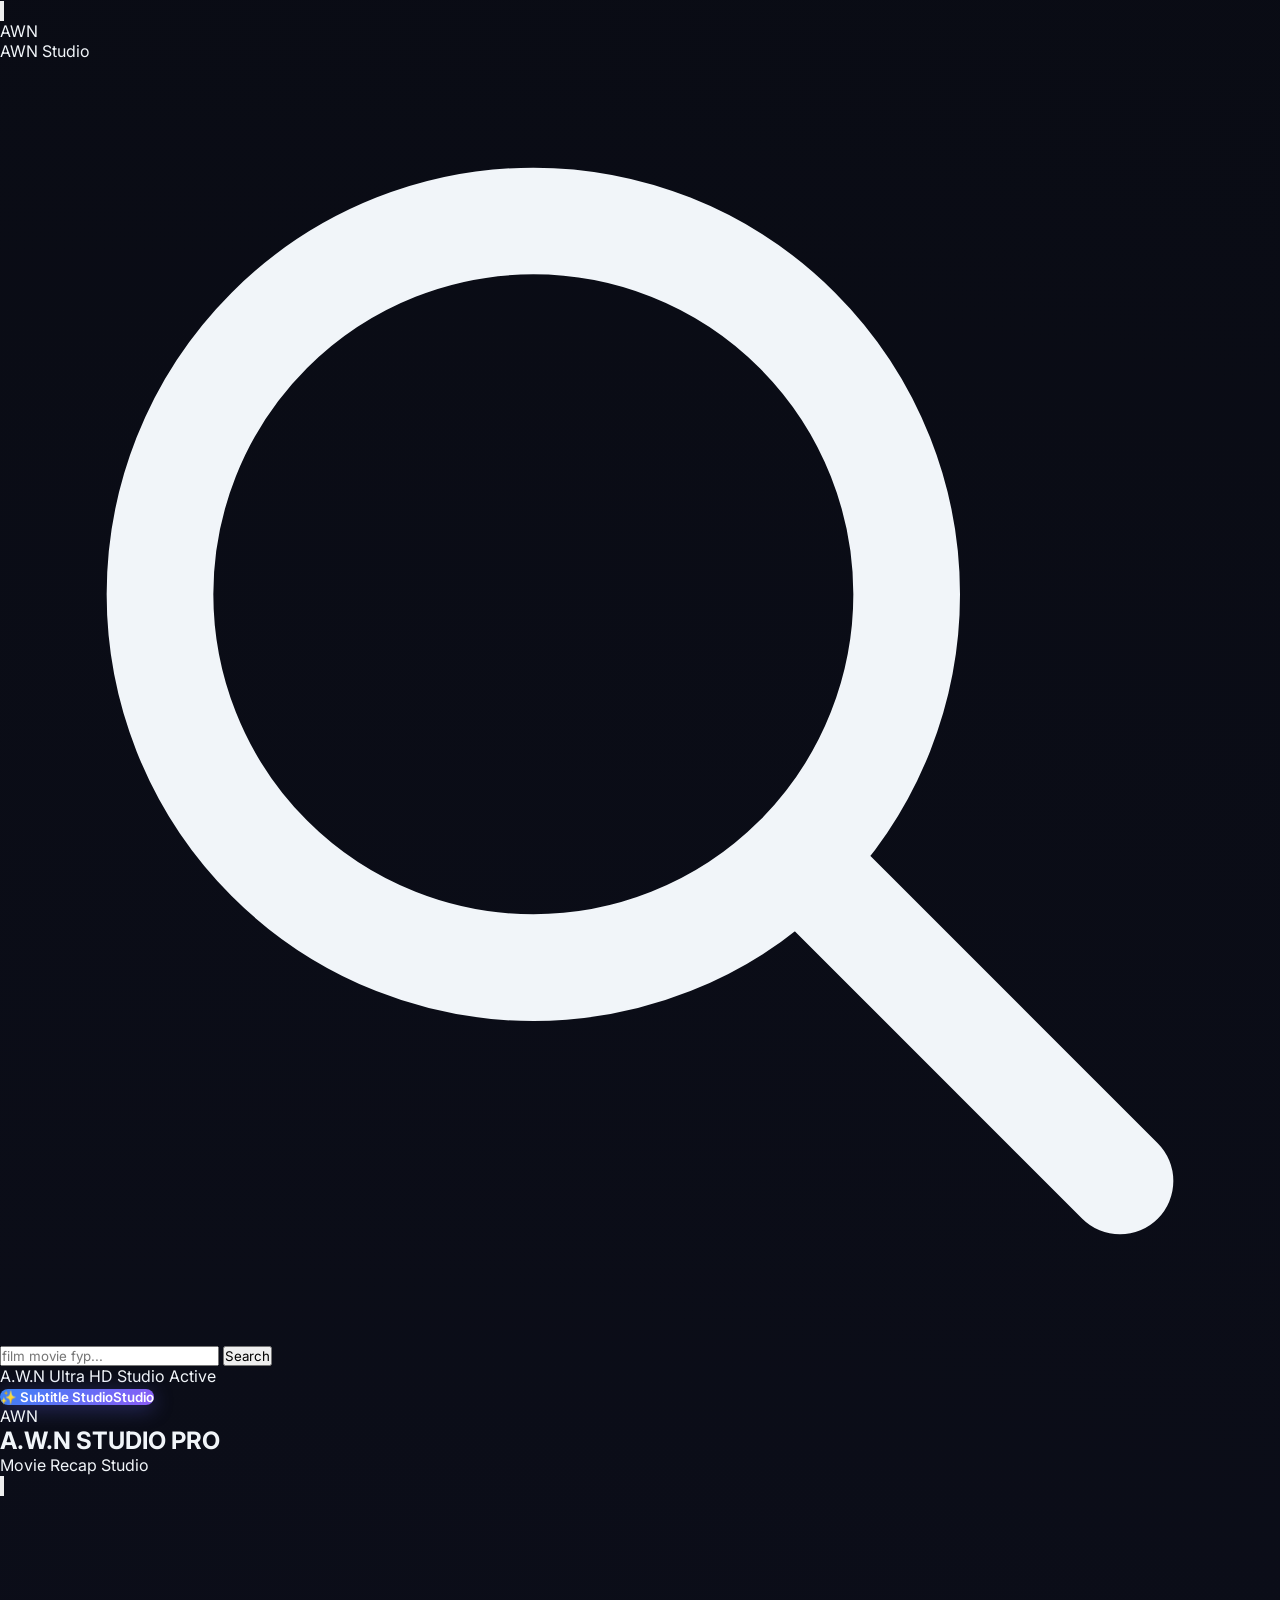
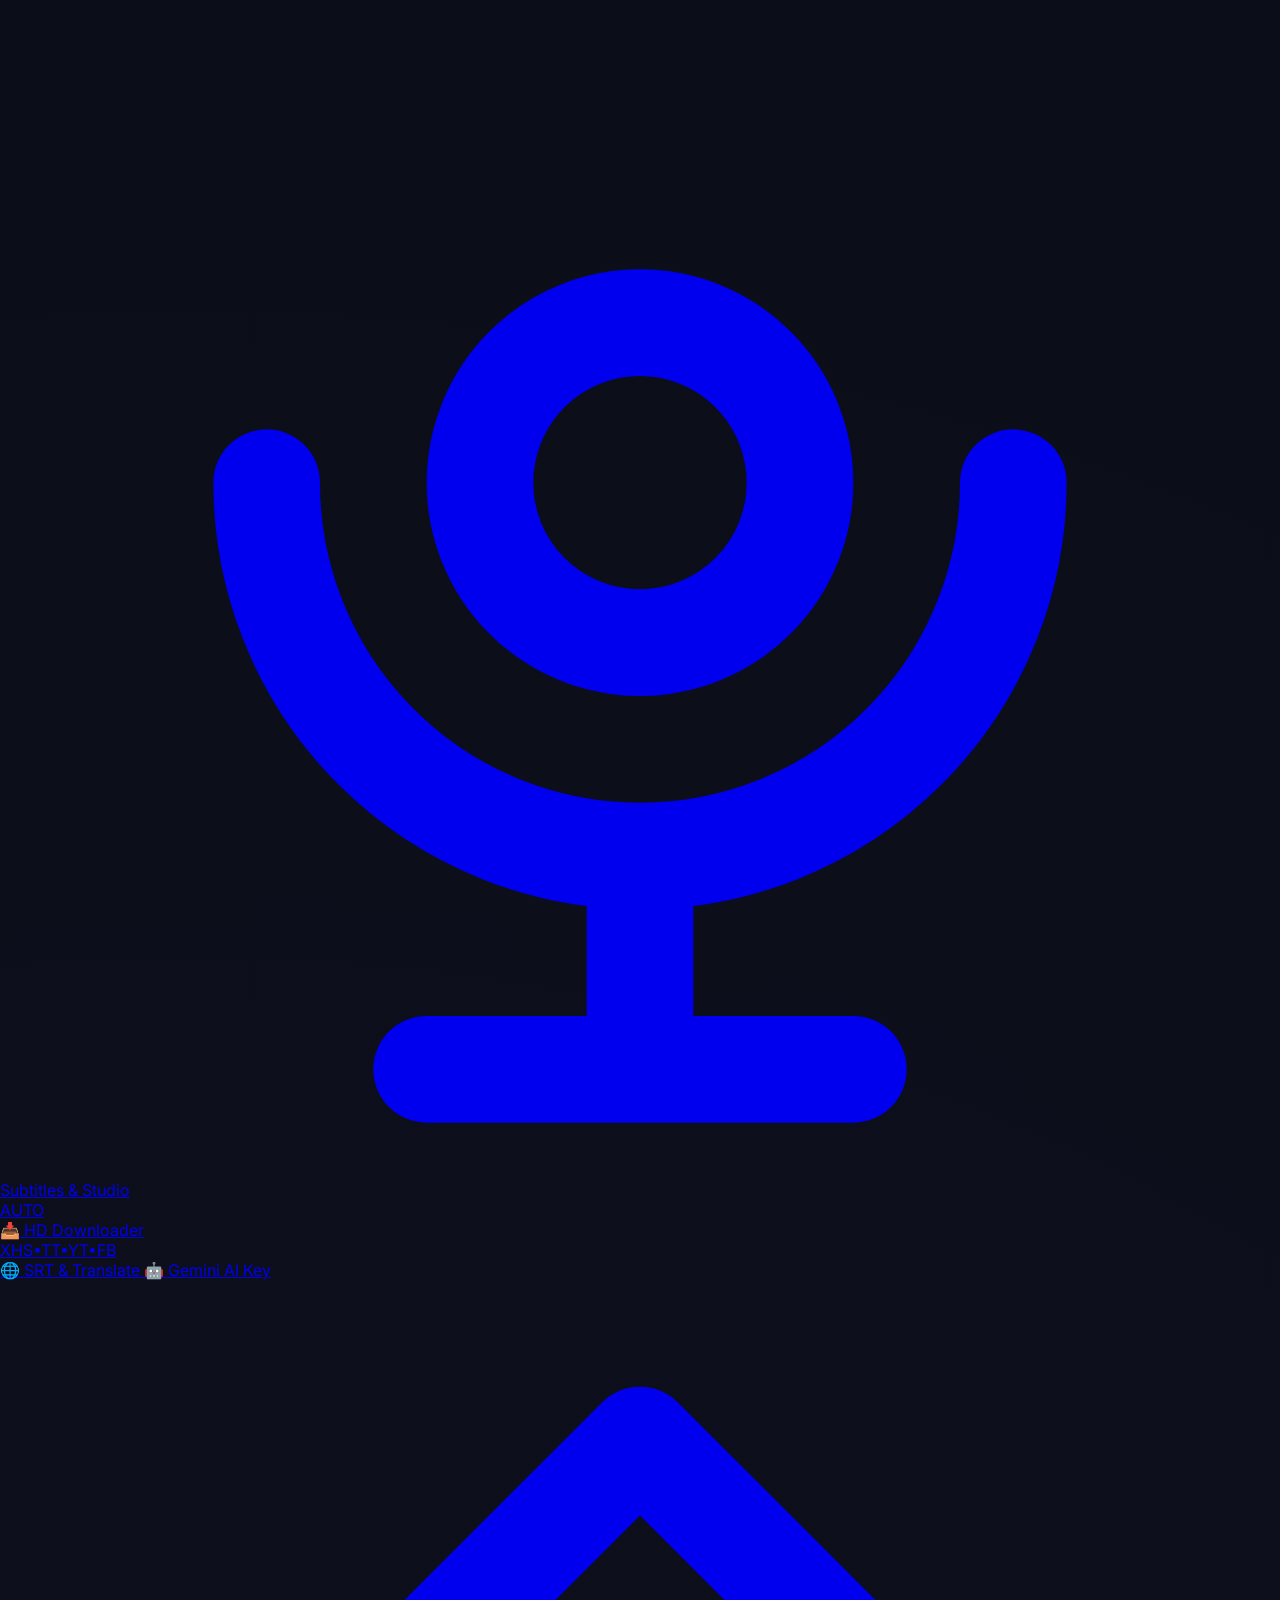
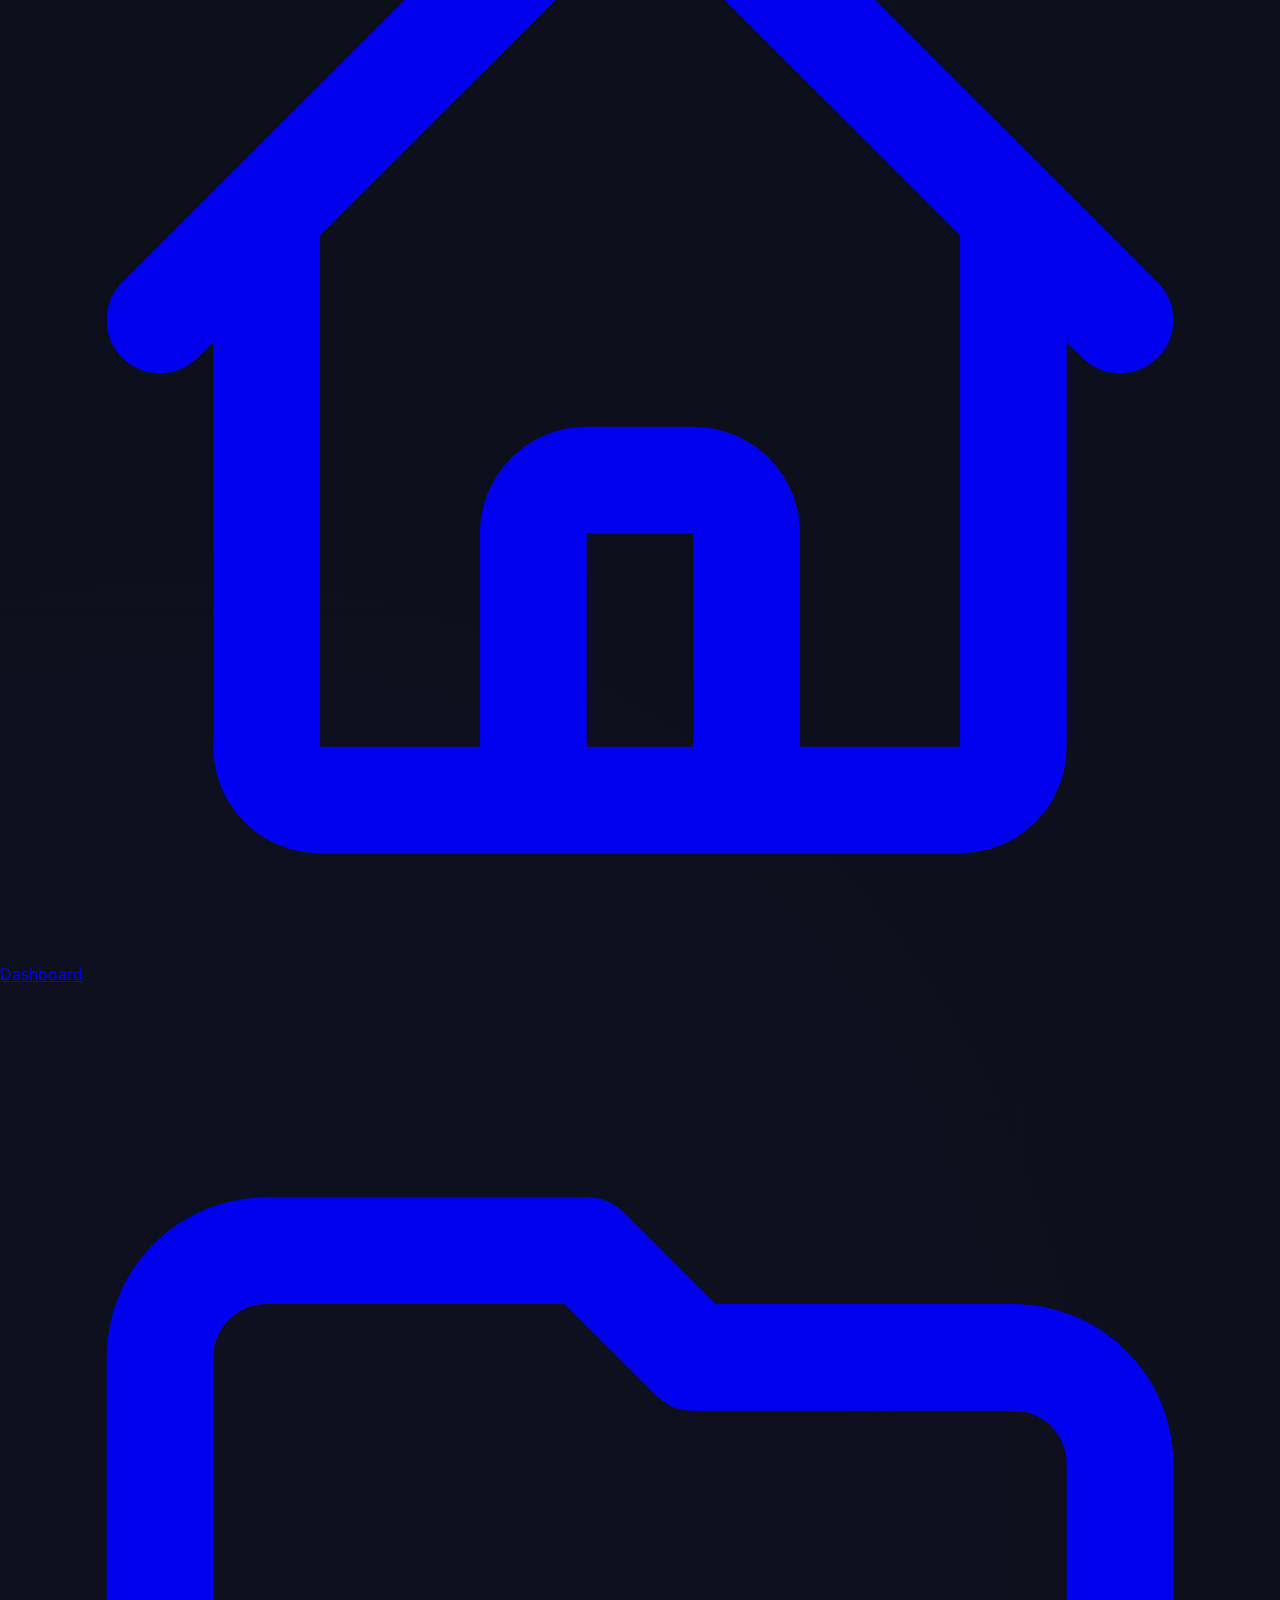
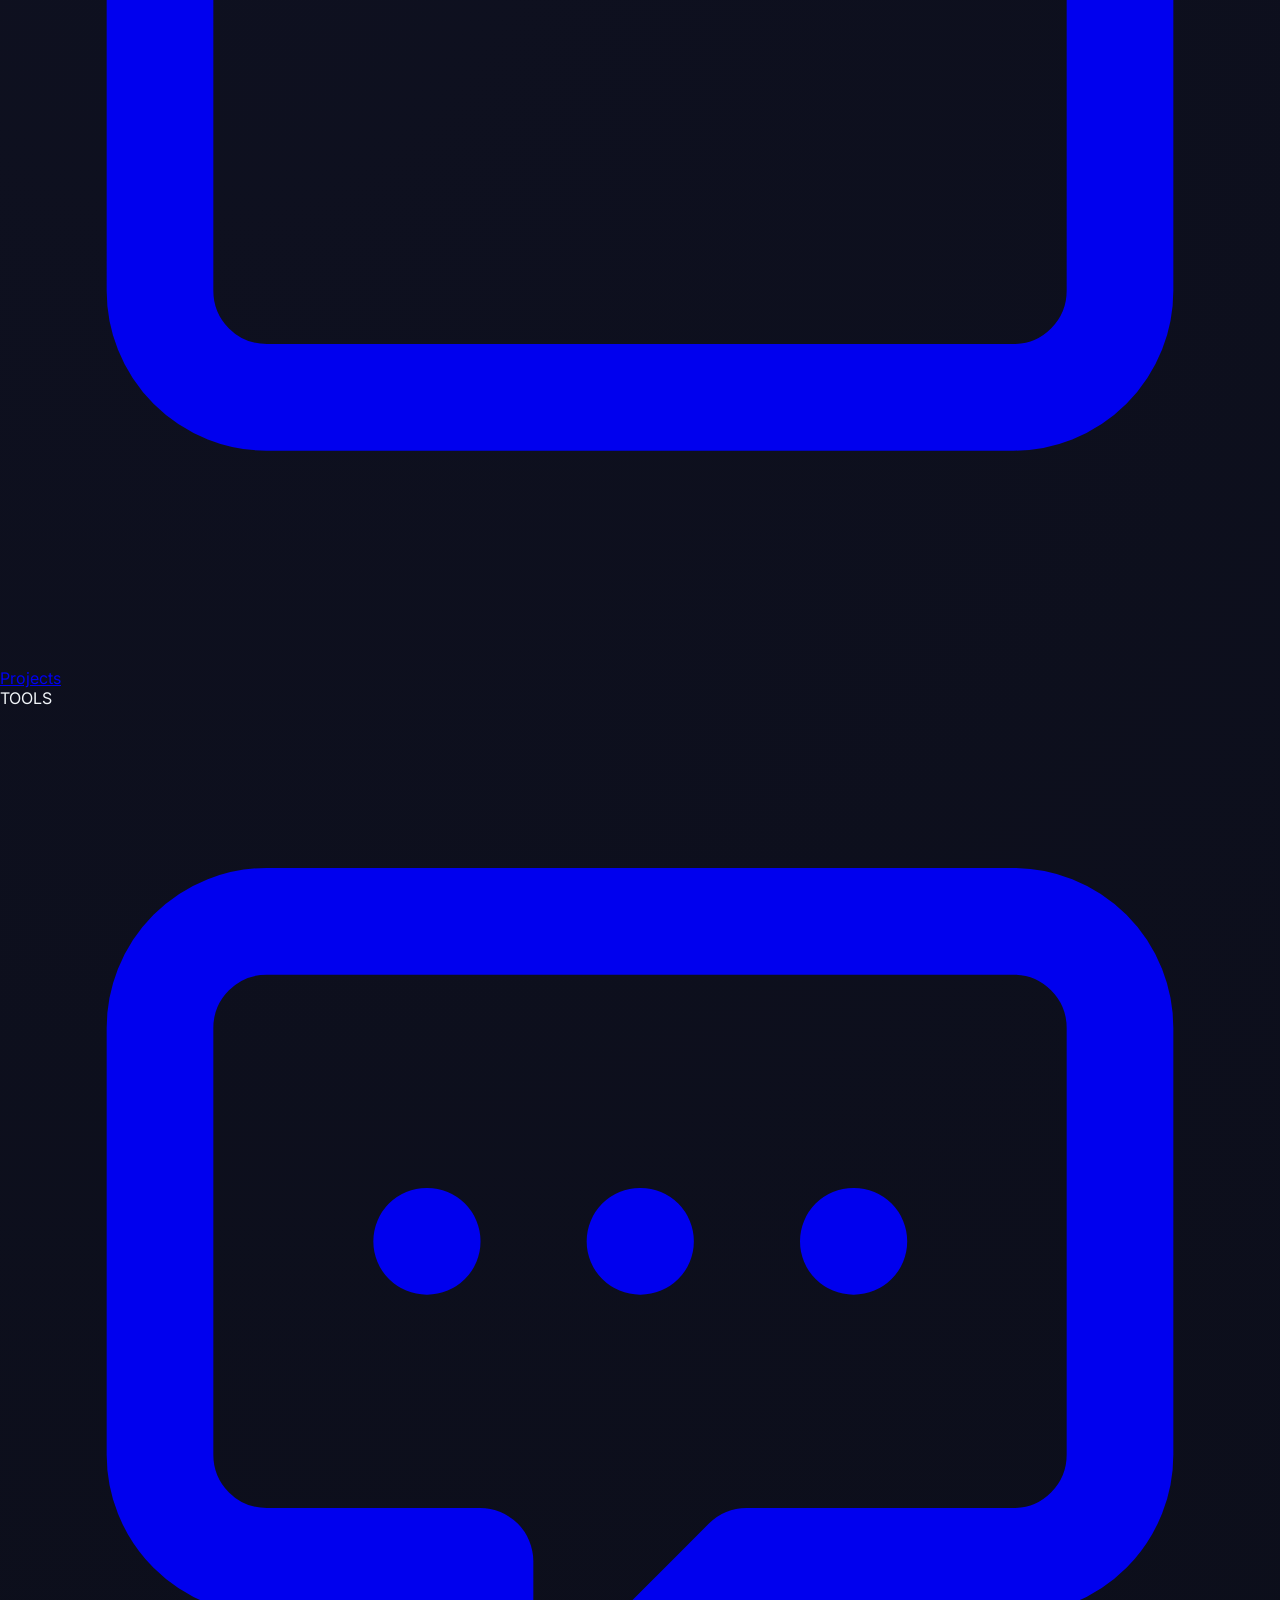
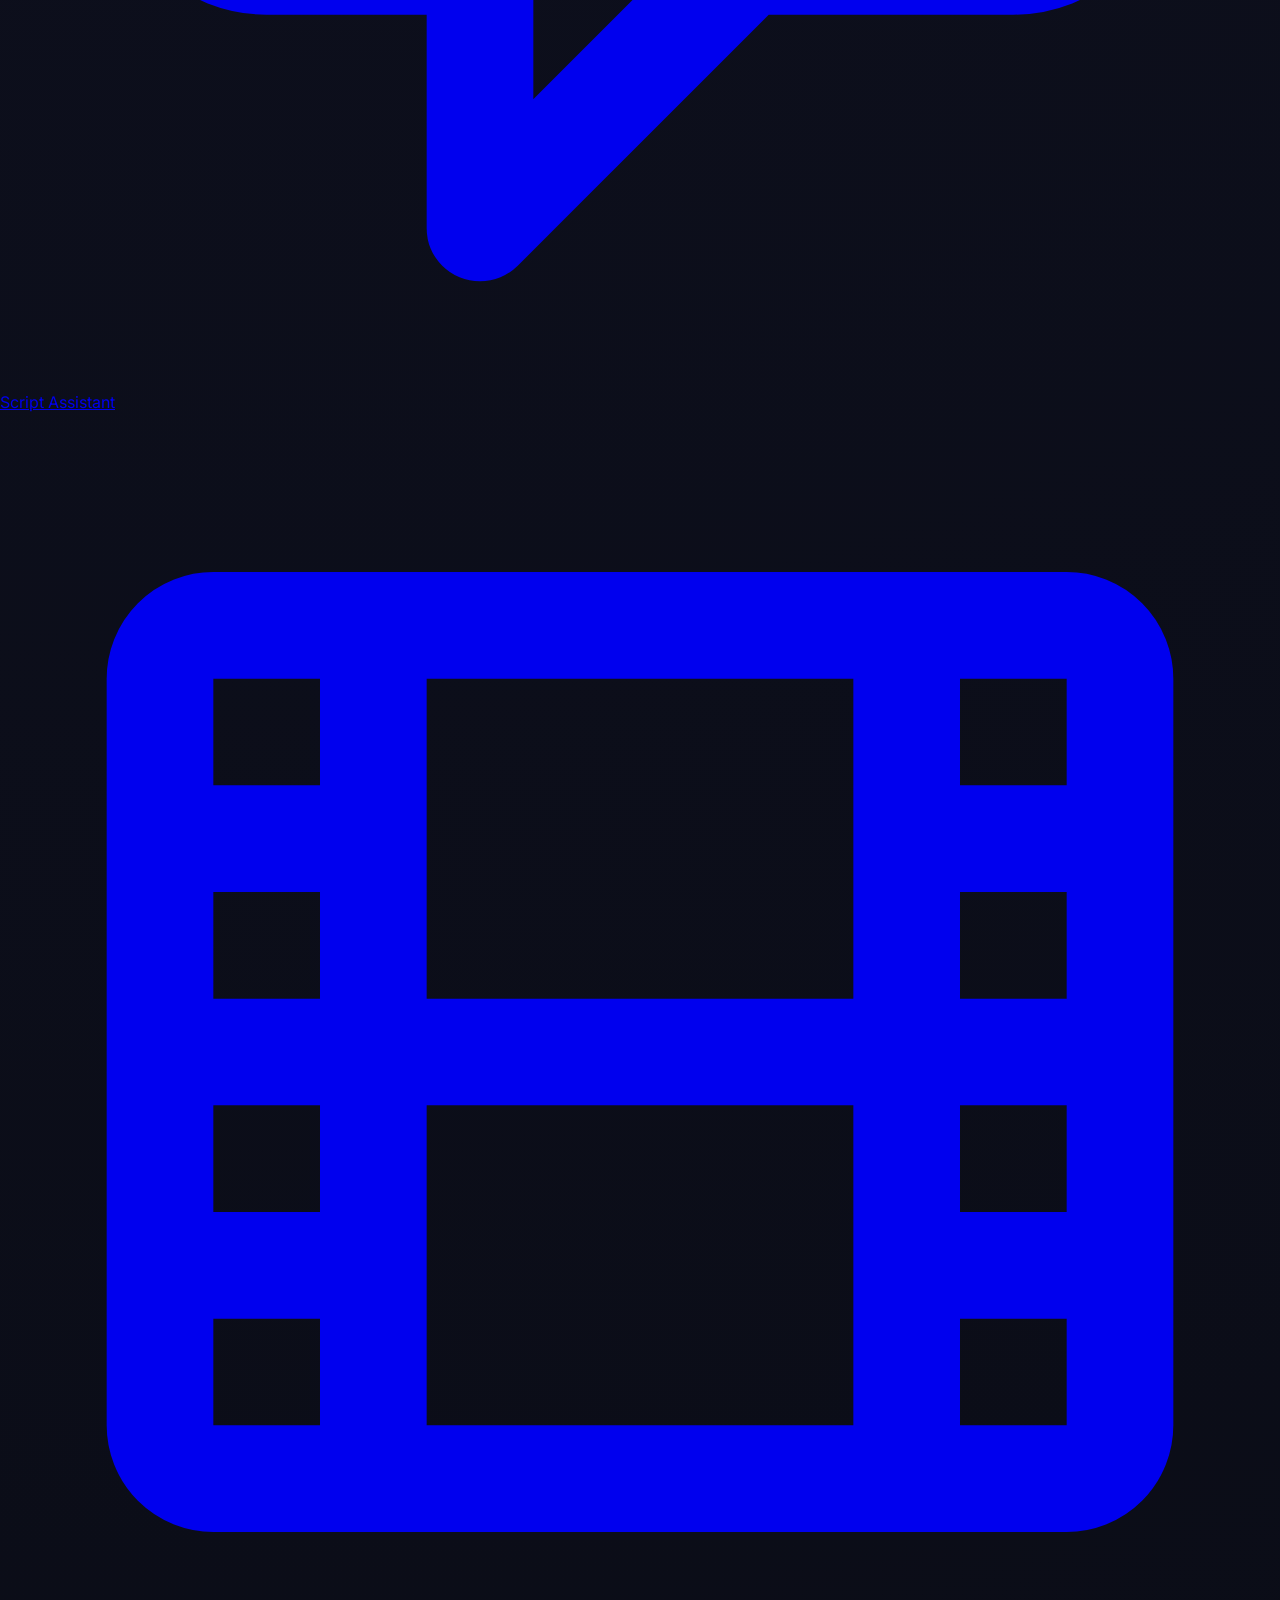
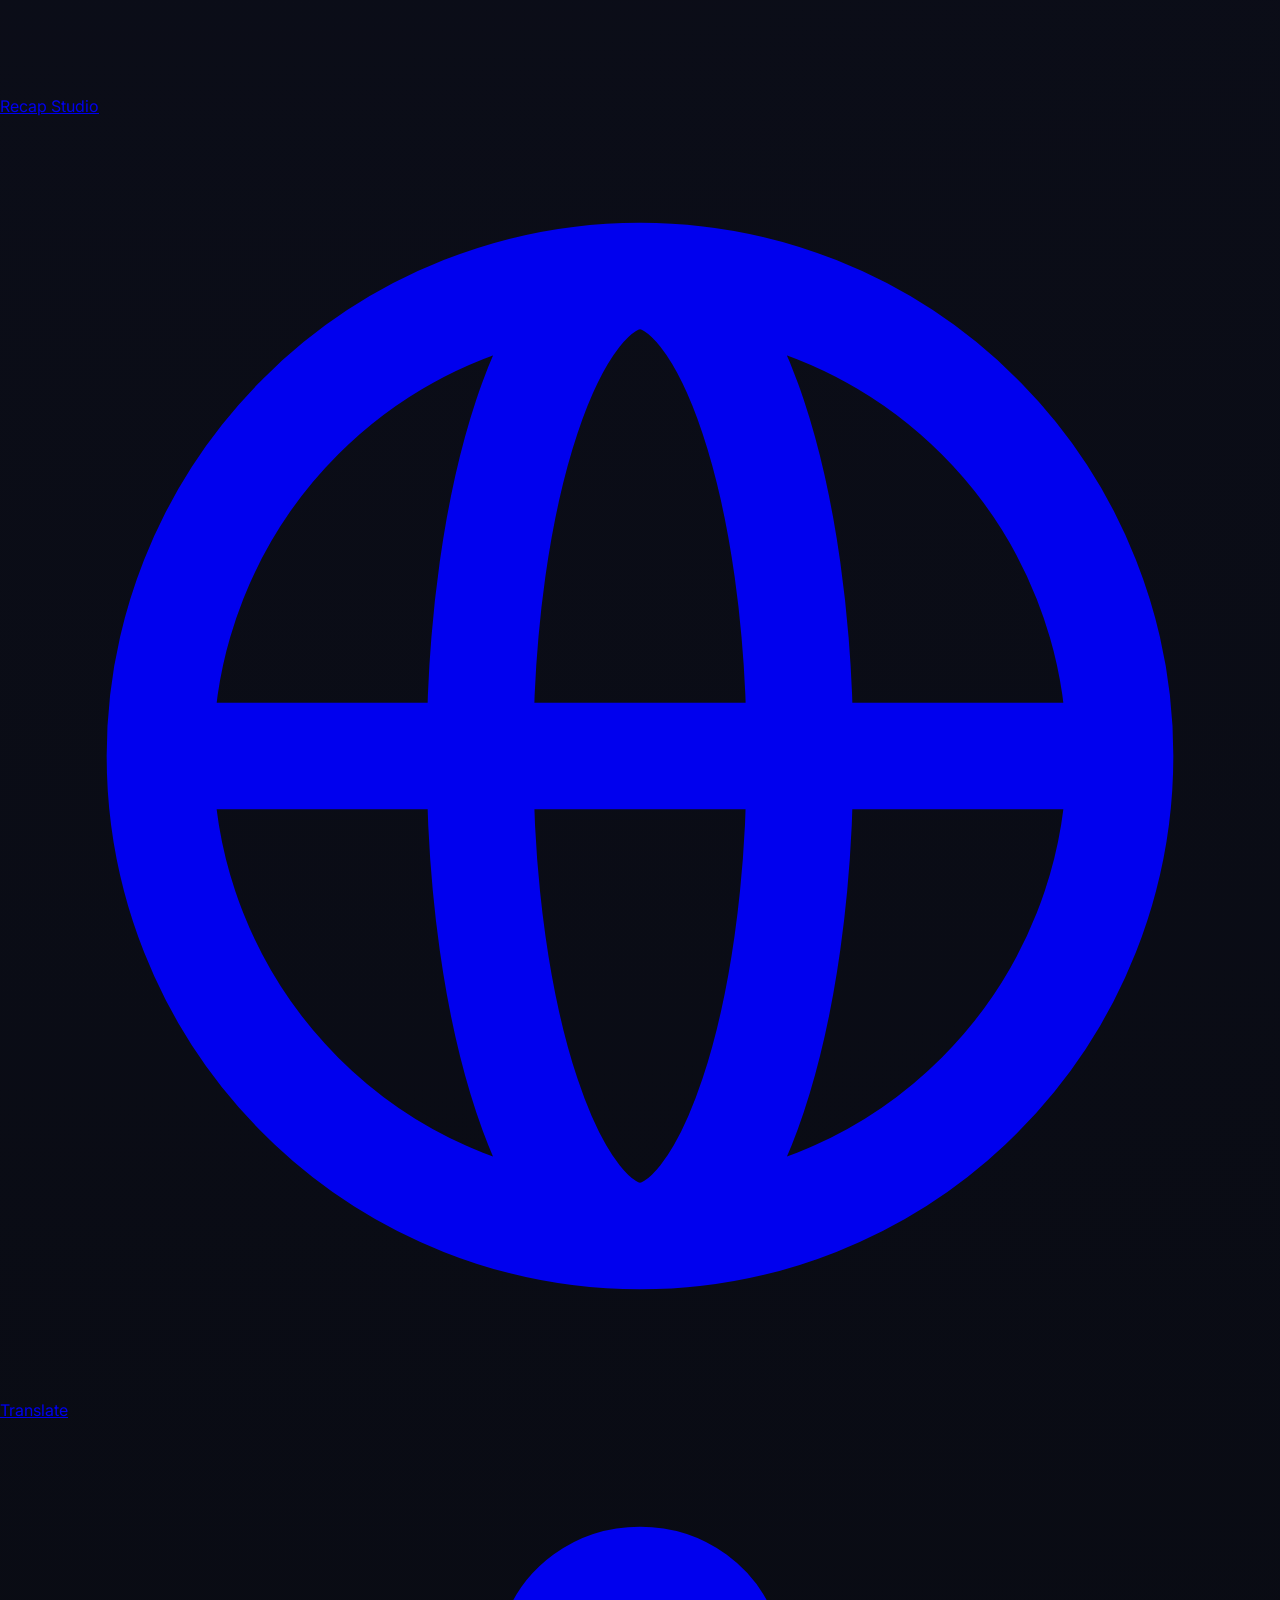
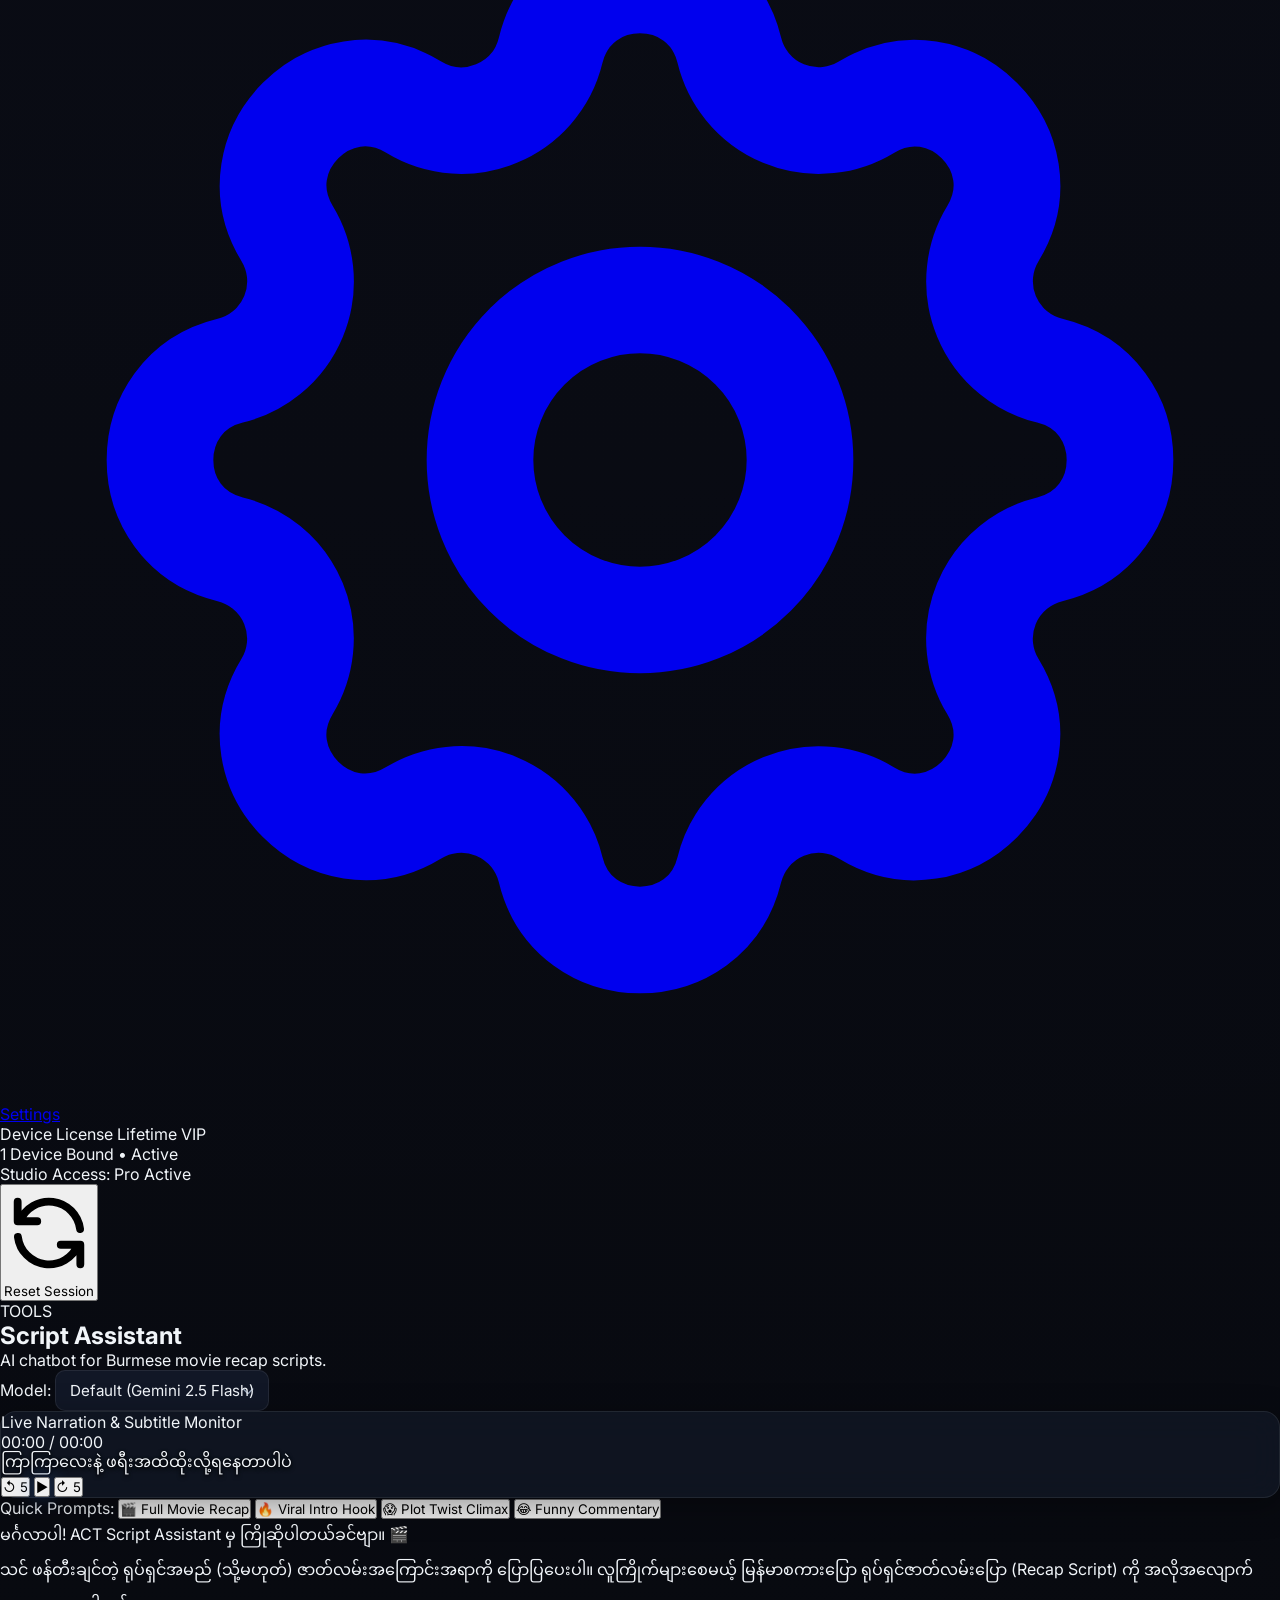
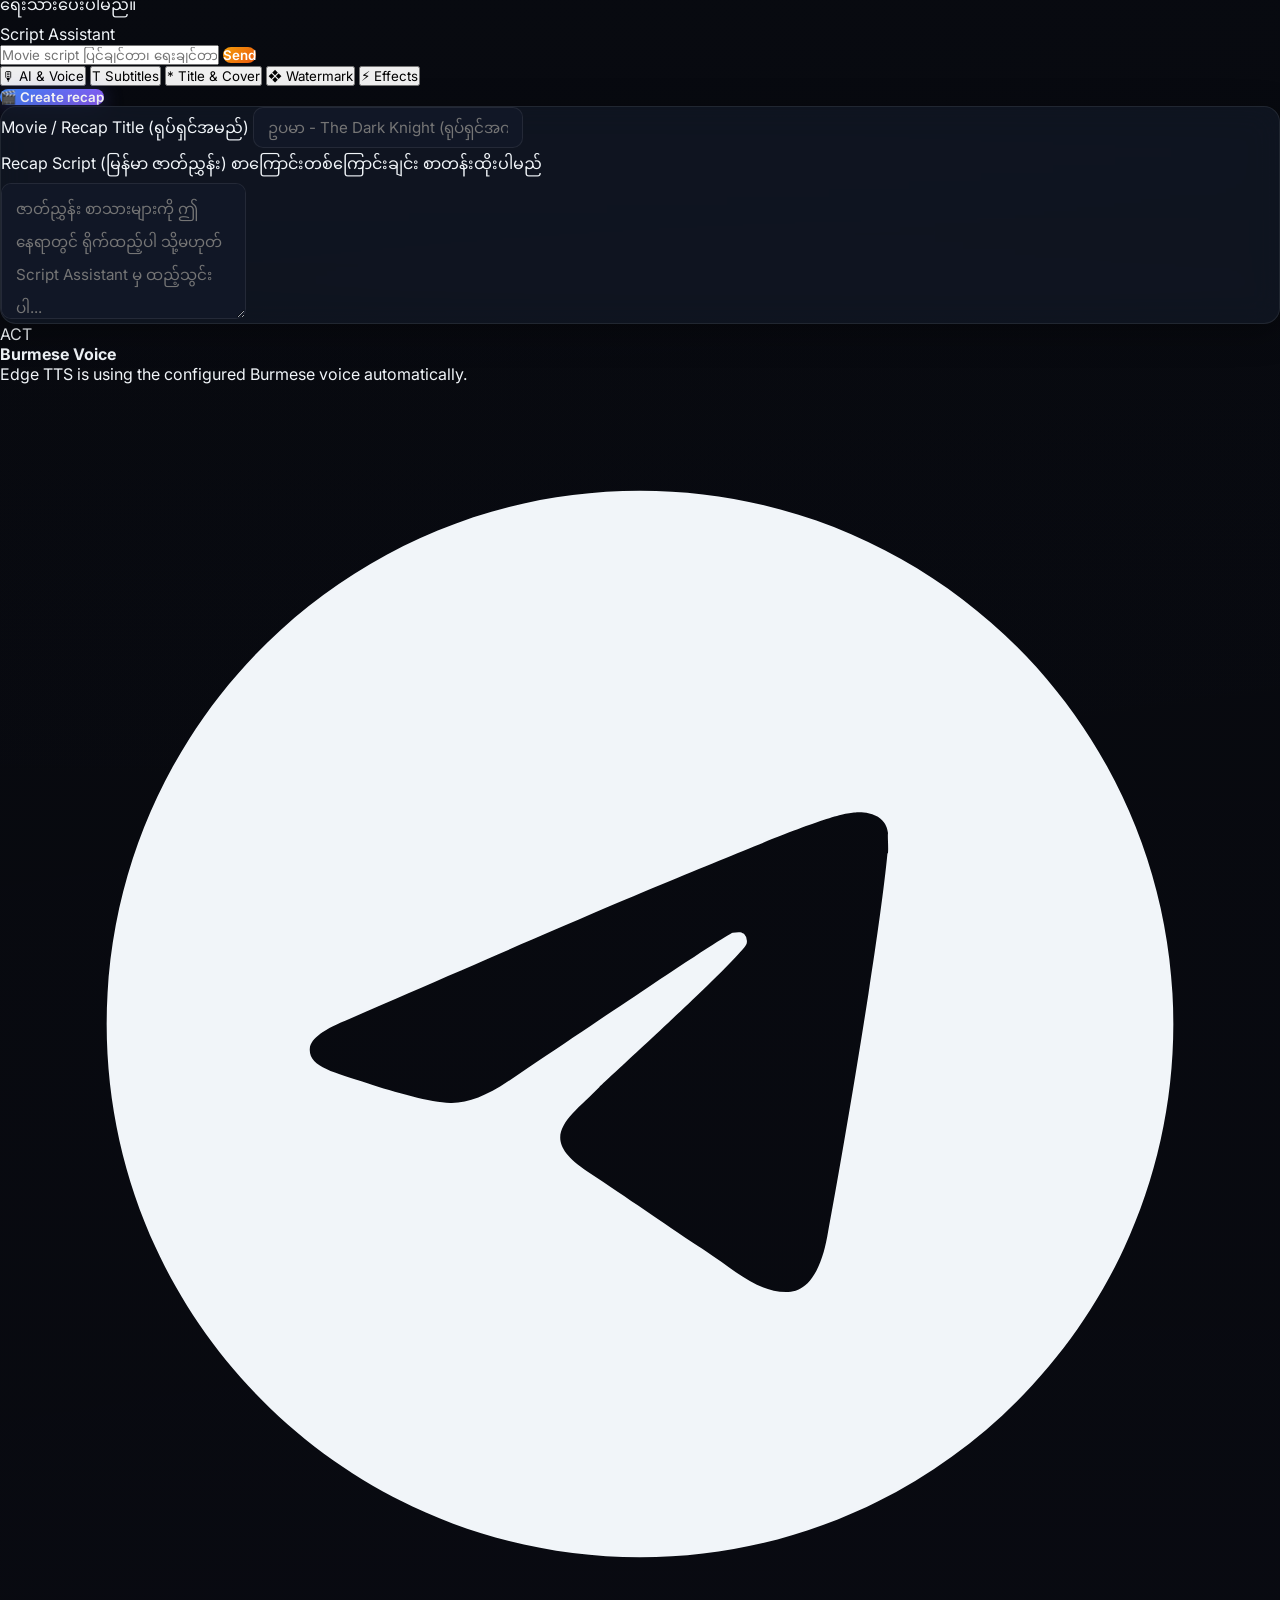
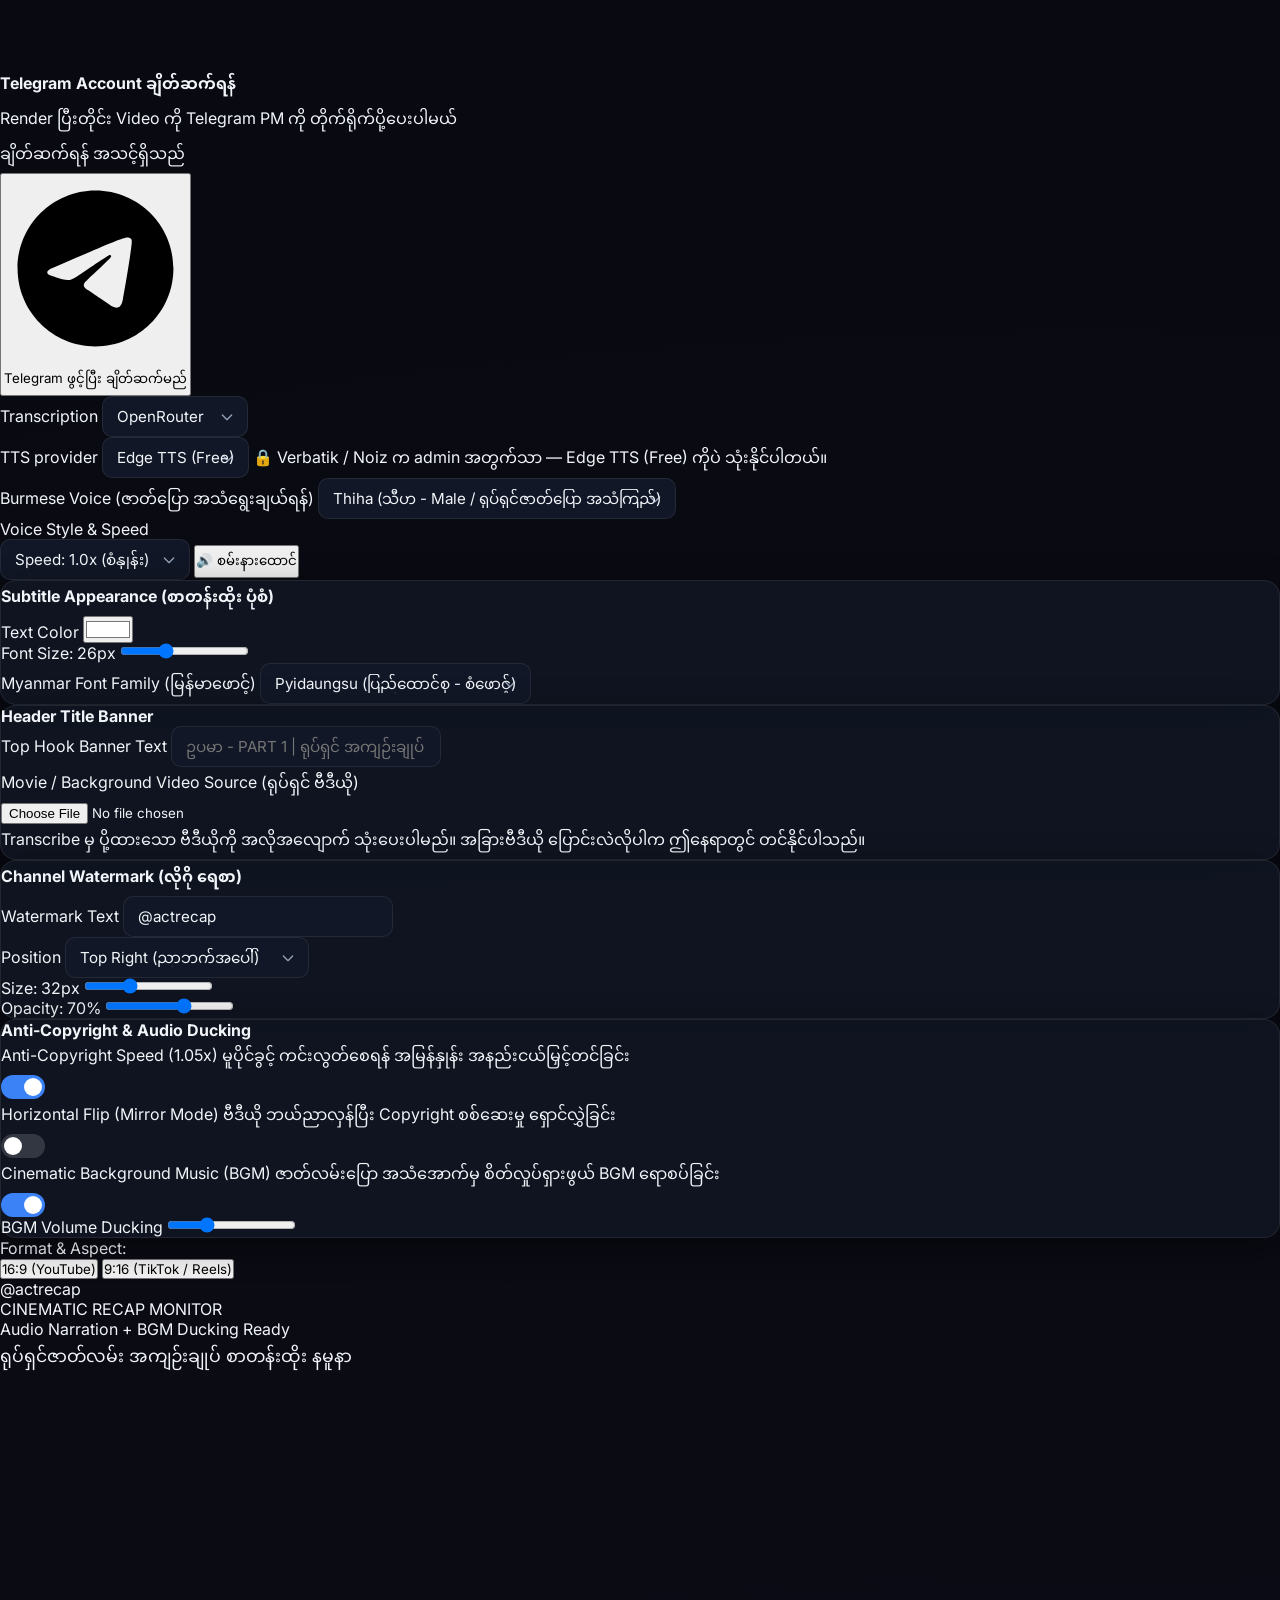
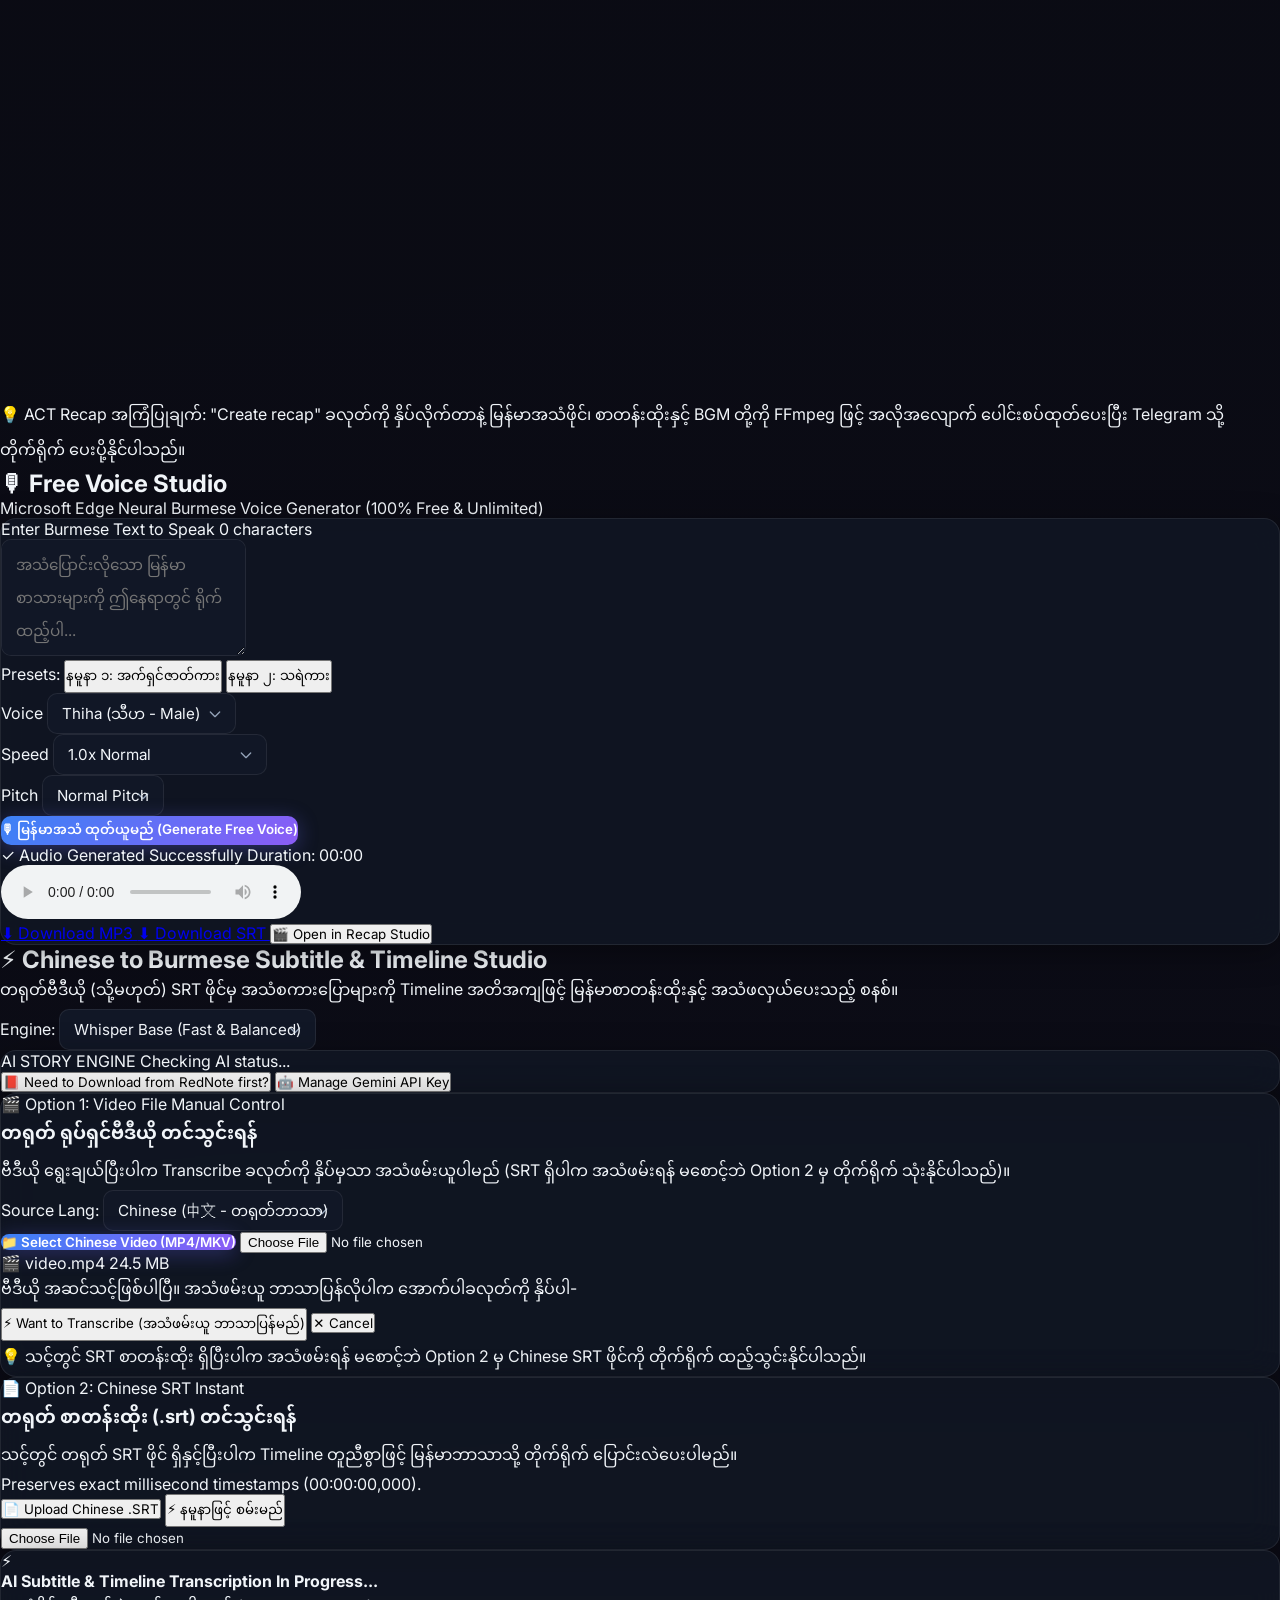
==== static/index.html @ 99d1dbe7 "Refactor: Replace Whisper with Gemini API for transcription, add Google Sign-In, fix SRT upload" ====
<!DOCTYPE html>
<html lang="my" class="dark">
<head>
  <meta charset="UTF-8">
  <meta name="viewport" content="width=device-width, initial-scale=1.0">
  <title>A.W.N Movie Recap Studio</title>
  <!-- Tailwind CSS CDN -->
  <script src="https://cdn.tailwindcss.com"></script>
  <!-- Google Sign-In Client -->
  <script src="https://accounts.google.com/gsi/client" async defer></script>
  <script>
    tailwind.config = {
      darkMode: 'class',
      theme: {
        extend: {
          colors: {
            brand: {
              dark: '#07090e',
              sidebar: '#0d111a',
              card: '#121826',
              accent: '#3b82f6',
              purple: '#8b5cf6',
              orange: '#f59e0b',
            }
          }
        }
      }
    }
  </script>
  <!-- Custom Stylesheet -->
  <link rel="stylesheet" href="/static/css/style.css">
</head>
<body class="bg-[#07090e] text-slate-100 flex flex-col h-screen overflow-hidden antialiased select-none">

  <!-- TOP HEADER BAR (Matching Screenshots 1, 2, 3, 4) -->
  <header class="h-14 border-b border-slate-800/80 bg-[#0d111a]/95 backdrop-blur-md px-3 sm:px-4 flex items-center justify-between z-30 shrink-0">
    <div class="flex items-center gap-2 sm:gap-3 flex-1 min-w-0 mr-2">
      <!-- Mobile Hamburger Menu Button -->
      <button id="btn-toggle-sidebar" type="button" onclick="App.toggleSidebar()" class="p-2 -ml-1 text-slate-300 hover:text-white rounded-xl hover:bg-slate-800/80 transition md:hidden focus:outline-none" title="Menu">
        <svg class="w-6 h-6" fill="none" stroke="currentColor" viewBox="0 0 24 24"><path stroke-linecap="round" stroke-linejoin="round" stroke-width="2" d="M4 6h16M4 12h16M4 18h16"></path></svg>
      </button>

      <!-- Mobile App Brand Badge -->
      <div class="flex items-center gap-2 md:hidden">
        <div class="w-7 h-7 rounded-lg bg-gradient-to-tr from-amber-500 via-rose-500 to-indigo-600 flex items-center justify-center font-extrabold text-[10px] text-white shadow">AWN</div>
        <span class="text-xs font-bold text-white tracking-tight truncate">AWN Studio</span>
      </div>

      <!-- Search Bar (Responsive: auto-fits screen) -->
      <div class="relative items-center w-full max-w-xs md:max-w-sm hidden sm:flex">
        <svg class="w-4 h-4 absolute left-3 text-slate-400 pointer-events-none" fill="none" stroke="currentColor" viewBox="0 0 24 24"><path stroke-linecap="round" stroke-linejoin="round" stroke-width="2" d="M21 21l-6-6m2-5a7 7 0 11-14 0 7 7 0 0114 0z"></path></svg>
        <input id="top-search-input" type="text" placeholder="film movie fyp..." class="w-full bg-[#111726] border border-slate-700/60 rounded-full pl-9 pr-16 py-1.5 text-xs text-slate-200 placeholder-slate-500 focus:outline-none focus:border-blue-500 transition">
        <button id="btn-top-search" class="absolute right-1 px-2.5 py-1 bg-blue-600/30 hover:bg-blue-600/50 text-blue-300 rounded-full text-[11px] font-medium border border-blue-500/30 transition">
          Search
        </button>
      </div>
    </div>

    <!-- Right Header Status & Actions -->
    <div class="flex items-center gap-2 sm:gap-4 shrink-0">
      <div class="hidden lg:flex items-center gap-2 px-3 py-1 rounded-full bg-slate-800/50 border border-slate-700/50 text-xs text-slate-400">
        <span id="sys-status-dot" class="w-2 h-2 rounded-full bg-emerald-400 animate-pulse"></span>
        <span id="sys-status-text">A.W.N Ultra HD Studio Active</span>
      </div>

      <button onclick="App.switchTab('transcribe')" class="px-2.5 sm:px-3.5 py-1.5 rounded-lg btn-gradient-recap text-xs font-semibold flex items-center gap-1.5 whitespace-nowrap shadow-md">
        <span>✨</span> <span class="hidden sm:inline">Subtitle Studio</span><span class="sm:hidden">Studio</span>
      </button>
    </div>
  </header>

  <!-- MAIN APP CONTAINER: SIDEBAR + CONTENT -->
  <div class="flex flex-1 overflow-hidden relative">

    <!-- Mobile Sidebar Backdrop Overlay -->
    <div id="sidebar-backdrop" onclick="App.toggleSidebar(false)" class="fixed inset-0 bg-black/75 backdrop-blur-sm z-40 hidden transition-opacity md:hidden"></div>

    <!-- LEFT SIDEBAR (Matching Screenshot 4 & Mobile Off-canvas Drawer) -->
    <aside id="main-sidebar" class="fixed inset-y-0 left-0 z-50 w-72 max-w-[85vw] transform -translate-x-full transition-transform duration-300 ease-in-out md:translate-x-0 md:static md:w-64 bg-[#0d111a] border-r border-slate-800/80 flex flex-col justify-between p-3.5 shrink-0 overflow-y-auto shadow-2xl md:shadow-none">
      <div class="flex flex-col gap-5">
        <!-- Logo / App Title & Mobile Close Button -->
        <div class="flex items-center justify-between px-2 py-1">
          <div class="flex items-center gap-3">
            <div class="w-9 h-9 rounded-xl bg-gradient-to-tr from-amber-500 via-rose-500 to-indigo-600 flex items-center justify-center shadow-lg shadow-indigo-500/30">
              <span class="text-white font-extrabold text-xs tracking-wider">AWN</span>
            </div>
            <div>
              <h1 class="text-sm font-bold tracking-tight text-white flex items-center gap-1.5">
                A.W.N STUDIO
                <span id="nav-license-status" class="px-1.5 py-0.2 rounded text-[10px] bg-emerald-500/20 text-emerald-300 border border-emerald-500/30">PRO</span>
              </h1>
              <p class="text-[11px] text-slate-400 font-medium">Movie Recap Studio</p>
            </div>
          </div>

          <!-- Close button for mobile -->
          <button type="button" onclick="App.toggleSidebar(false)" class="p-1.5 rounded-xl text-slate-400 hover:text-white hover:bg-slate-800/80 transition md:hidden" title="Close Menu">
            <svg class="w-5 h-5" fill="none" stroke="currentColor" viewBox="0 0 24 24"><path stroke-linecap="round" stroke-linejoin="round" stroke-width="2" d="M6 18L18 6M6 6l12 12"></path></svg>
          </button>
        </div>

        <!-- Section 1: Navigation -->
        <nav class="flex flex-col gap-1">
          <a href="#" data-tab="transcribe" class="nav-item flex items-center justify-between px-3 py-2.5 rounded-xl text-xs font-medium text-slate-400 hover:text-white hover:bg-slate-800/60 transition border border-transparent">
            <div class="flex items-center gap-3">
              <svg class="w-4 h-4 text-blue-400" fill="none" stroke="currentColor" viewBox="0 0 24 24"><path stroke-linecap="round" stroke-linejoin="round" stroke-width="2" d="M19 11a7 7 0 01-7 7m0 0a7 7 0 01-7-7m7 7v4m0 0H8m4 0h4m-4-8a3 3 0 100-6 3 3 0 000 6z"></path></svg>
              <span>Subtitles & Studio</span>
            </div>
            <span class="px-1.5 py-0.2 rounded text-[10px] bg-blue-500/20 text-blue-300 border border-blue-500/30">AUTO</span>
          </a>

          <a href="#" data-tab="rednote" class="nav-item flex items-center justify-between px-3 py-2.5 rounded-xl text-xs font-medium text-slate-400 hover:text-white hover:bg-slate-800/60 transition border border-transparent">
            <div class="flex items-center gap-2.5">
              <span class="text-rose-400 text-sm">📥</span>
              <span>HD Downloader</span>
            </div>
            <div class="flex items-center gap-1">
              <span class="px-1.5 py-0.2 rounded text-[9px] font-bold bg-rose-500/20 text-rose-300 border border-rose-500/30">XHS•TT•YT•FB</span>
            </div>
          </a>

          <a href="#" data-tab="translate" class="nav-item flex items-center gap-3 px-3 py-2.5 rounded-xl text-xs font-medium text-slate-400 hover:text-white hover:bg-slate-800/60 transition border border-transparent">
            <span class="text-emerald-400 text-sm">🌐</span>
            <span>SRT & Translate</span>
          </a>

          <a href="#" data-tab="gemini-key" class="nav-item flex items-center gap-3 px-3 py-2.5 rounded-xl text-xs font-medium text-slate-400 hover:text-white hover:bg-slate-800/60 transition border border-transparent">
            <span class="text-indigo-400 text-sm">🤖</span>
            <span>Gemini AI Key</span>
          </a>

          <a href="#" data-tab="dashboard" class="nav-item flex items-center gap-3 px-3 py-2.5 rounded-xl text-xs font-medium text-slate-400 hover:text-white hover:bg-slate-800/60 transition border border-transparent">
            <svg class="w-4 h-4" fill="none" stroke="currentColor" viewBox="0 0 24 24"><path stroke-linecap="round" stroke-linejoin="round" stroke-width="2" d="M3 12l2-2m0 0l7-7 7 7M5 10v10a1 1 0 001 1h3m10-11l2 2m-2-2v10a1 1 0 01-1 1h-3m-6 0a1 1 0 001-1v-4a1 1 0 011-1h2a1 1 0 011 1v4a1 1 0 001 1m-6 0h6"></path></svg>
            <span>Dashboard</span>
          </a>

          <a href="#" data-tab="projects" class="nav-item flex items-center gap-3 px-3 py-2.5 rounded-xl text-xs font-medium text-slate-400 hover:text-white hover:bg-slate-800/60 transition border border-transparent">
            <svg class="w-4 h-4" fill="none" stroke="currentColor" viewBox="0 0 24 24"><path stroke-linecap="round" stroke-linejoin="round" stroke-width="2" d="M3 7v10a2 2 0 002 2h14a2 2 0 002-2V9a2 2 0 00-2-2h-6l-2-2H5a2 2 0 00-2 2z"></path></svg>
            <span>Projects</span>
          </a>
        </nav>

        <!-- Section 2: TOOLS -->
        <div class="flex flex-col gap-1">
          <p class="px-3 text-[11px] font-semibold text-slate-400 uppercase tracking-wider mb-1">TOOLS</p>

          <a href="#" data-tab="script-assistant" class="nav-item flex items-center gap-3 px-3 py-2.5 rounded-xl text-xs font-medium text-blue-400 bg-blue-600/20 border border-blue-500/40 transition">
            <svg class="w-4 h-4" fill="none" stroke="currentColor" viewBox="0 0 24 24"><path stroke-linecap="round" stroke-linejoin="round" stroke-width="2" d="M8 10h.01M12 10h.01M16 10h.01M9 16H5a2 2 0 01-2-2V6a2 2 0 012-2h14a2 2 0 012 2v8a2 2 0 01-2 2h-5l-5 5v-5z"></path></svg>
            <span>Script Assistant</span>
          </a>

          <a href="#" data-tab="recap-studio" class="nav-item flex items-center gap-3 px-3 py-2.5 rounded-xl text-xs font-medium text-slate-400 hover:text-white hover:bg-slate-800/60 transition border border-transparent">
            <svg class="w-4 h-4" fill="none" stroke="currentColor" viewBox="0 0 24 24"><path stroke-linecap="round" stroke-linejoin="round" stroke-width="2" d="M7 4v16M17 4v16M3 8h4m10 0h4M3 12h18M3 16h4m10 0h4M4 20h16a1 1 0 001-1V5a1 1 0 00-1-1H4a1 1 0 00-1 1v14a1 1 0 001 1z"></path></svg>
            <span>Recap Studio</span>
          </a>

          <a href="#" data-tab="translate" class="nav-item flex items-center gap-3 px-3 py-2.5 rounded-xl text-xs font-medium text-slate-400 hover:text-white hover:bg-slate-800/60 transition border border-transparent">
            <svg class="w-4 h-4" fill="none" stroke="currentColor" viewBox="0 0 24 24"><path stroke-linecap="round" stroke-linejoin="round" stroke-width="2" d="M21 12a9 9 0 01-9 9m9-9a9 9 0 00-9-9m9 9H3m9 9a9 9 0 01-9-9m9 9c1.657 0 3-4.03 3-9s-1.343-9-3-9m0 18c-1.657 0-3-4.03-3-9s1.343-9 3-9m-9 9a9 9 0 019-9"></path></svg>
            <span>Translate</span>
          </a>

          <a href="#" data-tab="settings" class="nav-item flex items-center gap-3 px-3 py-2.5 rounded-xl text-xs font-medium text-slate-400 hover:text-white hover:bg-slate-800/60 transition border border-transparent">
            <svg class="w-4 h-4" fill="none" stroke="currentColor" viewBox="0 0 24 24"><path stroke-linecap="round" stroke-linejoin="round" stroke-width="2" d="M10.325 4.317c.426-1.756 2.924-1.756 3.35 0a1.724 1.724 0 002.573 1.066c1.543-.94 3.31.826 2.37 2.37a1.724 1.724 0 001.065 2.572c1.756.426 1.756 2.924 0 3.35a1.724 1.724 0 00-1.066 2.573c.94 1.543-.826 3.31-2.37 2.37a1.724 1.724 0 00-2.572 1.065c-.426 1.756-2.924 1.756-3.35 0a1.724 1.724 0 00-2.573-1.066c-1.543.94-3.31-.826-2.37-2.37a1.724 1.724 0 00-1.065-2.572c-1.756-.426-1.756-2.924 0-3.35a1.724 1.724 0 001.066-2.573c-.94-1.543.826-3.31 2.37-2.37.996.608 2.296.07 2.572-1.065z"></path><path stroke-linecap="round" stroke-linejoin="round" stroke-width="2" d="M15 12a3 3 0 11-6 0 3 3 0 016 0z"></path></svg>
            <span>Settings</span>
          </a>
        </div>
      </div>

      <!-- Bottom Credits / Plan Widget -->
      <div class="mt-4 pt-3 border-t border-slate-800/80 flex flex-col gap-2.5">
        <div class="p-3 rounded-xl bg-slate-800/40 border border-slate-700/50">
          <div class="flex items-center justify-between text-xs mb-1">
            <span class="text-slate-400 font-medium">Device License</span>
            <span id="current-plan-display" class="text-emerald-400 font-bold">Lifetime VIP</span>
          </div>
          <div id="license-expiry-display" class="text-[11px] text-slate-400">1 Device Bound • Active</div>
        </div>

        <div class="px-3 py-2 rounded-xl bg-slate-800/30 border border-slate-700/40 text-[11px] text-slate-400 flex items-center justify-between">
          <span>Studio Access:</span>
          <span class="text-emerald-400 font-semibold flex items-center gap-1">
            <span class="w-1.5 h-1.5 rounded-full bg-emerald-400"></span> Pro Active
          </span>
        </div>

        <button onclick="location.reload()" class="w-full py-1.5 px-3 rounded-xl bg-slate-800/60 hover:bg-slate-700/60 text-slate-400 text-xs font-medium text-center transition flex items-center justify-center gap-1.5">
          <svg class="w-3.5 h-3.5" fill="none" stroke="currentColor" viewBox="0 0 24 24"><path stroke-linecap="round" stroke-linejoin="round" stroke-width="2" d="M4 4v5h.582m15.356 2A8.001 8.001 0 004.582 9m0 0H9m11 11v-5h-.581m0 0a8.003 8.003 0 01-15.357-2m15.357 2H15"></path></svg>
          Reset Session
        </button>
      </div>
    </aside>

    <!-- CENTER / MAIN CONTENT VIEWS (Full width on mobile, comfortable padding) -->
    <main class="flex-1 flex flex-col overflow-y-auto bg-[#07090e] p-2.5 sm:p-4 lg:p-6 pb-20 md:pb-6 relative w-full min-w-0 overflow-x-hidden">

      <!-- ================= VIEW 1: SCRIPT ASSISTANT (Screenshots 1 & 2) ================= -->
      <section id="view-script-assistant" class="view-tab flex-1 flex flex-col max-w-5xl mx-auto w-full">
        <!-- Subheader -->
        <div class="mb-3">
          <p class="text-[11px] font-bold text-blue-400 uppercase tracking-wider">TOOLS</p>
          <div class="flex items-center justify-between">
            <div>
              <h2 class="text-xl font-bold text-white tracking-tight">Script Assistant</h2>
              <p class="text-xs text-slate-400">AI chatbot for Burmese movie recap scripts.</p>
            </div>
            <!-- Model badge -->
            <div class="flex items-center gap-2">
              <span class="text-xs text-slate-400">Model:</span>
              <select id="select-script-model" class="act-select text-xs py-1 px-2.5 bg-slate-800 border-slate-700">
                <option value="gemini-2.5-flash">Default (Gemini 2.5 Flash)</option>
                <option value="gemini-2.0-flash">Gemini 2.0 Flash</option>
                <option value="gemini-1.5-pro">Gemini 1.5 Pro</option>
                <option value="offline">Offline Recap Engine</option>
              </select>
            </div>
          </div>
        </div>

        <!-- CENTRAL INTERACTIVE VIDEO PREVIEW SCREEN (Matching Screenshot 1 & 2) -->
        <div class="relative glass-panel rounded-2xl overflow-hidden border border-slate-800/80 mb-4 bg-gradient-to-b from-[#121829] to-[#0a0d16] flex flex-col justify-between shadow-2xl min-h-[300px] md:min-h-[360px]">
          
          <!-- Top Screen Bar -->
          <div class="p-3 flex items-center justify-between text-xs text-slate-400 z-10">
            <span class="flex items-center gap-1.5">
              <span class="w-2 h-2 rounded-full bg-blue-500 animate-pulse"></span>
              Live Narration & Subtitle Monitor
            </span>
            <div class="flex items-center gap-2">
              <span id="player-time-display" class="font-mono text-[11px] text-slate-400">00:00 / 00:00</span>
            </div>
          </div>

          <!-- Video Canvas / Visualizer Center -->
          <div class="relative flex-1 flex items-center justify-center p-6 text-center">
            
            <!-- Dynamic Subtitle Overlay Banner (Screenshot 1 & 2) -->
            <div id="player-subtitle-overlay" class="subtitle-caption-overlay px-6 py-3 rounded-2xl bg-black/80 backdrop-blur-md border border-white/10 text-white text-base md:text-lg font-medium tracking-wide max-w-xl mx-auto shadow-2xl transition-all">
              ကြာကြာလေးနဲ့ ဖရီးအထိထိုးလို့ရနေတာပါပဲ
            </div>

            <!-- Central Video Control Buttons (Play, -5s, +5s) -->
            <div class="absolute inset-0 flex items-center justify-center gap-8 pointer-events-none">
              <!-- Seek -5s -->
              <button id="player-seek-back" class="pointer-events-auto w-11 h-11 rounded-full bg-slate-800/70 hover:bg-slate-700/80 border border-slate-600/50 flex flex-col items-center justify-center text-slate-200 transition shadow-lg" title="Rewind 5s">
                <span class="text-xs">↺</span>
                <span class="text-[9px] font-bold -mt-0.5">5</span>
              </button>

              <!-- Central Big Play/Pause Button -->
              <button id="player-play-btn" class="pointer-events-auto w-16 h-16 rounded-full bg-blue-600/90 hover:bg-blue-500 text-white flex items-center justify-center text-xl transition shadow-xl shadow-blue-500/40 glow-primary transform hover:scale-105 active:scale-95">
                ▶
              </button>

              <!-- Seek +5s -->
              <button id="player-seek-forward" class="pointer-events-auto w-11 h-11 rounded-full bg-slate-800/70 hover:bg-slate-700/80 border border-slate-600/50 flex flex-col items-center justify-center text-slate-200 transition shadow-lg" title="Forward 5s">
                <span class="text-xs">↻</span>
                <span class="text-[9px] font-bold -mt-0.5">5</span>
              </button>
            </div>
          </div>

          <!-- Bottom Playhead Progress Line -->
          <div class="w-full bg-slate-800/50 h-1.5 cursor-pointer relative">
            <div id="player-progress-fill" class="h-full bg-gradient-to-r from-blue-500 to-indigo-500 w-0 transition-all duration-100"></div>
          </div>
        </div>

        <!-- Quick Action Prompt Pills -->
        <div class="flex items-center gap-2 overflow-x-auto pb-2 mb-3 shrink-0">
          <span class="text-[11px] text-slate-400 font-semibold uppercase tracking-wider shrink-0">Quick Prompts:</span>
          <button data-prompt="ဒီနေ့မှာတော့ ရုံတင်ငွေစံချိန်တင်ခဲ့တဲ့ အက်ရှင်ကားကောင်းတစ်ကားကို တင်ဆက်ပေးမှာပါ။" class="quick-prompt-pill px-3 py-1 text-xs rounded-full bg-slate-800/70 hover:bg-slate-700 text-slate-300 border border-slate-700/60 shrink-0 transition">
            🎬 Full Movie Recap
          </button>
          <button data-prompt="ကြည့်ရှုသူတွေ စိတ်ဝင်စားသွားစေမယ့် ဆွဲဆောင်မှုအပြည့်နဲ့ Viral Intro Hook ရေးပေးပါ" class="quick-prompt-pill px-3 py-1 text-xs rounded-full bg-slate-800/70 hover:bg-slate-700 text-slate-300 border border-slate-700/60 shrink-0 transition">
            🔥 Viral Intro Hook
          </button>
          <button data-prompt="မထင်မှတ်ထားတဲ့ အလှည့်အပြောင်း Climax အခန်းကို သည်းထိတ်ရင်ဖို ဖြစ်အောင် ရေးပေးပါ" class="quick-prompt-pill px-3 py-1 text-xs rounded-full bg-slate-800/70 hover:bg-slate-700 text-slate-300 border border-slate-700/60 shrink-0 transition">
            😱 Plot Twist Climax
          </button>
          <button data-prompt="လူငယ်ကြိုက် ဟာသစကားလုံးလေးတွေ နှောပြီး ရုပ်ရှင်ဇာတ်လမ်းပြော ရေးပေးပါ" class="quick-prompt-pill px-3 py-1 text-xs rounded-full bg-slate-800/70 hover:bg-slate-700 text-slate-300 border border-slate-700/60 shrink-0 transition">
            😂 Funny Commentary
          </button>
        </div>

        <!-- Chat Conversation Messages Container -->
        <div id="assistant-chat-messages" class="flex-1 overflow-y-auto pr-2 mb-3 min-h-[160px] flex flex-col">
          <!-- Initial Welcome Message from Assistant -->
          <div class="flex flex-col items-start mb-4">
            <div class="max-w-[90%] rounded-2xl rounded-tl-sm bg-slate-800/90 border border-slate-700/60 px-4 py-3.5 text-slate-100 text-sm shadow-lg leading-relaxed">
              <p class="font-medium text-blue-300 mb-1">မင်္ဂလာပါ! ACT Script Assistant မှ ကြိုဆိုပါတယ်ခင်ဗျာ။ 🎬</p>
              <p class="text-slate-300 text-xs leading-relaxed">
                သင် ဖန်တီးချင်တဲ့ ရုပ်ရှင်အမည် (သို့မဟုတ်) ဇာတ်လမ်းအကြောင်းအရာကို ပြောပြပေးပါ။ လူကြိုက်များစေမယ့် မြန်မာစကားပြော ရုပ်ရှင်ဇာတ်လမ်းပြော (Recap Script) ကို အလိုအလျောက် ရေးသားပေးပါမည်။
              </p>
            </div>
            <span class="text-[11px] text-slate-500 mt-1 ml-1">Script Assistant</span>
          </div>
        </div>

        <!-- Chat Input Area (Matching Screenshots 1 & 2) -->
        <div class="relative flex items-center gap-2 bg-[#111726] border border-blue-500/50 rounded-2xl p-1.5 shadow-xl glow-border shrink-0">
          <input id="assistant-chat-input" type="text" placeholder="Movie script ပြင်ချင်တာ၊ ရေးချင်တာ ပြောပါ..." class="flex-1 bg-transparent px-4 py-2.5 text-sm text-white placeholder-slate-400 focus:outline-none">
          <button id="btn-assistant-send" class="btn-orange px-6 py-2.5 text-sm font-bold flex items-center justify-center rounded-xl shadow-md transition">
            Send
          </button>
        </div>
      </section>


      <!-- ================= VIEW 2: RECAP STUDIO (Screenshot 3) ================= -->
      <section id="view-recap-studio" class="view-tab flex-1 flex flex-col max-w-5xl mx-auto w-full hidden">
        
        <!-- STEP TABS & CREATE RECAP BUTTON (Screenshot 3 Header) -->
        <div class="flex flex-wrap items-center justify-between gap-3 pb-4 mb-4 border-b border-slate-800/80">
          <div class="flex items-center gap-1.5 overflow-x-auto py-1">
            <button data-step="ai-voice" class="studio-step-tab px-3.5 py-1.5 text-xs font-semibold rounded-lg bg-blue-600 text-white shadow-md shadow-blue-500/30 transition flex items-center gap-1.5">
              🎙 AI & Voice
            </button>
            <button data-step="subtitles" class="studio-step-tab px-3.5 py-1.5 text-xs font-medium rounded-lg bg-slate-800/80 hover:bg-slate-750 text-slate-300 border border-slate-700/60 transition flex items-center gap-1.5">
              T Subtitles
            </button>
            <button data-step="cover-title" class="studio-step-tab px-3.5 py-1.5 text-xs font-medium rounded-lg bg-slate-800/80 hover:bg-slate-750 text-slate-300 border border-slate-700/60 transition flex items-center gap-1.5">
              * Title & Cover
            </button>
            <button data-step="watermark" class="studio-step-tab px-3.5 py-1.5 text-xs font-medium rounded-lg bg-slate-800/80 hover:bg-slate-750 text-slate-300 border border-slate-700/60 transition flex items-center gap-1.5">
              ❖ Watermark
            </button>
            <button data-step="effects" class="studio-step-tab px-3.5 py-1.5 text-xs font-medium rounded-lg bg-slate-800/80 hover:bg-slate-750 text-slate-300 border border-slate-700/60 transition flex items-center gap-1.5">
              ⚡ Effects
            </button>
          </div>

          <!-- Glowing Create Recap Action Button (Screenshot 3) -->
          <button id="btn-create-recap" class="btn-gradient-recap px-6 py-2 rounded-xl text-xs font-bold flex items-center gap-2 transform hover:scale-105 active:scale-95 transition">
            <span>🎬</span> Create recap
          </button>
        </div>

        <!-- STUDIO MAIN CONTENT AREA -->
        <div class="grid grid-cols-1 lg:grid-cols-12 gap-6 flex-1">
          
          <!-- LEFT / FORM CONTROLS COLUMN (7 Cols) -->
          <div class="lg:col-span-7 flex flex-col gap-4">
            
            <!-- Movie Title & Script Input -->
            <div class="glass-panel p-4 flex flex-col gap-3">
              <div>
                <label class="block text-xs font-semibold text-slate-300 mb-1">Movie / Recap Title (ရုပ်ရှင်အမည်)</label>
                <input id="studio-movie-title" type="text" placeholder="ဥပမာ - The Dark Knight (ရုပ်ရှင်အကျဉ်းချုပ်)" class="act-input w-full text-xs">
              </div>

              <div>
                <div class="flex items-center justify-between mb-1">
                  <label class="text-xs font-semibold text-slate-300">Recap Script (မြန်မာ ဇာတ်ညွှန်း)</label>
                  <span class="text-[11px] text-slate-400">စာကြောင်းတစ်ကြောင်းချင်း စာတန်းထိုးပါမည်</span>
                </div>
                <textarea id="studio-script-textarea" rows="6" placeholder="ဇာတ်ညွှန်း စာသားများကို ဤနေရာတွင် ရိုက်ထည့်ပါ သို့မဟုတ် Script Assistant မှ ထည့်သွင်းပါ..." class="act-input w-full text-xs leading-relaxed"></textarea>
              </div>
            </div>

            <!-- PANEL 1: AI & VOICE (Screenshot 3) -->
            <div id="panel-ai-voice" class="studio-step-panel flex flex-col gap-4">
              
              <!-- Burmese Voice Info Banner (Screenshot 3) -->
              <div class="p-3.5 rounded-xl bg-slate-800/50 border border-slate-700/60 flex items-center gap-3">
                <div class="w-8 h-8 rounded-lg bg-blue-600/30 border border-blue-500/40 flex items-center justify-center text-blue-400 font-bold text-xs shrink-0">
                  ACT
                </div>
                <div>
                  <h4 class="text-xs font-bold text-white">Burmese Voice</h4>
                  <p class="text-[11px] text-slate-400">Edge TTS is using the configured Burmese voice automatically.</p>
                </div>
              </div>

              <!-- Telegram Account Card (Screenshot 3) -->
              <div class="p-4 rounded-xl bg-slate-800/40 border border-slate-700/60 flex flex-col gap-3">
                <div class="flex items-start justify-between gap-3">
                  <div class="flex items-center gap-2.5">
                    <div class="w-8 h-8 rounded-full bg-sky-500/20 text-sky-400 flex items-center justify-center shrink-0">
                      <svg class="w-4 h-4" fill="currentColor" viewBox="0 0 24 24"><path d="M12 2C6.48 2 2 6.48 2 12s4.48 10 10 10 10-4.48 10-10S17.52 2 12 2zm4.64 6.8c-.15 1.58-.8 5.42-1.13 7.19-.14.75-.42 1-.68 1.03-.58.05-1.02-.38-1.58-.75-.88-.58-1.38-.94-2.23-1.5-.99-.65-.35-1.01.22-1.59.15-.15 2.71-2.48 2.76-2.69a.2.2 0 00-.05-.18c-.06-.05-.14-.03-.21-.02-.09.02-1.49.95-4.22 2.79-.4.27-.76.41-1.08.4-.36-.01-1.04-.2-1.55-.37-.63-.2-1.12-.31-1.08-.66.02-.18.27-.36.75-.55 2.92-1.27 4.86-2.11 5.83-2.51 2.78-1.16 3.35-1.36 3.73-1.36.08 0 .27.02.39.12.1.08.13.19.14.27-.01.06.01.24 0 .38z"/></svg>
                    </div>
                    <div>
                      <h4 class="text-xs font-bold text-white">Telegram Account ချိတ်ဆက်ရန်</h4>
                      <p class="text-[11px] text-slate-400">Render ပြီးတိုင်း Video ကို Telegram PM ကို တိုက်ရိုက်ပို့ပေးပါမယ်</p>
                    </div>
                  </div>
                  <div id="tg-connection-status" class="text-xs">
                    <span class="text-slate-400 text-[11px]">ချိတ်ဆက်ရန် အသင့်ရှိသည်</span>
                  </div>
                </div>

                <div class="flex items-center gap-2">
                  <button id="btn-studio-tg-connect" class="flex-1 py-2 px-3 rounded-lg bg-sky-600/20 hover:bg-sky-600/30 text-sky-300 border border-sky-500/30 text-xs font-medium flex items-center justify-center gap-2 transition">
                    <svg class="w-3.5 h-3.5" fill="currentColor" viewBox="0 0 24 24"><path d="M12 2C6.48 2 2 6.48 2 12s4.48 10 10 10 10-4.48 10-10S17.52 2 12 2zm4.64 6.8c-.15 1.58-.8 5.42-1.13 7.19-.14.75-.42 1-.68 1.03-.58.05-1.02-.38-1.58-.75-.88-.58-1.38-.94-2.23-1.5-.99-.65-.35-1.01.22-1.59.15-.15 2.71-2.48 2.76-2.69a.2.2 0 00-.05-.18c-.06-.05-.14-.03-.21-.02-.09.02-1.49.95-4.22 2.79-.4.27-.76.41-1.08.4-.36-.01-1.04-.2-1.55-.37-.63-.2-1.12-.31-1.08-.66.02-.18.27-.36.75-.55 2.92-1.27 4.86-2.11 5.83-2.51 2.78-1.16 3.35-1.36 3.73-1.36.08 0 .27.02.39.12.1.08.13.19.14.27-.01.06.01.24 0 .38z"/></svg>
                    Telegram ဖွင့်ပြီး ချိတ်ဆက်မည်
                  </button>
                </div>
              </div>

              <!-- Configuration Dropdowns (Screenshot 3) -->
              <div class="grid grid-cols-1 md:grid-cols-2 gap-3">
                <div>
                  <label class="block text-xs font-medium text-slate-300 mb-1">Transcription</label>
                  <select id="select-transcription" class="act-select w-full text-xs">
                    <option value="OpenRouter">OpenRouter</option>
                    <option value="Whisper">Whisper AI</option>
                    <option value="Local">Local Auto Sync</option>
                  </select>
                </div>

                <div>
                  <label class="block text-xs font-medium text-slate-300 mb-1">TTS provider</label>
                  <select id="select-tts-provider" class="act-select w-full text-xs">
                    <option value="Edge TTS (Free)">Edge TTS (Free)</option>
                    <option value="Gemini">Gemini TTS</option>
                  </select>
                  <span class="text-[10px] text-slate-400 mt-1 block">🔒 Verbatik / Noiz က admin အတွက်သာ — Edge TTS (Free) ကိုပဲ သုံးနိုင်ပါတယ်။</span>
                </div>

                <div>
                  <label class="block text-xs font-medium text-slate-300 mb-1">Burmese Voice (ဇာတ်ပြော အသံရွေးချယ်ရန်)</label>
                  <select id="select-burmese-voice" class="act-select w-full text-xs">
                    <option value="my-MM-ThihaNeural">Thiha (သီဟ - Male / ရုပ်ရှင်ဇာတ်ပြော အသံကြည်)</option>
                    <option value="my-MM-NilarNeural">Nilar (နီလာ - Female / အသံချို ဇာတ်လမ်းပြော)</option>
                    <option value="en-US-ChristopherNeural">Christopher (US Male - English Recap)</option>
                  </select>
                </div>

                <div>
                  <label class="block text-xs font-medium text-slate-300 mb-1">Voice Style & Speed</label>
                  <div class="flex items-center gap-2">
                    <select id="select-voice-speed" class="act-select flex-1 text-xs">
                      <option value="-10%">Speed: 0.9x (အေးဆေး)</option>
                      <option value="+0%" selected>Speed: 1.0x (စံနှုန်း)</option>
                      <option value="+10%">Speed: 1.1x (သွက်လက်)</option>
                      <option value="+20%">Speed: 1.2x (မြန်ဆန်)</option>
                    </select>
                    <button id="btn-test-voice" class="px-3 py-2 rounded-lg bg-blue-600/30 hover:bg-blue-600/50 text-blue-300 border border-blue-500/30 text-xs font-semibold shrink-0 transition">
                      🔊 စမ်းနားထောင်
                    </button>
                  </div>
                </div>
              </div>
            </div>

            <!-- PANEL 2: SUBTITLES -->
            <div id="panel-subtitles" class="studio-step-panel hidden flex flex-col gap-4">
              <div class="glass-panel p-4 flex flex-col gap-3">
                <h4 class="text-xs font-bold text-white uppercase tracking-wider">Subtitle Appearance (စာတန်းထိုး ပုံစံ)</h4>
                
                <div class="grid grid-cols-2 gap-3">
                  <div>
                    <label class="block text-xs text-slate-300 mb-1">Text Color</label>
                    <input id="studio-sub-color" type="color" value="#ffffff" class="w-full h-9 bg-slate-800 rounded-lg cursor-pointer">
                  </div>
                  <div>
                    <label class="block text-xs text-slate-300 mb-1">Font Size: <span id="sub-size-val">26px</span></label>
                    <input id="studio-sub-size" type="range" min="18" max="42" value="26" class="w-full mt-2">
                  </div>
                </div>

                <div>
                  <label class="block text-xs text-slate-300 mb-1">Myanmar Font Family (မြန်မာဖောင့်)</label>
                  <select id="studio-sub-font" class="act-select w-full text-xs">
                    <option value="Pyidaungsu" selected>Pyidaungsu (ပြည်ထောင်စု - စံဖောင့်)</option>
                    <option value="Myanmar Text">Myanmar Text (ဝင်းဒိုးစံဖောင့်)</option>
                  </select>
                </div>
              </div>
            </div>

            <!-- PANEL 3: TITLE & COVER -->
            <div id="panel-cover-title" class="studio-step-panel hidden flex flex-col gap-4">
              <div class="glass-panel p-4 flex flex-col gap-3">
                <h4 class="text-xs font-bold text-white uppercase tracking-wider">Header Title Banner</h4>
                <div>
                  <label class="block text-xs text-slate-300 mb-1">Top Hook Banner Text</label>
                  <input id="studio-top-banner" type="text" placeholder="ဥပမာ - PART 1 | ရုပ်ရှင် အကျဉ်းချုပ်" class="act-input w-full text-xs">
                </div>
                <div>
                  <label class="block text-xs text-slate-300 mb-1">Movie / Background Video Source (ရုပ်ရှင် ဗီဒီယို)</label>
                  <div id="studio-attached-video-badge" class="mb-2 hidden"></div>
                  <input id="studio-video-upload" type="file" accept="video/mp4,video/mkv" class="text-xs text-slate-400 file:mr-3 file:py-1.5 file:px-3 file:rounded-lg file:border-0 file:bg-blue-600 file:text-white file:text-xs">
                  <p class="text-[10px] text-slate-400 mt-1">Transcribe မှ ပို့ထားသော ဗီဒီယိုကို အလိုအလျောက် သုံးပေးပါမည်။ အခြားဗီဒီယို ပြောင်းလဲလိုပါက ဤနေရာတွင် တင်နိုင်ပါသည်။</p>
                </div>
              </div>
            </div>

            <!-- PANEL 4: WATERMARK -->
            <div id="panel-watermark" class="studio-step-panel hidden flex flex-col gap-4">
              <div class="glass-panel p-4 flex flex-col gap-3">
                <h4 class="text-xs font-bold text-white uppercase tracking-wider">Channel Watermark (လိုဂို ရေစာ)</h4>
                <div>
                  <label class="block text-xs text-slate-300 mb-1">Watermark Text</label>
                  <input id="studio-wm-text" type="text" value="@actrecap" class="act-input w-full text-xs">
                </div>
                <div class="grid grid-cols-3 gap-3">
                  <div>
                    <label class="block text-xs text-slate-300 mb-1">Position</label>
                    <select id="studio-wm-pos" class="act-select w-full text-xs">
                      <option value="top-right">Top Right (ညာဘက်အပေါ်)</option>
                      <option value="top-left">Top Left (ဘယ်ဘက်အပေါ်)</option>
                      <option value="bottom-right">Bottom Right (ညာဘက်အောက်)</option>
                      <option value="bottom-left">Bottom Left (ဘယ်ဘက်အောက်)</option>
                    </select>
                  </div>
                  <div>
                    <label class="block text-xs text-slate-300 mb-1">Size: <span id="studio-wm-size-val">32px</span></label>
                    <input id="studio-wm-size" type="range" min="16" max="64" value="32" oninput="document.getElementById('studio-wm-size-val').innerText = this.value + 'px';" class="w-full mt-2">
                  </div>
                  <div>
                    <label class="block text-xs text-slate-300 mb-1">Opacity: <span id="studio-wm-opacity-val">70%</span></label>
                    <input id="studio-wm-opacity" type="range" min="0.2" max="1.0" step="0.1" value="0.7" oninput="document.getElementById('studio-wm-opacity-val').innerText = Math.round(this.value * 100) + '%';" class="w-full mt-2">
                  </div>
                </div>
              </div>
            </div>

            <!-- PANEL 5: EFFECTS & ANTI-COPYRIGHT -->
            <div id="panel-effects" class="studio-step-panel hidden flex flex-col gap-4">
              <div class="glass-panel p-4 flex flex-col gap-4">
                <h4 class="text-xs font-bold text-white uppercase tracking-wider">Anti-Copyright & Audio Ducking</h4>
                
                <div class="flex items-center justify-between p-3 rounded-lg bg-slate-800/50 border border-slate-700">
                  <div>
                    <span class="text-xs font-semibold text-white block">Anti-Copyright Speed (1.05x)</span>
                    <span class="text-[11px] text-slate-400">မူပိုင်ခွင့် ကင်းလွတ်စေရန် အမြန်နှုန်း အနည်းငယ်မြှင့်တင်ခြင်း</span>
                  </div>
                  <label class="act-toggle">
                    <input id="studio-toggle-anticopyright" type="checkbox" checked>
                    <span class="act-toggle-slider"></span>
                  </label>
                </div>

                <div class="flex items-center justify-between p-3 rounded-lg bg-slate-800/50 border border-slate-700">
                  <div>
                    <span class="text-xs font-semibold text-white block">Horizontal Flip (Mirror Mode)</span>
                    <span class="text-[11px] text-slate-400">ဗီဒီယို ဘယ်ညာလှန်ပြီး Copyright စစ်ဆေးမှု ရှောင်လွှဲခြင်း</span>
                  </div>
                  <label class="act-toggle">
                    <input id="studio-toggle-mirror" type="checkbox">
                    <span class="act-toggle-slider"></span>
                  </label>
                </div>

                <div class="flex items-center justify-between p-3 rounded-lg bg-slate-800/50 border border-slate-700">
                  <div>
                    <span class="text-xs font-semibold text-white block">Cinematic Background Music (BGM)</span>
                    <span class="text-[11px] text-slate-400">ဇာတ်လမ်းပြော အသံအောက်မှ စိတ်လှုပ်ရှားဖွယ် BGM ရောစပ်ခြင်း</span>
                  </div>
                  <label class="act-toggle">
                    <input id="studio-toggle-bgm" type="checkbox" checked>
                    <span class="act-toggle-slider"></span>
                  </label>
                </div>

                <div>
                  <label class="block text-xs text-slate-300 mb-1">BGM Volume Ducking</label>
                  <input id="studio-bgm-volume" type="range" min="0.05" max="0.30" step="0.01" value="0.12" class="w-full">
                </div>
              </div>
            </div>

          </div>

          <!-- RIGHT / LIVE PREVIEW COLUMN (5 Cols) -->
          <div class="lg:col-span-5 flex flex-col gap-3">
            
            <!-- Aspect Ratio Switcher -->
            <div class="flex items-center justify-between text-xs mb-1">
              <span class="font-semibold text-slate-300">Format & Aspect:</span>
              <div class="flex items-center gap-1.5">
                <button data-ratio="16:9" class="aspect-ratio-btn px-2.5 py-1 rounded bg-slate-800 text-slate-300 border border-blue-500 bg-blue-500/20 text-blue-300 text-xs font-medium transition">
                  16:9 (YouTube)
                </button>
                <button data-ratio="9:16" class="aspect-ratio-btn px-2.5 py-1 rounded bg-slate-800 text-slate-300 border border-slate-700 text-xs font-medium transition">
                  9:16 (TikTok / Reels)
                </button>
              </div>
            </div>

            <!-- Live Canvas Simulation Box -->
            <div id="studio-preview-box" class="w-full rounded-2xl overflow-hidden bg-slate-900 border border-slate-700/80 relative shadow-2xl flex flex-col justify-between p-4" style="aspect-ratio: 16 / 9;">
              
              <!-- Simulated Watermark -->
              <div class="flex justify-end text-[11px] font-bold text-white/70 select-none">
                <span id="studio-preview-wm">@actrecap</span>
              </div>

              <!-- Simulated Center Visual -->
              <div class="text-center">
                <div class="inline-block px-3 py-1 rounded-full bg-blue-500/20 text-blue-300 text-[10px] font-semibold mb-2">
                  CINEMATIC RECAP MONITOR
                </div>
                <p class="text-xs text-slate-400">Audio Narration + BGM Ducking Ready</p>
              </div>

              <!-- Live Styled Subtitle -->
              <div class="text-center">
                <div id="studio-live-subtitle" class="inline-block px-4 py-1.5 rounded-lg bg-black/75 text-white text-sm font-semibold shadow-lg">
                  ရုပ်ရှင်ဇာတ်လမ်း အကျဉ်းချုပ် စာတန်းထိုး နမူနာ
                </div>
              </div>
            </div>

            <!-- Quick Project Tips -->
            <div class="p-3.5 rounded-xl bg-slate-800/40 border border-slate-700/50 text-[11px] text-slate-400 leading-relaxed">
              💡 <span class="text-slate-200 font-semibold">ACT Recap အကြံပြုချက်:</span> "Create recap" ခလုတ်ကို နှိပ်လိုက်တာနဲ့ မြန်မာအသံဖိုင်၊ စာတန်းထိုးနှင့် BGM တို့ကို FFmpeg ဖြင့် အလိုအလျောက် ပေါင်းစပ်ထုတ်ပေးပြီး Telegram သို့ တိုက်ရိုက် ပေးပို့နိုင်ပါသည်။
            </div>
          </div>

        </div>
      </section>


      <!-- ================= VIEW 3: FREE VOICE (Standalone Edge TTS) ================= -->
      <section id="view-free-voice" class="view-tab flex-1 flex flex-col max-w-4xl mx-auto w-full hidden">
        <div class="mb-4">
          <h2 class="text-xl font-bold text-white tracking-tight flex items-center gap-2">
            <span>🎙</span> Free Voice Studio
          </h2>
          <p class="text-xs text-slate-400">Microsoft Edge Neural Burmese Voice Generator (100% Free & Unlimited)</p>
        </div>

        <div class="glass-panel p-5 flex flex-col gap-4">
          <!-- Text Area -->
          <div>
            <div class="flex items-center justify-between mb-1.5">
              <label class="text-xs font-semibold text-slate-300">Enter Burmese Text to Speak</label>
              <span id="fv-char-count" class="text-[11px] text-slate-400">0 characters</span>
            </div>
            <textarea id="fv-text-input" rows="5" placeholder="အသံပြောင်းလိုသော မြန်မာစာသားများကို ဤနေရာတွင် ရိုက်ထည့်ပါ..." class="act-input w-full text-sm leading-relaxed"></textarea>
          </div>

          <!-- Presets -->
          <div class="flex flex-wrap items-center gap-2">
            <span class="text-[11px] text-slate-400 font-semibold uppercase">Presets:</span>
            <button data-sample="ဒီနေ့မှာတော့ လူကြိုက်များတဲ့ အက်ရှင်ရုပ်ရှင်ကားကောင်းလေးကို တင်ဆက်ပေးမှာ ဖြစ်ပါတယ် ခင်ဗျာ။" class="fv-sample-chip px-2.5 py-1 text-xs rounded-lg bg-slate-800 hover:bg-slate-700 text-slate-300 border border-slate-700 transition">
              နမူနာ ၁: အက်ရှင်ဇာတ်ကား
            </button>
            <button data-sample="ညဘက်တစ်ယောက်တည်း မကြည့်သင့်တဲ့ ထိတ်လန့်ဖွယ် သရဲကားလေးကို ပြောပြပေးပါမယ်။" class="fv-sample-chip px-2.5 py-1 text-xs rounded-lg bg-slate-800 hover:bg-slate-700 text-slate-300 border border-slate-700 transition">
              နမူနာ ၂: သရဲကား
            </button>
          </div>

          <!-- Voice & Pacing Controls -->
          <div class="grid grid-cols-1 md:grid-cols-3 gap-3">
            <div>
              <label class="block text-xs text-slate-300 mb-1">Voice</label>
              <select id="fv-select-voice" class="act-select w-full text-xs">
                <option value="my-MM-ThihaNeural">Thiha (သီဟ - Male)</option>
                <option value="my-MM-NilarNeural">Nilar (နီလာ - Female)</option>
                <option value="en-US-ChristopherNeural">Christopher (US Male)</option>
              </select>
            </div>
            <div>
              <label class="block text-xs text-slate-300 mb-1">Speed</label>
              <select id="fv-select-speed" class="act-select w-full text-xs">
                <option value="-10%">0.9x Slow</option>
                <option value="+0%" selected>1.0x Normal</option>
                <option value="+10%">1.1x Fast (Recap Standard)</option>
                <option value="+20%">1.2x Dynamic</option>
              </select>
            </div>
            <div>
              <label class="block text-xs text-slate-300 mb-1">Pitch</label>
              <select id="fv-select-pitch" class="act-select w-full text-xs">
                <option value="-20Hz">Deep Pitch</option>
                <option value="+0Hz" selected>Normal Pitch</option>
                <option value="+20Hz">Crisp Pitch</option>
              </select>
            </div>
          </div>

          <!-- Action Button -->
          <button id="btn-fv-generate" class="w-full py-3 rounded-xl btn-gradient-recap font-bold text-sm flex items-center justify-center gap-2 shadow-lg transition">
            <span>🎙</span> မြန်မာအသံ ထုတ်ယူမည် (Generate Free Voice)
          </button>

          <!-- Result Player Container -->
          <div id="fv-player-container" class="hidden mt-2 p-4 rounded-xl bg-slate-800/70 border border-slate-700 flex flex-col gap-3">
            <div class="flex items-center justify-between">
              <span class="text-xs font-semibold text-emerald-400">✓ Audio Generated Successfully</span>
              <span id="fv-duration-label" class="text-xs text-slate-400">Duration: 00:00</span>
            </div>
            <audio id="fv-audio-tag" controls class="w-full"></audio>
            
            <div class="flex flex-wrap items-center gap-2 pt-2 border-t border-slate-700">
              <a id="fv-dl-mp3" href="#" class="px-3 py-1.5 rounded-lg bg-blue-600 hover:bg-blue-500 text-white text-xs font-medium transition flex items-center gap-1">
                ⬇ Download MP3
              </a>
              <a id="fv-dl-srt" href="#" class="px-3 py-1.5 rounded-lg bg-indigo-600 hover:bg-indigo-500 text-white text-xs font-medium transition flex items-center gap-1">
                ⬇ Download SRT
              </a>
              <button id="fv-btn-to-studio" class="px-3 py-1.5 rounded-lg bg-emerald-600 hover:bg-emerald-500 text-white text-xs font-medium transition flex items-center gap-1">
                🎬 Open in Recap Studio
              </button>
            </div>
          </div>
        </div>
      </section>


      <!-- ================= VIEW 4: CHINESE TO BURMESE TIMELINE STUDIO ================= -->
      <section id="view-transcribe" class="view-tab flex-1 flex flex-col max-w-6xl mx-auto w-full hidden">
        <div class="mb-4 flex flex-wrap items-center justify-between gap-3">
          <div>
            <h2 class="text-xl font-bold text-white tracking-tight flex items-center gap-2">
              <span class="text-blue-400">⚡</span> Chinese to Burmese Subtitle & Timeline Studio
            </h2>
            <p class="text-xs text-slate-400">တရုတ်ဗီဒီယို (သို့မဟုတ်) SRT ဖိုင်မှ အသံစကားပြောများကို Timeline အတိအကျဖြင့် မြန်မာစာတန်းထိုးနှင့် အသံဖလှယ်ပေးသည့် စနစ်။</p>
          </div>
          <div class="flex items-center gap-2 text-xs">
            <span class="text-slate-400">Engine:</span>
            <select id="transcribe-whisper-model" class="act-select text-xs py-1 px-2.5 bg-slate-800 border-slate-700">
              <option value="base" selected>Whisper Base (Fast & Balanced)</option>
              <option value="small">Whisper Small (High Precision)</option>
              <option value="tiny">Whisper Tiny (Ultra Fast)</option>
            </select>
          </div>
        </div>

        <!-- TOP QUICK ACCESS BAR (Links to RedNote & Gemini Pages) -->
        <div class="glass-panel p-3 mb-4 border-slate-700/80 bg-slate-900/60 flex flex-wrap items-center justify-between gap-2.5">
          <div class="flex items-center gap-2 text-xs">
            <span class="px-2 py-0.5 rounded text-[10px] font-bold bg-indigo-600/30 text-indigo-300 border border-indigo-500/30">AI STORY ENGINE</span>
            <span id="transcribe-ai-badge" class="text-slate-300">Checking AI status...</span>
          </div>
          <div class="flex items-center gap-2">
            <button onclick="App.switchTab('rednote')" class="px-3 py-1.5 rounded-lg bg-rose-500/15 hover:bg-rose-500/25 text-rose-300 border border-rose-500/30 text-xs font-medium flex items-center gap-1.5 transition">
              <span>📕</span> Need to Download from RedNote first?
            </button>
            <button onclick="App.switchTab('gemini-key')" class="px-3 py-1.5 rounded-lg bg-indigo-500/15 hover:bg-indigo-500/25 text-indigo-300 border border-indigo-500/30 text-xs font-medium flex items-center gap-1.5 transition">
              <span>🤖</span> Manage Gemini API Key
            </button>
          </div>
        </div>

        <!-- UPLOAD SECTION: DUAL INPUT (Video or SRT) -->

        <div class="grid grid-cols-1 md:grid-cols-2 gap-4 mb-4">
          <!-- Card 1: Upload Video (Manual Transcribe Mode) -->
          <div class="glass-panel p-5 flex flex-col justify-between border-slate-700 hover:border-blue-500/80 transition group">
            <div>
              <div class="flex items-center justify-between mb-2">
                <span class="text-xs font-bold text-blue-400 uppercase tracking-wider flex items-center gap-1.5">
                  <span>🎬</span> Option 1: Video File
                </span>
                <span class="px-2 py-0.5 rounded text-[10px] bg-blue-500/20 text-blue-300 border border-blue-500/30">Manual Control</span>
              </div>
              <h3 class="text-sm font-bold text-white mb-1">တရုတ် ရုပ်ရှင်ဗီဒီယို တင်သွင်းရန်</h3>
              <p class="text-xs text-slate-400 mb-3">ဗီဒီယို ရွေးချယ်ပြီးပါက Transcribe ခလုတ်ကို နှိပ်မှသာ အသံဖမ်းယူပါမည် (SRT ရှိပါက အသံဖမ်းရန် မစောင့်ဘဲ Option 2 မှ တိုက်ရိုက် သုံးနိုင်ပါသည်)။</p>
            </div>

            <div class="flex flex-col gap-2.5">
              <div class="flex items-center gap-2">
                <span class="text-xs text-slate-400 shrink-0">Source Lang:</span>
                <select id="transcribe-source-lang" class="act-select flex-1 text-xs py-1">
                  <option value="zh" selected>Chinese (中文 - တရုတ်ဘာသာ)</option>
                  <option value="auto">Auto Detect Language</option>
                  <option value="en">English</option>
                </select>
              </div>

              <button onclick="document.getElementById('transcribe-video-input').click()" class="w-full py-2.5 rounded-xl btn-gradient-recap text-xs font-bold flex items-center justify-center gap-2 shadow-md">
                <span>📁</span> Select Chinese Video (MP4/MKV)
              </button>
              <input id="transcribe-video-input" type="file" accept="video/*,audio/*" class="hidden" onchange="Tools.onVideoFileSelected(this.files[0])">

              <!-- Staged Video Ready / Manual Transcribe Action Box -->
              <div id="video-selected-status" class="hidden p-3.5 rounded-xl bg-blue-950/40 border border-blue-500/50 flex flex-col gap-2.5 mt-1 shadow-lg">
                <div class="flex items-center justify-between">
                  <span class="text-xs font-bold text-white flex items-center gap-1.5 truncate max-w-[220px]" id="selected-video-filename">
                    🎬 video.mp4
                  </span>
                  <span class="text-[11px] font-mono text-blue-300" id="selected-video-filesize">24.5 MB</span>
                </div>
                <div class="text-[11px] text-slate-300">
                  ဗီဒီယို အဆင်သင့်ဖြစ်ပါပြီ။ အသံဖမ်းယူ ဘာသာပြန်လိုပါက အောက်ပါခလုတ်ကို နှိပ်ပါ-
                </div>
                <div class="flex flex-col sm:flex-row gap-2">
                  <button id="btn-manual-transcribe-trigger" onclick="Tools.startManualTranscribe()" class="flex-1 py-2.5 rounded-xl bg-gradient-to-r from-blue-600 to-indigo-600 hover:from-blue-500 hover:to-indigo-500 text-white text-xs font-bold flex items-center justify-center gap-1.5 shadow-md">
                    <span>⚡</span> Want to Transcribe (အသံဖမ်းယူ ဘာသာပြန်မည်)
                  </button>
                  <button onclick="Tools.clearStagedVideo()" class="px-3 py-2 rounded-xl bg-slate-800 hover:bg-slate-700 text-slate-300 text-xs">
                    ✕ Cancel
                  </button>
                </div>
                <div class="text-[10px] text-emerald-400">
                  💡 သင့်တွင် SRT စာတန်းထိုး ရှိပြီးပါက အသံဖမ်းရန် မစောင့်ဘဲ Option 2 မှ Chinese SRT ဖိုင်ကို တိုက်ရိုက် ထည့်သွင်းနိုင်ပါသည်။
                </div>
              </div>
            </div>
          </div>

          <!-- Card 2: Upload SRT directly -->
          <div class="glass-panel p-5 flex flex-col justify-between border-slate-700 hover:border-emerald-500/80 transition group">
            <div>
              <div class="flex items-center justify-between mb-2">
                <span class="text-xs font-bold text-emerald-400 uppercase tracking-wider flex items-center gap-1.5">
                  <span>📄</span> Option 2: Chinese SRT
                </span>
                <span class="px-2 py-0.5 rounded text-[10px] bg-emerald-500/20 text-emerald-300 border border-emerald-500/30">Instant</span>
              </div>
              <h3 class="text-sm font-bold text-white mb-1">တရုတ် စာတန်းထိုး (.srt) တင်သွင်းရန်</h3>
              <p class="text-xs text-slate-400 mb-3">သင့်တွင် တရုတ် SRT ဖိုင် ရှိနှင့်ပြီးပါက Timeline တူညီစွာဖြင့် မြန်မာဘာသာသို့ တိုက်ရိုက် ပြောင်းလဲပေးပါမည်။</p>
            </div>

            <div class="flex flex-col gap-2.5">
              <div class="text-[11px] text-slate-400">
                Preserves exact millisecond timestamps (00:00:00,000).
              </div>
              <div class="flex items-center gap-2">
                <button onclick="document.getElementById('transcribe-srt-input').click()" class="flex-1 py-2.5 rounded-xl bg-emerald-600 hover:bg-emerald-500 text-white text-xs font-bold flex items-center justify-center gap-2 shadow-md transition">
                  <span>📄</span> Upload Chinese .SRT
                </button>
                <button onclick="Tools.loadDemoChineseSrt()" class="py-2.5 px-3 rounded-xl bg-slate-800 hover:bg-slate-700 text-emerald-300 border border-emerald-500/30 text-xs font-semibold transition" title="Try with Sample Chinese Subtitle">
                  ⚡ နမူနာဖြင့် စမ်းမည်
                </button>
              </div>
              <input id="transcribe-srt-input" type="file" accept=".srt,.txt,text/plain,application/x-subrip,text/srt" class="hidden" onchange="Tools.handleSrtUpload(this.files[0])">
            </div>
          </div>
        </div>

        <!-- STATUS BAR -->
        <div id="transcribe-status" class="text-xs text-slate-400 mb-3 min-h-[20px]"></div>

        <!-- REAL-TIME PROGRESS & PERCENTAGE MONITOR -->
        <div id="transcribe-loading-state" class="hidden p-5 sm:p-6 rounded-2xl glass-panel border border-blue-500/60 bg-gradient-to-b from-blue-950/40 via-slate-900 to-slate-900 shadow-2xl flex flex-col gap-3.5 mb-4">
          <div class="flex items-center justify-between">
            <div class="flex items-center gap-3">
              <div class="w-10 h-10 rounded-xl bg-blue-500/20 border border-blue-500/40 flex items-center justify-center text-blue-400 font-bold text-lg animate-pulse">
                ⚡
              </div>
              <div>
                <h4 id="transcribe-progress-title" class="text-sm font-bold text-white flex items-center gap-2">
                  <span>AI Subtitle & Timeline Transcription In Progress...</span>
                </h4>
                <p id="transcribe-progress-phase" class="text-xs text-blue-300 font-medium mt-0.5">
                  အသံဖိုင် သီးသန့် ခွဲထုတ်နေပါသည် (Extracting Audio)...
                </p>
              </div>
            </div>

            <!-- Percentage Display -->
            <div class="text-right">
              <span id="transcribe-percent-text" class="text-2xl sm:text-3xl font-extrabold text-blue-400 font-mono tracking-tight">0%</span>
            </div>
          </div>

          <!-- Progress Bar Track & Glow Fill -->
          <div class="w-full h-3.5 rounded-full bg-slate-800/90 overflow-hidden border border-slate-700/80 p-0.5 relative shadow-inner">
            <div id="transcribe-progress-bar" class="h-full rounded-full bg-gradient-to-r from-blue-600 via-indigo-500 to-emerald-400 transition-all duration-300 ease-out relative shadow-lg shadow-blue-500/50" style="width: 5%;">
              <div class="absolute inset-0 bg-white/20 animate-pulse rounded-full"></div>
            </div>
          </div>

          <!-- Bottom Time Left & Detail Stats -->
          <div class="flex flex-wrap items-center justify-between gap-2 text-xs text-slate-400 pt-1 border-t border-slate-800/80">
            <span class="flex items-center gap-1.5 text-slate-300">
              <span>⏱️</span>
              <span>ခန့်မှန်း ကျန်ရှိချိန် (Time Left):</span>
              <strong id="transcribe-eta-text" class="text-emerald-400 font-mono font-bold">~25 စက္ကန့်</strong>
            </span>

            <span id="transcribe-model-badge" class="px-2.5 py-0.5 rounded-full text-[10px] font-bold bg-indigo-500/20 text-indigo-300 border border-indigo-500/30">
              Whisper AI + Real Gemini AI Engine
            </span>
          </div>
        </div>

        <!-- INTERACTIVE TIMELINE STUDIO & PREVIEW (Displayed after processing) -->
        <div id="transcribe-result-box" class="hidden flex-1 flex flex-col gap-3">
          
          <!-- TOP STUDIO GRID: VIDEO PREVIEW & UNDER-VIDEO COMPACT CONTROL DECK (LEFT) + TIMELINE & SUBTITLE EDITOR (RIGHT) -->
          <div class="grid grid-cols-1 lg:grid-cols-12 gap-3.5 items-start">
            
            <!-- LEFT COLUMN (5 cols on lg, full width on Android): VIDEO & DIRECT UNDER-VIDEO CONTROLS -->
            <div class="lg:col-span-5 flex flex-col gap-2.5">
              
              <!-- 1. The Video Preview Player Screen (Sticky / Responsive for Android & Desktop) -->
              <div id="transcribe-preview-container" class="relative rounded-2xl overflow-hidden bg-black border border-slate-700/80 shadow-2xl aspect-video flex flex-col justify-between max-h-[360px] sm:max-h-[420px] mx-auto w-full transition-all">
                <video id="transcribe-preview-video" controls class="w-full h-full object-contain bg-black"></video>

                <!-- Live Blur Guide Box Overlay on Video (Frosted Glass Simulation) -->
                <div id="video-blur-guide-overlay" class="hidden absolute inset-x-0 w-full backdrop-blur-md bg-white/20 border-y border-dashed border-rose-400/90 pointer-events-none flex items-center justify-center transition-all z-20 shadow-lg">
                  <span class="text-[9px] uppercase font-bold text-rose-200 tracking-wider bg-black/75 px-2 py-0.5 rounded shadow">
                    မူရင်း စာတန်း ဝါးမည့်နေရာ (Blur Zone)
                  </span>
                </div>

                <!-- Live Channel Logo Overlay on Video -->
                <div id="video-logo-preview-overlay" class="hidden absolute pointer-events-none z-30 transition-all p-1.5">
                  <img id="video-logo-img" src="" alt="Logo" class="max-w-full h-auto object-contain drop-shadow-md">
                </div>

                <!-- Live Subtitle Overlay on Video -->
                <div id="video-live-subtitle-overlay" class="hidden absolute bottom-10 inset-x-4 mx-auto max-w-md p-2.5 rounded-xl bg-black/85 backdrop-blur-md border border-white/10 text-center shadow-2xl pointer-events-none transition-all z-40"></div>
              </div>

              <!-- 2. COMPACT UNDER-VIDEO CONTROL DECK (Directly under video, small buttons & sliders for Android/Mobile) -->
              <div class="p-2.5 rounded-xl glass-panel border border-slate-700/80 flex flex-col gap-2 shadow-lg">
                
                <!-- Quick Category Selector Pills (Small compact buttons) -->
                <div class="flex items-center justify-between gap-1 overflow-x-auto pb-1 no-scrollbar border-b border-slate-800">
                  <div class="flex items-center gap-1 text-[11px] font-semibold">
                    <button type="button" onclick="Tools.switchControlDeckTab('layout')" id="deck-btn-layout" class="deck-pill active px-2.5 py-1 rounded-lg bg-blue-600 text-white flex items-center gap-1 transition shadow-sm">
                      <span>📐</span> Layout
                    </button>
                    <button type="button" onclick="Tools.switchControlDeckTab('blur')" id="deck-btn-blur" class="deck-pill px-2.5 py-1 rounded-lg bg-slate-800 text-slate-300 hover:text-white flex items-center gap-1 transition">
                      <span>🛡️</span> Blur
                    </button>
                    <button type="button" onclick="Tools.switchControlDeckTab('logo')" id="deck-btn-logo" class="deck-pill px-2.5 py-1 rounded-lg bg-slate-800 text-slate-300 hover:text-white flex items-center gap-1 transition">
                      <span>🏷️</span> Logo
                    </button>
                    <button type="button" onclick="Tools.switchControlDeckTab('subtitle')" id="deck-btn-subtitle" class="deck-pill px-2.5 py-1 rounded-lg bg-slate-800 text-slate-300 hover:text-white flex items-center gap-1 transition">
                      <span>💬</span> Subtitles
                    </button>
                    <button type="button" onclick="Tools.switchControlDeckTab('audio')" id="deck-btn-audio" class="deck-pill px-2.5 py-1 rounded-lg bg-slate-800 text-slate-300 hover:text-white flex items-center gap-1 transition">
                      <span>🎵</span> Audio
                    </button>
                  </div>
                  <span class="text-[10px] text-slate-400 hidden sm:inline">⚡ Live Deck</span>
                </div>

                <!-- TAB 1: Video Layout & Ratio -->
                <div id="deck-panel-layout" class="deck-panel flex flex-col gap-2 py-0.5">
                  <div class="grid grid-cols-2 gap-2 text-xs">
                    <div>
                      <label class="text-[10px] text-slate-400 block mb-1 font-semibold">Ratio (အရွယ်အစား):</label>
                      <div class="grid grid-cols-2 gap-1">
                        <button type="button" onclick="Tools.quickSetRatio('original')" id="ratio-btn-original" class="ratio-btn active px-1.5 py-1 rounded bg-blue-600 text-white text-[10px] font-bold border border-blue-500">Original</button>
                        <button type="button" onclick="Tools.quickSetRatio('16:9')" id="ratio-btn-16-9" class="ratio-btn px-1.5 py-1 rounded bg-slate-800 hover:bg-slate-700 text-slate-200 text-[10px] font-bold border border-slate-700">16:9 YT</button>
                        <button type="button" onclick="Tools.quickSetRatio('9:16')" id="ratio-btn-9-16" class="ratio-btn px-1.5 py-1 rounded bg-slate-800 hover:bg-slate-700 text-slate-200 text-[10px] font-bold border border-slate-700">9:16 Shorts</button>
                        <button type="button" onclick="Tools.quickSetRatio('1:1')" id="ratio-btn-1-1" class="ratio-btn px-1.5 py-1 rounded bg-slate-800 hover:bg-slate-700 text-slate-200 text-[10px] font-bold border border-slate-700">1:1 Square</button>
                      </div>
                      <select id="transcribe-aspect-ratio" onchange="Tools.onVideoLayoutChange()" class="hidden">
                        <option value="original" selected>Original</option>
                        <option value="16:9">16:9</option>
                        <option value="9:16">9:16</option>
                        <option value="1:1">1:1</option>
                      </select>
                    </div>
                    <div>
                      <label class="text-[10px] text-slate-400 block mb-1 font-semibold">Resize Mode:</label>
                      <select id="transcribe-resize-mode" class="act-select text-[11px] py-1 px-2 w-full bg-slate-900 border-slate-700 text-slate-200">
                        <option value="fit_blur" selected>Blurred Fill (အကြည်ဝါး)</option>
                        <option value="crop">Center Crop (ဖြတ်ညှိ)</option>
                      </select>
                      <p class="text-[9px] text-slate-500 mt-1">9:16 Shorts အတွက် အကြည်ဝါးခံပြီး အလယ်ညှိပေးပါသည်</p>
                    </div>
                  </div>
                </div>

                <!-- TAB 2: Anti-Copyright Blur Band -->
                <div id="deck-panel-blur" class="deck-panel hidden flex flex-col gap-2 py-0.5">
                  <div class="flex items-center justify-between">
                    <span class="text-[11px] font-bold text-rose-400 flex items-center gap-1">
                      <span>🌫️</span> မူရင်း စာတန်း ဝါးမည် (Blur Band)
                    </span>
                    <label class="relative inline-flex items-center cursor-pointer">
                      <input type="checkbox" id="transcribe-blur-enable" onchange="Tools.onBlurToggleChange()" class="sr-only peer">
                      <div class="w-8 h-4 bg-slate-700 peer-focus:outline-none rounded-full peer peer-checked:after:translate-x-full peer-checked:after:border-white after:content-[''] after:absolute after:top-[2px] after:left-[2px] after:bg-white after:border-slate-300 after:border after:rounded-full after:h-3 after:w-3 after:transition-all peer-checked:bg-rose-600"></div>
                    </label>
                  </div>
                  <div id="transcribe-blur-controls" class="grid grid-cols-2 gap-2 opacity-40 pointer-events-none transition-opacity text-[11px]">
                    <div class="flex items-center gap-1.5 bg-slate-900/70 p-1.5 rounded-lg border border-slate-800">
                      <span class="text-[10px] text-slate-400 shrink-0">↕ Y နေရာ:</span>
                      <input id="transcribe-blur-y-slider" type="range" min="10" max="95" value="56" oninput="Tools.onBlurParamsChange()" class="flex-1 h-1.5 accent-rose-500 cursor-pointer">
                      <span id="transcribe-blur-y-label" class="font-mono text-[10px] text-rose-400 font-bold w-6 text-right">56%</span>
                    </div>
                    <div class="flex items-center gap-1.5 bg-slate-900/70 p-1.5 rounded-lg border border-slate-800">
                      <span class="text-[10px] text-slate-400 shrink-0">↕ အမြင့်:</span>
                      <input id="transcribe-blur-h-slider" type="range" min="4" max="25" value="8" oninput="Tools.onBlurParamsChange()" class="flex-1 h-1.5 accent-rose-500 cursor-pointer">
                      <span id="transcribe-blur-h-label" class="font-mono text-[10px] text-rose-400 font-bold w-6 text-right">8%</span>
                    </div>
                  </div>
                  <p class="text-[9px] text-slate-400">💡 ဆလိုက်ဒါ ရွှေ့လျှင် အပေါ်ရှိ ဗီဒီယိုပေါ်တွင် ဝါးမည့်နေရာ (ပန်းရောင်ဘောင်) တိုက်ရိုက်ပြောင်းပါမည်။</p>
                </div>

                <!-- TAB 3: Channel Logo -->
                <div id="deck-panel-logo" class="deck-panel hidden flex flex-col gap-2 py-0.5">
                  <div class="flex items-center justify-between">
                    <span class="text-[11px] font-bold text-emerald-400 flex items-center gap-1">
                      <span>🏷️</span> Channel Logo ရေစာ
                    </span>
                    <button onclick="document.getElementById('transcribe-logo-input').click()" class="px-2 py-0.5 rounded bg-emerald-600/30 hover:bg-emerald-600/50 text-emerald-300 border border-emerald-500/40 text-[10px] font-semibold flex items-center gap-1 transition">
                      <span>➕</span> <span id="transcribe-logo-status">Upload Logo</span>
                    </button>
                    <input id="transcribe-logo-input" type="file" accept="image/png,image/jpeg,image/webp" class="hidden" onchange="Tools.handleLogoUpload(this.files[0])">
                  </div>
                  <div id="transcribe-logo-controls" class="grid grid-cols-3 gap-1.5 text-[10px]">
                    <div>
                      <span class="text-slate-400 block mb-0.5">နေရာ:</span>
                      <select id="transcribe-logo-pos" onchange="Tools.onLogoParamsChange()" class="act-select text-[10px] py-1 px-1 bg-slate-900 border-slate-700 text-slate-200 w-full">
                        <option value="top-right" selected>Top-R (ညာပေါ်)</option>
                        <option value="top-left">Top-L (ဘယ်ပေါ်)</option>
                        <option value="bottom-right">Btm-R (ညာအောက်)</option>
                        <option value="bottom-left">Btm-L (ဘယ်အောက်)</option>
                      </select>
                    </div>
                    <div>
                      <div class="flex justify-between"><span class="text-slate-400">ဆိုဒ်:</span><span id="transcribe-logo-size-label" class="text-emerald-400 font-bold">18%</span></div>
                      <input id="transcribe-logo-size" type="range" min="8" max="35" value="18" oninput="Tools.onLogoParamsChange()" class="w-full h-1.5 accent-emerald-500 cursor-pointer">
                    </div>
                    <div>
                      <div class="flex justify-between"><span class="text-slate-400">ကြည်လင်မှု:</span><span id="transcribe-logo-opacity-label" class="text-emerald-400 font-bold">85%</span></div>
                      <input id="transcribe-logo-opacity" type="range" min="30" max="100" value="85" oninput="Tools.onLogoParamsChange()" class="w-full h-1.5 accent-emerald-500 cursor-pointer">
                    </div>
                  </div>
                </div>

                <!-- TAB 4: Subtitles Style & Size -->
                <div id="deck-panel-subtitle" class="deck-panel hidden flex flex-col gap-2 py-0.5">
                  <div class="grid grid-cols-2 sm:grid-cols-4 gap-1.5 text-[10px]">
                    <div>
                      <label class="text-slate-400 block mb-0.5">ဘာသာစကား:</label>
                      <select id="transcribe-sub-mode" onchange="Tools.onSubModeChange()" class="act-select text-[10px] py-1 px-1.5 bg-slate-900 border-blue-500/50 text-white w-full">
                        <option value="my" selected>🇲🇲 မြန်မာသီးသန့်</option>
                        <option value="my_en">🇲🇲+🇬🇧 မြန်မာ+English</option>
                        <option value="my_zh">🇲🇲+🇨🇳 မြန်မာ+တရုတ်</option>
                        <option value="en">🇬🇧 English Only</option>
                      </select>
                    </div>
                    <div>
                      <label class="text-slate-400 block mb-0.5">စတိုင်:</label>
                      <select id="transcribe-sub-style" onchange="Tools.onStyleChange()" class="act-select text-[10px] py-1 px-1 bg-slate-900 border-purple-500/50 text-purple-200 w-full">
                        <option value="box" selected>⬛ အနားလုံးဘောက်စ်</option>
                        <option value="outline">🎬 Outline ရုပ်ရှင်ဘောင်</option>
                        <option value="banner">📏 Full Banner</option>
                        <option value="yellow">⭐ Viral Yellow</option>
                      </select>
                    </div>
                    <div>
                      <label class="text-slate-400 block mb-0.5">ဖောင့်:</label>
                      <div class="flex items-center gap-1">
                        <select id="transcribe-select-font" onchange="Tools.onFontChange()" class="act-select text-[10px] py-1 px-1 bg-slate-900 border-emerald-500/50 text-emerald-300 flex-1">
                          <option value="Pyidaungsu" selected>Pyidaungsu</option>
                          <option value="Myanmar Text">Myanmar Text</option>
                        </select>
                        <button onclick="document.getElementById('transcribe-font-file-input').click()" class="px-1.5 py-0.5 rounded bg-slate-800 text-blue-300 border border-blue-500/30 text-[9px] font-bold">+Font</button>
                        <input id="transcribe-font-file-input" type="file" accept=".ttf,.otf" class="hidden" onchange="Tools.handleFontUpload(this.files[0])">
                      </div>
                    </div>
                    <div>
                      <label class="text-slate-400 block mb-0.5">Size & အရောင်:</label>
                      <div class="flex items-center gap-1">
                        <select id="transcribe-font-size" onchange="Tools.onStyleChange()" class="act-select text-[10px] py-1 px-1 bg-slate-900 border-slate-700 text-slate-200 flex-1">
                          <option value="20">20px</option>
                          <option value="24">24px</option>
                          <option value="28">28px</option>
                          <option value="34" selected>34px</option>
                          <option value="42">42px</option>
                          <option value="50">50px</option>
                        </select>
                        <input id="transcribe-sub-color" type="color" value="#ffffff" onchange="Tools.onStyleChange()" class="w-6 h-6 rounded border border-slate-700 bg-slate-800 cursor-pointer p-0.5">
                      </div>
                    </div>
                  </div>
                  <!-- Position & Y Slider -->
                  <div class="flex items-center justify-between gap-2 text-[10px] bg-slate-900/70 p-1.5 rounded-lg border border-slate-800">
                    <span class="text-slate-400 shrink-0">နေရာ:</span>
                    <select id="transcribe-sub-pos" onchange="Tools.onPositionChange(this.value)" class="act-select text-[10px] py-0.5 px-1 bg-slate-800 border-amber-500/50 text-amber-200">
                      <option value="bottom" selected>⬇ Bottom (86%)</option>
                      <option value="middle">⏺ Middle (50%)</option>
                      <option value="top">⬆ Top (10%)</option>
                      <option value="custom">🎯 Custom</option>
                    </select>
                    <span class="text-slate-400 shrink-0">↕ Y:</span>
                    <input id="transcribe-pos-slider" type="range" min="10" max="92" value="86" oninput="Tools.onPositionSliderChange(this.value)" class="flex-1 h-1.5 accent-blue-500 cursor-pointer">
                    <span id="transcribe-pos-label" class="font-mono text-blue-400 font-bold w-6 text-right">86%</span>
                  </div>
                </div>

                <!-- TAB 5: Audio & BGM Mixing -->
                <div id="deck-panel-audio" class="deck-panel hidden flex flex-col gap-2 py-0.5">
                  <div class="grid grid-cols-2 gap-2 text-[10px]">
                    <div class="bg-slate-900/70 p-1.5 rounded-lg border border-slate-800">
                      <div class="flex justify-between"><span class="text-slate-400">မူရင်းအသံ (Original):</span><span id="transcribe-orig-vol-label" class="text-blue-400 font-bold">100%</span></div>
                      <input id="transcribe-orig-vol-slider" type="range" min="0" max="100" value="100" oninput="Tools.onOrigVolSliderChange(this.value)" class="w-full h-1.5 accent-blue-500 cursor-pointer">
                      <div class="flex justify-between mt-1">
                        <button type="button" onclick="Tools.setOrigAudioVolume(0)" class="text-[9px] text-rose-400 hover:underline">Mute (0%)</button>
                        <button type="button" onclick="Tools.setOrigAudioVolume(30)" class="text-[9px] text-slate-300 hover:underline">Low (30%)</button>
                        <button type="button" onclick="Tools.setOrigAudioVolume(100)" class="text-[9px] text-blue-300 hover:underline">Full (100%)</button>
                      </div>
                    </div>
                    <div class="bg-slate-900/70 p-1.5 rounded-lg border border-slate-800">
                      <div class="flex justify-between"><span class="text-slate-400">BGM Volume:</span><span id="transcribe-bgm-vol-label" class="text-purple-400 font-bold">35%</span></div>
                      <input id="transcribe-bgm-vol-slider" type="range" min="0" max="100" value="35" oninput="Tools.onBgmVolSliderChange(this.value)" class="w-full h-1.5 accent-purple-500 cursor-pointer">
                      <div class="flex items-center justify-between gap-1 mt-1">
                        <label class="flex items-center gap-1 cursor-pointer text-[9px] text-slate-300">
                          <input type="checkbox" id="transcribe-bgm-loop" checked class="w-3 h-3 accent-purple-500">
                          <span>Loop</span>
                        </label>
                        <button onclick="document.getElementById('transcribe-bgm-file-input').click()" class="text-[9px] text-purple-300 hover:underline">+Upload MP3</button>
                        <input id="transcribe-bgm-file-input" type="file" accept="audio/*" class="hidden" onchange="Tools.handleBgmFileUpload(this.files[0])">
                      </div>
                    </div>
                  </div>
                  <!-- YouTube BGM Link Input -->
                  <div class="flex items-center gap-1 mt-0.5">
                    <input id="transcribe-yt-bgm-input" type="text" placeholder="YouTube BGM Link..." class="act-input text-[10px] py-1 px-2 flex-1">
                    <button id="btn-yt-bgm-dl" onclick="Tools.handleYouTubeBgmDownload()" class="px-2 py-1 rounded bg-purple-600/50 hover:bg-purple-600 text-purple-200 hover:text-white text-[10px] font-bold shrink-0 transition">
                      ⬇ ရယူမည်
                    </button>
                  </div>
                  <div id="transcribe-bgm-active-box" class="hidden p-1 rounded bg-purple-900/30 border border-purple-500/30 text-[10px] flex items-center justify-between">
                    <span id="transcribe-bgm-active-name" class="truncate text-purple-300 font-medium">BGM Selected</span>
                    <button onclick="Tools.removeActiveBgm()" class="text-rose-400 hover:text-rose-300 font-bold ml-1">✕</button>
                  </div>
                  <audio id="transcribe-bgm-audio" loop class="hidden"></audio>
                </div>

                <!-- PRIMARY ACTION BAR UNDER DECK (Burn Video & Polish Voice) -->
                <div class="flex items-center justify-between gap-2 pt-1 border-t border-slate-800/80">
                  <button id="btn-polish-natural" onclick="Tools.polishAllSegments()" class="px-2.5 py-1.5 rounded-lg bg-amber-600/30 hover:bg-amber-600/50 text-amber-300 border border-amber-500/40 text-[11px] font-bold flex items-center gap-1 transition">
                    <span>✨</span> Polish စကားပြေ
                  </button>
                  
                  <button id="btn-dl-subtitled-video" class="flex-1 py-2 rounded-xl bg-gradient-to-r from-emerald-600 to-teal-600 hover:from-emerald-500 hover:to-teal-500 text-white text-xs font-bold flex items-center justify-center gap-1.5 shadow-lg shadow-emerald-600/25 transition">
                    <span>🎬</span> Subtitle ပါ ဗီဒီယို ဒေါင်းလုဒ် (MP4)
                  </button>
                </div>

              </div>

            </div>

            <!-- RIGHT COLUMN (7 cols on lg, full width on Android): TIMELINE & SUBTITLE EDITOR TABLE -->
            <div class="lg:col-span-7 glass-panel flex flex-col overflow-hidden max-h-[460px] sm:max-h-[500px] border border-slate-700/80 shadow-lg">
              
              <!-- Subtitle Header Bar with Timeline ON/OFF Toggle and Copy Buttons -->
              <div class="p-2.5 bg-slate-900/90 border-b border-slate-800 flex flex-wrap items-center justify-between gap-2 text-xs">
                
                <!-- Left: Timeline ON / OFF Toggle & 1-Click Subtitle Copy -->
                <div class="flex items-center gap-1.5">
                  <button type="button" id="btn-toggle-timeline-mode" onclick="Tools.toggleTimelineMode()" class="px-2.5 py-1 rounded-lg text-[11px] font-bold border transition flex items-center gap-1 bg-blue-600/30 text-blue-300 border-blue-500/50 shadow-sm" title="Toggle between timeline timestamped text and clean subtitle text">
                    <span id="timeline-toggle-icon">⏱️</span>
                    <span>Timeline: <strong id="timeline-toggle-status">ON</strong></span>
                  </button>

                  <button type="button" onclick="Tools.copySubtitles()" class="px-2.5 py-1 rounded-lg bg-gradient-to-r from-emerald-600 to-teal-600 hover:from-emerald-500 hover:to-teal-500 text-white text-[11px] font-bold flex items-center gap-1 shadow transition" title="1-Click copy subtitle text based on Timeline ON/OFF status">
                    <span>📋</span> Copy Subtitles
                  </button>

                  <button type="button" onclick="Tools.copyCleanTextOnly()" class="px-2 py-1 rounded-lg bg-slate-800 hover:bg-slate-700 text-slate-300 hover:text-white border border-slate-700 text-[10px] font-medium flex items-center gap-1 transition" title="Copy clean Burmese text only without any timestamps">
                    <span>📄</span> စာသားသီးသန့်
                  </button>

                  <button type="button" onclick="Tools.copyFullSrt()" class="px-2 py-1 rounded-lg bg-slate-800 hover:bg-slate-700 text-slate-300 hover:text-white border border-slate-700 text-[10px] font-medium flex items-center gap-1 transition" title="Copy full SRT format with millisecond timestamps">
                    <span>⏱️</span> SRT အပြည့်
                  </button>
                </div>

                <!-- Right: Export Links -->
                <div class="flex items-center gap-1.5">
                  <a id="btn-dl-burmese-srt" href="#" download="burmese_recap.srt" class="px-2 py-1 rounded-lg bg-blue-600/80 hover:bg-blue-600 text-white text-[10px] font-medium flex items-center gap-1 transition">
                    ⬇ .SRT
                  </a>
                  <button type="button" onclick="Tools.generateBurmeseVoiceForTimeline()" class="px-2 py-1 rounded-lg bg-purple-600/80 hover:bg-purple-600 text-white text-[10px] font-medium flex items-center gap-1 transition">
                    🎙 Voice
                  </button>
                  <button type="button" onclick="Tools.sendTimelineToStudio()" class="px-2 py-1 rounded-lg bg-rose-600/80 hover:bg-rose-600 text-white text-[10px] font-medium flex items-center gap-1 transition">
                    🎬 Studio
                  </button>
                </div>

              </div>

              <!-- Interactive Subtitle Table -->
              <div class="overflow-y-auto flex-1">
                <table class="w-full text-left text-xs border-collapse">
                  <thead class="sticky top-0 bg-slate-900/95 backdrop-blur-sm border-b border-slate-800 text-[11px] text-slate-400 select-none">
                    <tr>
                      <th id="th-timeline-col" class="py-2 px-2.5 w-24">Time</th>
                      <th class="py-2 px-2.5">🇲🇲 Burmese (မြန်မာဇာတ်ပြော)</th>
                      <th class="py-2 px-2.5">🇬🇧 English</th>
                      <th class="py-2 px-2.5">🇨🇳 Original (Chinese)</th>
                      <th class="py-2 px-2 w-9 text-right">Play</th>
                    </tr>
                  </thead>
                  <tbody id="timeline-table-body">
                    <!-- Populated by Tools.renderTimelineTable() -->
                  </tbody>
                </table>
              </div>

            </div>

          </div>

          <!-- BOTTOM SECTION: ONE-CLICK VIRAL CAPTION PACKAGES (TIKTOK, YT SHORTS, FB REELS, FAIR USE SAFE) -->
          <div class="p-3.5 rounded-xl glass-panel border border-slate-700/80 flex flex-col gap-3 shadow-xl">
            <div class="flex flex-wrap items-center justify-between gap-2 border-b border-slate-800 pb-2">
              <div class="flex items-center gap-2">
                <span class="px-2 py-0.5 rounded text-[11px] font-bold bg-blue-600 text-white flex items-center gap-1 shadow-sm">
                  <span>📢</span> Social Media 1-Click Copy
                </span>
                <h3 class="text-xs font-bold text-white">One-Click Copy for TikTok, YouTube Shorts, Facebook Reels & Copyright Safe</h3>
              </div>
              <button type="button" id="btn-generate-caption" onclick="Tools.generateViralCaption()" class="px-3 py-1 rounded-lg bg-gradient-to-r from-blue-600 to-indigo-600 hover:from-blue-500 hover:to-indigo-500 text-white text-xs font-bold flex items-center gap-1.5 transition shadow">
                <span>⚡</span> Generate Viral Captions
              </button>
            </div>

            <!-- 4 Quick 1-Click Action Buttons for Platforms -->
            <div class="grid grid-cols-2 sm:grid-cols-4 gap-2">
              
              <!-- 1. TikTok 1-Click Copy -->
              <button type="button" onclick="Tools.copyPlatformCaption('tiktok')" class="p-2.5 rounded-xl bg-slate-800/80 hover:bg-slate-700 border border-teal-500/40 hover:border-teal-400 text-left transition flex flex-col gap-1 group shadow-sm">
                <div class="flex items-center justify-between">
                  <span class="text-xs font-bold text-teal-300 flex items-center gap-1">
                    <span>🎵</span> TikTok
                  </span>
                  <span class="px-1.5 py-0.2 rounded text-[9px] bg-teal-500/20 text-teal-300 font-bold">1-Click Copy</span>
                </div>
                <p class="text-[10px] text-slate-400">Hook စာသား + ဗိုင်းရပ် TikTok Hashtags များ</p>
              </button>

              <!-- 2. YouTube Shorts 1-Click Copy -->
              <button type="button" onclick="Tools.copyPlatformCaption('yt')" class="p-2.5 rounded-xl bg-slate-800/80 hover:bg-slate-700 border border-red-500/40 hover:border-red-400 text-left transition flex flex-col gap-1 group shadow-sm">
                <div class="flex items-center justify-between">
                  <span class="text-xs font-bold text-red-300 flex items-center gap-1">
                    <span>🔴</span> YouTube Shorts
                  </span>
                  <span class="px-1.5 py-0.2 rounded text-[9px] bg-red-500/20 text-red-300 font-bold">1-Click Copy</span>
                </div>
                <p class="text-[10px] text-slate-400">SEO Title + Fair Use Safe + Shorts Tags</p>
              </button>

              <!-- 3. Facebook Reels 1-Click Copy -->
              <button type="button" onclick="Tools.copyPlatformCaption('reels')" class="p-2.5 rounded-xl bg-slate-800/80 hover:bg-slate-700 border border-blue-500/40 hover:border-blue-400 text-left transition flex flex-col gap-1 group shadow-sm">
                <div class="flex items-center justify-between">
                  <span class="text-xs font-bold text-blue-300 flex items-center gap-1">
                    <span>📘</span> Facebook Reels
                  </span>
                  <span class="px-1.5 py-0.2 rounded text-[9px] bg-blue-500/20 text-blue-300 font-bold">1-Click Copy</span>
                </div>
                <p class="text-[10px] text-slate-400">ဆွဲဆောင်မှုရှိသော Hook + Follow CTA + Tags</p>
              </button>

              <!-- 4. Copyright Safe Fair Use Notice 1-Click Copy -->
              <button type="button" onclick="Tools.copyPlatformCaption('disclaimer')" class="p-2.5 rounded-xl bg-slate-800/80 hover:bg-slate-700 border border-amber-500/40 hover:border-amber-400 text-left transition flex flex-col gap-1 group shadow-sm">
                <div class="flex items-center justify-between">
                  <span class="text-xs font-bold text-amber-300 flex items-center gap-1">
                    <span>🛡️</span> Copyright Safe
                  </span>
                  <span class="px-1.5 py-0.2 rounded text-[9px] bg-amber-500/20 text-amber-300 font-bold">Fair Use Copy</span>
                </div>
                <p class="text-[10px] text-slate-400">Section 107 Fair Use ကာကွယ်မှု စာသား</p>
              </button>

            </div>

            <!-- Editable Fields for Customization -->
            <div class="grid grid-cols-1 md:grid-cols-12 gap-3 text-xs pt-1">
              <div class="md:col-span-6 flex flex-col gap-2">
                <div class="flex items-center justify-between">
                  <label class="text-[11px] font-semibold text-slate-300">Viral Title (ခေါင်းစဉ်):</label>
                  <button type="button" onclick="Tools.copyToClipboard('caption-title-input', 'ခေါင်းစဉ်')" class="text-[10px] text-blue-400 hover:text-blue-300 font-bold">📋 Copy</button>
                </div>
                <input id="caption-title-input" type="text" placeholder="Title will appear here..." class="act-input w-full text-xs font-medium text-white bg-slate-900/90">

                <div class="flex items-center justify-between mt-1">
                  <label class="text-[11px] font-semibold text-slate-300">Viral Hashtags:</label>
                  <button type="button" onclick="Tools.copyToClipboard('caption-hashtags-input', 'Hashtags')" class="text-[10px] text-purple-400 hover:text-purple-300 font-bold">📋 Copy</button>
                </div>
                <input id="caption-hashtags-input" type="text" placeholder="#MovieRecap #BurmeseRecap..." class="act-input w-full text-xs font-mono text-purple-200 bg-slate-900/90">
              </div>

              <div class="md:col-span-6 flex flex-col gap-1.5">
                <div class="flex items-center justify-between">
                  <label class="text-[11px] font-semibold text-slate-300">Full Caption Preview:</label>
                  <button type="button" onclick="Tools.copyToClipboard('caption-full-textarea', 'Full Caption')" class="px-2 py-0.5 rounded bg-emerald-600/40 hover:bg-emerald-600 text-emerald-200 hover:text-white text-[10px] font-bold transition">📋 Copy Full</button>
                </div>
                <textarea id="caption-full-textarea" rows="4" placeholder="Full caption package will appear here..." class="act-input w-full text-xs text-slate-200 bg-slate-900/90 resize-none h-[88px]"></textarea>
              </div>
            </div>

          </div>

        </div>
      </section>


      <!-- ================= VIEW 5: STREAM CLIP (BETA) ================= -->
      <section id="view-stream-clip" class="view-tab flex-1 flex flex-col max-w-4xl mx-auto w-full hidden">
        <div class="mb-4">
          <div class="flex items-center gap-2">
            <h2 class="text-xl font-bold text-white tracking-tight">Stream Clip Studio</h2>
            <span class="px-2 py-0.5 rounded text-[11px] font-bold bg-purple-500/20 text-purple-300 border border-purple-500/30">BETA</span>
          </div>
          <p class="text-xs text-slate-400">Smart highlight trimmer & vertical 9:16 auto-cropper for TikTok / Reels.</p>
        </div>

        <div class="glass-panel p-6 flex flex-col gap-4">
          <div class="aspect-video bg-black/60 rounded-xl border border-slate-700 flex items-center justify-center text-center p-6">
            <div>
              <div class="text-3xl mb-2">✂️</div>
              <p class="text-sm font-semibold text-slate-300">Upload video to start clipping highlights</p>
              <p class="text-xs text-slate-500 mt-1">Set In-points and Out-points to build your recap timeline reel.</p>
              <button onclick="App.switchTab('recap-studio')" class="mt-4 px-4 py-2 rounded-lg btn-gradient-recap text-xs font-semibold">
                Open in Recap Studio
              </button>
            </div>
          </div>
        </div>
      </section>


      <!-- ================= VIEW: UNIVERSAL HD VIDEO DOWNLOADER ================= -->
      <section id="view-rednote" class="view-tab flex-1 flex flex-col max-w-5xl mx-auto w-full hidden">
        <div class="mb-4">
          <div class="flex flex-wrap items-center gap-2">
            <span class="px-2.5 py-1 rounded-lg bg-rose-500/20 text-rose-400 border border-rose-500/30 text-xs font-bold flex items-center gap-1.5">
              <span>📕</span> RedNote
            </span>
            <span class="px-2.5 py-1 rounded-lg bg-slate-800 text-teal-300 border border-teal-500/30 text-xs font-bold flex items-center gap-1.5">
              <span>🎵</span> TikTok
            </span>
            <span class="px-2.5 py-1 rounded-lg bg-red-500/20 text-red-400 border border-red-500/30 text-xs font-bold flex items-center gap-1.5">
              <span>🔴</span> YouTube
            </span>
            <span class="px-2.5 py-1 rounded-lg bg-blue-500/20 text-blue-400 border border-blue-500/30 text-xs font-bold flex items-center gap-1.5">
              <span>📘</span> Facebook
            </span>
            <span class="px-2 py-0.5 rounded text-[10px] font-bold bg-purple-500/20 text-purple-300 border border-purple-500/30">HD Watermark-Free</span>
          </div>
          <h2 class="text-xl font-bold text-white tracking-tight mt-2 flex items-center gap-2">
            Universal HD Video Downloader (RedNote • TikTok • YouTube • Facebook)
          </h2>
          <p class="text-xs text-slate-400">RedNote (小红书), TikTok (Watermark-Free), YouTube Shorts & Facebook Reels/Videos မှ Share Text သို့မဟုတ် Link ကို ထည့်သွင်းပြီး အကောင်းဆုံး HD ရုပ်ထွက်ဖြင့် ဒေါင်းလုဒ်ဆွဲပါ။</p>
        </div>

        <!-- Download Card -->
        <div class="glass-panel p-5 mb-5 border-rose-500/30 bg-gradient-to-b from-rose-950/20 to-slate-900 shadow-xl flex flex-col gap-3">
          <label class="text-xs font-bold text-slate-300">Video Link သို့မဟုတ် Mobile Share Text (RedNote / TikTok / YT / FB):</label>
          <div class="flex flex-col sm:flex-row items-center gap-2">
            <div class="relative flex-1 w-full">
              <input id="rednote-page-url-input" type="text" placeholder="RedNote, TikTok, YouTube Shorts သို့မဟုတ် Facebook Reels Link / Share text ထည့်ပါ..." class="act-input w-full text-xs pr-8 py-2.5">
              <button onclick="document.getElementById('rednote-page-url-input').value = ''" class="absolute right-2.5 top-2.5 text-slate-400 hover:text-white text-xs" title="Clear">✕</button>
            </div>
            <button id="btn-rednote-page-download" onclick="Tools.handleRednoteStandaloneDownload()" class="w-full sm:w-auto px-6 py-2.5 rounded-xl bg-gradient-to-r from-rose-600 via-pink-600 to-rose-500 hover:from-rose-500 hover:to-pink-500 text-white text-xs font-bold flex items-center justify-center gap-2 shadow-lg shadow-rose-600/30 shrink-0 transition">
              <span>⬇</span> Download HD Video
            </button>
          </div>
          <div class="flex flex-wrap items-center justify-between gap-2 text-[11px] text-slate-400">
            <span>✨ Supports: RedNote (xhslink.com), TikTok (vt.tiktok.com), YouTube Shorts & Videos, Facebook Reels/Videos</span>
            <span class="text-emerald-400 font-semibold flex items-center gap-1">
              <span>✓</span> Watermark-Free HD
            </span>
          </div>
        </div>

        <!-- Download Status -->
        <div id="rednote-page-status" class="text-xs text-slate-400 mb-3 min-h-[20px]"></div>

        <!-- Result Box (Shows after download) -->
        <div id="rednote-page-result" class="hidden glass-panel p-5 border-slate-700 flex flex-col gap-4 shadow-2xl">
          <div class="flex flex-wrap items-center justify-between gap-2 border-b border-slate-800 pb-3">
            <div>
              <span class="text-[10px] uppercase font-bold text-rose-400">Download Complete</span>
              <h3 id="rednote-result-title" class="text-sm font-bold text-white truncate max-w-md">RedNote HD Video</h3>
            </div>
            <div class="flex items-center gap-2 text-xs">
              <span id="rednote-result-quality" class="px-2 py-0.5 rounded bg-emerald-500/20 text-emerald-300 border border-emerald-500/30 text-[10px] font-bold">HD 720p H.264</span>
              <span id="rednote-result-size" class="px-2 py-0.5 rounded bg-slate-800 text-slate-300 border border-slate-700 text-[10px]">17.3 MB</span>
            </div>
          </div>

          <div class="grid grid-cols-1 md:grid-cols-2 gap-4 items-center">
            <!-- Video Preview Player -->
            <div class="rounded-xl overflow-hidden bg-black aspect-video flex items-center justify-center relative border border-slate-800">
              <video id="rednote-page-video-player" controls class="w-full h-full object-contain"></video>
            </div>

            <!-- Action Choices & Download Controls -->
            <div class="flex flex-col gap-3 justify-center">
              
              <!-- 1. Save to Device with Audio Mute/Unmute Choice -->
              <div class="p-3.5 rounded-xl bg-slate-800/60 border border-slate-700/80 flex flex-col gap-2 shadow-md">
                <span class="text-xs font-bold text-slate-200 flex items-center gap-1.5">
                  <span>📱</span> ဖုန်း/ကွန်ပျူတာထဲ သိမ်းဆည်းရန် (Save to Device):
                </span>
                
                <div class="grid grid-cols-1 sm:grid-cols-2 gap-2">
                  <!-- Option A: Download with Original Sound -->
                  <a id="rednote-btn-direct-download" href="#" download class="py-2.5 px-3 rounded-xl bg-gradient-to-r from-emerald-600 to-teal-600 hover:from-emerald-500 hover:to-teal-500 text-white text-xs font-bold flex items-center justify-center gap-1.5 shadow transition">
                    <span>🔊</span> အသံပါဝင် ဒေါင်းလုဒ် (Original Sound)
                  </a>

                  <!-- Option B: Download Mute (No Audio - Copyright Safe) -->
                  <button type="button" id="rednote-btn-mute-download" onclick="Tools.downloadRednoteMuted()" class="py-2.5 px-3 rounded-xl bg-slate-800 hover:bg-slate-700 text-amber-300 hover:text-white border border-amber-500/40 text-xs font-bold flex items-center justify-center gap-1.5 transition shadow">
                    <span>🔇</span> အသံပိတ်ပြီး ဒေါင်းလုဒ် (Mute Video)
                  </button>
                </div>
                <p class="text-[10px] text-slate-400">💡 မူပိုင်ခွင့် (Copyright) ကင်းလွတ်စွာ ဇာတ်လမ်းပြောရန် "အသံပိတ်ပြီး ဒေါင်းလုဒ်" ကို ရွေးချယ်နိုင်ပါသည်။</p>
              </div>

              <!-- 2. Workflow Next Step Choices -->
              <div class="p-3.5 rounded-xl bg-slate-800/40 border border-slate-700/60 flex flex-col gap-2">
                <span class="text-xs font-bold text-white flex items-center gap-1.5">
                  <span>🎬</span> စတူဒီယိုသို့ ပို့ဆောင်ပြီး တည်းဖြတ်ရန်:
                </span>

                <div class="flex flex-col gap-1.5">
                  <!-- Button 1: Send to Subtitle Studio -->
                  <button type="button" onclick="Tools.sendRednoteToTranscribe()" class="w-full py-2.5 rounded-xl bg-gradient-to-r from-blue-600 to-indigo-600 hover:from-blue-500 hover:to-indigo-500 text-white text-xs font-bold flex items-center justify-center gap-2 shadow-md transition">
                    <span>⚡</span> 1. Subtitles Studio သို့ပို့မည် (စာတန်းထိုး & Timeline ဖမ်းမည်)
                  </button>

                  <div class="grid grid-cols-2 gap-2">
                    <!-- Button 2: Send to Recap Studio -->
                    <button type="button" onclick="Tools.sendRednoteToRecap()" class="py-2.5 px-2 rounded-xl bg-rose-600/30 hover:bg-rose-600/50 text-rose-300 border border-rose-500/40 text-xs font-bold flex items-center justify-center gap-1.5 transition">
                      <span>🎬</span> 2. Recap Studio
                    </button>

                    <!-- Button 3: Send to SRT & Translate -->
                    <button type="button" onclick="Tools.sendRednoteToTranslate()" class="py-2.5 px-2 rounded-xl bg-emerald-600/30 hover:bg-emerald-600/50 text-emerald-300 border border-emerald-500/40 text-xs font-bold flex items-center justify-center gap-1.5 transition">
                      <span>🌐</span> 3. SRT Translate
                    </button>
                  </div>
                </div>
              </div>

            </div>
          </div>
        </div>
      </section>

      <!-- ================= VIEW: GEMINI AI API KEY ================= -->
      <section id="view-gemini-key" class="view-tab flex-1 flex flex-col max-w-4xl mx-auto w-full hidden">
        <div class="mb-4">
          <div class="flex items-center gap-2">
            <span class="px-2.5 py-1 rounded-lg bg-indigo-500/20 text-indigo-400 border border-indigo-500/30 text-xs font-bold flex items-center gap-1.5">
              <span>🤖</span> Google Gemini AI
            </span>
          </div>
          <h2 class="text-xl font-bold text-white tracking-tight mt-1 flex items-center gap-2">
            Gemini AI Key & Neural Storytelling Configuration
          </h2>
          <p class="text-xs text-slate-400">တရုတ်ဇာတ်လမ်းပြော စကားလုံးများ၊ Xianxia / Short Drama စကားပြောဟန် (ဂိုဏ်းတူအစ်ကိုကြီး၊ ရေသူမျိုးနွယ်၊ ပါရမီဓာတ်ခံ) နှင့် ဗိုင်းရပ်ခေါင်းစဉ်များကို သဘာဝကျကျ အလိုအလျောက် ပြန်ဆိုပေးမည့် Google Gemini API Key ကို ဤနေရာတွင် ထည့်သွင်းပါ။</p>
        </div>

        <!-- Key Input Card -->
        <div class="glass-panel p-5 mb-5 border-indigo-500/40 bg-gradient-to-b from-indigo-950/20 to-slate-900 shadow-xl flex flex-col gap-4">
          <!-- Google Sign-In for Account Sync -->
          <div class="p-3.5 rounded-xl bg-slate-800/60 border border-slate-700 flex flex-col gap-2">
            <h3 class="text-xs font-bold text-slate-300 flex items-center gap-2">
              <span>👤</span> Sync Key with Google Account
            </h3>
            <p class="text-[11px] text-slate-400">
              Sign in to securely save and load your Gemini API Key tied to your email.
            </p>
            <div id="g_id_onload"
                 data-client_id="YOUR_GOOGLE_CLIENT_ID"
                 data-context="signin"
                 data-ux_mode="popup"
                 data-callback="handleGoogleCredentialResponse"
                 data-auto_prompt="false">
            </div>
            <div class="g_id_signin"
                 data-type="standard"
                 data-shape="rectangular"
                 data-theme="outline"
                 data-text="signin_with"
                 data-size="large"
                 data-logo_alignment="left">
            </div>
            <div id="google-user-info" class="hidden mt-1 text-[11px] font-medium text-emerald-400 flex items-center gap-1.5">
               <span class="w-1.5 h-1.5 rounded-full bg-emerald-400"></span>
               <span id="google-user-email"></span>
            </div>
            <script>
              function parseJwt(token) {
                var base64Url = token.split('.')[1];
                var base64 = base64Url.replace(/-/g, '+').replace(/_/g, '/');
                var jsonPayload = decodeURIComponent(window.atob(base64).split('').map(function(c) {
                    return '%' + ('00' + c.charCodeAt(0).toString(16)).slice(-2);
                }).join(''));
                return JSON.parse(jsonPayload);
              }
              window.handleGoogleCredentialResponse = function(response) {
                const data = parseJwt(response.credential);
                const email = data.email;
                document.getElementById('google-user-info').classList.remove('hidden');
                document.getElementById('google-user-email').textContent = 'Signed in as: ' + email;
                window.currentUserEmail = email;
                
                // Load key from localStorage if exists
                const savedKey = localStorage.getItem('gemini_key_' + email);
                if (savedKey) {
                   document.getElementById('gemini-page-key-input').value = savedKey;
                   window.Tools.saveGeminiKeyFromPage(); // Auto save to backend
                }
              };
            </script>
          </div>

          <div class="flex items-center justify-between">
            <label class="text-xs font-bold text-slate-300">Google Gemini API Key:</label>
            <div id="gemini-key-status-badge" class="px-2.5 py-0.5 rounded-full text-[11px] font-semibold bg-slate-800 border border-slate-700 text-slate-400 flex items-center gap-1.5">
              <span class="w-2 h-2 rounded-full bg-slate-500"></span> Checking status...
            </div>
          </div>

          <div class="flex flex-col sm:flex-row items-center gap-2">
            <div class="relative flex-1 w-full">
              <input id="gemini-page-key-input" type="password" placeholder="AIzaSy... Gemini API Key ထည့်ပါ" class="act-input w-full text-xs font-mono pr-10 py-2.5">
              <button type="button" onclick="Tools.toggleGeminiPageKeyVisibility()" class="absolute right-2.5 top-2.5 text-slate-400 hover:text-white text-xs px-1" title="Show/Hide Key">👁</button>
            </div>
            <button id="btn-save-gemini-page" onclick="Tools.saveGeminiKeyFromPage()" class="w-full sm:w-auto px-6 py-2.5 rounded-xl bg-gradient-to-r from-indigo-600 to-blue-600 hover:from-indigo-500 hover:to-blue-500 text-white text-xs font-bold flex items-center justify-center gap-2 shadow-lg shadow-indigo-600/25 shrink-0 transition">
              <span>💾</span> Save Key
            </button>
            <button id="btn-test-gemini-page" onclick="Tools.testGeminiConnection()" class="w-full sm:w-auto px-4 py-2.5 rounded-xl bg-slate-800 hover:bg-slate-700 text-indigo-300 border border-indigo-500/30 text-xs font-semibold flex items-center justify-center gap-1.5 shrink-0 transition">
              <span>⚡</span> Test Connection
            </button>
          </div>

          <!-- Diagnostic output box -->
          <div id="gemini-test-result" class="hidden p-3 rounded-xl text-xs"></div>

          <!-- Free Key Link & Guide -->
          <div class="p-3.5 rounded-xl bg-slate-800/40 border border-slate-700/60 text-xs flex flex-col gap-2">
            <div class="flex items-center justify-between">
              <span class="text-emerald-400 font-semibold flex items-center gap-1">
                <span>💡</span> အခမဲ့ Gemini API Key မရှိသေးပါက:
              </span>
              <a href="https://aistudio.google.com/app/apikey" target="_blank" rel="noopener noreferrer" class="text-indigo-400 hover:underline flex items-center gap-1 font-semibold">
                <span>🔑</span> Google AI Studio မှ အခမဲ့ရယူမည် (Get Free Key) ↗
              </a>
            </div>
            <p class="text-slate-400 text-[11px] leading-relaxed">
              Google AI Studio သို့ သွားရောက်ပြီး "Get API key" -> "Create API key" ကို နှိပ်ကာ အခမဲ့ ကူးယူနိုင်ပါသည်။ Gemini API Key ထည့်ထားပါက မည်သည့် ကန့်သတ်ချက်မှ မရှိဘဲ မြန်မာစကားပြော ရုပ်ရှင်ဇာတ်ညွှန်းများ၊ SRT စာတန်းထိုးများကို စက္ကန့်မလွဲ ဘာသာပြန်နိုင်မည် ဖြစ်ပါသည်။
            </p>
          </div>
        </div>
      </section>

      <!-- ================= VIEW 6: TRANSLATE (Timeline Tracking & Natural Burmese) ================= -->
      <section id="view-translate" class="view-tab flex-1 flex flex-col max-w-5xl mx-auto w-full hidden">
        <div class="mb-4">
          <div class="flex items-center gap-2">
            <span class="px-2.5 py-1 rounded-lg bg-emerald-500/20 text-emerald-300 border border-emerald-500/30 text-xs font-bold flex items-center gap-1.5">
              <span>🌐</span> Exact Timeline SRT & Script Translator
            </span>
            <span class="px-2 py-0.5 rounded text-[10px] font-bold bg-blue-500/20 text-blue-300 border border-blue-500/30">Millisecond Precision</span>
          </div>
          <h2 class="text-xl font-bold text-white tracking-tight mt-1 flex items-center gap-2">
            Recap Translation Engine & Timeline Tracker
          </h2>
          <p class="text-xs text-slate-400">တရုတ် SRT စာတန်းထိုးများကို Timeline စက္ကန့်မလွဲ (00:00:00,000) တိကျစွာ ထိန်းသိမ်းပြီး ရုပ်ရှင်ဇာတ်လမ်းပြော စကားပြောဟန် (ဂိုဏ်းတူအစ်ကိုကြီး၊ ရေသူမျိုးနွယ်၊ ပါရမီဓာတ်ခံ) ဖြင့် မြန်မာဘာသာသို့ ပြန်ဆိုပေးပါသည်။</p>
        </div>

        <!-- Mode Switcher -->
        <div class="flex items-center gap-2 mb-4 border-b border-slate-800 pb-2">
          <button id="tab-btn-translate-srt" onclick="document.getElementById('translate-mode-srt').classList.remove('hidden'); document.getElementById('translate-mode-text').classList.add('hidden'); this.className='px-3.5 py-1.5 rounded-lg bg-emerald-600/30 text-emerald-300 border border-emerald-500/40 text-xs font-bold'; document.getElementById('tab-btn-translate-text').className='px-3.5 py-1.5 rounded-lg bg-slate-800/60 text-slate-400 text-xs font-medium hover:text-white';" class="px-3.5 py-1.5 rounded-lg bg-emerald-600/30 text-emerald-300 border border-emerald-500/40 text-xs font-bold">
            ⏱ Timeline Subtitles (.SRT) Mode
          </button>
          <button id="tab-btn-translate-text" onclick="document.getElementById('translate-mode-text').classList.remove('hidden'); document.getElementById('translate-mode-srt').classList.add('hidden'); this.className='px-3.5 py-1.5 rounded-lg bg-blue-600/30 text-blue-300 border border-blue-500/40 text-xs font-bold'; document.getElementById('tab-btn-translate-srt').className='px-3.5 py-1.5 rounded-lg bg-slate-800/60 text-slate-400 text-xs font-medium hover:text-white';" class="px-3.5 py-1.5 rounded-lg bg-slate-800/60 text-slate-400 text-xs font-medium hover:text-white">
            📝 Synopsis & Script Text Mode
          </button>
        </div>

        <!-- MODE 1: SRT TIMELINE TRANSLATE -->
        <div id="translate-mode-srt" class="flex flex-col gap-4">
          <div class="grid grid-cols-1 md:grid-cols-2 gap-4">
            <!-- Left: Source SRT Input -->
            <div class="glass-panel p-4 flex flex-col gap-3">
              <div class="flex items-center justify-between">
                <label class="text-xs font-bold text-slate-300">Original Chinese / English .SRT:</label>
                <div class="flex items-center gap-1.5">
                  <button onclick="document.getElementById('translate-srt-file-input').click()" class="text-xs text-emerald-400 hover:underline flex items-center gap-1">
                    <span>📁</span> Upload .SRT
                  </button>
                  <input id="translate-srt-file-input" type="file" accept=".srt,.txt,text/plain,application/x-subrip,text/srt" class="hidden" onchange="Tools.handleTranslateSrtFileUpload(this.files[0])">
                </div>
              </div>

              <textarea id="translate-srt-input-text" rows="12" placeholder="1
00:00:00,000 --> 00:00:01,080
大师兄竟然是鲛人。

2
00:00:01,080 --> 00:00:02,040
为了救我... 误中了魔修的剧毒。" class="act-input w-full text-xs leading-relaxed font-mono"></textarea>

              <button id="btn-run-srt-translate" onclick="Tools.runSrtTimelineTranslate()" class="w-full py-2.5 rounded-xl bg-gradient-to-r from-emerald-600 to-teal-600 hover:from-emerald-500 hover:to-teal-500 text-white text-xs font-bold flex items-center justify-center gap-2 shadow-lg shadow-emerald-600/20 transition">
                <span>⚡</span> Translate with Exact Timeline & Natural Burmese
              </button>
            </div>

            <!-- Right: Burmese SRT Output -->
            <div class="glass-panel p-4 flex flex-col gap-3">
              <div class="flex items-center justify-between">
                <label class="text-xs font-bold text-emerald-400">Burmese SRT Output (စက္ကန့်မလွဲ မြန်မာစာတန်းထိုး):</label>
                <div class="flex items-center gap-2">
                  <a id="btn-download-translated-srt" href="#" download="burmese_translated.srt" class="hidden text-xs text-blue-400 hover:underline flex items-center gap-1 font-semibold">
                    <span>⬇</span> Download .SRT
                  </a>
                  <button onclick="Tools.sendTranslateSrtToStudio()" class="text-xs text-amber-400 hover:underline flex items-center gap-1 font-semibold">
                    <span>🎬</span> Send to Subtitle Studio
                  </button>
                </div>
              </div>

              <textarea id="translate-srt-output-text" rows="12" placeholder="1
00:00:00,000 --> 00:00:01,080
ဂိုဏ်းတူအစ်ကိုကြီးက ရေသူမျိုးနွယ် (ကျောင်းရန်) တစ်ယောက်ပါ။

2
00:00:01,080 --> 00:00:02,040
ကျွန်မကို ကယ်တင်ရင်းနဲ့... မိစ္ဆာသတ္တဝါရဲ့ အဆိပ်မိသွားခဲ့တာ။" class="act-input w-full text-xs leading-relaxed font-mono"></textarea>

              <div class="flex items-center justify-between text-[11px] text-slate-400">
                <span>✓ Preserves 00:00:00,000 exact millisecond timing</span>
                <span class="text-emerald-300">Natural Spoken Particles (စကားပြောဟန်)</span>
              </div>
            </div>
          </div>

          <!-- Preview Table of Translated Segments -->
          <div id="translate-srt-preview-box" class="hidden glass-panel rounded-2xl border border-slate-800 overflow-hidden shadow-xl flex flex-col">
            <div class="p-3 bg-slate-900/60 border-b border-slate-800 flex items-center justify-between">
              <h4 class="text-xs font-bold text-white flex items-center gap-1.5">
                <span>📋</span> Segment Breakdown & Timeline Monitor
              </h4>
              <span class="text-[11px] text-slate-400">Side-by-side verification</span>
            </div>
            <div class="max-h-72 overflow-y-auto">
              <table class="w-full text-left border-collapse">
                <thead>
                  <tr class="border-b border-slate-800 text-[11px] font-semibold text-slate-400 bg-slate-800/40">
                    <th class="p-2 w-12">#</th>
                    <th class="p-2 w-48">Timestamp (စက္ကန့်)</th>
                    <th class="p-2">Original Text (မူရင်း)</th>
                    <th class="p-2">Natural Burmese Recap (မြန်မာစကားပြော)</th>
                  </tr>
                </thead>
                <tbody id="translate-srt-table-body"></tbody>
              </table>
            </div>
          </div>
        </div>

        <!-- MODE 2: PLAIN TEXT RECAP TRANSLATE -->
        <div id="translate-mode-text" class="hidden grid grid-cols-1 md:grid-cols-2 gap-4">
          <div class="glass-panel p-4 flex flex-col gap-3">
            <label class="text-xs font-bold text-slate-300">Original Script / Synopsis (English, Chinese, Thai...)</label>
            <textarea id="translate-input-text" rows="12" placeholder="Paste foreign movie plot or subtitles here..." class="act-input w-full text-xs leading-relaxed"></textarea>
            <button id="btn-run-translate" onclick="Tools.runTranslate()" class="w-full py-2.5 rounded-xl btn-gradient-recap text-xs font-semibold flex items-center justify-center gap-2">
              <span>🌐</span> Translate to Burmese Recap Style
            </button>
          </div>

          <div class="glass-panel p-4 flex flex-col gap-3">
            <div class="flex items-center justify-between">
              <label class="text-xs font-bold text-blue-400">Burmese Recap Narration Output (မြန်မာ ဇာတ်ပြော)</label>
              <button onclick="Tools.sendTranslatedToStudio()" class="text-xs text-emerald-400 hover:underline">
                🎬 Send to Recap Studio
              </button>
            </div>
            <textarea id="translate-output-text" rows="12" placeholder="မြန်မာစကားပြော ရုပ်ရှင်ဇာတ်ညွှန်း ဤနေရာတွင် ထွက်ရှိလာမည်..." class="act-input w-full text-xs leading-relaxed font-sans"></textarea>
          </div>
        </div>
      </section>


      <!-- ================= VIEW 7: PROJECTS ================= -->
      <section id="view-projects" class="view-tab flex-1 flex flex-col max-w-5xl mx-auto w-full hidden">
        <div class="flex items-center justify-between mb-4">
          <div>
            <h2 class="text-xl font-bold text-white tracking-tight">Recap Projects</h2>
            <p class="text-xs text-slate-400">Manage, preview, and download your rendered movie recaps.</p>
          </div>
          <button onclick="App.switchTab('recap-studio')" class="px-4 py-2 rounded-xl btn-gradient-recap text-xs font-semibold flex items-center gap-1.5 shadow-md">
            + New Project
          </button>
        </div>

        <!-- Projects Grid -->
        <div id="projects-grid" class="grid grid-cols-1 md:grid-cols-2 lg:grid-cols-3 gap-4">
          <!-- Filled by Projects.render() -->
        </div>
      </section>


      <!-- ================= VIEW 8: DASHBOARD ================= -->
      <section id="view-dashboard" class="view-tab flex-1 flex flex-col max-w-5xl mx-auto w-full hidden">
        <div class="mb-6">
          <h2 class="text-2xl font-bold text-white tracking-tight">Studio Dashboard</h2>
          <p class="text-xs text-slate-400">Welcome to ACT RECAP - High-speed Burmese Movie Recap Workstation.</p>
        </div>

        <!-- Metrics Cards -->
        <div class="grid grid-cols-1 sm:grid-cols-3 gap-4 mb-6">
          <div class="glass-panel p-5">
            <span class="text-xs text-slate-400 font-medium">Total Projects</span>
            <div id="stat-total-projects" class="text-2xl font-bold text-white mt-1">0</div>
            <span class="text-[11px] text-blue-400 mt-1 block">In local storage</span>
          </div>

          <div class="glass-panel p-5">
            <span class="text-xs text-slate-400 font-medium">Rendered Recaps</span>
            <div id="stat-rendered-recaps" class="text-2xl font-bold text-emerald-400 mt-1">0</div>
            <span class="text-[11px] text-slate-400 mt-1 block">Ready for upload & Telegram</span>
          </div>

          <div class="glass-panel p-5">
            <span class="text-xs text-slate-400 font-medium">Audio Synthesized</span>
            <div id="stat-audio-count" class="text-2xl font-bold text-purple-400 mt-1">0</div>
            <span class="text-[11px] text-slate-400 mt-1 block">Burmese Edge TTS</span>
          </div>
        </div>

        <!-- Quick Access Actions -->
        <div class="glass-panel p-6 flex flex-col gap-4">
          <h3 class="text-sm font-bold text-white uppercase tracking-wider">Quick Actions</h3>
          <div class="grid grid-cols-1 sm:grid-cols-2 md:grid-cols-4 gap-3">
            <button onclick="App.switchTab('script-assistant')" class="p-4 rounded-xl bg-slate-800/60 hover:bg-slate-750 border border-slate-700/60 text-left transition group">
              <div class="text-xl mb-1 text-blue-400">💬</div>
              <span class="text-xs font-bold text-white group-hover:text-blue-300 block">Script Assistant</span>
              <span class="text-[11px] text-slate-400">Write viral movie scripts</span>
            </button>

            <button onclick="App.switchTab('recap-studio')" class="p-4 rounded-xl bg-slate-800/60 hover:bg-slate-750 border border-slate-700/60 text-left transition group">
              <div class="text-xl mb-1 text-emerald-400">🎬</div>
              <span class="text-xs font-bold text-white group-hover:text-emerald-300 block">Recap Studio</span>
              <span class="text-[11px] text-slate-400">Render complete video</span>
            </button>

            <button onclick="App.switchTab('free-voice')" class="p-4 rounded-xl bg-slate-800/60 hover:bg-slate-750 border border-slate-700/60 text-left transition group">
              <div class="text-xl mb-1 text-purple-400">🎙</div>
              <span class="text-xs font-bold text-white group-hover:text-purple-300 block">Free Voice</span>
              <span class="text-[11px] text-slate-400">Burmese TTS narration</span>
            </button>

            <button onclick="App.switchTab('settings')" class="p-4 rounded-xl bg-slate-800/60 hover:bg-slate-750 border border-slate-700/60 text-left transition group">
              <div class="text-xl mb-1 text-cyan-400">⚙️</div>
              <span class="text-xs font-bold text-white group-hover:text-cyan-300 block">Telegram & API</span>
              <span class="text-[11px] text-slate-400">Configure delivery</span>
            </button>
          </div>
        </div>
      </section>


      <!-- ================= VIEW 9: SETTINGS ================= -->
      <section id="view-settings" class="view-tab flex-1 flex flex-col max-w-4xl mx-auto w-full hidden">
        <div class="mb-4">
          <h2 class="text-xl font-bold text-white tracking-tight flex items-center gap-2">
            <span>⚙️</span> Studio Settings & Integrations
          </h2>
          <p class="text-xs text-slate-400">Configure AI models, Telegram Bot delivery, and default studio options.</p>
        </div>

        <div class="glass-panel p-6 flex flex-col gap-5">
          <!-- Telegram Integration (Screenshot 3 & 4) -->
          <div class="p-4 rounded-xl bg-slate-800/50 border border-slate-700 flex flex-col gap-3">
            <div class="flex items-center gap-2 text-sky-400 font-bold text-sm">
              <svg class="w-5 h-5" fill="currentColor" viewBox="0 0 24 24"><path d="M12 2C6.48 2 2 6.48 2 12s4.48 10 10 10 10-4.48 10-10S17.52 2 12 2zm4.64 6.8c-.15 1.58-.8 5.42-1.13 7.19-.14.75-.42 1-.68 1.03-.58.05-1.02-.38-1.58-.75-.88-.58-1.38-.94-2.23-1.5-.99-.65-.35-1.01.22-1.59.15-.15 2.71-2.48 2.76-2.69a.2.2 0 00-.05-.18c-.06-.05-.14-.03-.21-.02-.09.02-1.49.95-4.22 2.79-.4.27-.76.41-1.08.4-.36-.01-1.04-.2-1.55-.37-.63-.2-1.12-.31-1.08-.66.02-.18.27-.36.75-.55 2.92-1.27 4.86-2.11 5.83-2.51 2.78-1.16 3.35-1.36 3.73-1.36.08 0 .27.02.39.12.1.08.13.19.14.27-.01.06.01.24 0 .38z"/></svg>
              <span>Telegram Delivery Configuration</span>
            </div>
            <p class="text-xs text-slate-400">Render ပြီးတိုင်း ဗီဒီယိုနှင့် အသံဖိုင်များကို သင့် Telegram PM သို့ တိုက်ရိုက် ပေးပို့နိုင်ပါသည်။</p>

            <div class="grid grid-cols-1 md:grid-cols-2 gap-3">
              <div>
                <label class="block text-xs text-slate-300 mb-1">Telegram Bot Token (e.g. 123456:ABC...)</label>
                <input id="setting-tg-token" type="text" placeholder="From @BotFather" class="act-input w-full text-xs">
              </div>
              <div>
                <label class="block text-xs text-slate-300 mb-1">Telegram Chat ID (Personal or Channel)</label>
                <input id="setting-tg-chat-id" type="text" placeholder="From @userinfobot" class="act-input w-full text-xs">
              </div>
            </div>

            <div class="flex items-center justify-between pt-1">
              <label class="flex items-center gap-2 text-xs text-slate-300 cursor-pointer">
                <input id="setting-auto-tg" type="checkbox" checked class="rounded border-slate-700">
                <span>Render ပြီးသည်နှင့် အလိုအလျောက် ပေးပို့မည် (Auto-send upon completion)</span>
              </label>

              <button id="btn-test-tg-settings" class="px-3 py-1.5 rounded-lg bg-sky-600/30 hover:bg-sky-600/50 text-sky-300 border border-sky-500/40 text-xs font-semibold transition">
                Test Connection
              </button>
            </div>
          </div>

          <!-- AI Model Keys -->
          <div class="grid grid-cols-1 md:grid-cols-2 gap-4">
            <div>
              <label class="block text-xs font-semibold text-slate-300 mb-1">Google Gemini API Key (Optional)</label>
              <input id="setting-gemini-key" type="password" placeholder="AIzaSy..." class="act-input w-full text-xs">
              <span class="text-[10px] text-slate-500 mt-1 block">Free key available at <a href="https://aistudio.google.com" target="_blank" class="text-blue-400 hover:underline">Google AI Studio</a>. If left blank, ACT built-in offline engine will be used.</span>
            </div>

            <div>
              <label class="block text-xs font-semibold text-slate-300 mb-1">OpenRouter API Key (Optional)</label>
              <input id="setting-or-key" type="password" placeholder="sk-or-v1-..." class="act-input w-full text-xs">
              <span class="text-[10px] text-slate-500 mt-1 block">Optional secondary LLM provider.</span>
            </div>
          </div>

          <!-- Default Preferences -->
          <div class="grid grid-cols-1 md:grid-cols-2 gap-4">
            <div>
              <label class="block text-xs font-semibold text-slate-300 mb-1">Default Burmese Voice</label>
              <select id="setting-default-voice" class="act-select w-full text-xs">
                <option value="my-MM-ThihaNeural">Thiha (သီဟ - Male)</option>
                <option value="my-MM-NilarNeural">Nilar (နီလာ - Female)</option>
              </select>
            </div>

            <div>
              <label class="block text-xs font-semibold text-slate-300 mb-1">Default Watermark Text</label>
              <input id="setting-wm-text" type="text" value="@actrecap" class="act-input w-full text-xs">
            </div>
          </div>

          <div class="pt-3 border-t border-slate-800 flex justify-end">
            <button id="btn-save-settings" class="px-6 py-2.5 rounded-xl btn-gradient-recap text-xs font-bold shadow-md transition">
              💾 Save Configurations
            </button>
          </div>
        </div>
      </section>

    </main>
  </div>

  <!-- ================= MODALS ================= -->

  <!-- RENDER PROGRESS MODAL -->
  <div id="render-progress-modal" class="modal-overlay fixed inset-0 bg-black/85 backdrop-blur-md flex items-center justify-center p-4 z-50 hidden">
    <div class="glass-panel p-6 max-w-lg w-full rounded-2xl border border-blue-500/40 shadow-2xl animate-in">
      <div class="flex items-center justify-between mb-3">
        <h3 class="text-sm font-bold text-white flex items-center gap-2">
          <span class="animate-spin text-base">⚡</span>
          <span>Rendering Movie Recap</span>
        </h3>
        <span id="render-modal-pct" class="text-xs font-bold text-blue-400">0%</span>
      </div>

      <p id="render-modal-title" class="text-xs text-slate-300 font-medium mb-3 truncate"></p>

      <!-- Progress Bar -->
      <div class="w-full h-3 rounded-full bg-slate-800 overflow-hidden mb-2 p-0.5 border border-slate-700">
        <div id="render-modal-progress-bar" class="h-full rounded-full bg-gradient-to-r from-blue-500 via-indigo-500 to-purple-500 w-0 transition-all duration-300"></div>
      </div>

      <p id="render-modal-step" class="text-xs text-slate-400 animate-pulse">Initializing pipeline...</p>

      <!-- Rendered video container slot -->
      <div id="render-modal-actions"></div>
    </div>
  </div>

  <!-- VIDEO PREVIEW MODAL -->
  <div id="video-preview-modal" class="modal-overlay fixed inset-0 bg-black/90 backdrop-blur-lg flex items-center justify-center p-4 z-50 hidden">
    <div class="glass-panel p-4 max-w-3xl w-full rounded-2xl border border-slate-700 shadow-2xl flex flex-col gap-3">
      <div class="flex items-center justify-between">
        <h3 id="preview-modal-title" class="text-sm font-bold text-white truncate">Movie Recap</h3>
        <button class="btn-close-modal text-slate-400 hover:text-white text-lg p-1">✕</button>
      </div>

      <video id="preview-modal-video" controls class="w-full rounded-xl bg-black max-h-[70vh]"></video>

      <div class="flex items-center justify-between pt-1">
        <a id="preview-modal-download" href="#" download class="px-4 py-2 rounded-lg bg-blue-600 hover:bg-blue-500 text-white text-xs font-medium transition flex items-center gap-1.5">
          ⬇ Download MP4 Video
        </a>
        <button class="btn-close-modal px-4 py-2 rounded-lg bg-slate-800 text-slate-300 text-xs hover:bg-slate-700 transition">
          Close
        </button>
      </div>
    </div>
  </div>

  <!-- UPGRADE PLAN MODAL (Screenshot 4) -->
  <div id="upgrade-plan-modal" class="modal-overlay fixed inset-0 bg-black/85 backdrop-blur-md flex items-center justify-center p-4 z-50 hidden">
    <div class="glass-panel p-6 max-w-md w-full rounded-2xl border border-purple-500/40 shadow-2xl flex flex-col gap-4">
      <div class="flex items-center justify-between">
        <h3 class="text-base font-bold text-white flex items-center gap-2">
          <span>👑</span> ACT RECAP PRO Plan
        </h3>
        <button class="btn-close-modal text-slate-400 hover:text-white text-base">✕</button>
      </div>

      <div class="p-4 rounded-xl bg-gradient-to-br from-blue-900/40 to-purple-900/40 border border-purple-500/30">
        <span class="text-xs text-purple-300 font-semibold block">You are on:</span>
        <h4 class="text-lg font-extrabold text-white mt-0.5">Local Unlimited License</h4>
        <p class="text-xs text-slate-300 mt-1">Full access to Edge TTS Burmese voices, FFmpeg video rendering, anti-copyright filters, and Telegram Bot push with 0 limitations!</p>
      </div>

      <ul class="text-xs text-slate-300 flex flex-col gap-2">
        <li class="flex items-center gap-2">✓ Unlimited Burmese Edge TTS Voice synthesis</li>
        <li class="flex items-center gap-2">✓ 1080p & 9:16 Vertical Video Render</li>
        <li class="flex items-center gap-2">✓ Automatic Telegram PM video delivery</li>
        <li class="flex items-center gap-2">✓ Custom Watermarks & Anti-Copyright speed</li>
      </ul>

      <button class="btn-close-modal w-full py-2.5 rounded-xl btn-gradient-recap text-xs font-bold">
        Got it! Continue Editing
      </button>
    </div>
  </div>

  <!-- TELEGRAM CONNECT MODAL -->
  <div id="telegram-connect-modal" class="modal-overlay fixed inset-0 bg-black/85 backdrop-blur-md flex items-center justify-center p-4 z-50 hidden">
    <div class="glass-panel p-6 max-w-md w-full rounded-2xl border border-sky-500/40 shadow-2xl flex flex-col gap-4">
      <div class="flex items-center justify-between">
        <h3 class="text-sm font-bold text-white flex items-center gap-2 text-sky-400">
          <span>✈</span> Telegram Account ချိတ်ဆက်ရန်
        </h3>
        <button class="btn-close-modal text-slate-400 hover:text-white text-base">✕</button>
      </div>

      <p class="text-xs text-slate-300 leading-relaxed">
        Telegram တွင် သင့် Bot သို့မဟုတ် Channel ID ကို ထည့်သွင်းထားပါက Render ပြီးဆုံးသည်နှင့် ဗီဒီယိုများကို သင့်ဖုန်းဆီသို့ တိုက်ရိုက် ပို့ပေးပါမည်။
      </p>

      <button onclick="App.switchTab('settings'); document.getElementById('telegram-connect-modal').classList.add('hidden');" class="w-full py-2.5 rounded-xl bg-sky-600 hover:bg-sky-500 text-white text-xs font-bold transition">
        Settings တွင် Token ထည့်သွင်းရန် သွားမည်
      </button>
    </div>
  </div>

  <!-- LICENSE ACTIVATION MODAL (1 Device = 1 License Key Enforcement) -->
  <div id="license-activation-modal" class="fixed inset-0 bg-[#07090e]/95 backdrop-blur-xl flex items-center justify-center p-4 z-50 hidden">
    <div class="glass-panel p-6 sm:p-8 max-w-md w-full rounded-3xl border border-amber-500/40 shadow-2xl shadow-amber-500/10 flex flex-col gap-5 text-center relative overflow-hidden bg-gradient-to-b from-[#161c2e] to-[#0c101d]">
      
      <!-- Top Glow / Accent -->
      <div class="absolute -top-16 -left-16 w-32 h-32 bg-amber-500/20 rounded-full blur-3xl pointer-events-none"></div>
      <div class="absolute -bottom-16 -right-16 w-32 h-32 bg-indigo-500/20 rounded-full blur-3xl pointer-events-none"></div>

      <!-- Icon & Header -->
      <div class="flex flex-col items-center gap-2">
        <div class="w-14 h-14 rounded-2xl bg-gradient-to-tr from-amber-500 to-indigo-600 flex items-center justify-center shadow-lg shadow-amber-500/30 text-2xl text-white">
          <span>🔑</span>
        </div>
        <h2 class="text-xl font-extrabold text-white tracking-tight mt-1">A.W.N Movie Recap Studio</h2>
        <p class="text-xs text-slate-400">Device License Activation • စက်အသုံးပြုခွင့် လိုင်စင်ကီး ထည့်သွင်းပါ</p>
      </div>

      <!-- Device Binding Notice -->
      <div class="p-3.5 rounded-2xl bg-slate-800/60 border border-slate-700/60 text-left flex flex-col gap-1.5 text-xs">
        <div class="flex items-center justify-between text-[11px] text-slate-400">
          <span class="flex items-center gap-1 font-semibold text-slate-300">
            <span>📱</span> သင့်လက်ရှိ Device ID:
          </span>
          <button type="button" onclick="LicenseManager.copyDeviceId()" class="text-amber-400 hover:underline flex items-center gap-1">
            <span>📋</span> Copy ID
          </button>
        </div>
        <div class="font-mono text-emerald-400 font-bold tracking-wider awn-device-id-display text-xs break-all">
          Generating Device ID...
        </div>
        <div class="text-[10px] text-amber-300/90 pt-1 border-t border-slate-700/50 flex items-center gap-1">
          <span>🔒</span> လိုင်စင်ကီးတစ်ခုလျှင် စက်တစ်လုံးတည်း (1 Device Only) သာ ချိတ်ဆက်အသုံးပြုနိုင်ပါသည်။
        </div>
      </div>

      <!-- Activation Form -->
      <form onsubmit="LicenseManager.handleActivationSubmit(event)" class="flex flex-col gap-3 text-left">
        <div>
          <label class="text-xs font-semibold text-slate-300 block mb-1">လိုင်စင်ကီး ထည့်ပါ (License Key):</label>
          <input id="activation-key-input" type="text" placeholder="AWN-XXXX-XXXX-XXXX" class="act-input w-full text-center font-mono font-bold tracking-widest text-sm uppercase py-3 border-amber-500/50 bg-slate-900/80 text-white placeholder-slate-600 focus:border-amber-400">
        </div>

        <div id="activation-error-msg" class="p-2.5 rounded-xl bg-rose-500/20 border border-rose-500/40 text-rose-300 text-xs hidden leading-relaxed"></div>

        <button id="btn-activate-license" type="submit" class="w-full py-3 rounded-2xl bg-gradient-to-r from-amber-500 via-orange-500 to-indigo-600 hover:from-amber-400 hover:to-indigo-500 text-white text-xs font-bold shadow-xl shadow-amber-500/25 flex items-center justify-center gap-2 transition transform active:scale-98">
          <span>🚀</span> Activate Device (အသုံးပြုခွင့် ဖွင့်မည်)
        </button>
      </form>

      <div class="text-[11px] text-slate-400">
        လိုင်စင်ကီး ရယူလိုပါက Admin ထံ ဆက်သွယ်ပါ (Master VIP Key: <span class="font-mono text-amber-300 font-bold">AWN-VIP-PRO-2026</span>)
      </div>
    </div>
  </div>

  <!-- MOBILE BOTTOM NAVIGATION DOCK (Native Android App UI) -->
  <nav id="mobile-bottom-nav" class="md:hidden fixed bottom-0 left-0 right-0 z-40 bg-[#0d111a]/95 backdrop-blur-xl border-t border-slate-800/90 px-1 py-1 flex items-center justify-around shadow-2xl safe-area-bottom">
    <button type="button" onclick="App.switchTab('transcribe')" class="mobile-nav-btn flex flex-col items-center justify-center py-1.5 px-3 rounded-xl text-blue-400 font-bold transition active:scale-95" data-tab="transcribe">
      <span class="text-base leading-none">⚡</span>
      <span class="text-[10px] font-medium mt-1">Studio</span>
    </button>
    
    <button type="button" onclick="App.switchTab('rednote')" class="mobile-nav-btn flex flex-col items-center justify-center py-1.5 px-3 rounded-xl text-slate-400 transition active:scale-95" data-tab="rednote">
      <span class="text-base leading-none">📥</span>
      <span class="text-[10px] font-medium mt-1">Download</span>
    </button>

    <button type="button" onclick="App.switchTab('translate')" class="mobile-nav-btn flex flex-col items-center justify-center py-1.5 px-3 rounded-xl text-slate-400 transition active:scale-95" data-tab="translate">
      <span class="text-base leading-none">🌐</span>
      <span class="text-[10px] font-medium mt-1">Translate</span>
    </button>

    <button type="button" onclick="App.switchTab('gemini-key')" class="mobile-nav-btn flex flex-col items-center justify-center py-1.5 px-3 rounded-xl text-slate-400 transition active:scale-95" data-tab="gemini-key">
      <span class="text-base leading-none">🤖</span>
      <span class="text-[10px] font-medium mt-1">Gemini AI</span>
    </button>

    <button type="button" onclick="App.toggleSidebar()" class="mobile-nav-btn flex flex-col items-center justify-center py-1.5 px-3 rounded-xl text-slate-400 transition active:scale-95">
      <span class="text-base leading-none">☰</span>
      <span class="text-[10px] font-medium mt-1">Menu</span>
    </button>
  </nav>

  <!-- TOAST CONTAINER -->
  <div id="toast-container" class="fixed bottom-16 md:bottom-5 right-5 flex flex-col gap-2 z-50 pointer-events-none"></div>

  <!-- SCRIPTS -->
  <script src="/static/js/api.js?v=3.5.0"></script>
  <script src="/static/js/license.js?v=3.5.0"></script>
  <script src="/static/js/script_assistant.js?v=3.5.0"></script>
  <script src="/static/js/recap_studio.js?v=3.5.0"></script>
  <script src="/static/js/free_voice.js?v=3.5.0"></script>
  <script src="/static/js/projects.js?v=3.5.0"></script>
  <script src="/static/js/settings.js?v=3.5.0"></script>
  <script src="/static/js/tools.js?v=3.5.0"></script>
  <script src="/static/js/app.js?v=3.5.0"></script>
</body>
</html>
---- static/css/style.css ----
@import url('https://fonts.googleapis.com/css2?family=Inter:wght@300;400;500;600;700;800&family=Noto+Sans+Myanmar:wght@400;500;600;700&family=Padauk:wght@400;700&display=swap');

:root {
  --bg-main: #07090e;
  --bg-sidebar: #0d111a;
  --bg-card: rgba(18, 24, 38, 0.75);
  --bg-card-hover: rgba(26, 35, 55, 0.85);
  --bg-input: #111726;
  --border-color: rgba(255, 255, 255, 0.08);
  --border-active: rgba(99, 102, 241, 0.4);
  --primary: #3b82f6;
  --primary-glow: rgba(59, 130, 246, 0.35);
  --accent-purple: #8b5cf6;
  --accent-orange: #f59e0b;
  --accent-orange-hover: #d97706;
  --accent-cyan: #06b6d4;
  --text-main: #f1f5f9;
  --text-muted: #94a3b8;
  --text-dim: #64748b;
  --font-mm: 'Noto Sans Myanmar', 'Padauk', sans-serif;
}

* {
  box-sizing: border-box;
  margin: 0;
  padding: 0;
  font-family: 'Inter', var(--font-mm), system-ui, -apple-system, sans-serif;
}

body {
  background-color: var(--bg-main);
  color: var(--text-main);
  min-height: 100vh;
  overflow-x: hidden;
  background-image: 
    radial-gradient(circle at 15% 20%, rgba(99, 102, 241, 0.08) 0%, transparent 40%),
    radial-gradient(circle at 85% 80%, rgba(139, 92, 246, 0.06) 0%, transparent 40%);
}

/* Scrollbar */
::-webkit-scrollbar {
  width: 6px;
  height: 6px;
}
::-webkit-scrollbar-track {
  background: rgba(0, 0, 0, 0.2);
}
::-webkit-scrollbar-thumb {
  background: rgba(255, 255, 255, 0.15);
  border-radius: 999px;
}
::-webkit-scrollbar-thumb:hover {
  background: rgba(255, 255, 255, 0.25);
}

/* Glassmorphism Card */
.glass-panel {
  background: var(--bg-card);
  backdrop-filter: blur(16px);
  -webkit-backdrop-filter: blur(16px);
  border: 1px solid var(--border-color);
  border-radius: 16px;
  box-shadow: 0 8px 32px 0 rgba(0, 0, 0, 0.37);
}

.glass-panel-subtle {
  background: rgba(18, 24, 38, 0.5);
  border: 1px solid rgba(255, 255, 255, 0.05);
  border-radius: 12px;
}

/* Neon Glows & Highlights */
.glow-primary {
  box-shadow: 0 0 20px var(--primary-glow);
}

.glow-orange {
  box-shadow: 0 0 20px rgba(245, 158, 11, 0.3);
}

.glow-border {
  border-color: rgba(99, 102, 241, 0.5) !important;
}

/* Buttons */
.btn-orange {
  background: linear-gradient(135deg, #f59e0b 0%, #ea580c 100%);
  color: #ffffff;
  font-weight: 600;
  border: none;
  border-radius: 10px;
  cursor: pointer;
  transition: all 0.2s ease;
}
.btn-orange:hover {
  background: linear-gradient(135deg, #fbbf24 0%, #f97316 100%);
  transform: translateY(-1px);
  box-shadow: 0 4px 15px rgba(245, 158, 11, 0.4);
}

.btn-gradient-recap {
  background: linear-gradient(135deg, #3b82f6 0%, #8b5cf6 100%);
  color: #ffffff;
  font-weight: 600;
  border: none;
  border-radius: 10px;
  cursor: pointer;
  transition: all 0.2s ease;
  box-shadow: 0 4px 20px rgba(99, 102, 241, 0.35);
}
.btn-gradient-recap:hover {
  background: linear-gradient(135deg, #60a5fa 0%, #a78bfa 100%);
  transform: translateY(-1px);
  box-shadow: 0 6px 25px rgba(99, 102, 241, 0.5);
}

.btn-secondary {
  background: rgba(255, 255, 255, 0.06);
  color: var(--text-main);
  border: 1px solid var(--border-color);
  border-radius: 10px;
  cursor: pointer;
  transition: all 0.2s ease;
}
.btn-secondary:hover {
  background: rgba(255, 255, 255, 0.12);
  border-color: rgba(255, 255, 255, 0.2);
}

/* Inputs & Selects */
.act-input {
  background: var(--bg-input);
  border: 1px solid var(--border-color);
  color: var(--text-main);
  border-radius: 10px;
  padding: 10px 14px;
  font-size: 0.95rem;
  outline: none;
  transition: all 0.2s ease;
}
.act-input:focus {
  border-color: var(--primary);
  box-shadow: 0 0 0 2px var(--primary-glow);
}

.act-select {
  background: var(--bg-input);
  border: 1px solid var(--border-color);
  color: var(--text-main);
  border-radius: 10px;
  padding: 10px 14px;
  font-size: 0.95rem;
  outline: none;
  cursor: pointer;
  appearance: none;
  background-image: url("data:image/svg+xml,%3Csvg xmlns='http://www.w3.org/2000/svg' fill='none' viewBox='0 0 24 24' stroke='%2394a3b8'%3E%3Cpath stroke-linecap='round' stroke-linejoin='round' stroke-width='2' d='M19 9l-7 7-7-7'%3E%3C/path%3E%3C/svg%3E");
  background-repeat: no-repeat;
  background-position: right 12px center;
  background-size: 16px;
}
.act-select:focus {
  border-color: var(--primary);
}

/* Custom Checkbox / Toggle */
.act-toggle {
  position: relative;
  display: inline-block;
  width: 44px;
  height: 24px;
}
.act-toggle input {
  opacity: 0;
  width: 0;
  height: 0;
}
.act-toggle-slider {
  position: absolute;
  cursor: pointer;
  top: 0; left: 0; right: 0; bottom: 0;
  background-color: rgba(255, 255, 255, 0.15);
  transition: .3s;
  border-radius: 24px;
}
.act-toggle-slider:before {
  position: absolute;
  content: "";
  height: 18px;
  width: 18px;
  left: 3px;
  bottom: 3px;
  background-color: white;
  transition: .3s;
  border-radius: 50%;
}
input:checked + .act-toggle-slider {
  background-color: var(--primary);
}
input:checked + .act-toggle-slider:before {
  transform: translateX(20px);
}

/* Video Player Subtitle Styling */
.subtitle-caption-overlay {
  font-family: var(--font-mm);
  text-shadow: 0 2px 4px rgba(0,0,0,0.9), 0 0 2px #000;
  line-height: 1.5;
  transition: all 0.2s ease;
}

/* Animations */
@keyframes pulseSlow {
  0%, 100% { opacity: 0.6; }
  50% { opacity: 1; }
}
.animate-pulse-slow {
  animation: pulseSlow 3s infinite ease-in-out;
}

@keyframes spin {
  from { transform: rotate(0deg); }
  to { transform: rotate(360deg); }
}
.animate-spin-slow {
  animation: spin 8s linear infinite;
}

/* Hide scrollbar for Chrome, Safari and Opera */
.no-scrollbar::-webkit-scrollbar {
  display: none;
}
/* Hide scrollbar for IE, Edge and Firefox */
.no-scrollbar {
  -ms-overflow-style: none;  /* IE and Edge */
  scrollbar-width: none;  /* Firefox */
}

/* Compact Under-Video Control Deck */
.deck-pill {
  white-space: nowrap;
  cursor: pointer;
  user-select: none;
  font-size: 11px;
}

.ratio-btn {
  cursor: pointer;
  user-select: none;
  transition: all 0.15s ease;
}

/* Safe area padding for mobile bottom bar */
.safe-area-bottom {
  padding-bottom: max(0.5rem, env(safe-area-inset-bottom));
}

@media (max-width: 767px) {
  body.sidebar-open {
    overflow: hidden !important;
  }
  
  /* Ensure inputs and buttons don't zoom the screen in iOS/Android browsers */
  input, select, textarea {
    font-size: 14px !important;
  }
}
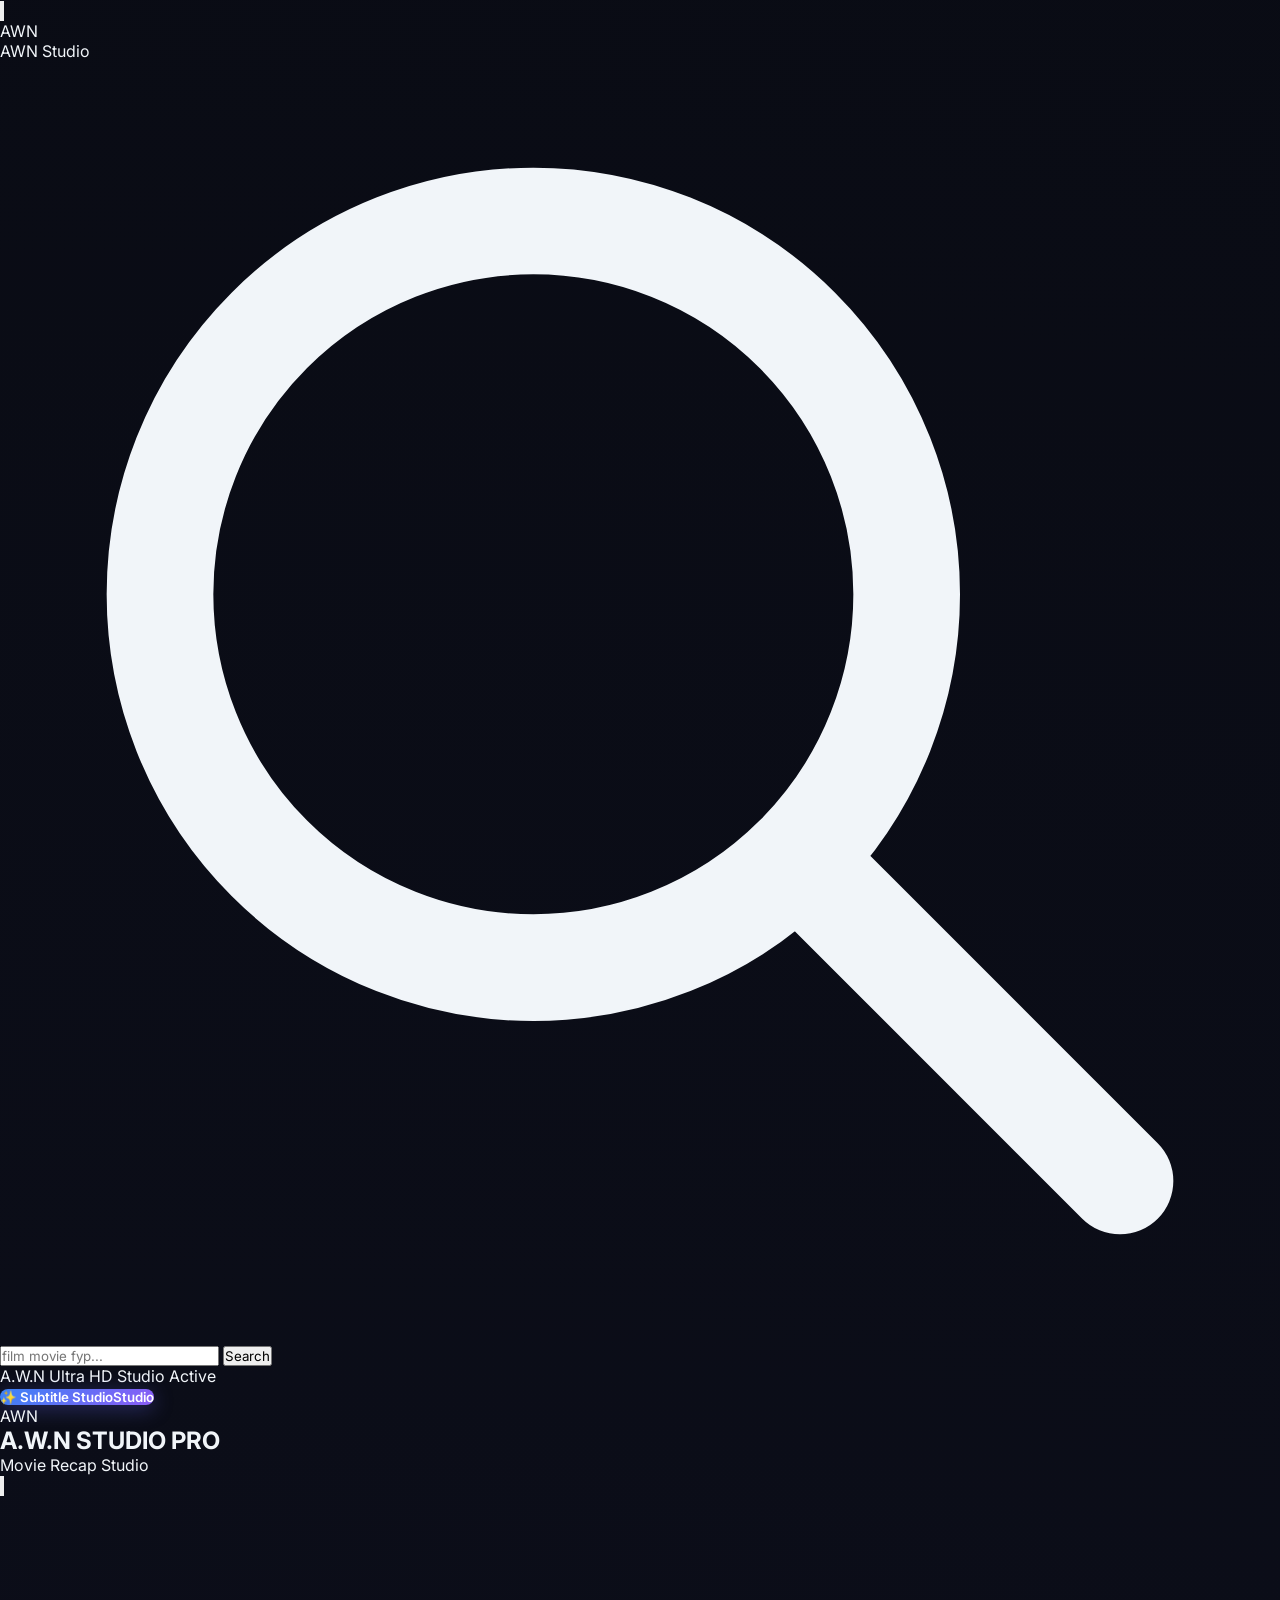
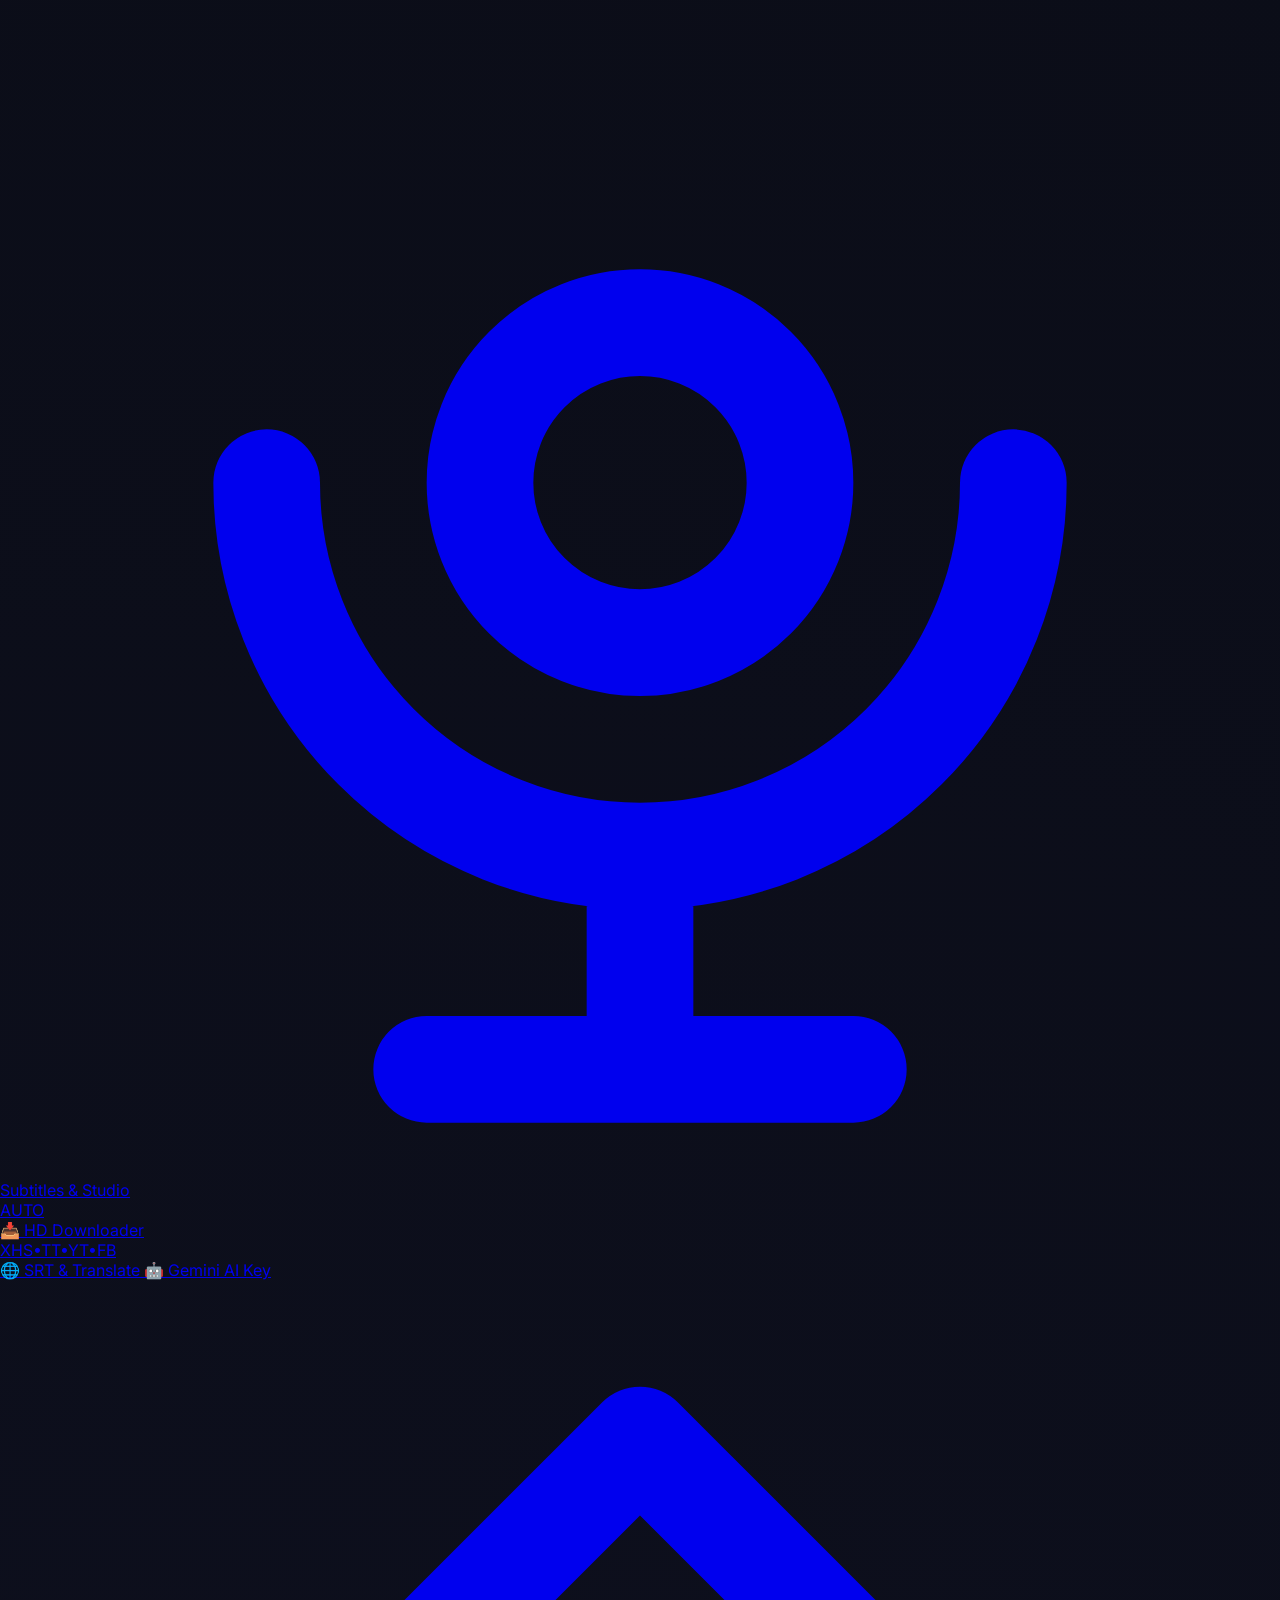
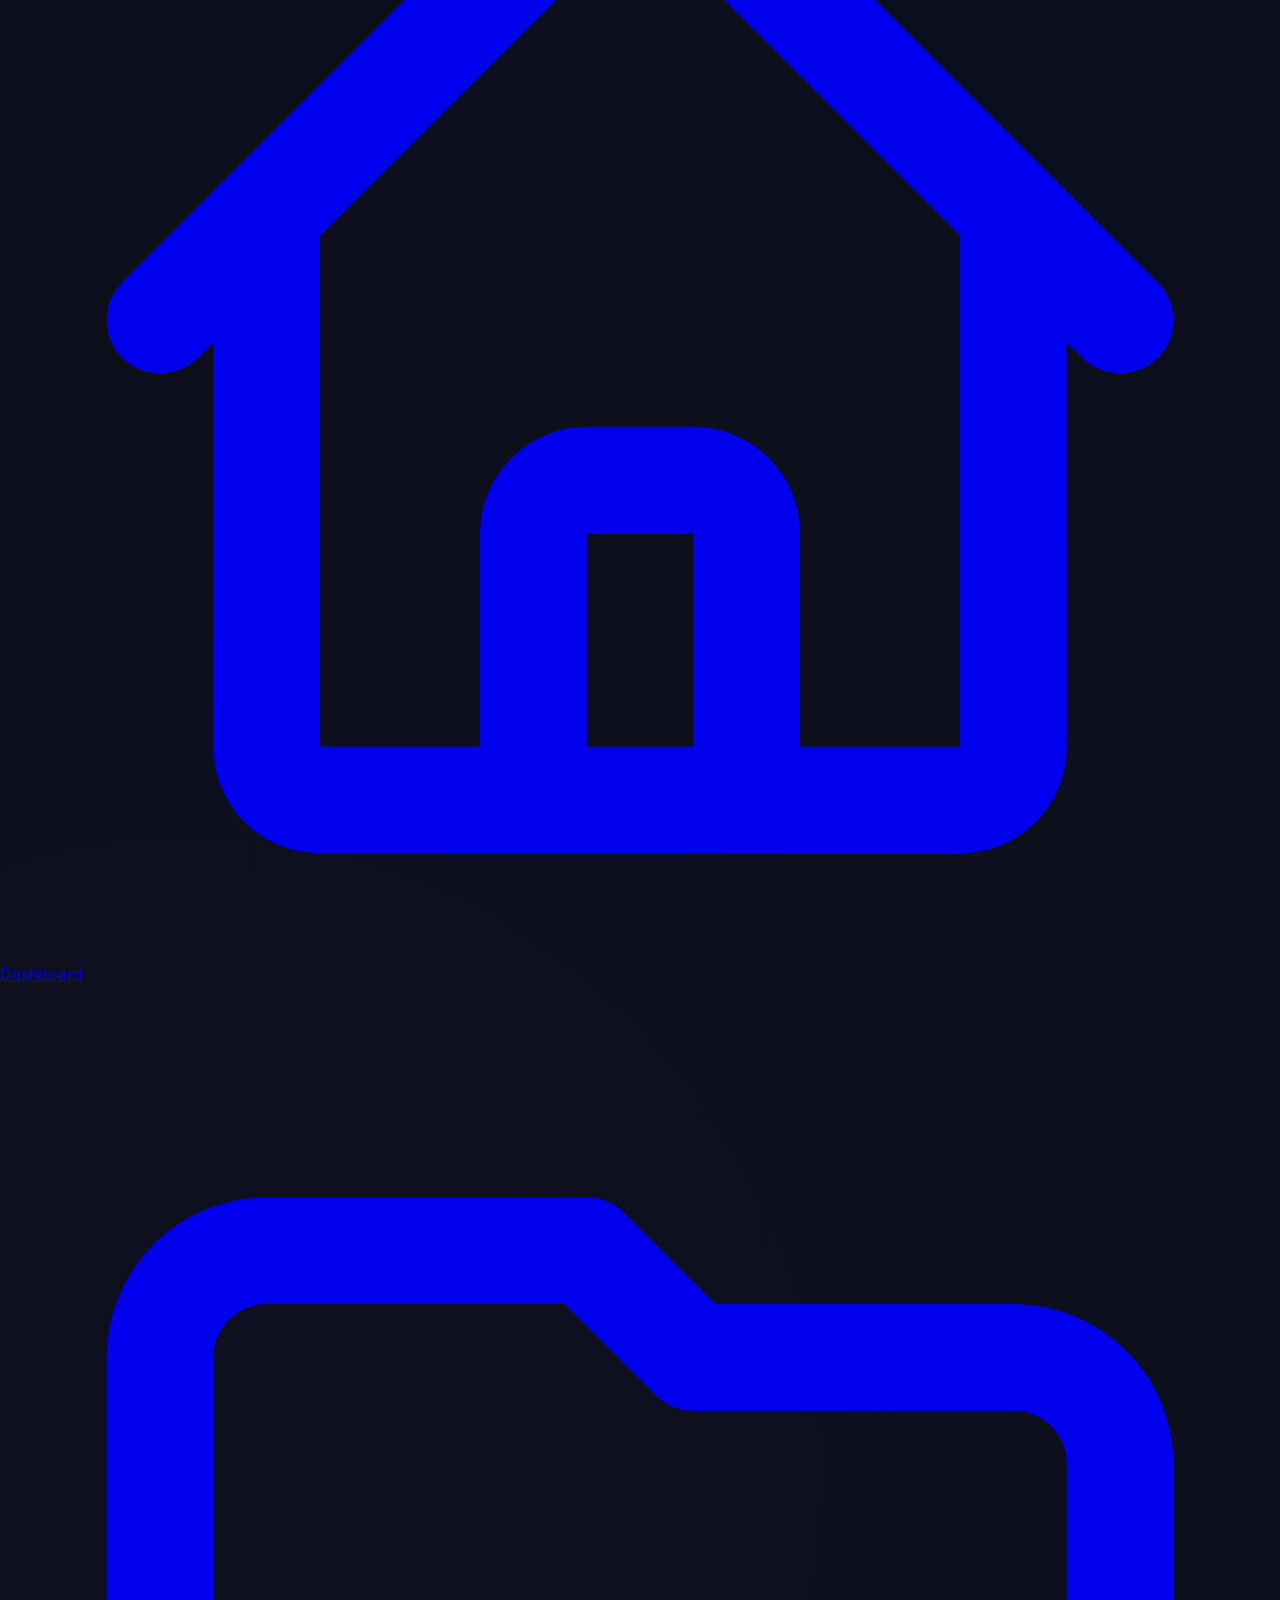
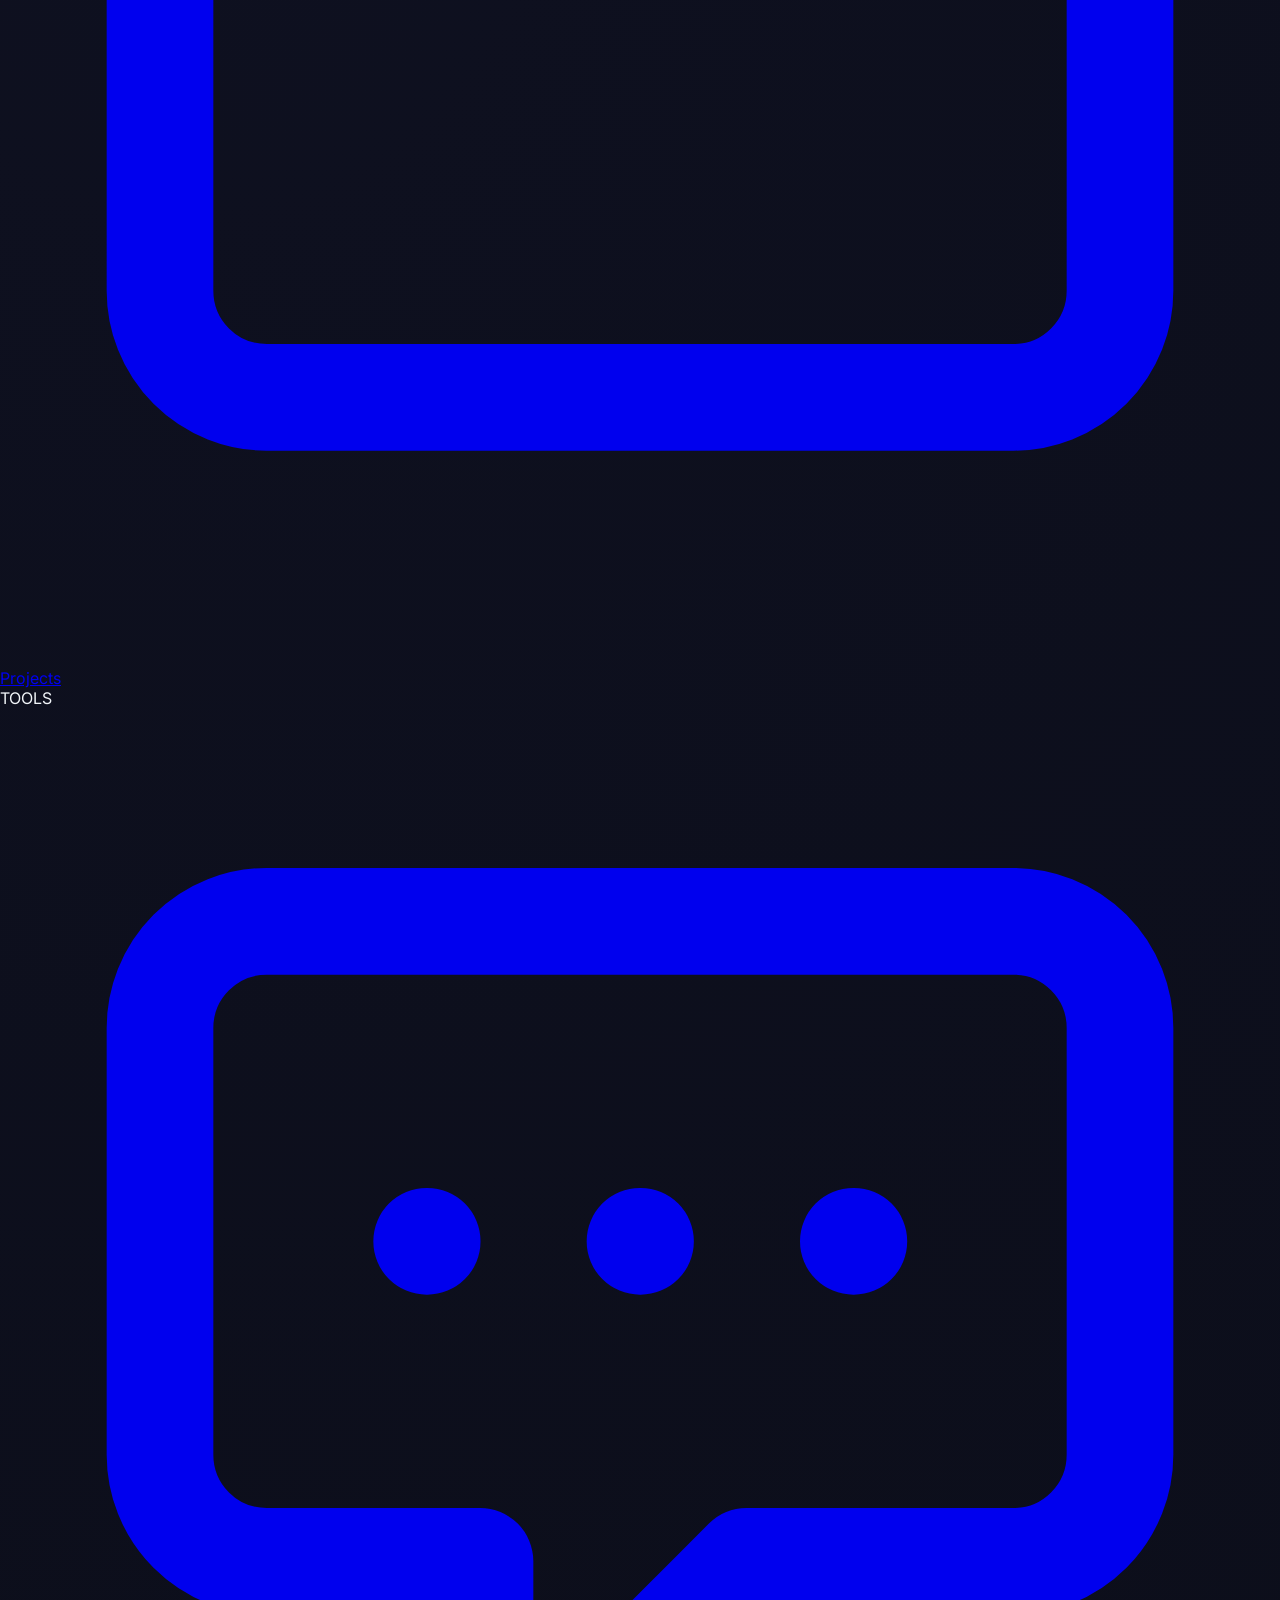
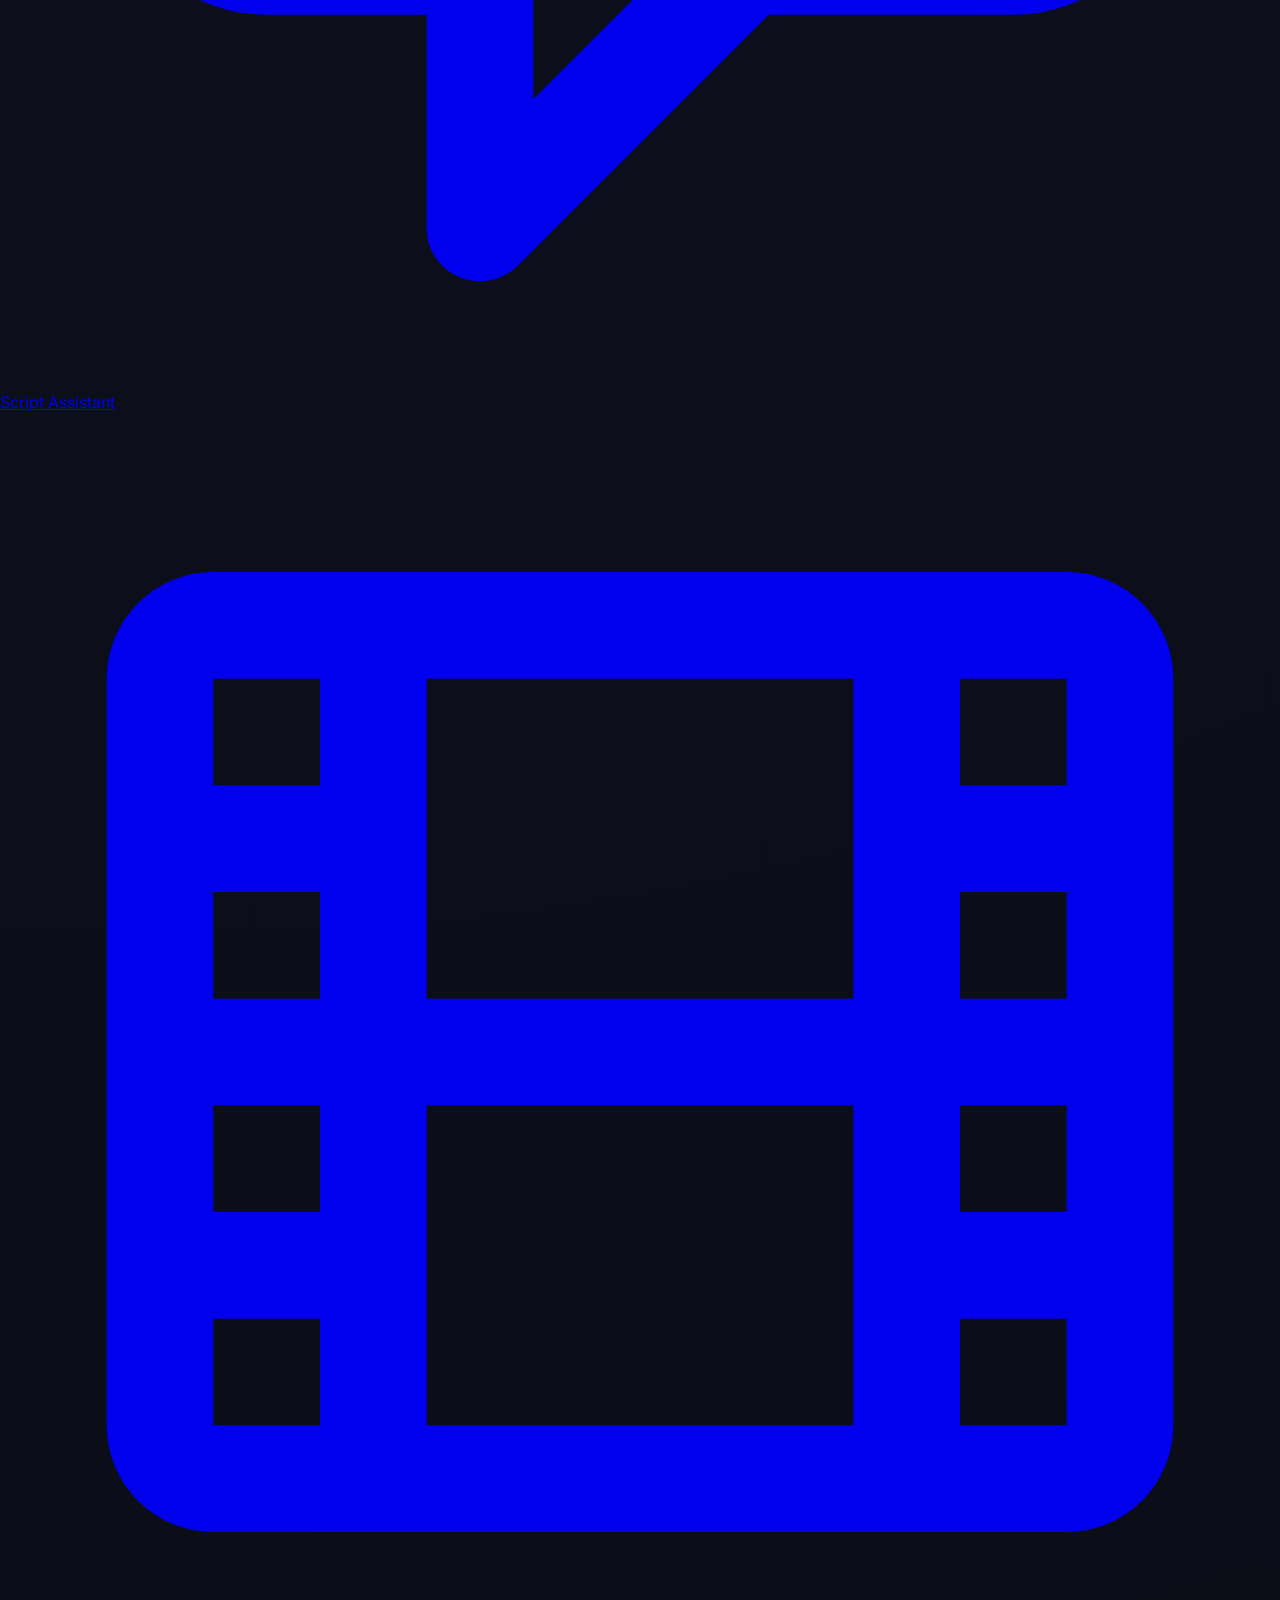
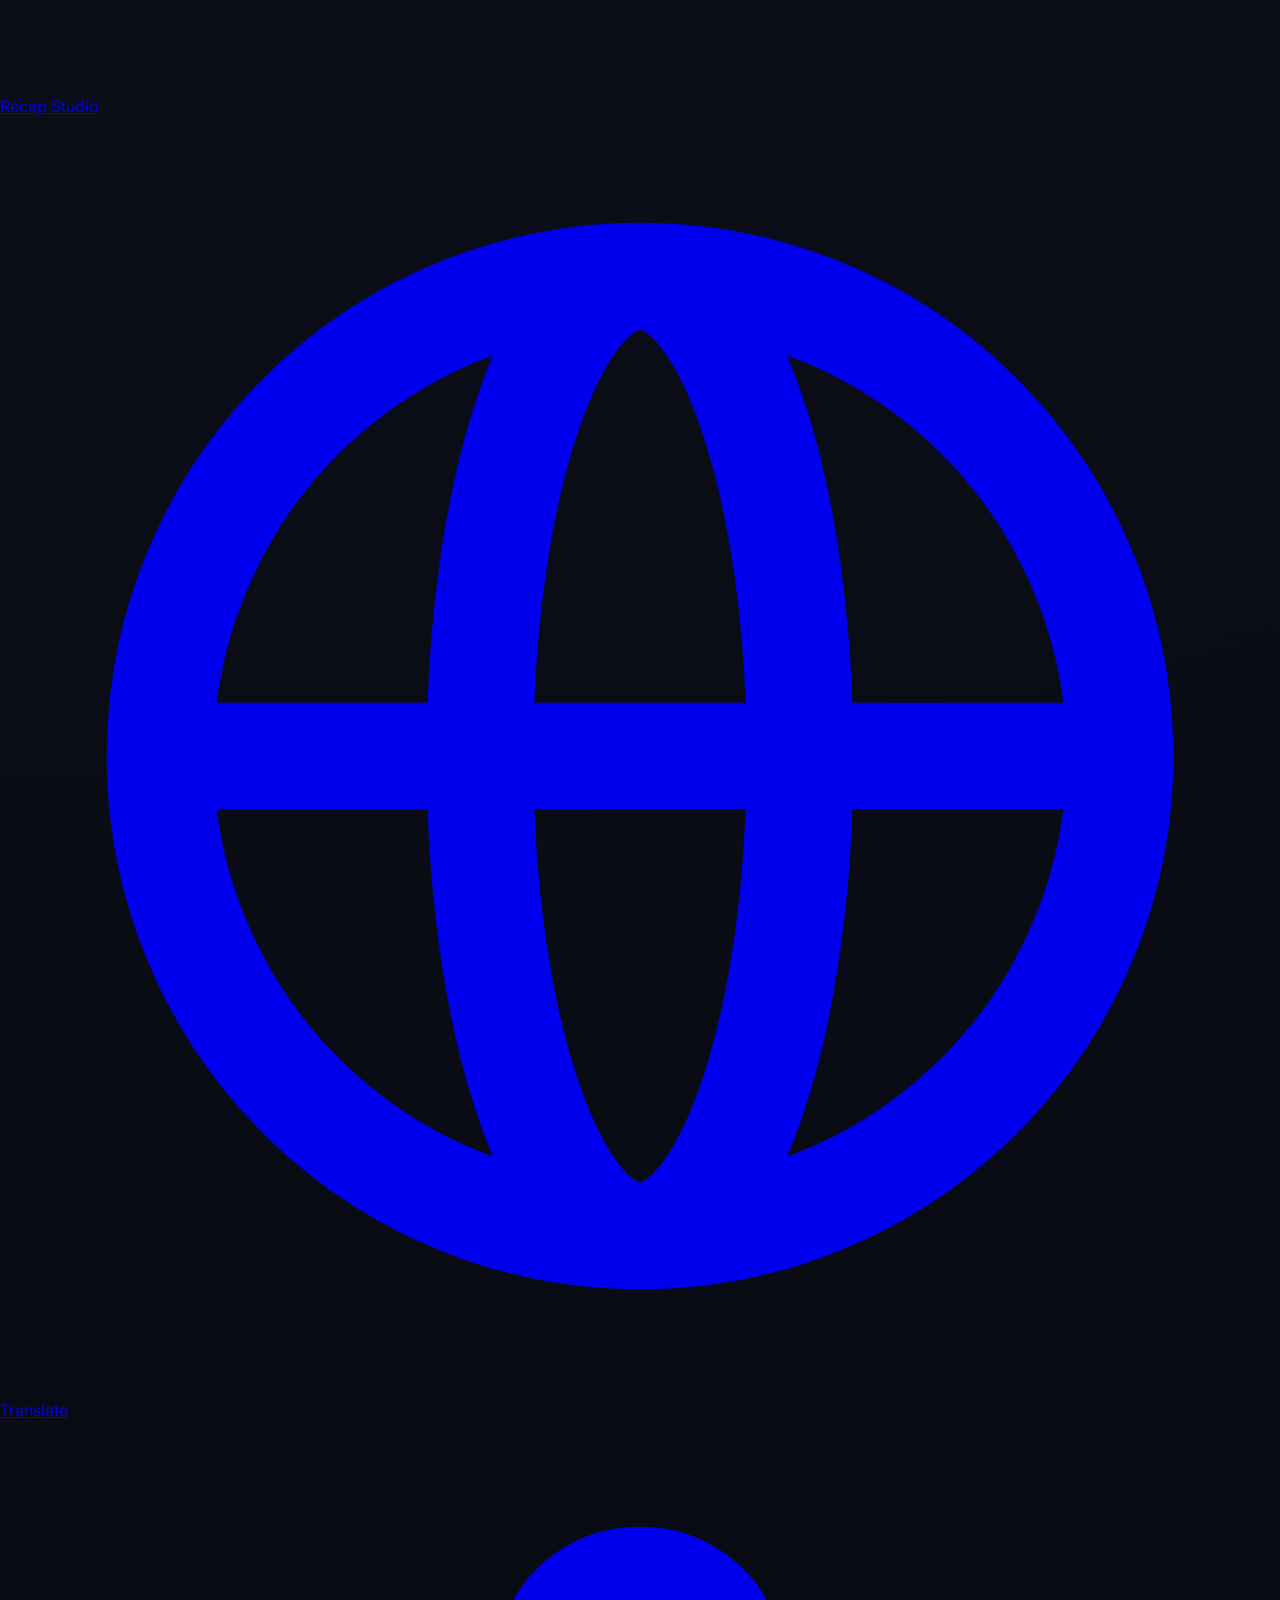
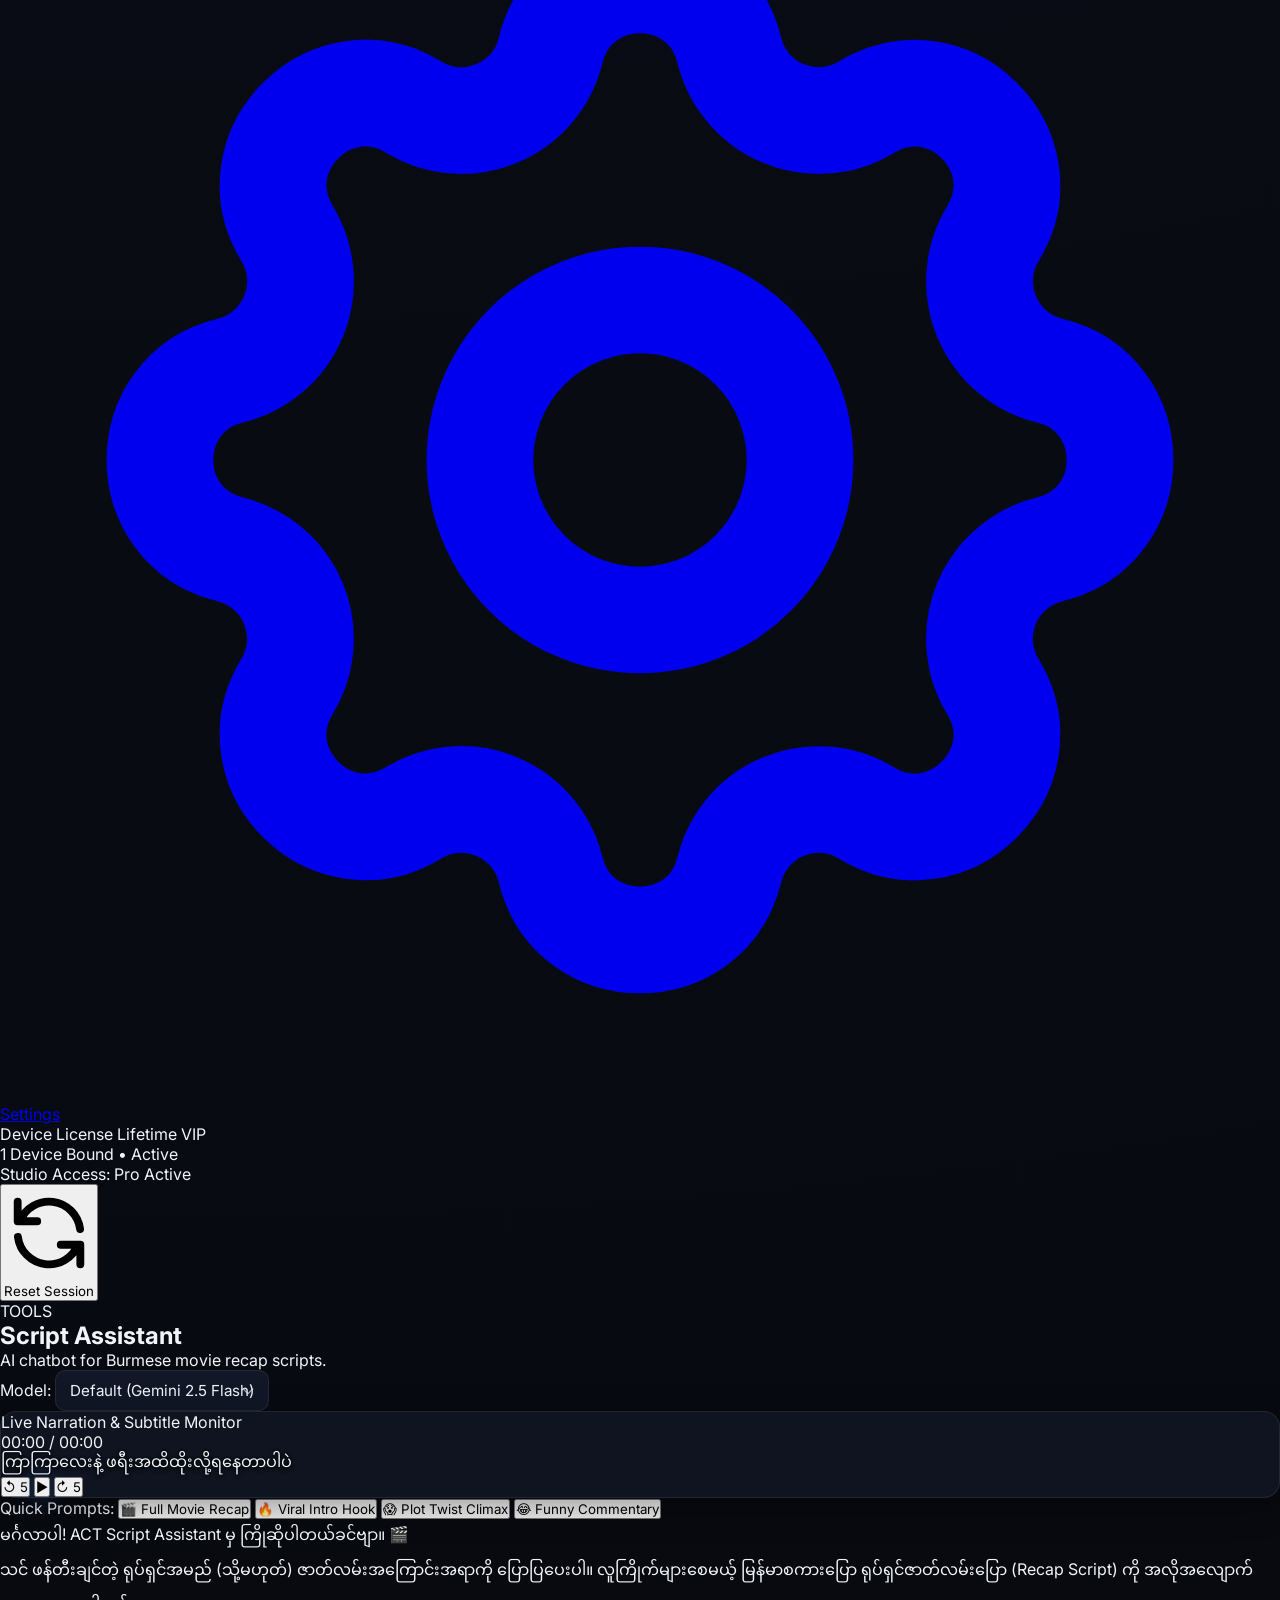
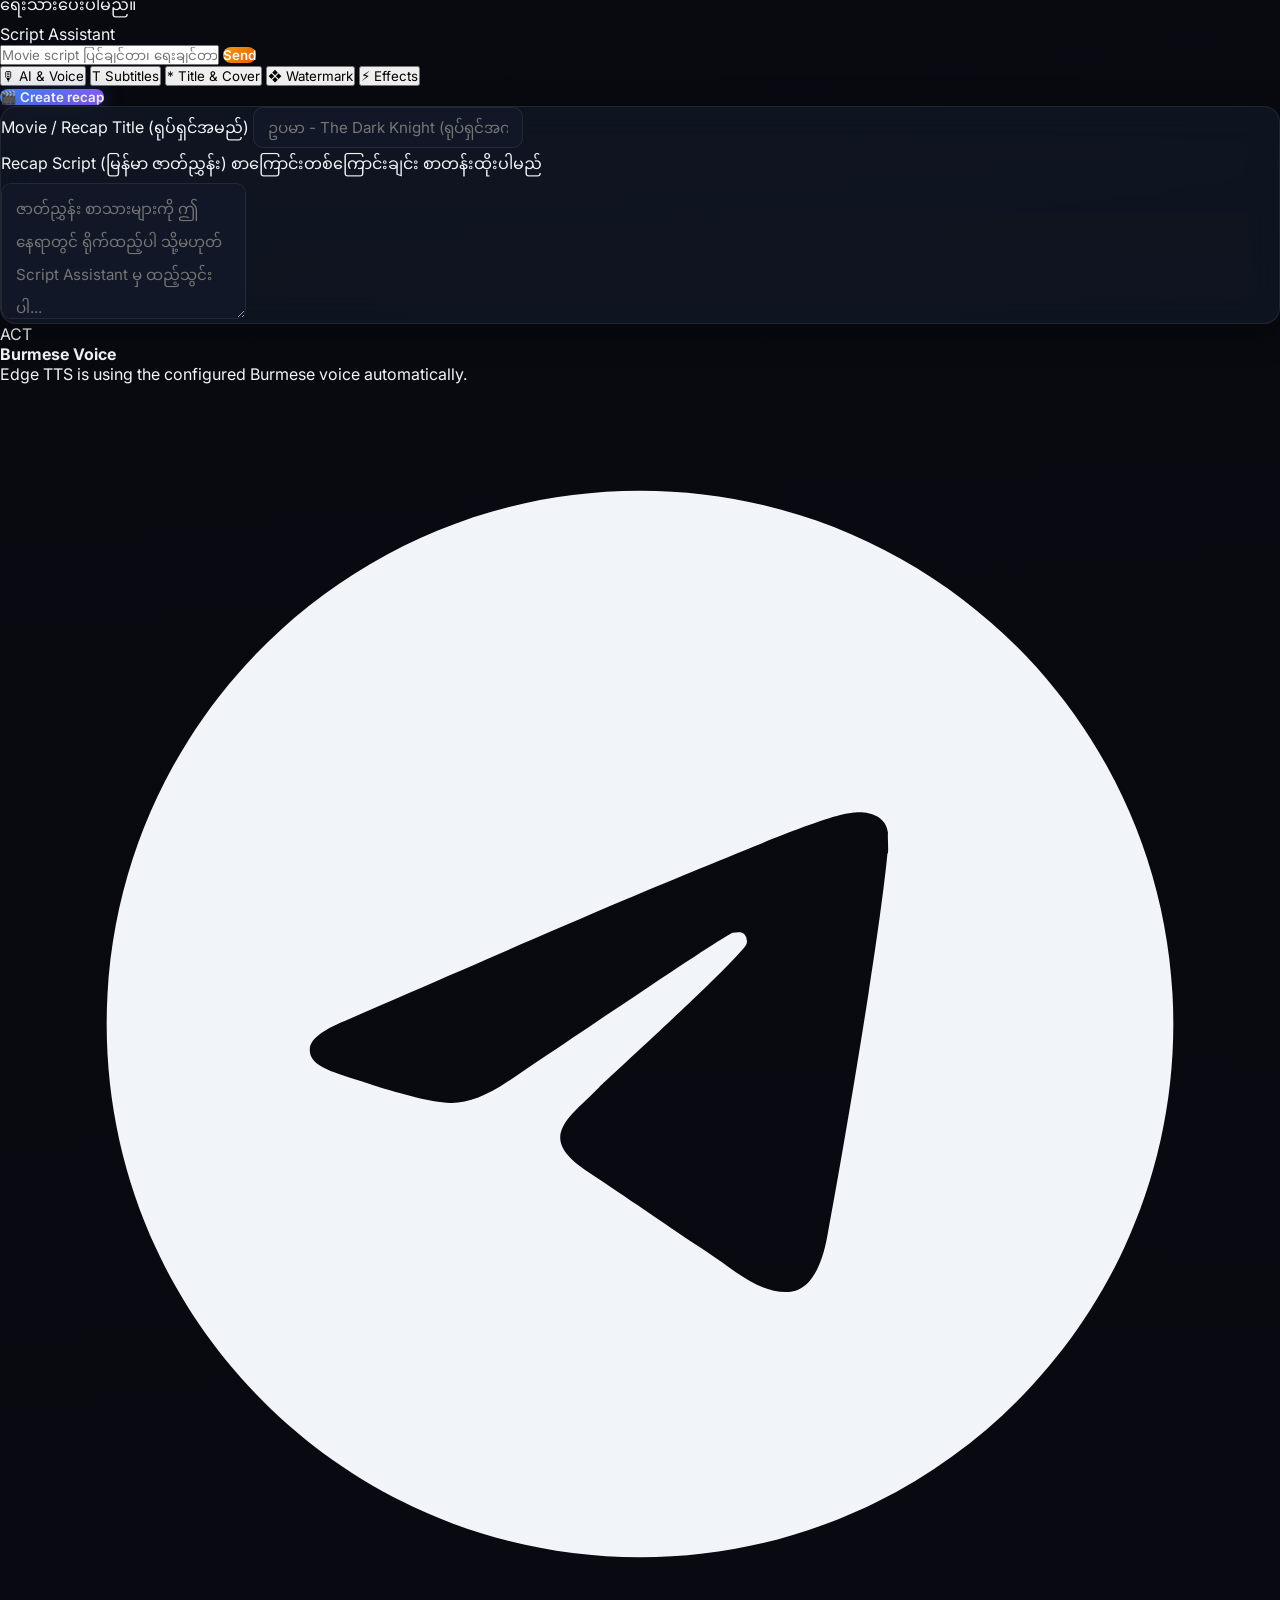
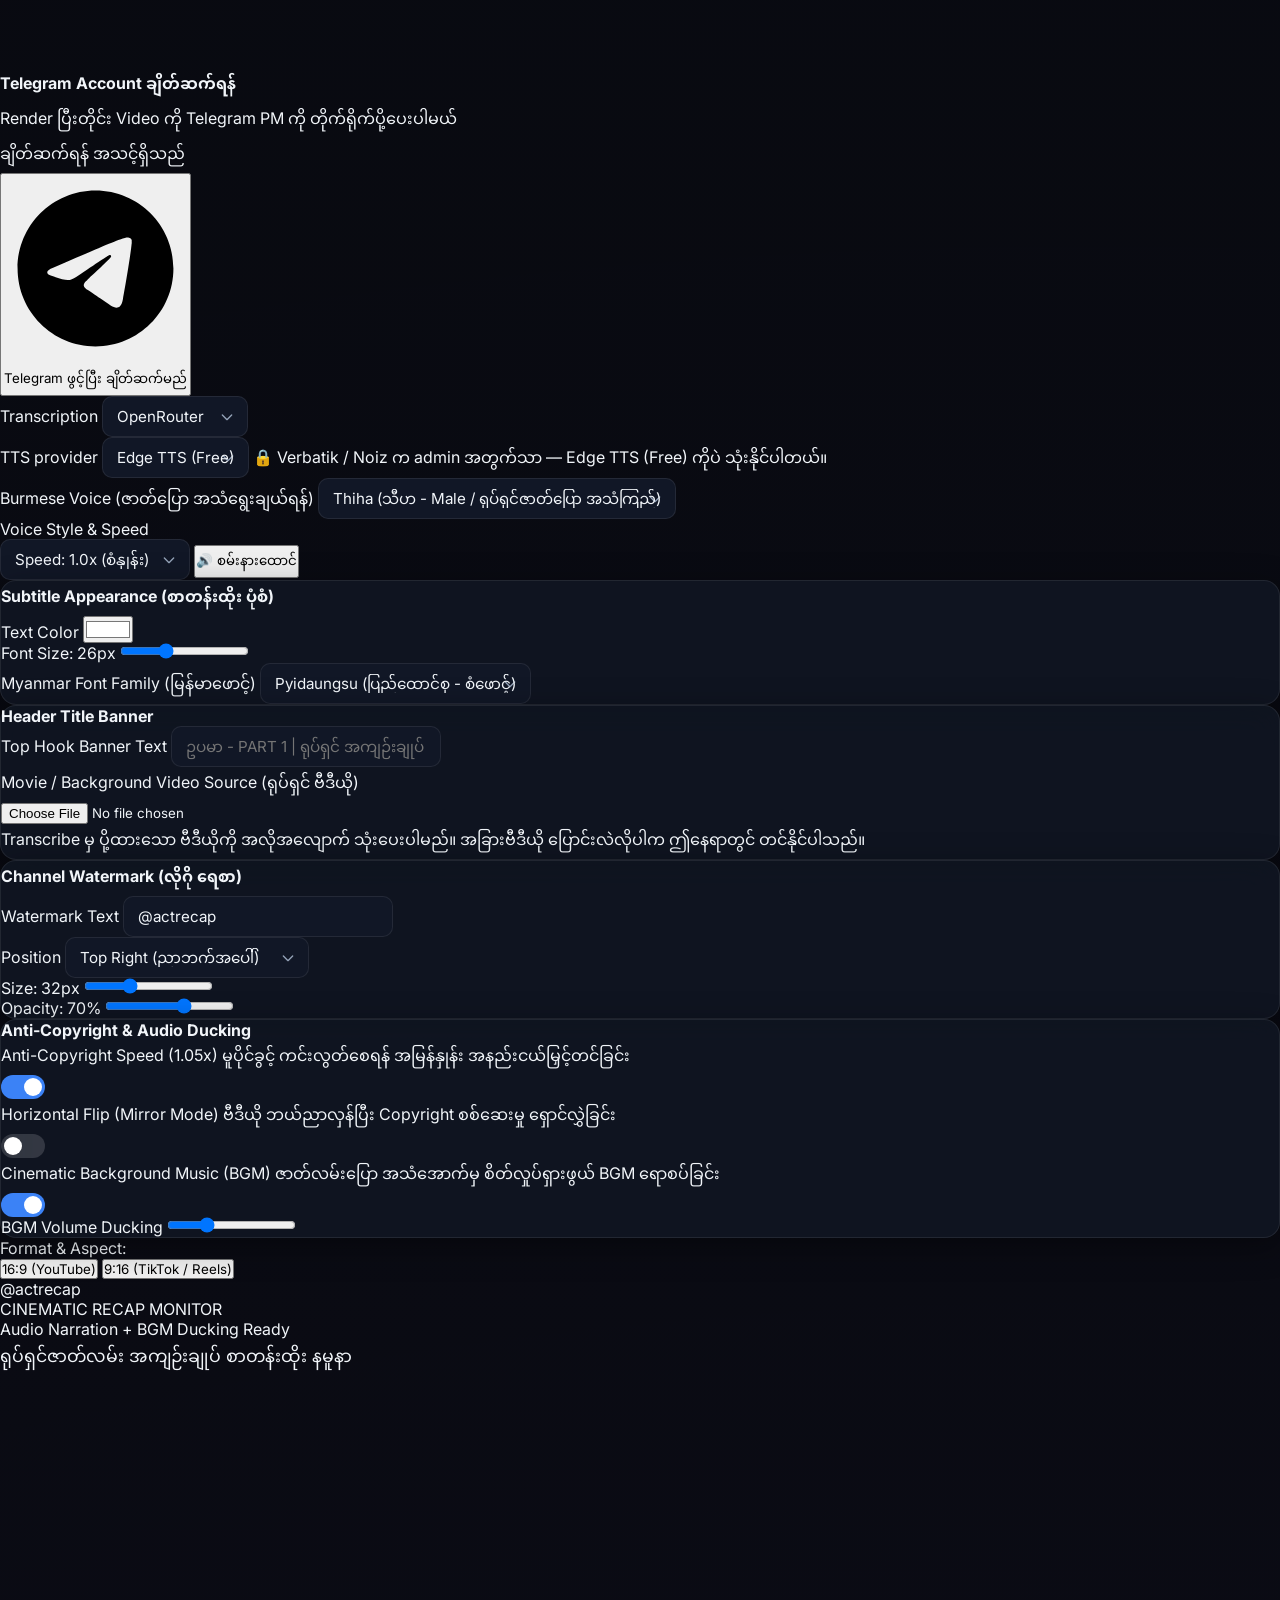
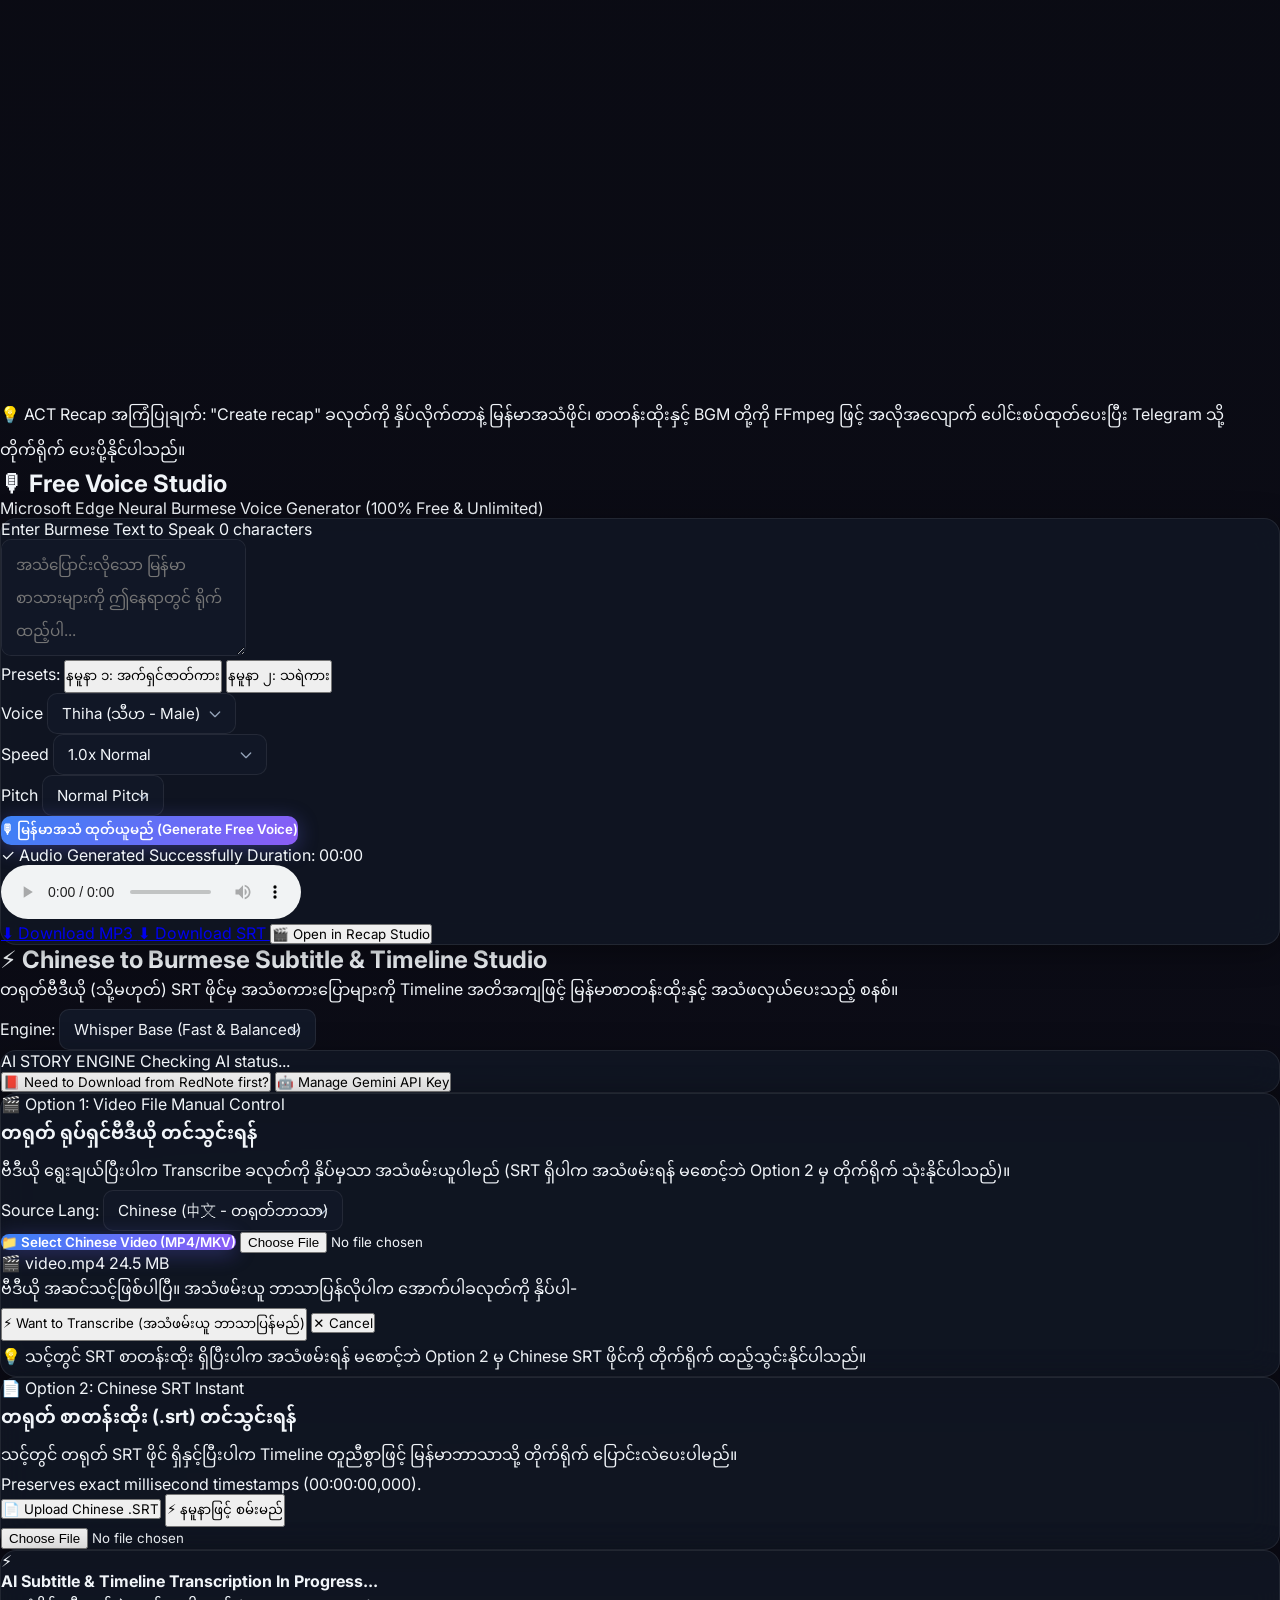
==== commit da6cdcee: "feat: Replace license modal with Google Sign-In + Gemini API key setup - Replace Device License Acti" ====
--- a/static/index.html
+++ b/static/index.html
@@ -1453,7 +1453,7 @@
               Sign in to securely save and load your Gemini API Key tied to your email.
             </p>
             <div id="g_id_onload"
-                 data-client_id="YOUR_GOOGLE_CLIENT_ID"
+                 data-client_id="14597319158-vg961519fou8195u1g3qoea9bh40nfkv.apps.googleusercontent.com"
                  data-context="signin"
                  data-ux_mode="popup"
                  data-callback="handleGoogleCredentialResponse"
@@ -1925,58 +1925,64 @@
     </div>
   </div>
 
-  <!-- LICENSE ACTIVATION MODAL (1 Device = 1 License Key Enforcement) -->
+  <!-- GOOGLE SIGN-IN + GEMINI SETUP MODAL -->
   <div id="license-activation-modal" class="fixed inset-0 bg-[#07090e]/95 backdrop-blur-xl flex items-center justify-center p-4 z-50 hidden">
-    <div class="glass-panel p-6 sm:p-8 max-w-md w-full rounded-3xl border border-amber-500/40 shadow-2xl shadow-amber-500/10 flex flex-col gap-5 text-center relative overflow-hidden bg-gradient-to-b from-[#161c2e] to-[#0c101d]">
-      
-      <!-- Top Glow / Accent -->
-      <div class="absolute -top-16 -left-16 w-32 h-32 bg-amber-500/20 rounded-full blur-3xl pointer-events-none"></div>
+    <div class="glass-panel p-6 sm:p-8 max-w-md w-full rounded-3xl border border-indigo-500/40 shadow-2xl shadow-indigo-500/10 flex flex-col gap-5 text-center relative overflow-hidden bg-gradient-to-b from-[#161c2e] to-[#0c101d]">
+
+      <div class="absolute -top-16 -left-16 w-32 h-32 bg-blue-500/20 rounded-full blur-3xl pointer-events-none"></div>
       <div class="absolute -bottom-16 -right-16 w-32 h-32 bg-indigo-500/20 rounded-full blur-3xl pointer-events-none"></div>
 
-      <!-- Icon & Header -->
-      <div class="flex flex-col items-center gap-2">
-        <div class="w-14 h-14 rounded-2xl bg-gradient-to-tr from-amber-500 to-indigo-600 flex items-center justify-center shadow-lg shadow-amber-500/30 text-2xl text-white">
-          <span>🔑</span>
-        </div>
-        <h2 class="text-xl font-extrabold text-white tracking-tight mt-1">A.W.N Movie Recap Studio</h2>
-        <p class="text-xs text-slate-400">Device License Activation • စက်အသုံးပြုခွင့် လိုင်စင်ကီး ထည့်သွင်းပါ</p>
+      <!-- Step 1: Google Sign-In -->
+      <div id="auth-step-signin">
+        <div class="flex flex-col items-center gap-2 mb-4">
+          <div class="w-16 h-16 rounded-2xl bg-gradient-to-tr from-blue-500 to-indigo-600 flex items-center justify-center shadow-lg text-3xl">🎬</div>
+          <h2 class="text-xl font-extrabold text-white tracking-tight">A.W.N Movie Recap Studio</h2>
+          <p class="text-xs text-slate-400">Google အကောင့်နဲ့ ဝင်ရောက်ပြီး စတင်ပါ</p>
+        </div>
+
+        <div class="flex flex-col gap-3">
+          <!-- Google One Tap / Button -->
+          <div class="flex justify-center">
+            <div class="g_id_signin"
+                 data-type="standard"
+                 data-shape="rectangular"
+                 data-theme="filled_blue"
+                 data-text="signin_with"
+                 data-size="large"
+                 data-logo_alignment="left"
+                 data-width="300">
+            </div>
+          </div>
+          <p class="text-[10px] text-slate-500">Google Sign-In ဖြင့် ဝင်ရောက်ခြင်းသည် သင့် Gemini API Key ကို စက်များအကြား လုံခြုံစွာ သိမ်းဆည်းပေးပါသည်။</p>
+        </div>
       </div>
 
-      <!-- Device Binding Notice -->
-      <div class="p-3.5 rounded-2xl bg-slate-800/60 border border-slate-700/60 text-left flex flex-col gap-1.5 text-xs">
-        <div class="flex items-center justify-between text-[11px] text-slate-400">
-          <span class="flex items-center gap-1 font-semibold text-slate-300">
-            <span>📱</span> သင့်လက်ရှိ Device ID:
-          </span>
-          <button type="button" onclick="LicenseManager.copyDeviceId()" class="text-amber-400 hover:underline flex items-center gap-1">
-            <span>📋</span> Copy ID
+      <!-- Step 2: API Key Setup (shown after sign-in) -->
+      <div id="auth-step-apikey" class="hidden">
+        <div class="flex flex-col items-center gap-2 mb-4">
+          <div id="auth-user-avatar" class="w-12 h-12 rounded-full bg-indigo-600 flex items-center justify-center text-xl font-bold text-white">?</div>
+          <p id="auth-user-name" class="text-sm font-bold text-white">Welcome!</p>
+          <p id="auth-user-email" class="text-xs text-slate-400"></p>
+        </div>
+
+        <div class="flex flex-col gap-3 text-left">
+          <div>
+            <label class="text-xs font-semibold text-slate-300 block mb-1">🔑 Gemini API Key:</label>
+            <input id="auth-gemini-key-input" type="password" placeholder="AIzaSy..." class="act-input w-full text-sm py-2.5 bg-slate-900/80 text-white placeholder-slate-600 border border-indigo-500/40 focus:border-indigo-400 rounded-xl px-3">
+          </div>
+          <p class="text-[10px] text-slate-500">
+            API Key ရဖို့: <a href="https://aistudio.google.com/app/apikey" target="_blank" class="text-indigo-400 underline">aistudio.google.com/app/apikey</a> မှ ရယူနိုင်သည်။
+          </p>
+          <div id="auth-key-error" class="p-2 rounded-lg bg-rose-500/20 border border-rose-500/30 text-rose-300 text-xs hidden"></div>
+          <button onclick="AuthManager.saveKeyAndEnter()" class="w-full py-3 rounded-xl bg-gradient-to-r from-blue-600 to-indigo-600 hover:from-blue-500 hover:to-indigo-500 text-white text-sm font-bold shadow-lg flex items-center justify-center gap-2 transition">
+            <span>🚀</span> စတင်မည် (Start)
           </button>
-        </div>
-        <div class="font-mono text-emerald-400 font-bold tracking-wider awn-device-id-display text-xs break-all">
-          Generating Device ID...
-        </div>
-        <div class="text-[10px] text-amber-300/90 pt-1 border-t border-slate-700/50 flex items-center gap-1">
-          <span>🔒</span> လိုင်စင်ကီးတစ်ခုလျှင် စက်တစ်လုံးတည်း (1 Device Only) သာ ချိတ်ဆက်အသုံးပြုနိုင်ပါသည်။
+          <button onclick="AuthManager.skipKeySetup()" class="w-full py-2 rounded-xl bg-slate-800/60 text-slate-400 text-xs hover:text-white transition">
+            ခုချိန်မှာ ကျော်သွားမည် (Enter without API key)
+          </button>
         </div>
       </div>
 
-      <!-- Activation Form -->
-      <form onsubmit="LicenseManager.handleActivationSubmit(event)" class="flex flex-col gap-3 text-left">
-        <div>
-          <label class="text-xs font-semibold text-slate-300 block mb-1">လိုင်စင်ကီး ထည့်ပါ (License Key):</label>
-          <input id="activation-key-input" type="text" placeholder="AWN-XXXX-XXXX-XXXX" class="act-input w-full text-center font-mono font-bold tracking-widest text-sm uppercase py-3 border-amber-500/50 bg-slate-900/80 text-white placeholder-slate-600 focus:border-amber-400">
-        </div>
-
-        <div id="activation-error-msg" class="p-2.5 rounded-xl bg-rose-500/20 border border-rose-500/40 text-rose-300 text-xs hidden leading-relaxed"></div>
-
-        <button id="btn-activate-license" type="submit" class="w-full py-3 rounded-2xl bg-gradient-to-r from-amber-500 via-orange-500 to-indigo-600 hover:from-amber-400 hover:to-indigo-500 text-white text-xs font-bold shadow-xl shadow-amber-500/25 flex items-center justify-center gap-2 transition transform active:scale-98">
-          <span>🚀</span> Activate Device (အသုံးပြုခွင့် ဖွင့်မည်)
-        </button>
-      </form>
-
-      <div class="text-[11px] text-slate-400">
-        လိုင်စင်ကီး ရယူလိုပါက Admin ထံ ဆက်သွယ်ပါ (Master VIP Key: <span class="font-mono text-amber-300 font-bold">AWN-VIP-PRO-2026</span>)
-      </div>
     </div>
   </div>
 
@@ -2013,6 +2019,7 @@
 
   <!-- SCRIPTS -->
   <script src="/static/js/api.js?v=3.5.0"></script>
+  <script src="/static/js/auth.js?v=3.5.0"></script>
   <script src="/static/js/license.js?v=3.5.0"></script>
   <script src="/static/js/script_assistant.js?v=3.5.0"></script>
   <script src="/static/js/recap_studio.js?v=3.5.0"></script>
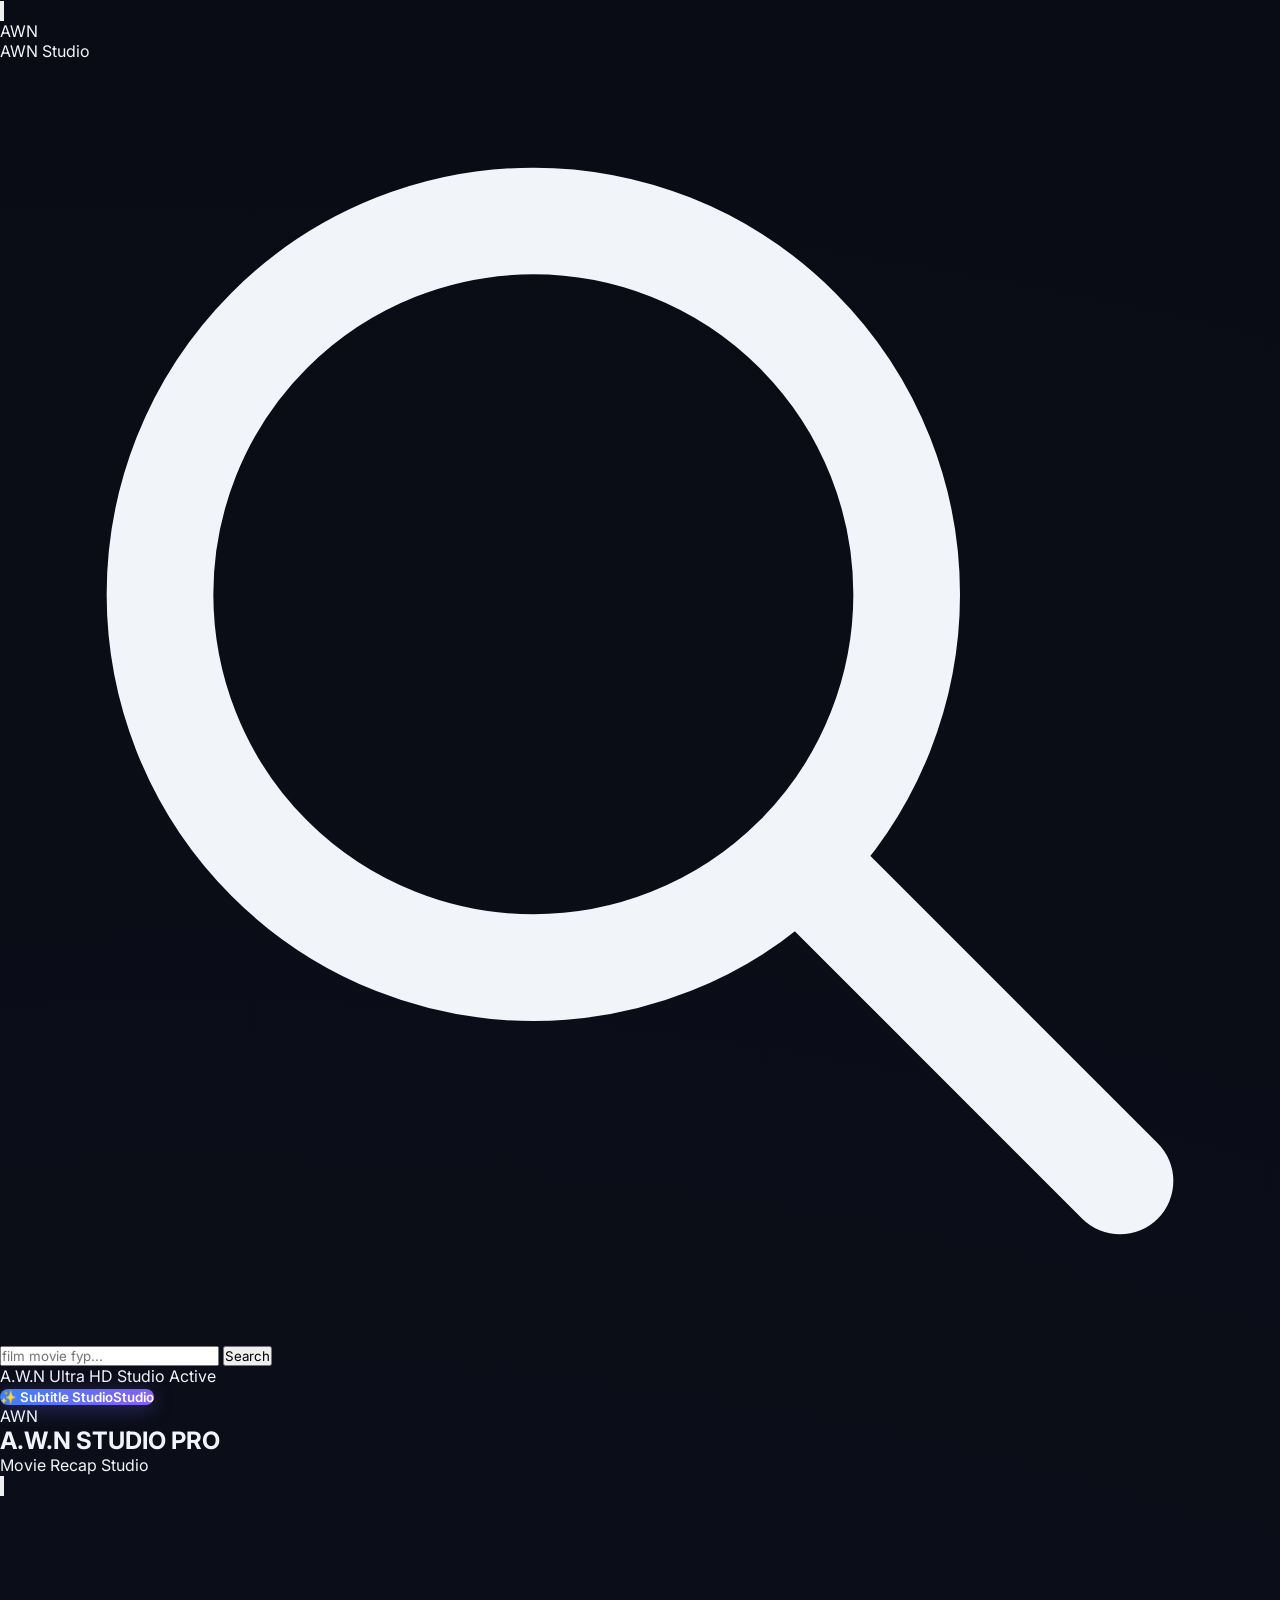
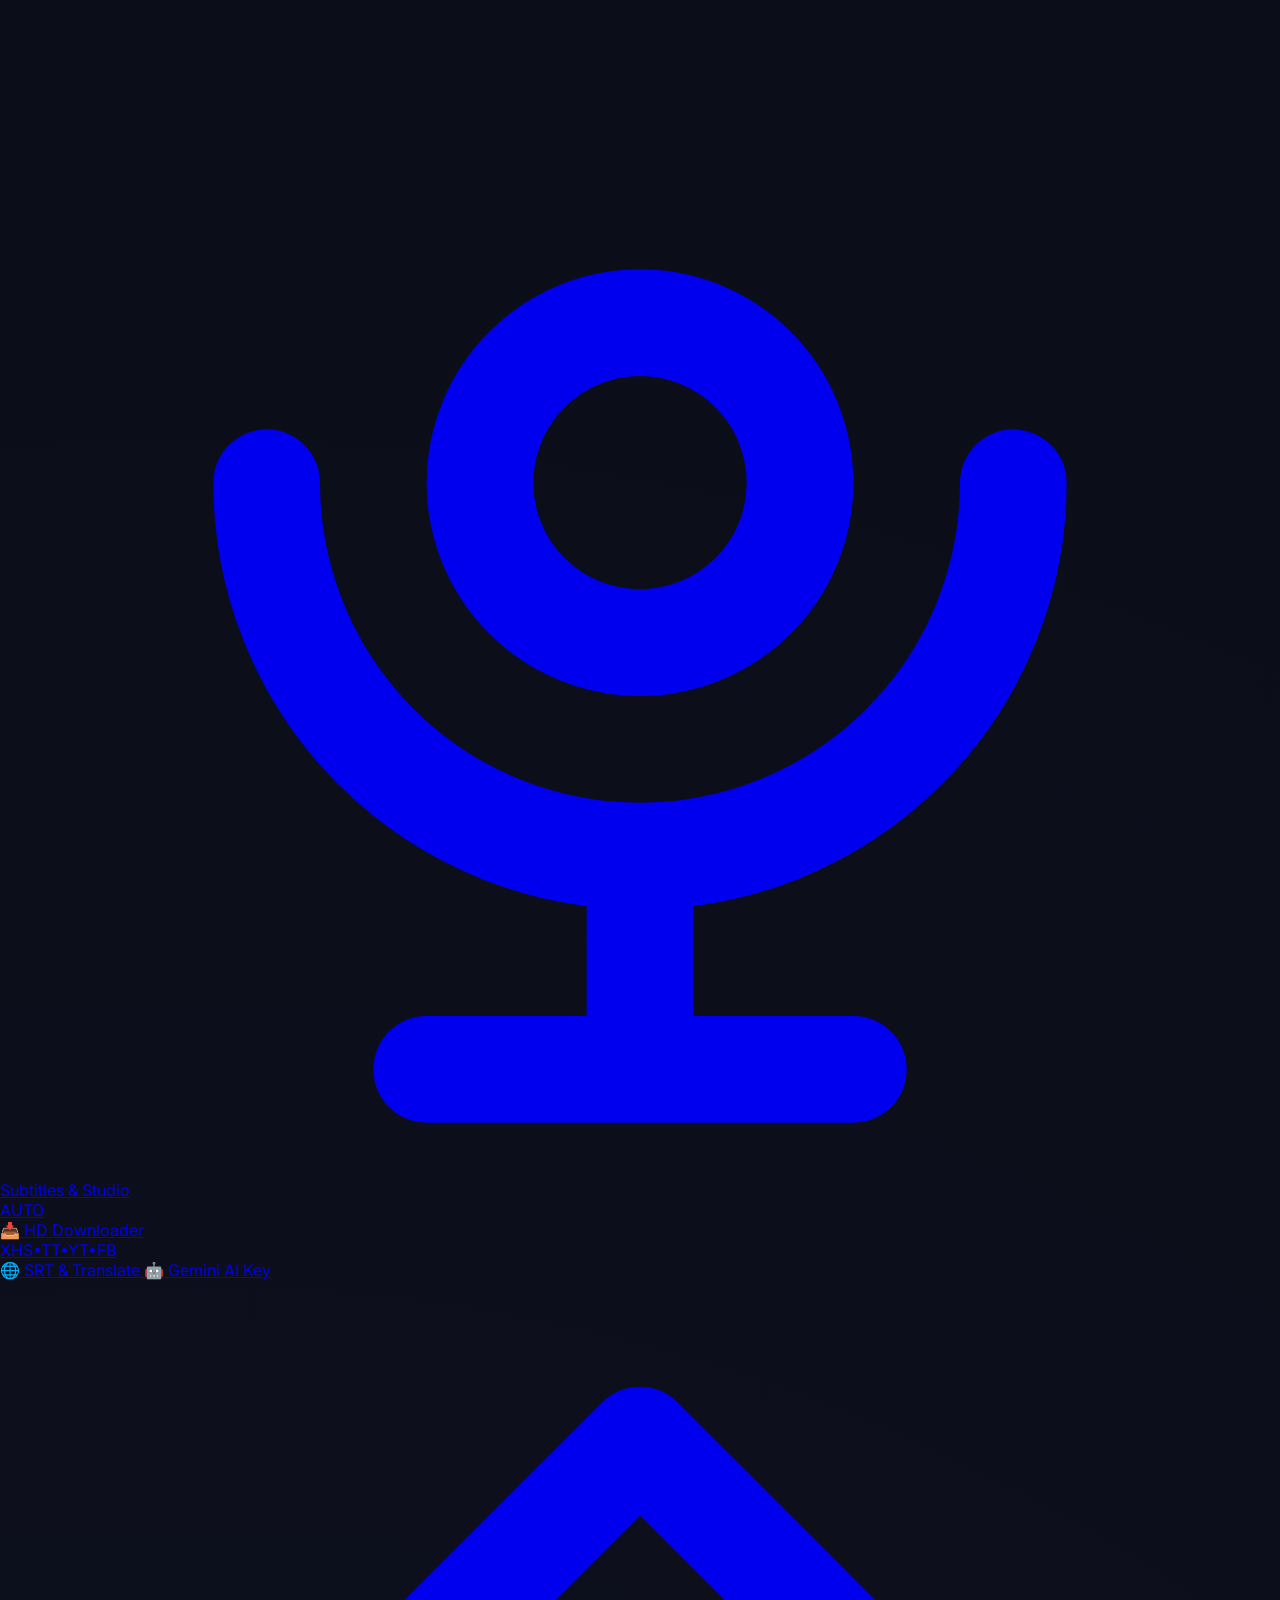
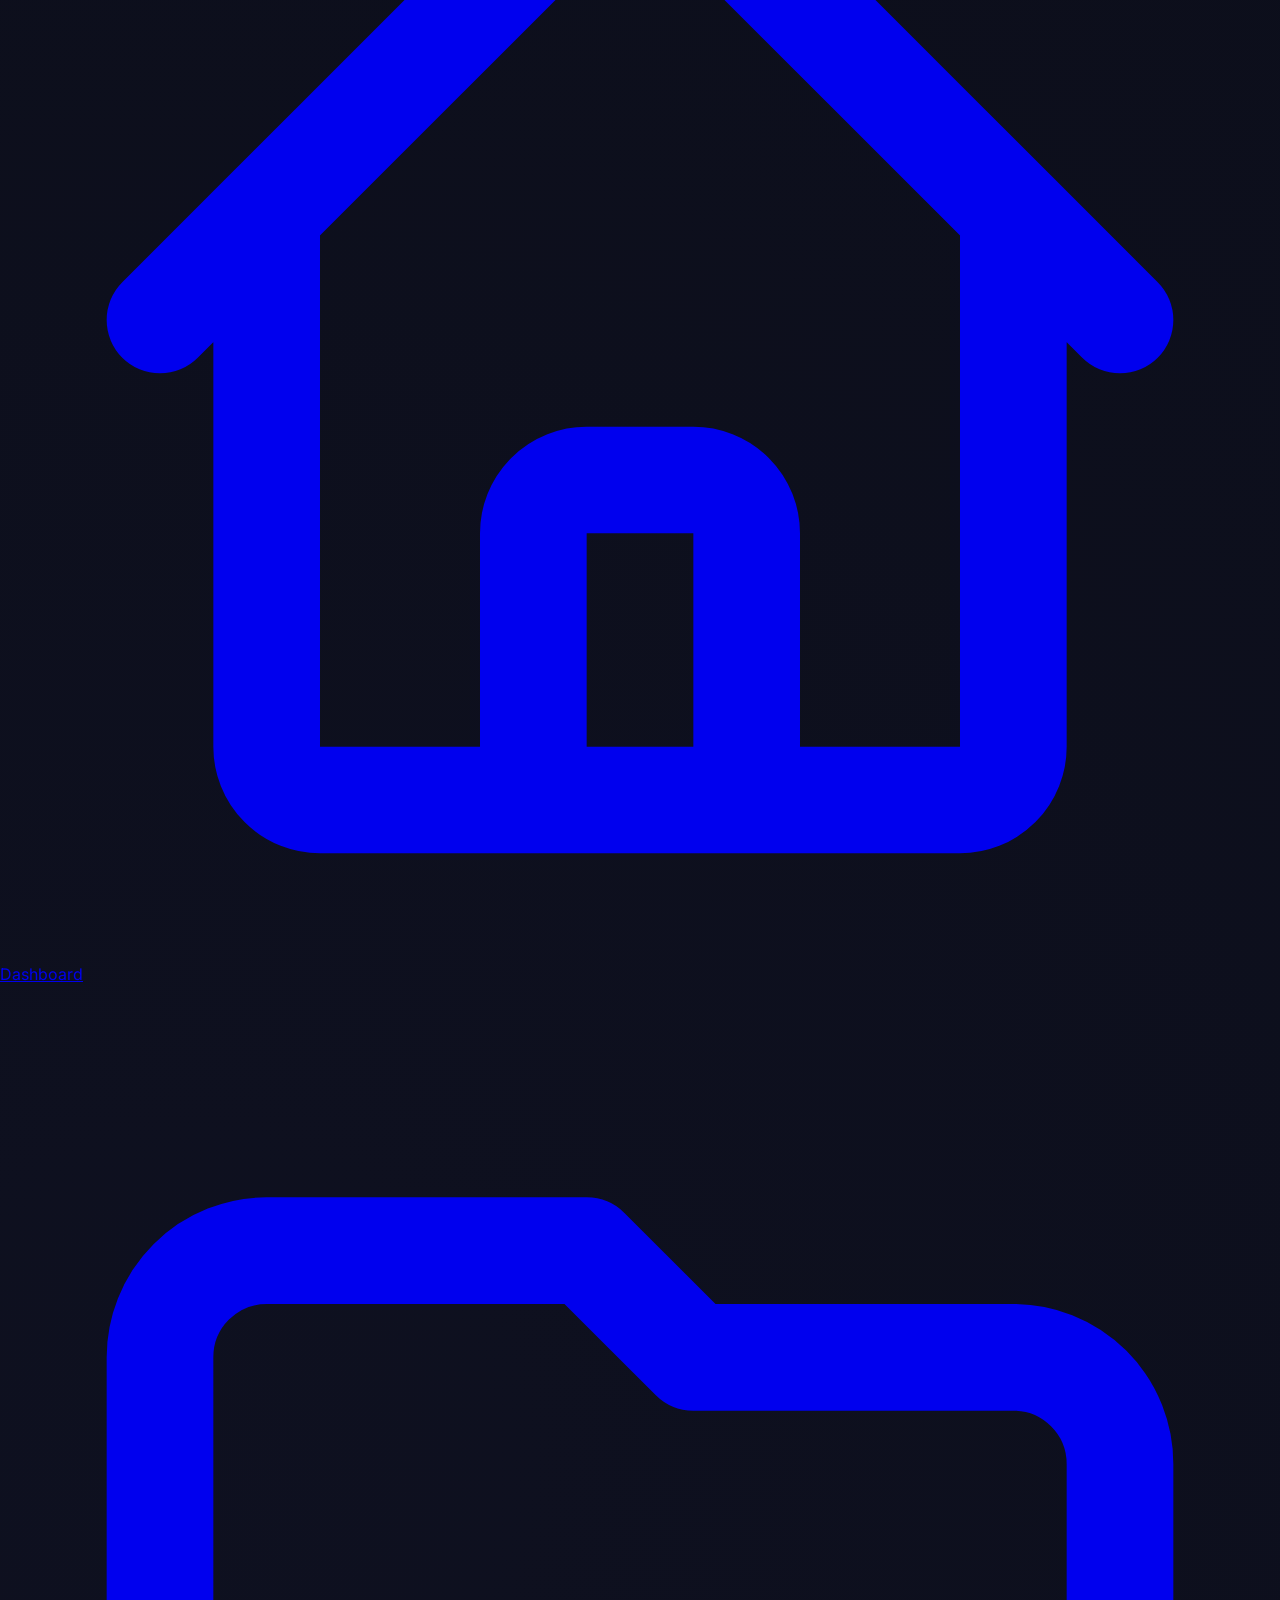
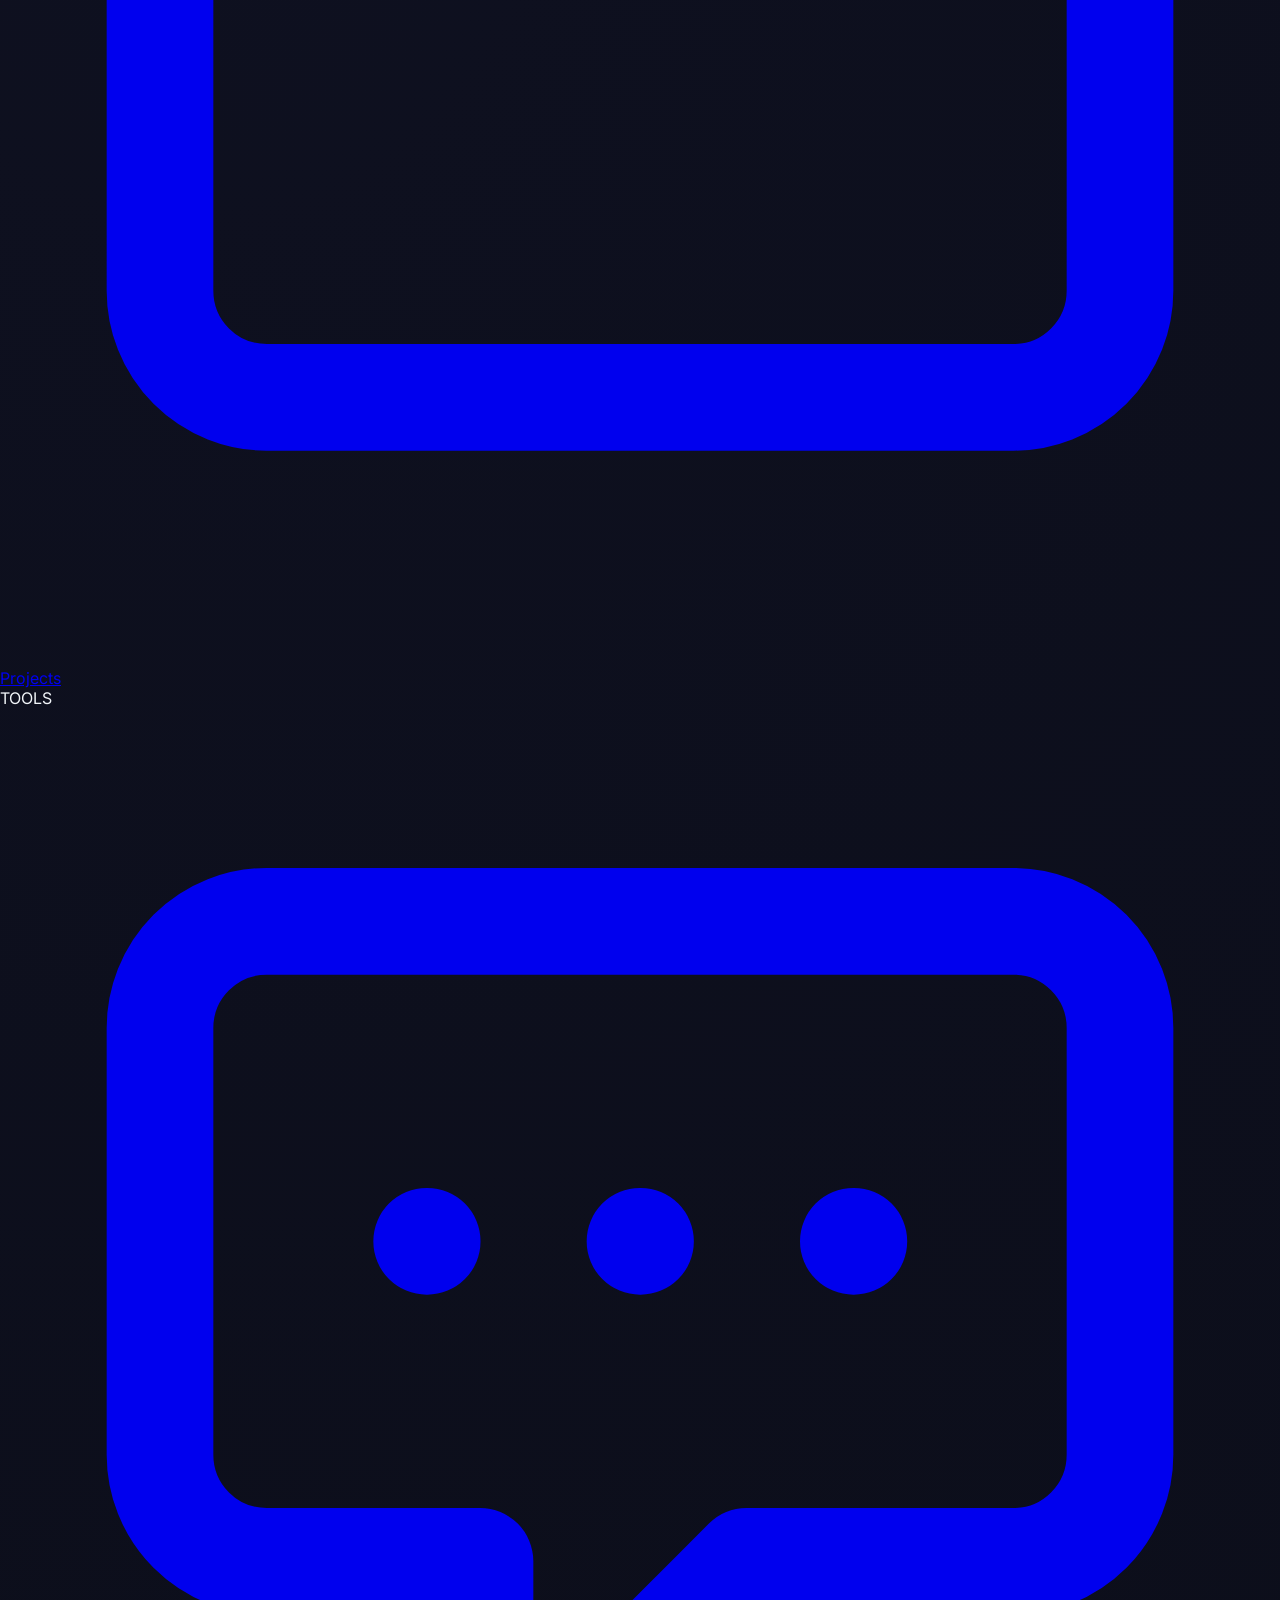
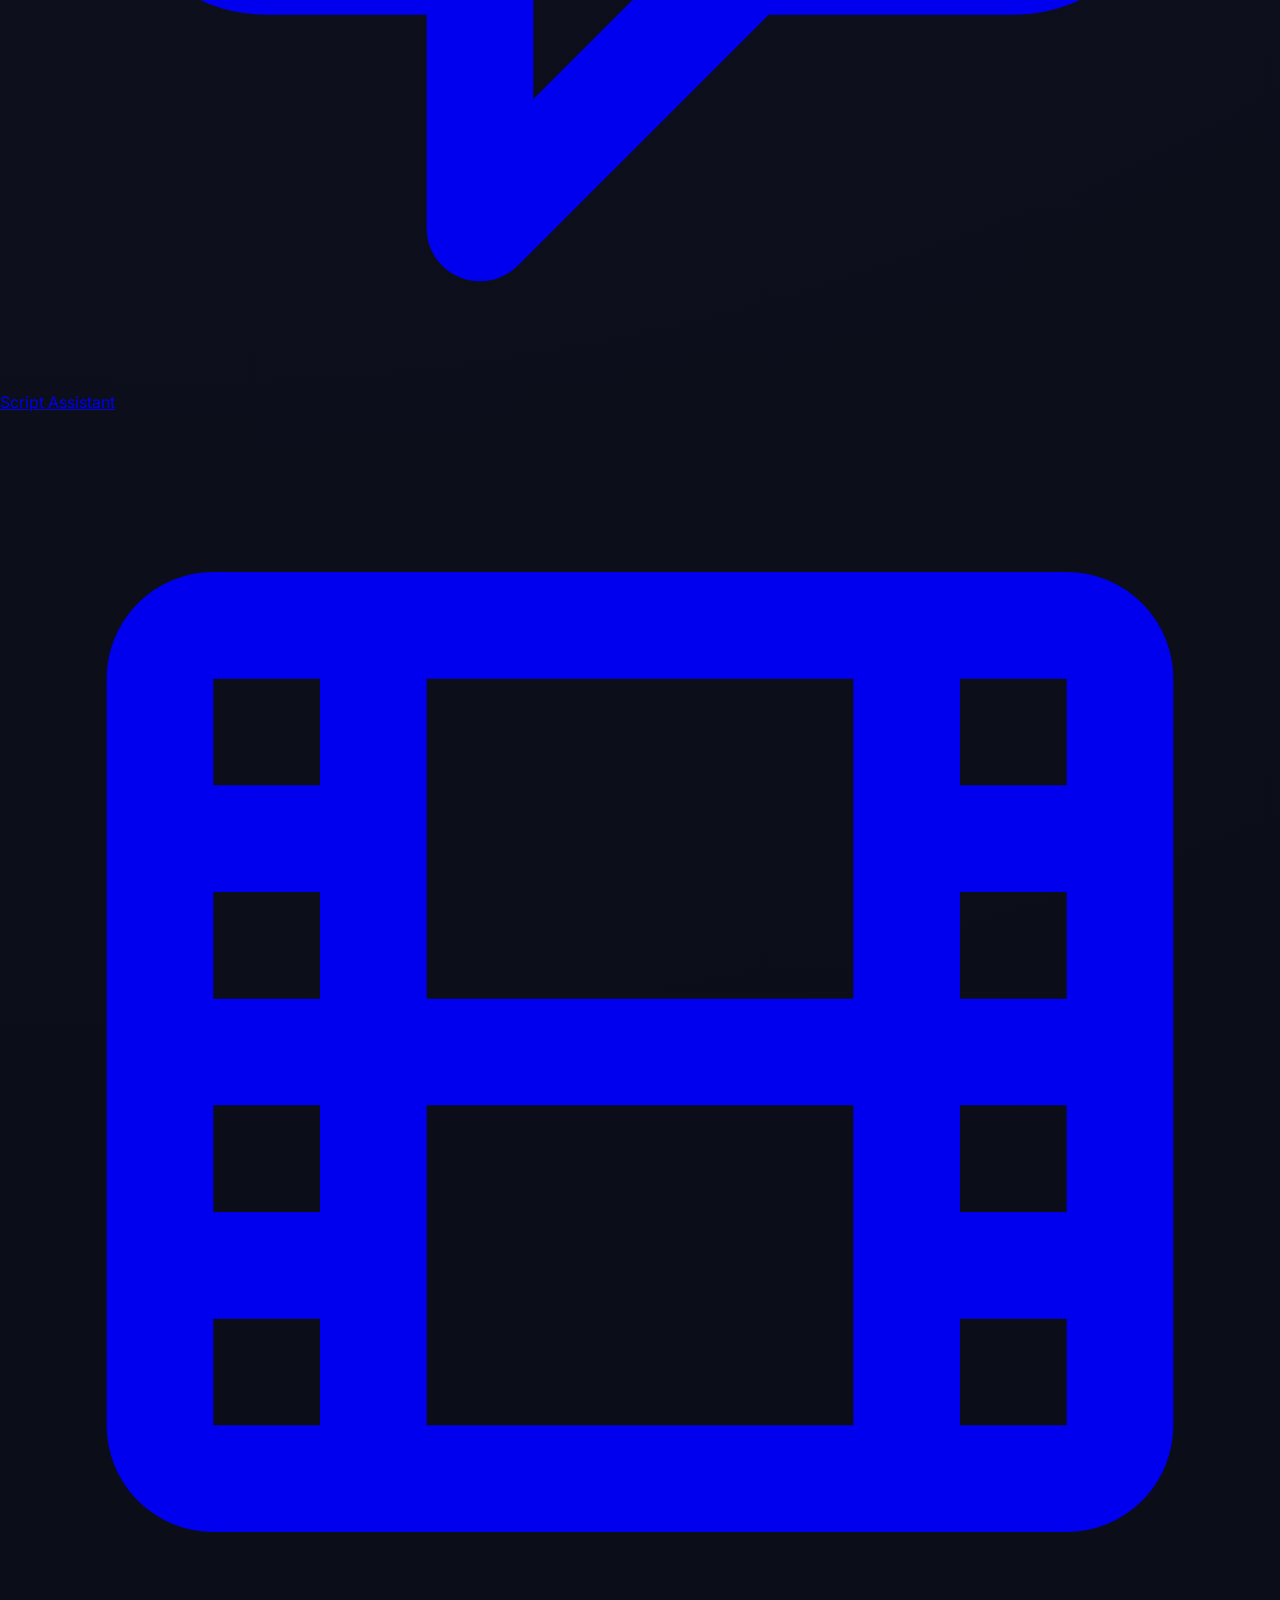
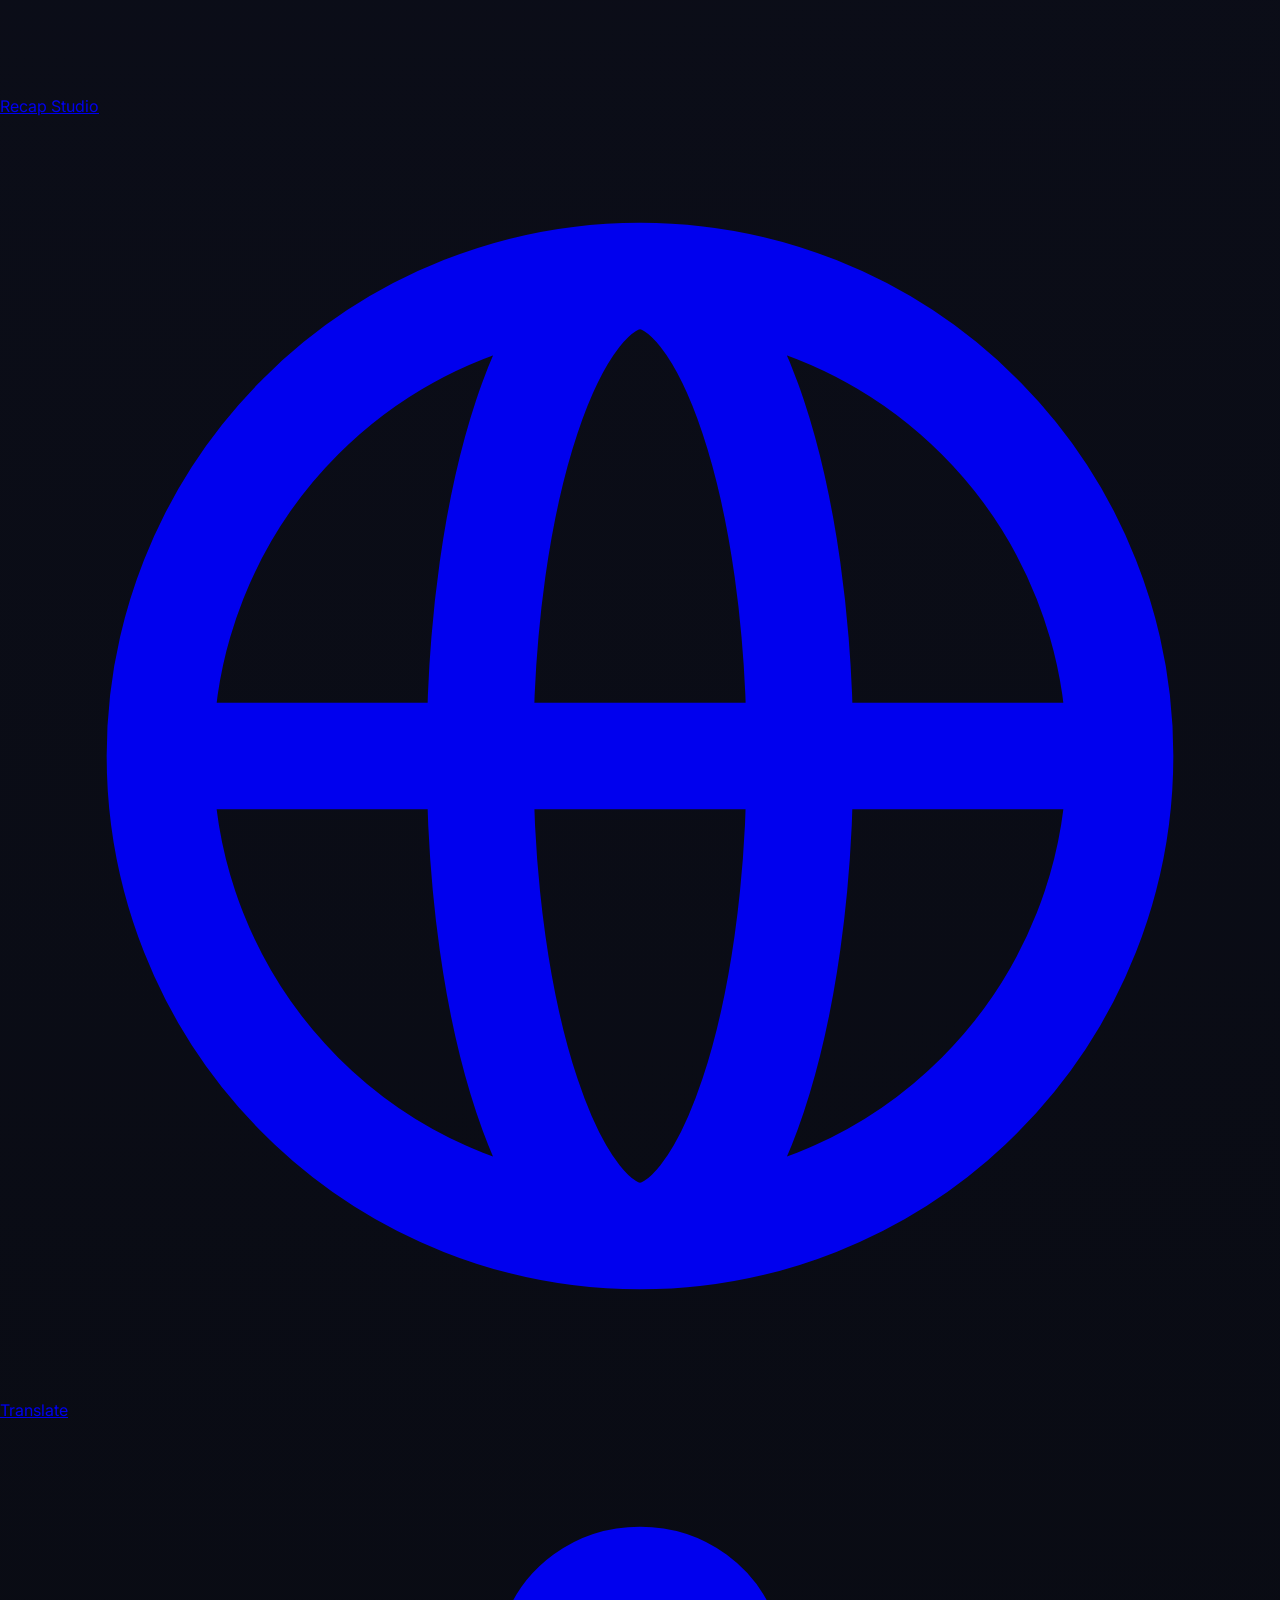
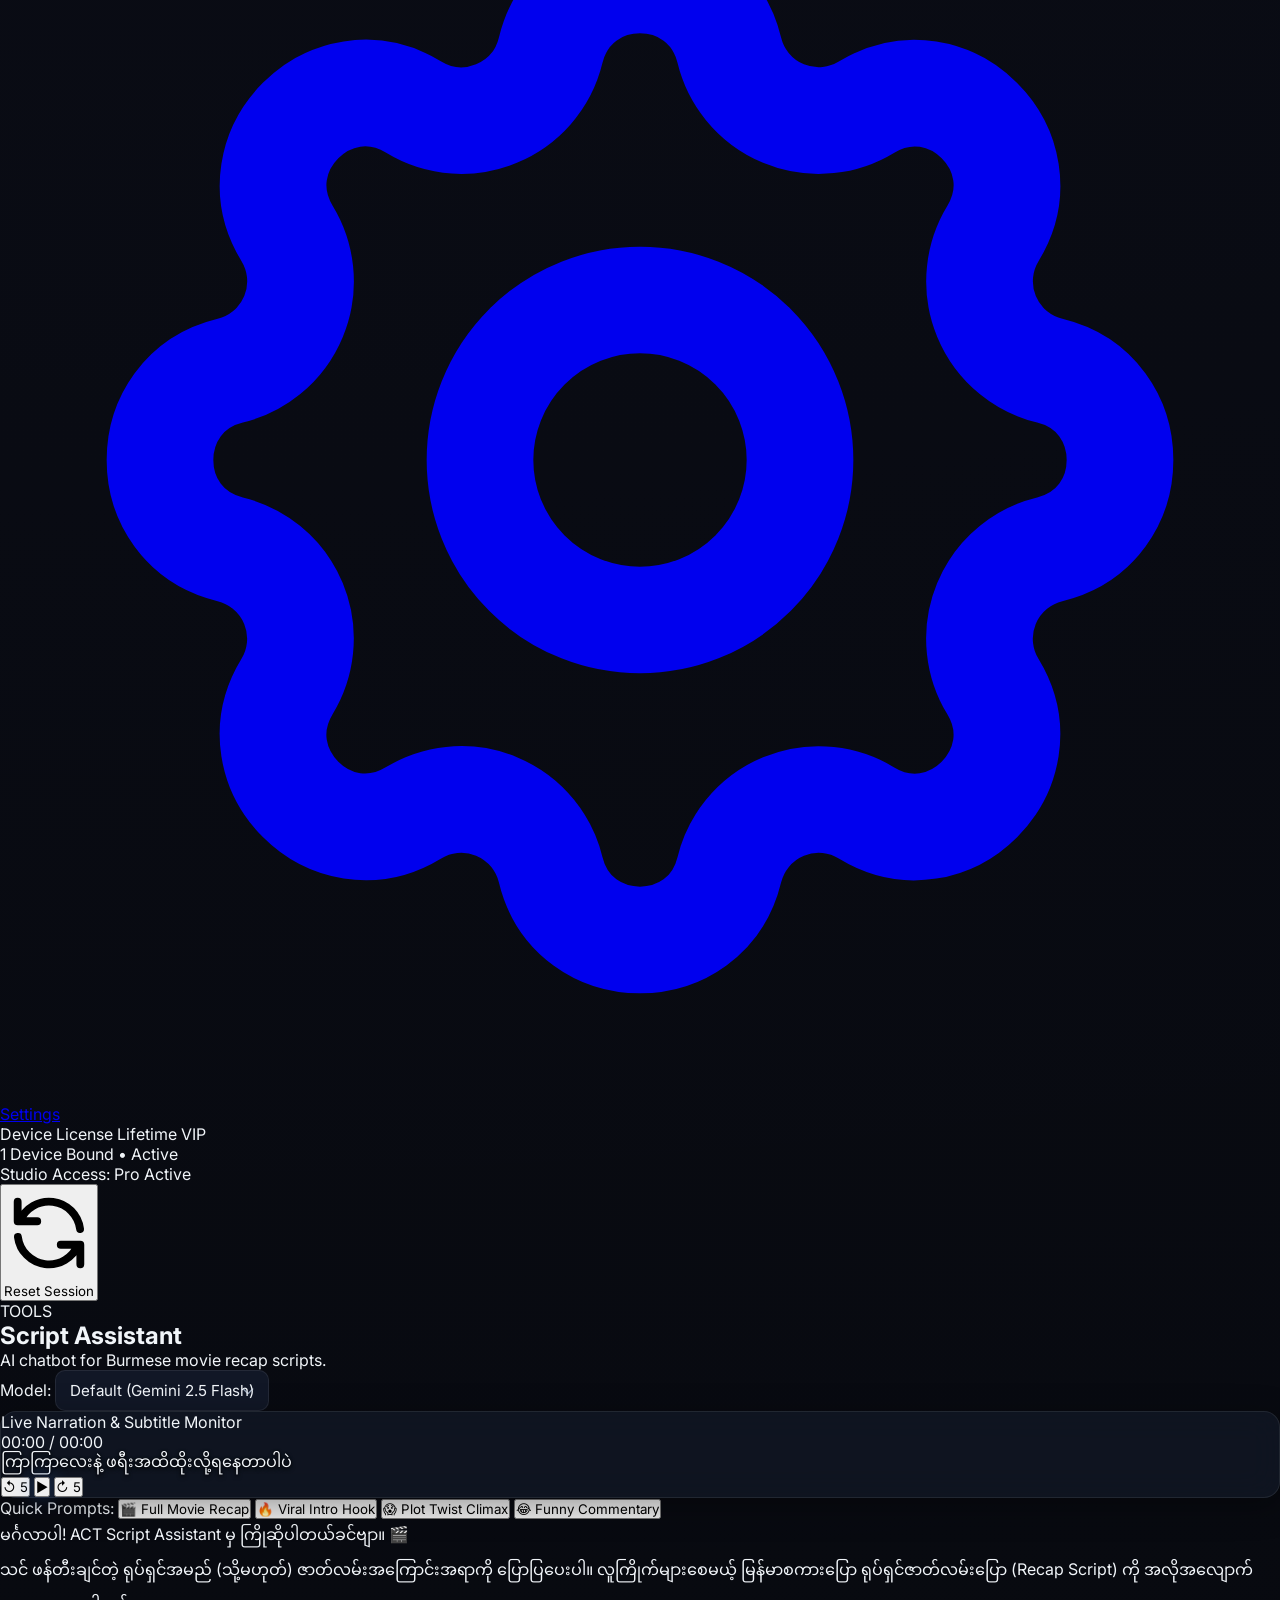
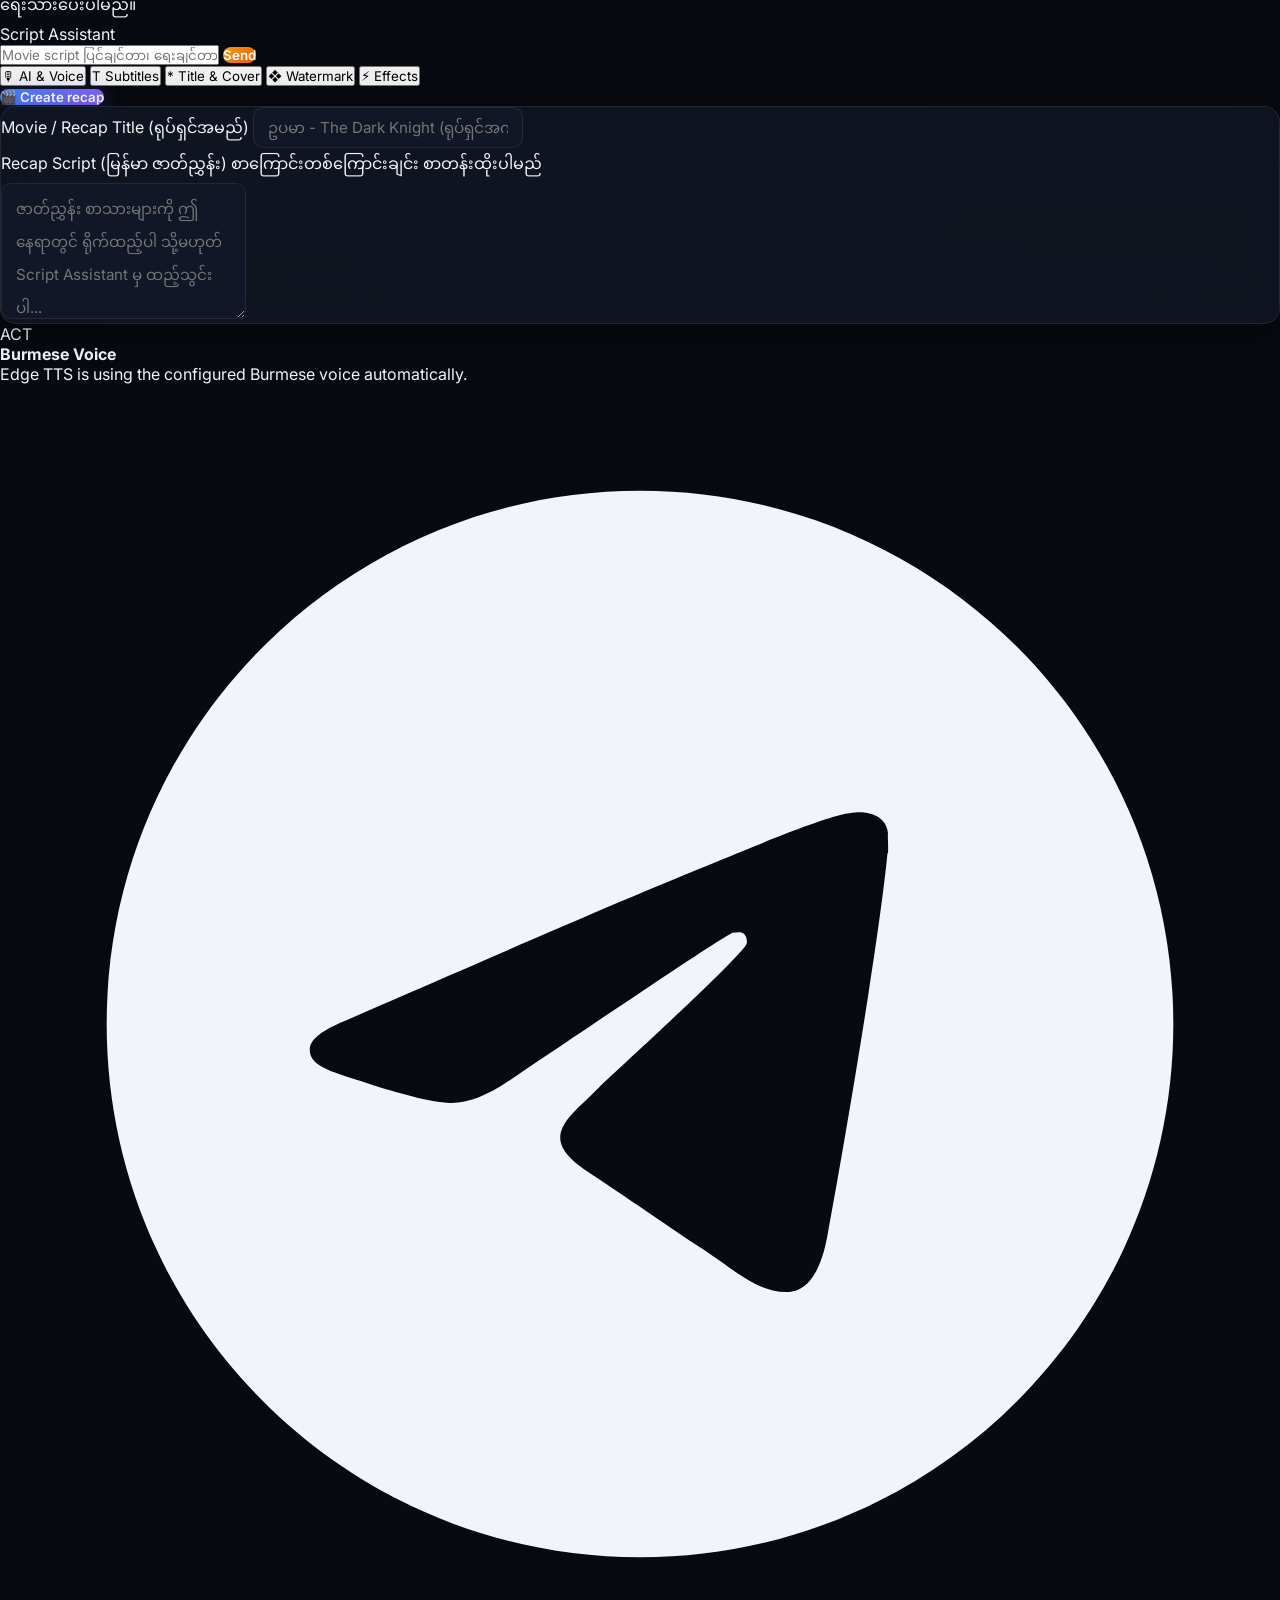
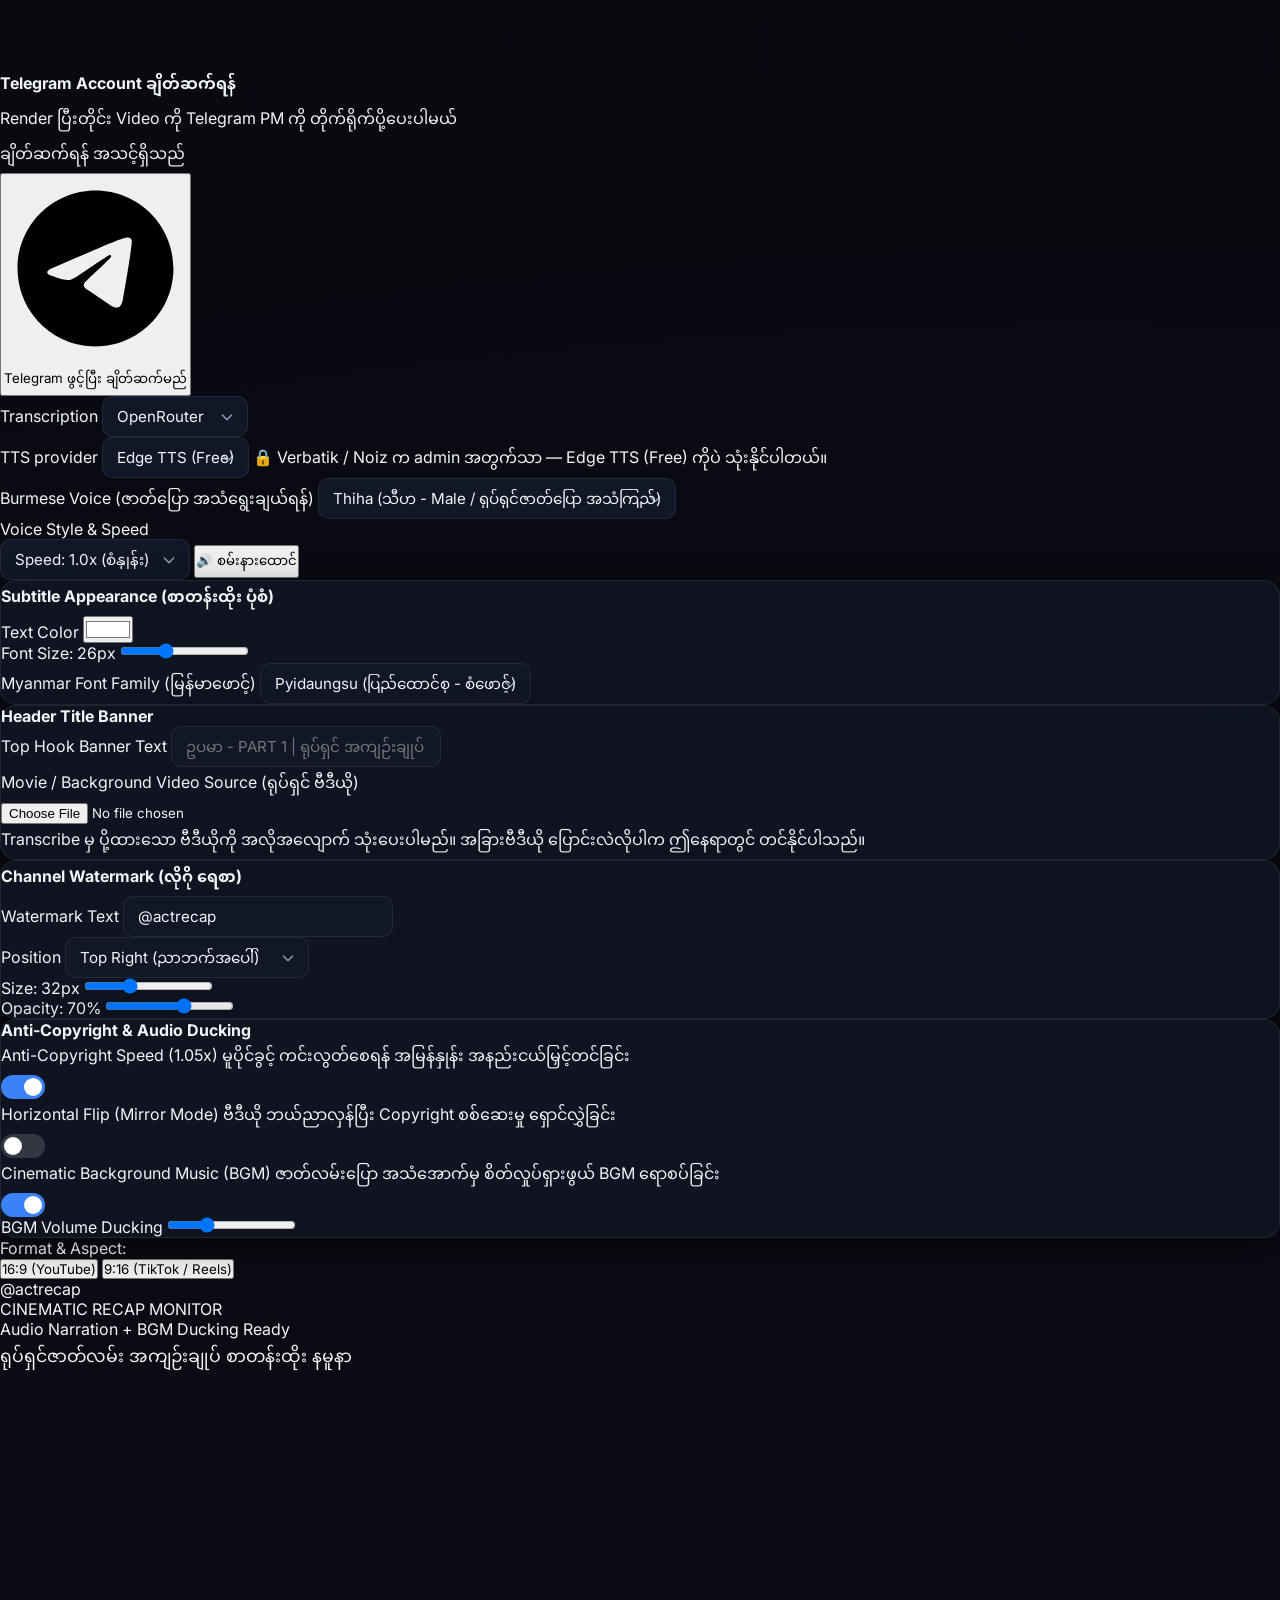
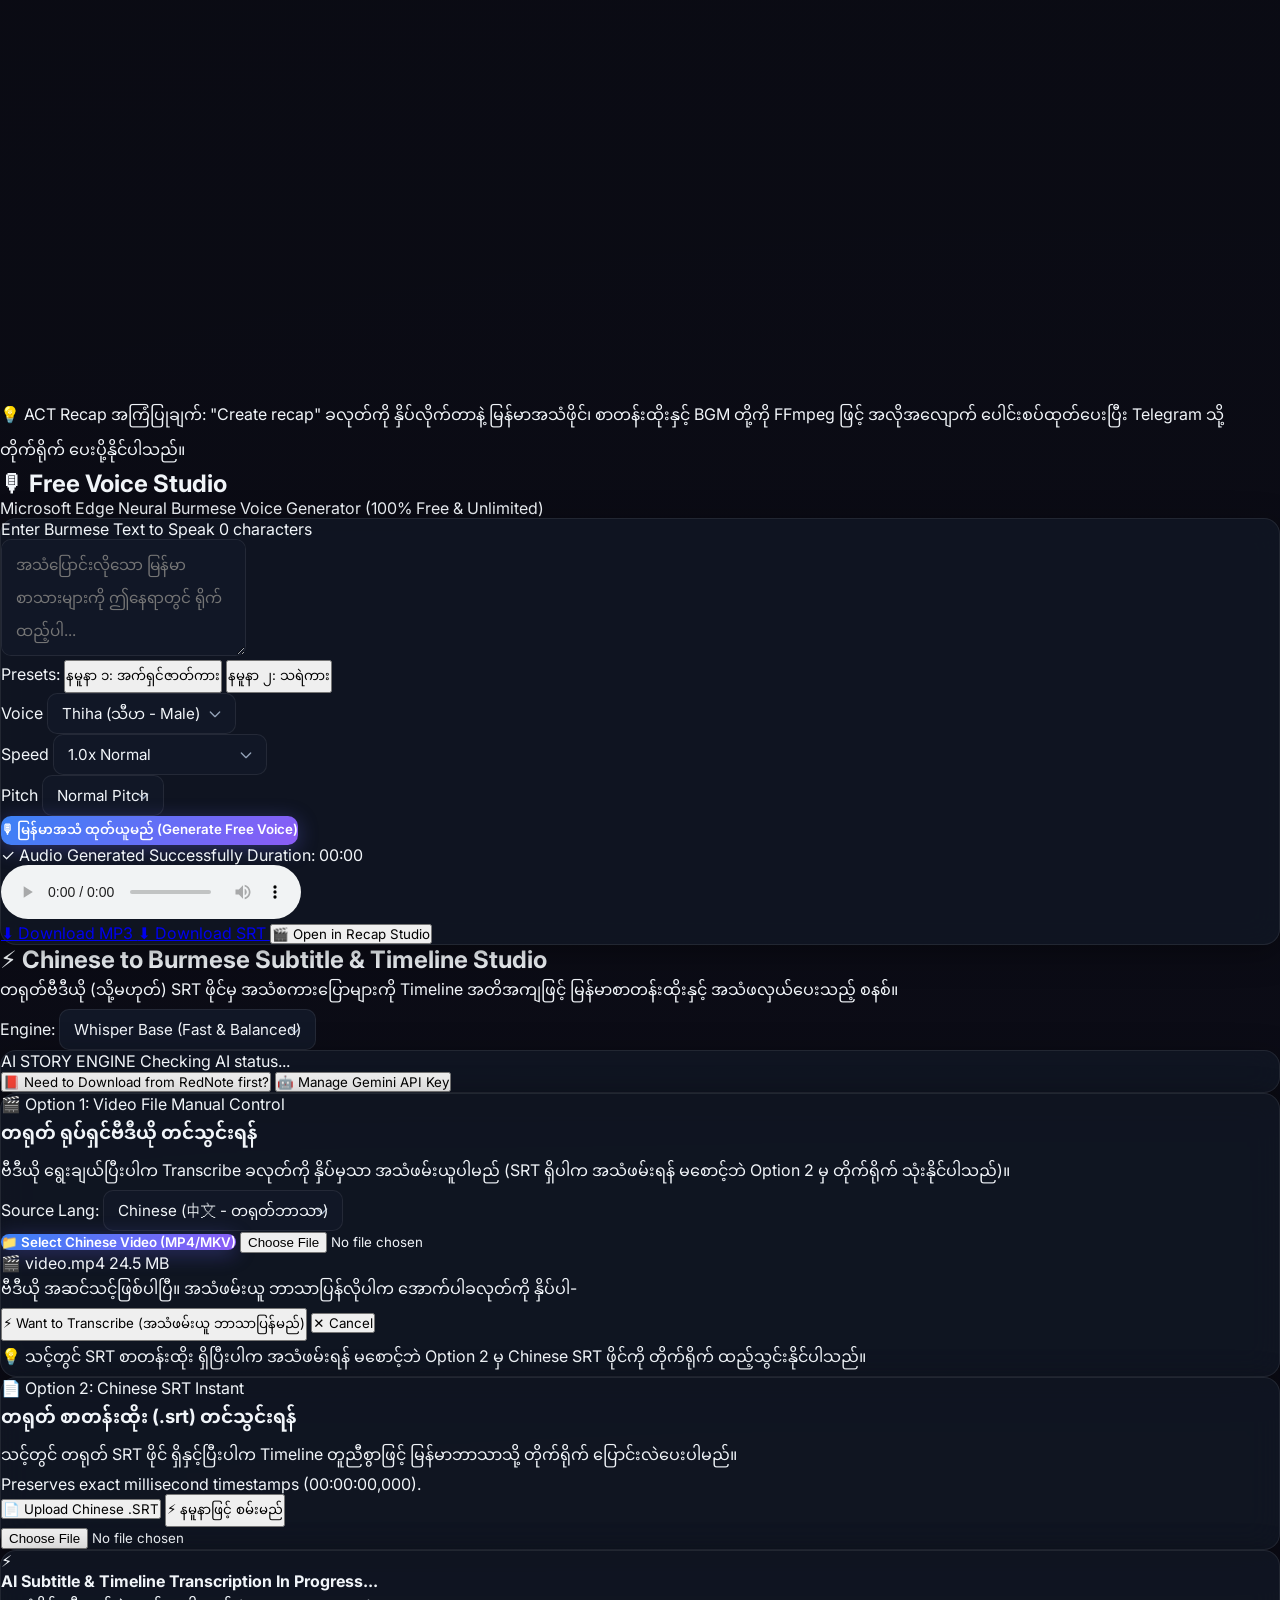
==== commit 0c432471: "Fix: Gemini test/save key, transcription key pass, restore license key gate with Google Sign-In, con" ====
--- a/static/index.html
+++ b/static/index.html
@@ -1925,64 +1925,78 @@
     </div>
   </div>
 
-  <!-- GOOGLE SIGN-IN + GEMINI SETUP MODAL -->
+  <!-- LICENSE ACTIVATION MODAL -->
   <div id="license-activation-modal" class="fixed inset-0 bg-[#07090e]/95 backdrop-blur-xl flex items-center justify-center p-4 z-50 hidden">
-    <div class="glass-panel p-6 sm:p-8 max-w-md w-full rounded-3xl border border-indigo-500/40 shadow-2xl shadow-indigo-500/10 flex flex-col gap-5 text-center relative overflow-hidden bg-gradient-to-b from-[#161c2e] to-[#0c101d]">
-
-      <div class="absolute -top-16 -left-16 w-32 h-32 bg-blue-500/20 rounded-full blur-3xl pointer-events-none"></div>
+    <div class="glass-panel p-6 sm:p-8 max-w-md w-full rounded-3xl border border-amber-500/40 shadow-2xl shadow-amber-500/10 flex flex-col gap-5 text-center relative overflow-hidden bg-gradient-to-b from-[#161c2e] to-[#0c101d]">
+
+      <div class="absolute -top-16 -left-16 w-32 h-32 bg-amber-500/20 rounded-full blur-3xl pointer-events-none"></div>
       <div class="absolute -bottom-16 -right-16 w-32 h-32 bg-indigo-500/20 rounded-full blur-3xl pointer-events-none"></div>
 
-      <!-- Step 1: Google Sign-In -->
-      <div id="auth-step-signin">
-        <div class="flex flex-col items-center gap-2 mb-4">
-          <div class="w-16 h-16 rounded-2xl bg-gradient-to-tr from-blue-500 to-indigo-600 flex items-center justify-center shadow-lg text-3xl">🎬</div>
-          <h2 class="text-xl font-extrabold text-white tracking-tight">A.W.N Movie Recap Studio</h2>
-          <p class="text-xs text-slate-400">Google အကောင့်နဲ့ ဝင်ရောက်ပြီး စတင်ပါ</p>
-        </div>
-
-        <div class="flex flex-col gap-3">
-          <!-- Google One Tap / Button -->
-          <div class="flex justify-center">
-            <div class="g_id_signin"
-                 data-type="standard"
-                 data-shape="rectangular"
-                 data-theme="filled_blue"
-                 data-text="signin_with"
-                 data-size="large"
-                 data-logo_alignment="left"
-                 data-width="300">
-            </div>
-          </div>
-          <p class="text-[10px] text-slate-500">Google Sign-In ဖြင့် ဝင်ရောက်ခြင်းသည် သင့် Gemini API Key ကို စက်များအကြား လုံခြုံစွာ သိမ်းဆည်းပေးပါသည်။</p>
-        </div>
+      <!-- Icon & Header -->
+      <div class="flex flex-col items-center gap-2">
+        <div class="w-14 h-14 rounded-2xl bg-gradient-to-tr from-amber-500 to-indigo-600 flex items-center justify-center shadow-lg shadow-amber-500/30 text-2xl text-white">
+          <span>🔑</span>
+        </div>
+        <h2 class="text-xl font-extrabold text-white tracking-tight mt-1">A.W.N Movie Recap Studio</h2>
+        <p class="text-xs text-slate-400">License Key ထည့်သွင်းပြီး အသုံးပြုပါ</p>
       </div>
 
-      <!-- Step 2: API Key Setup (shown after sign-in) -->
-      <div id="auth-step-apikey" class="hidden">
-        <div class="flex flex-col items-center gap-2 mb-4">
-          <div id="auth-user-avatar" class="w-12 h-12 rounded-full bg-indigo-600 flex items-center justify-center text-xl font-bold text-white">?</div>
-          <p id="auth-user-name" class="text-sm font-bold text-white">Welcome!</p>
-          <p id="auth-user-email" class="text-xs text-slate-400"></p>
-        </div>
-
-        <div class="flex flex-col gap-3 text-left">
-          <div>
-            <label class="text-xs font-semibold text-slate-300 block mb-1">🔑 Gemini API Key:</label>
-            <input id="auth-gemini-key-input" type="password" placeholder="AIzaSy..." class="act-input w-full text-sm py-2.5 bg-slate-900/80 text-white placeholder-slate-600 border border-indigo-500/40 focus:border-indigo-400 rounded-xl px-3">
-          </div>
-          <p class="text-[10px] text-slate-500">
-            API Key ရဖို့: <a href="https://aistudio.google.com/app/apikey" target="_blank" class="text-indigo-400 underline">aistudio.google.com/app/apikey</a> မှ ရယူနိုင်သည်။
-          </p>
-          <div id="auth-key-error" class="p-2 rounded-lg bg-rose-500/20 border border-rose-500/30 text-rose-300 text-xs hidden"></div>
-          <button onclick="AuthManager.saveKeyAndEnter()" class="w-full py-3 rounded-xl bg-gradient-to-r from-blue-600 to-indigo-600 hover:from-blue-500 hover:to-indigo-500 text-white text-sm font-bold shadow-lg flex items-center justify-center gap-2 transition">
-            <span>🚀</span> စတင်မည် (Start)
+      <!-- Google Sign-In Status (shown if signed in) -->
+      <div id="modal-signed-in-note" class="hidden text-xs text-emerald-400 bg-emerald-900/20 border border-emerald-500/30 rounded-xl px-3 py-2"></div>
+
+      <!-- Google Sign-In Button (if not signed in) -->
+      <div id="modal-google-signin" class="flex flex-col gap-2">
+        <p class="text-[11px] text-slate-400">Google နဲ့ ဝင်ရောက်ပြီး License Key ကို Google Account နဲ့ ချိတ်ဆက်ပါ</p>
+        <div id="g_id_onload"
+             data-client_id="14597319158-vg961519fou8195u1g3qoea9bh40nfkv.apps.googleusercontent.com"
+             data-context="signin"
+             data-ux_mode="popup"
+             data-callback="handleGoogleCredentialResponse"
+             data-auto_prompt="false">
+        </div>
+        <div class="flex justify-center">
+          <div class="g_id_signin"
+               data-type="standard"
+               data-shape="rectangular"
+               data-theme="outline"
+               data-text="signin_with"
+               data-size="medium"
+               data-logo_alignment="left"
+               data-width="260">
+          </div>
+        </div>
+      </div>
+
+      <!-- Device ID Display -->
+      <div class="p-3.5 rounded-2xl bg-slate-800/60 border border-slate-700/60 text-left flex flex-col gap-1.5 text-xs">
+        <div class="flex items-center justify-between text-[11px] text-slate-400">
+          <span class="flex items-center gap-1 font-semibold text-slate-300">
+            <span>📱</span> Device ID:
+          </span>
+          <button type="button" onclick="LicenseManager.copyDeviceId()" class="text-amber-400 hover:underline flex items-center gap-1">
+            <span>📋</span> Copy ID
           </button>
-          <button onclick="AuthManager.skipKeySetup()" class="w-full py-2 rounded-xl bg-slate-800/60 text-slate-400 text-xs hover:text-white transition">
-            ခုချိန်မှာ ကျော်သွားမည် (Enter without API key)
-          </button>
+        </div>
+        <div class="font-mono text-emerald-400 font-bold tracking-wider awn-device-id-display text-xs break-all">
+          Generating...
         </div>
       </div>
 
+      <!-- License Key Form -->
+      <form onsubmit="LicenseManager.handleActivationSubmit(event)" class="flex flex-col gap-3 text-left">
+        <div>
+          <label class="text-xs font-semibold text-slate-300 block mb-1">License Key ထည့်ပါ:</label>
+          <input id="activation-key-input" type="text" placeholder="AWN-XXXX-XXXX-XXXX" class="act-input w-full text-center font-mono font-bold tracking-widest text-sm uppercase py-3 border-amber-500/50 bg-slate-900/80 text-white placeholder-slate-600 focus:border-amber-400">
+        </div>
+        <div id="activation-error-msg" class="p-2.5 rounded-xl bg-rose-500/20 border border-rose-500/40 text-rose-300 text-xs hidden leading-relaxed"></div>
+        <button id="btn-activate-license" type="submit" class="w-full py-3 rounded-2xl bg-gradient-to-r from-amber-500 via-orange-500 to-indigo-600 hover:from-amber-400 hover:to-indigo-500 text-white text-xs font-bold shadow-xl shadow-amber-500/25 flex items-center justify-center gap-2 transition">
+          <span>🚀</span> Activate Device (ဝင်ရောက်မည်)
+        </button>
+      </form>
+
+      <div class="text-[11px] text-slate-400">
+        Admin ထံ ဆက်သွယ်ပါ (Master VIP Key: <span class="font-mono text-amber-300 font-bold">AWN-VIP-PRO-2026</span>)
+      </div>
     </div>
   </div>
 
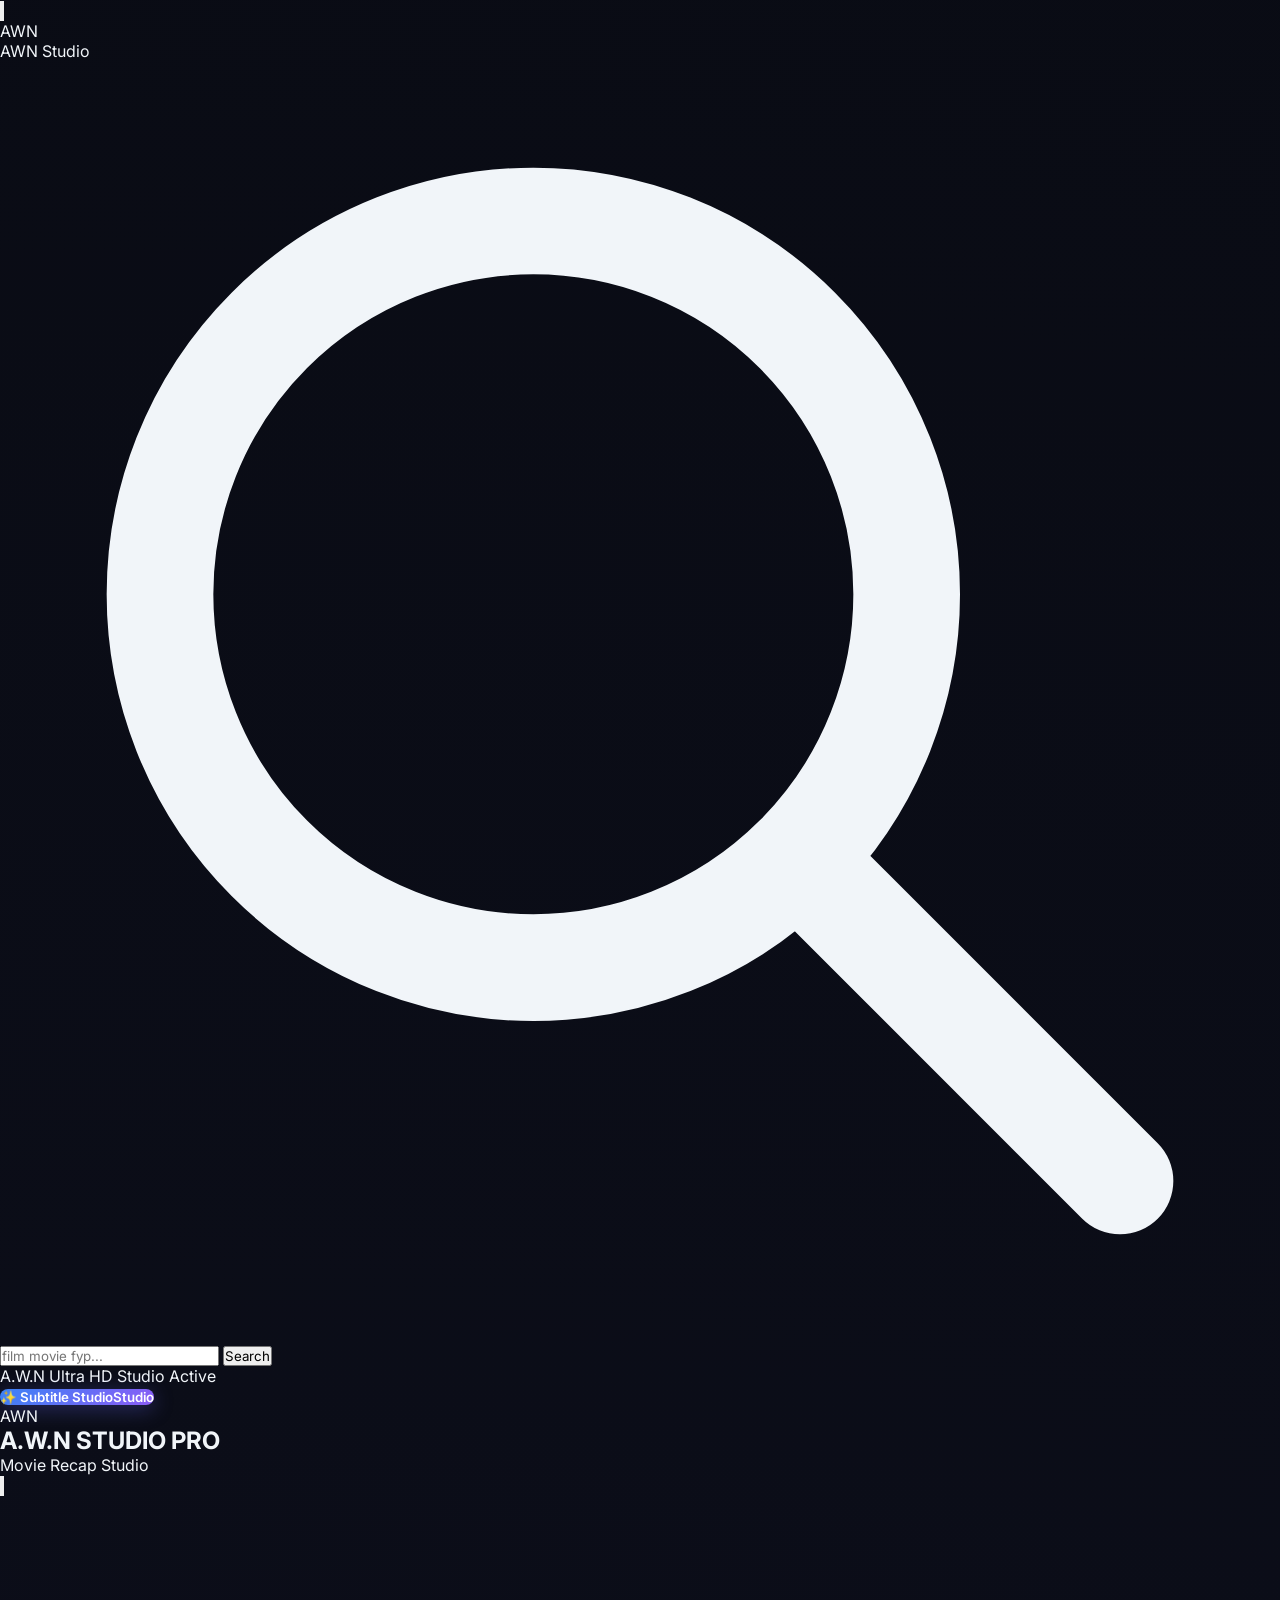
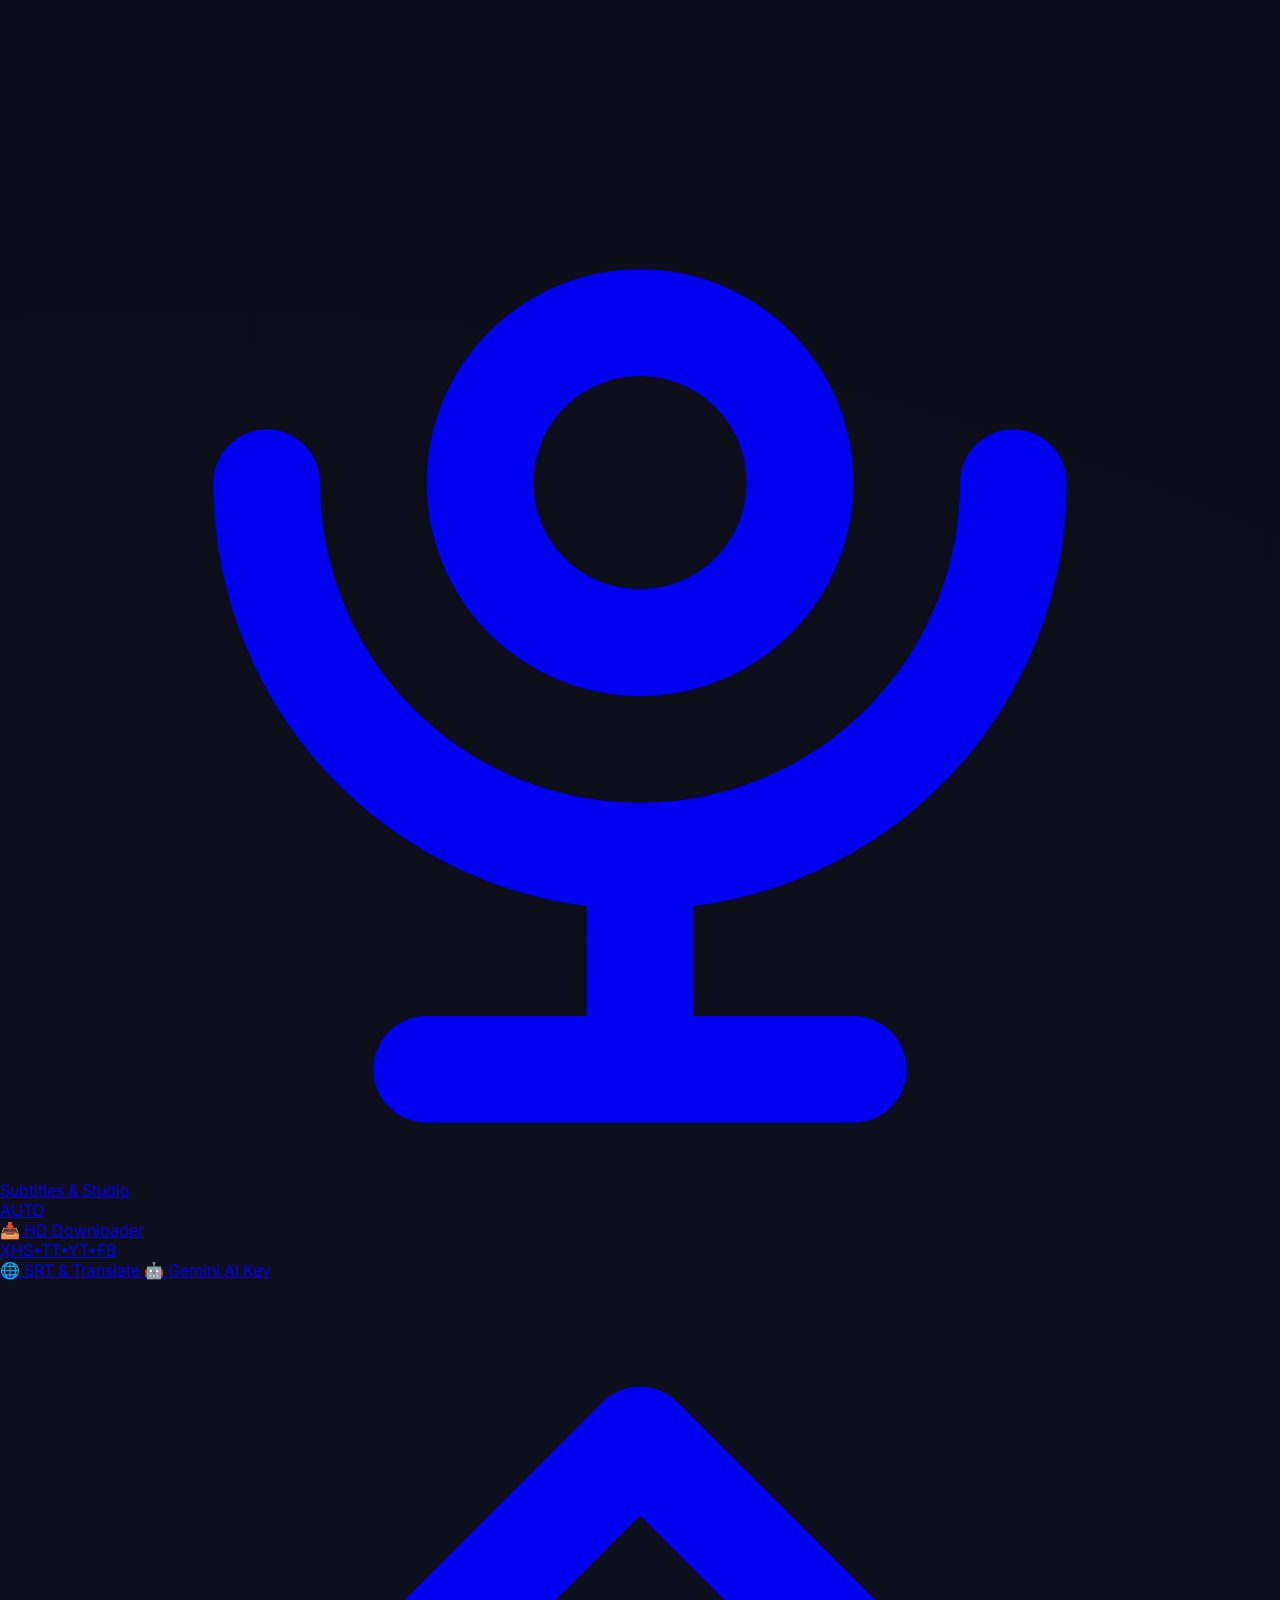
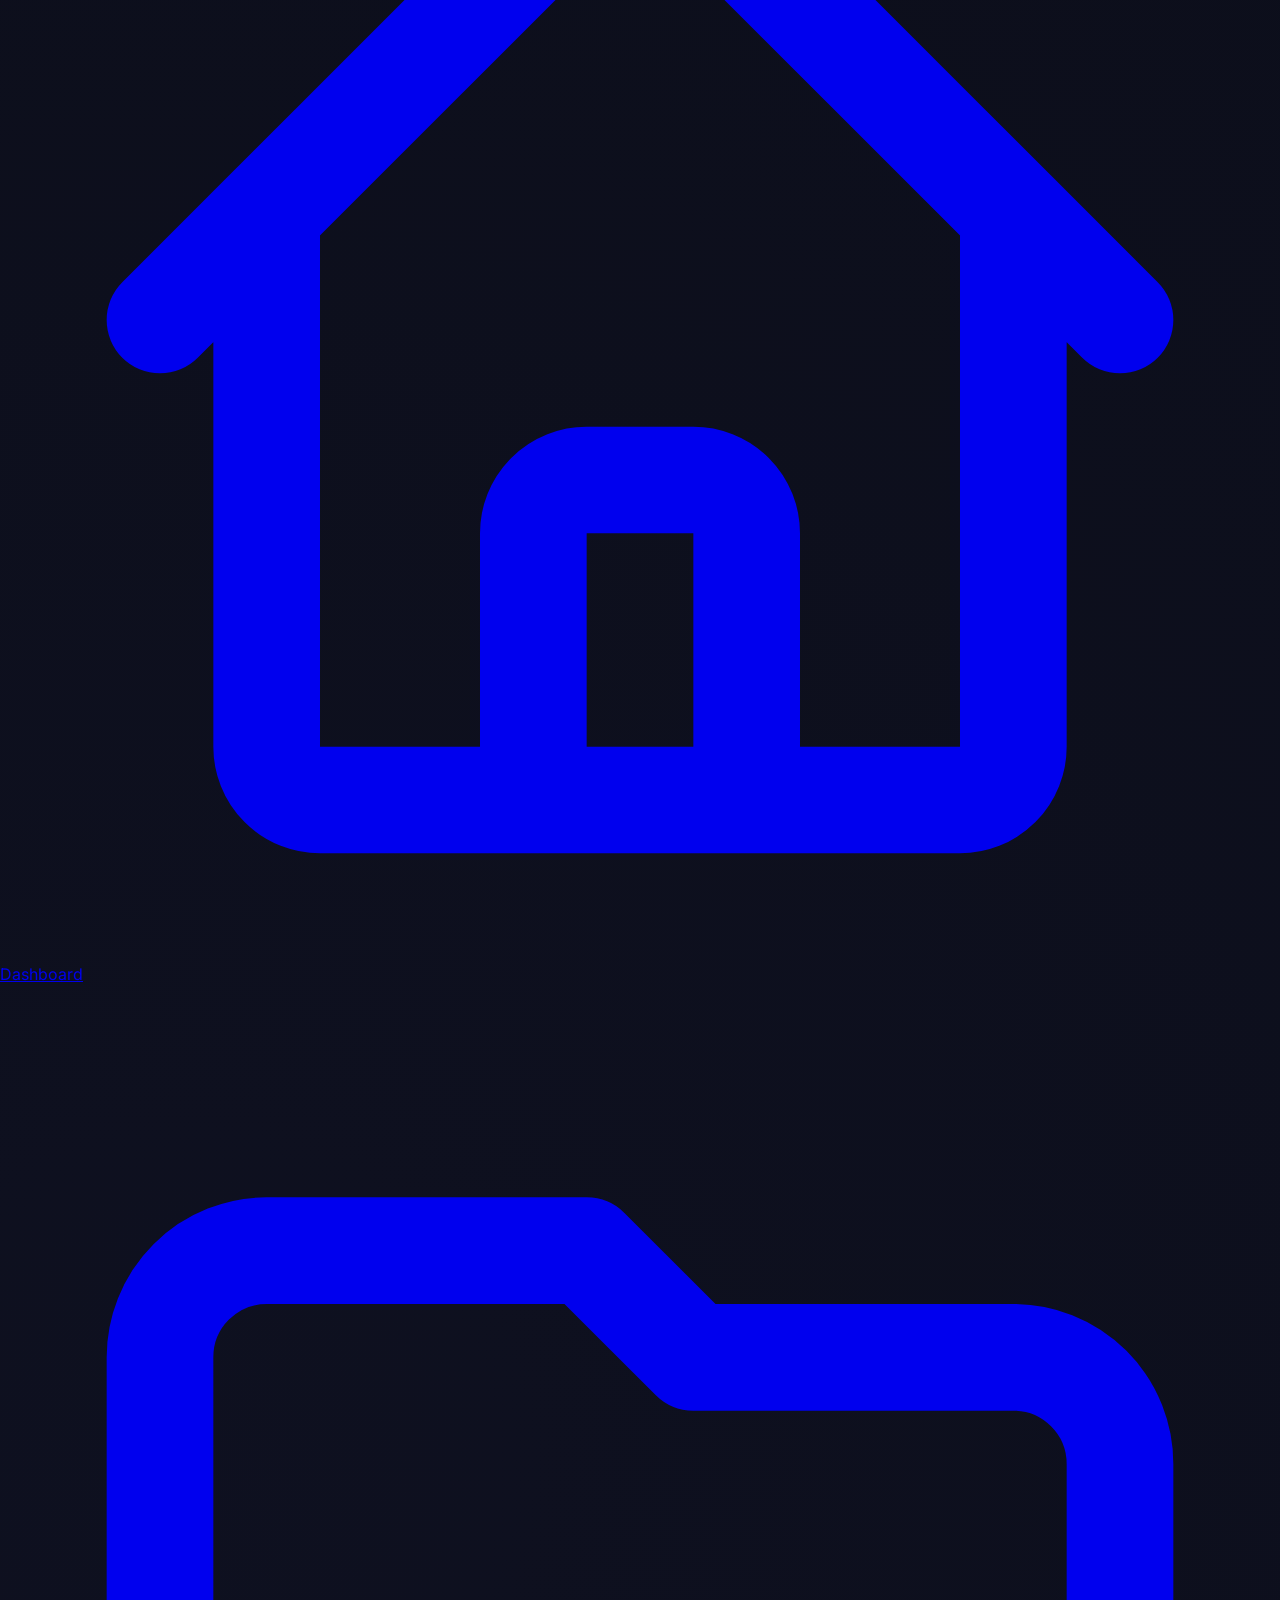
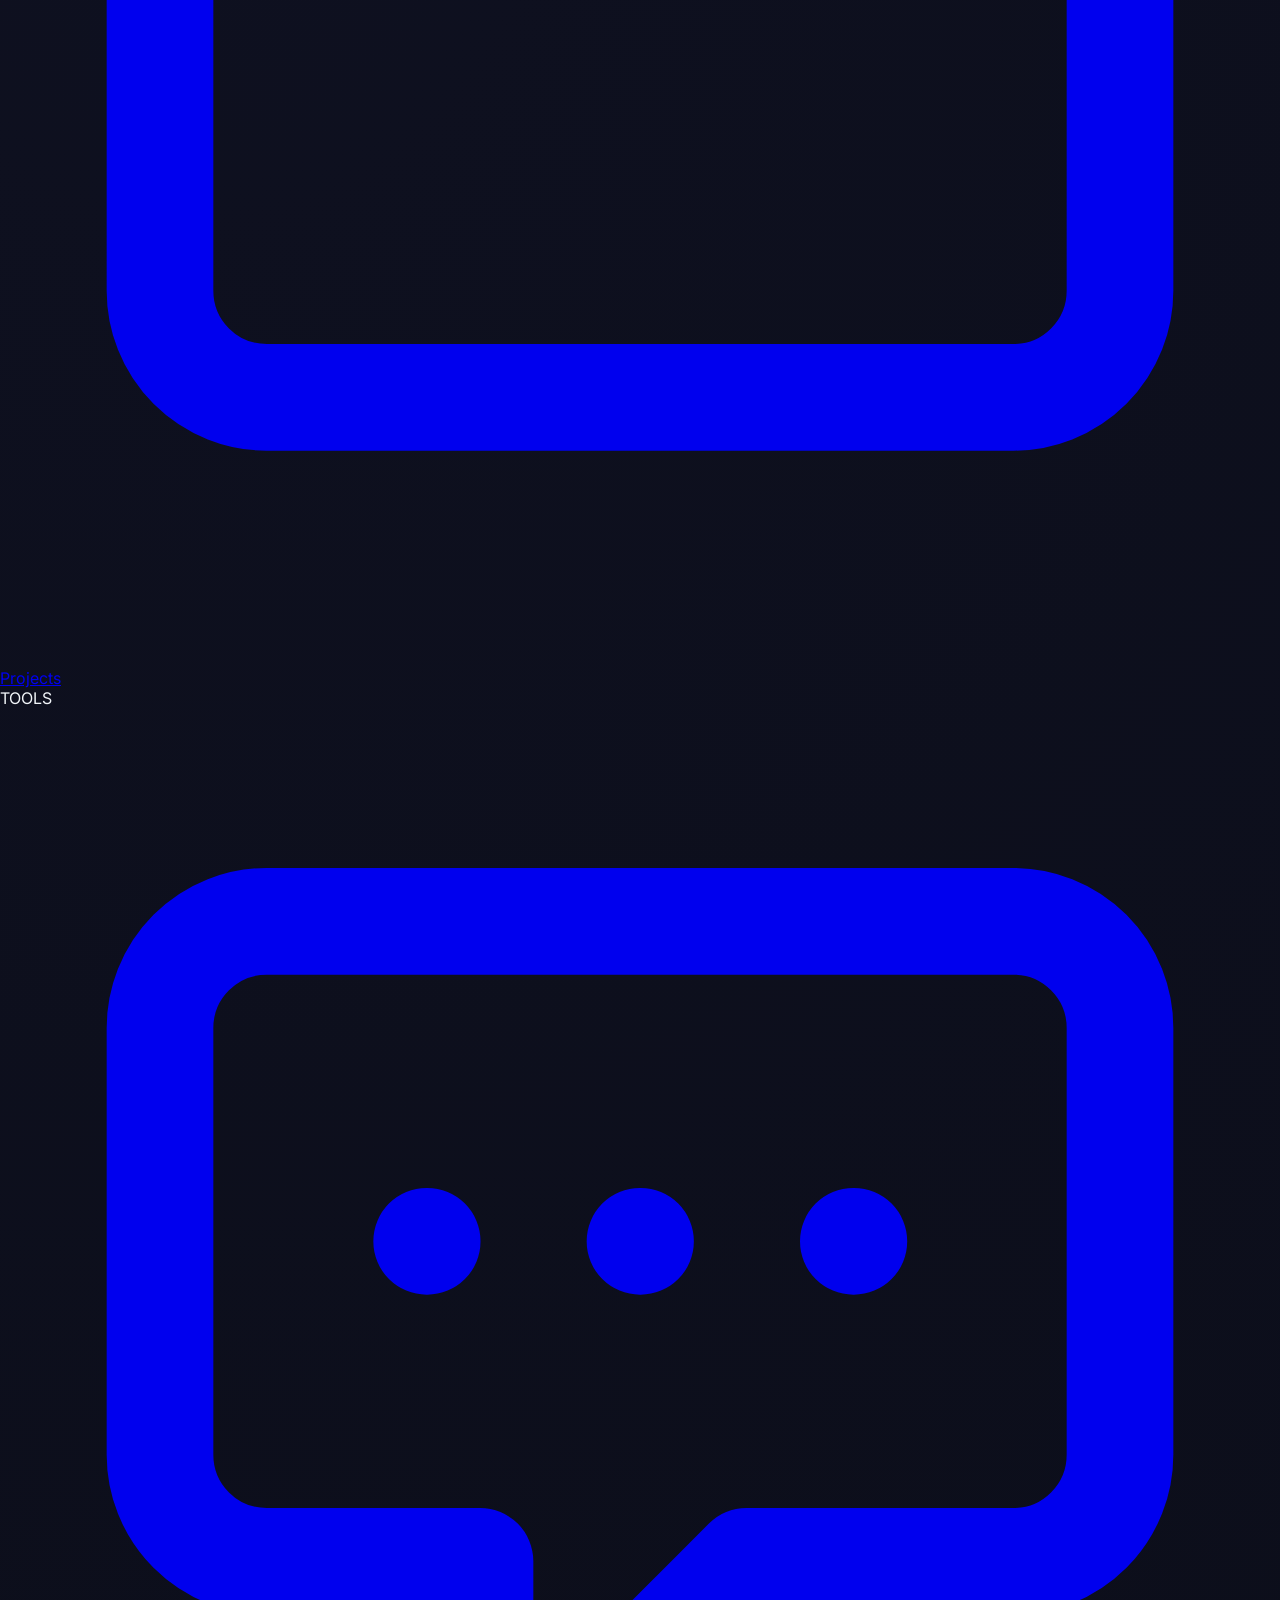
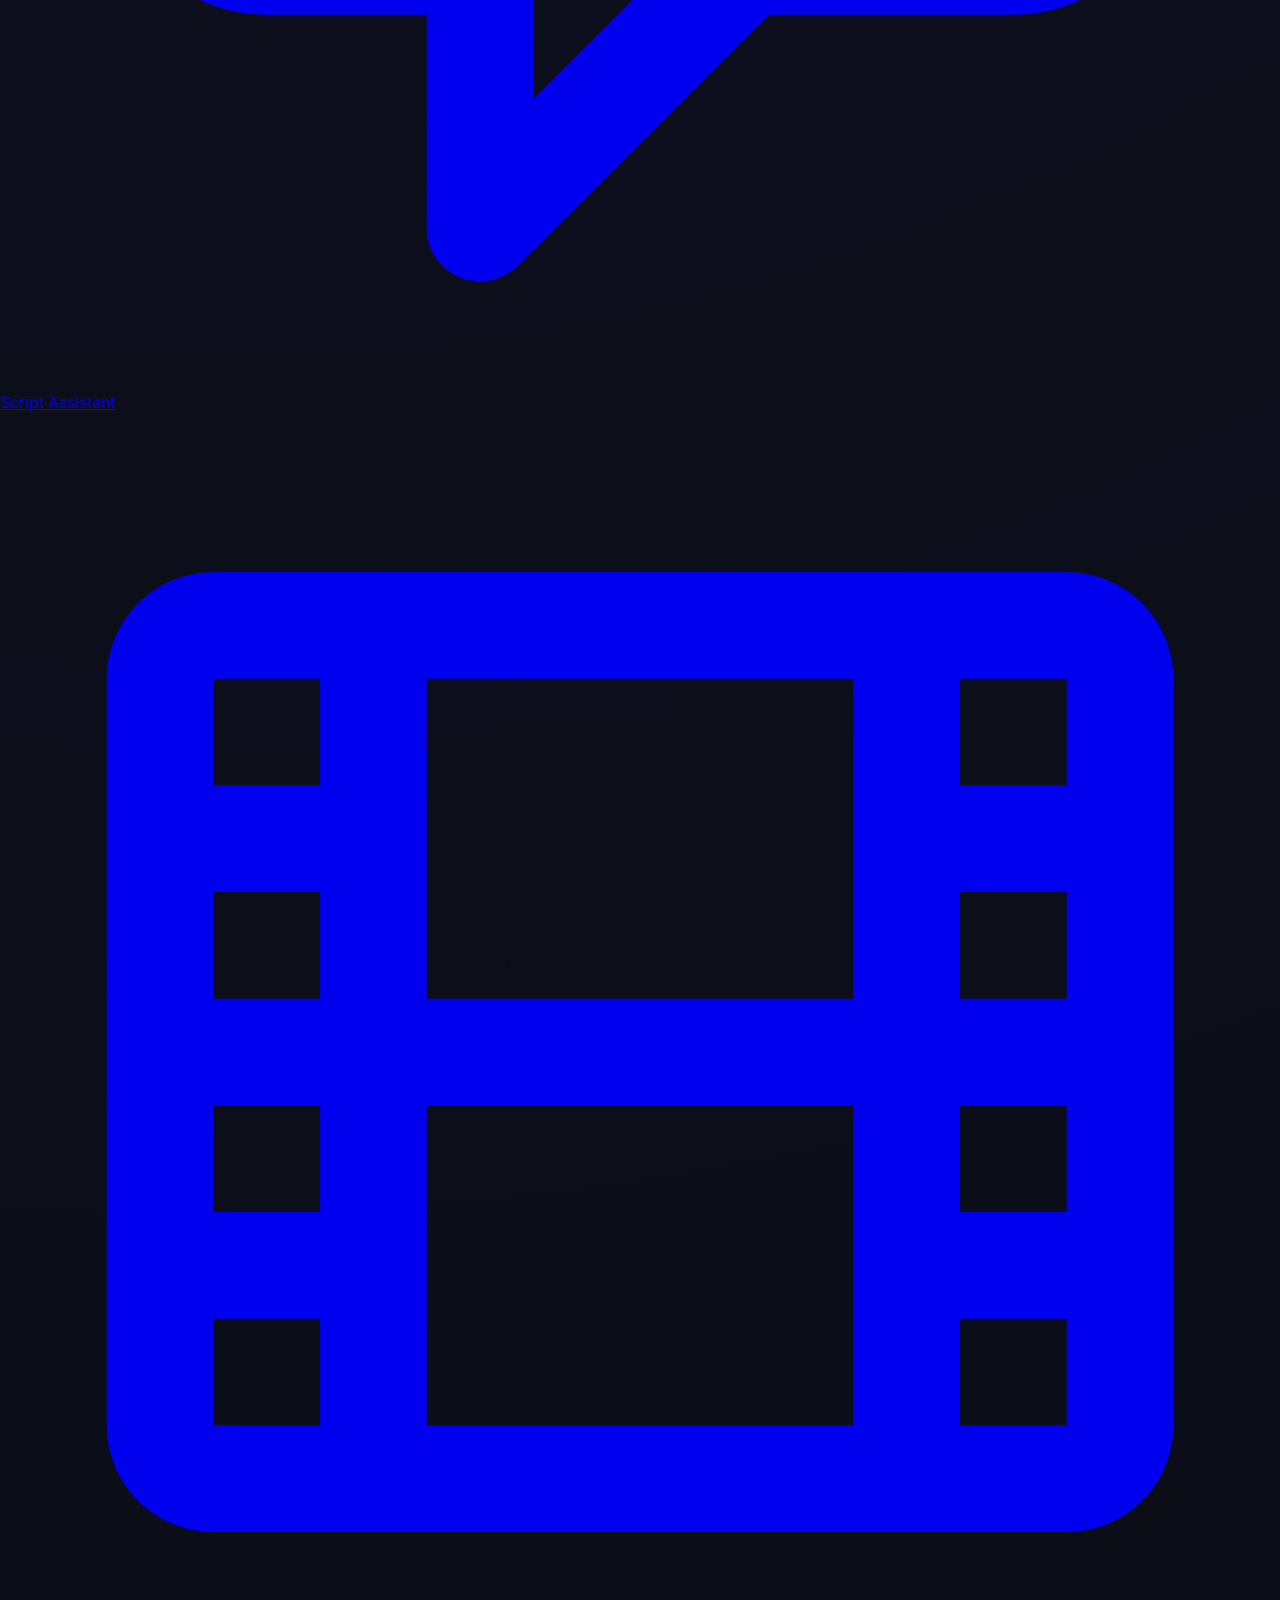
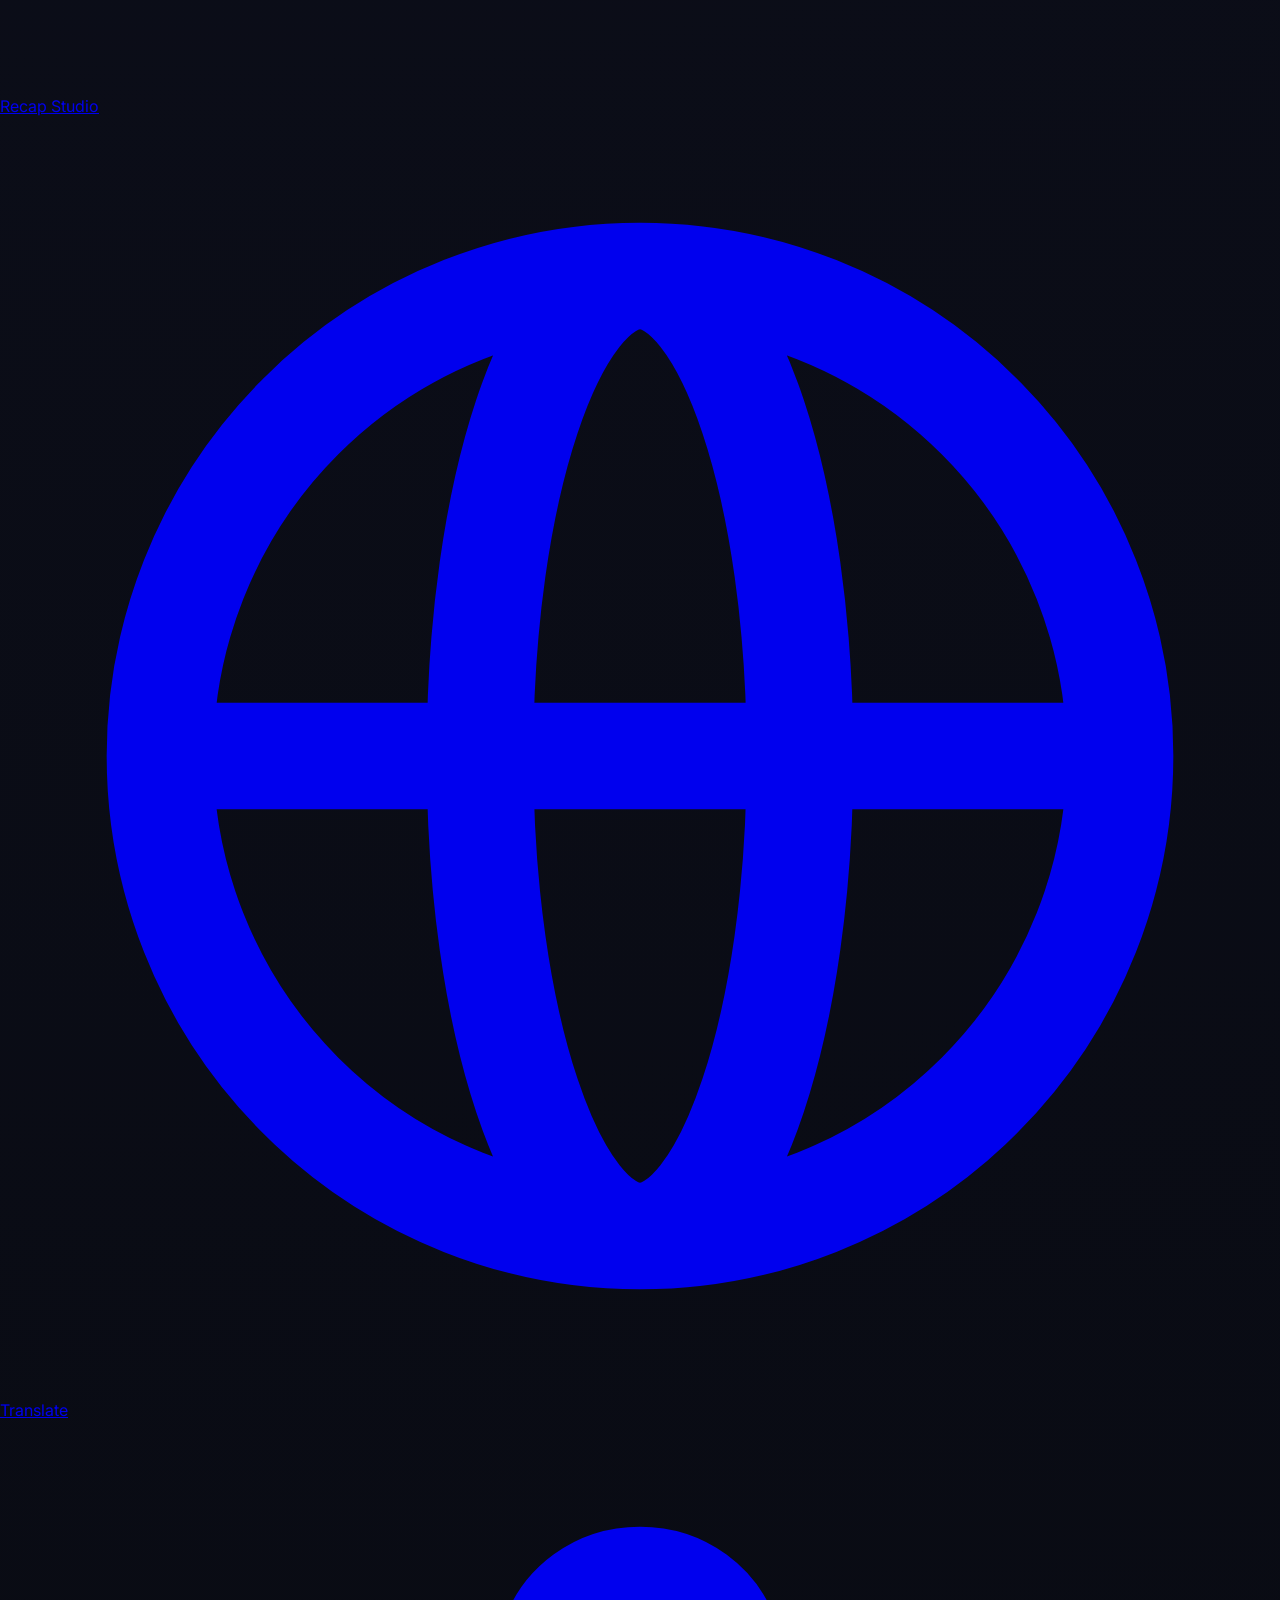
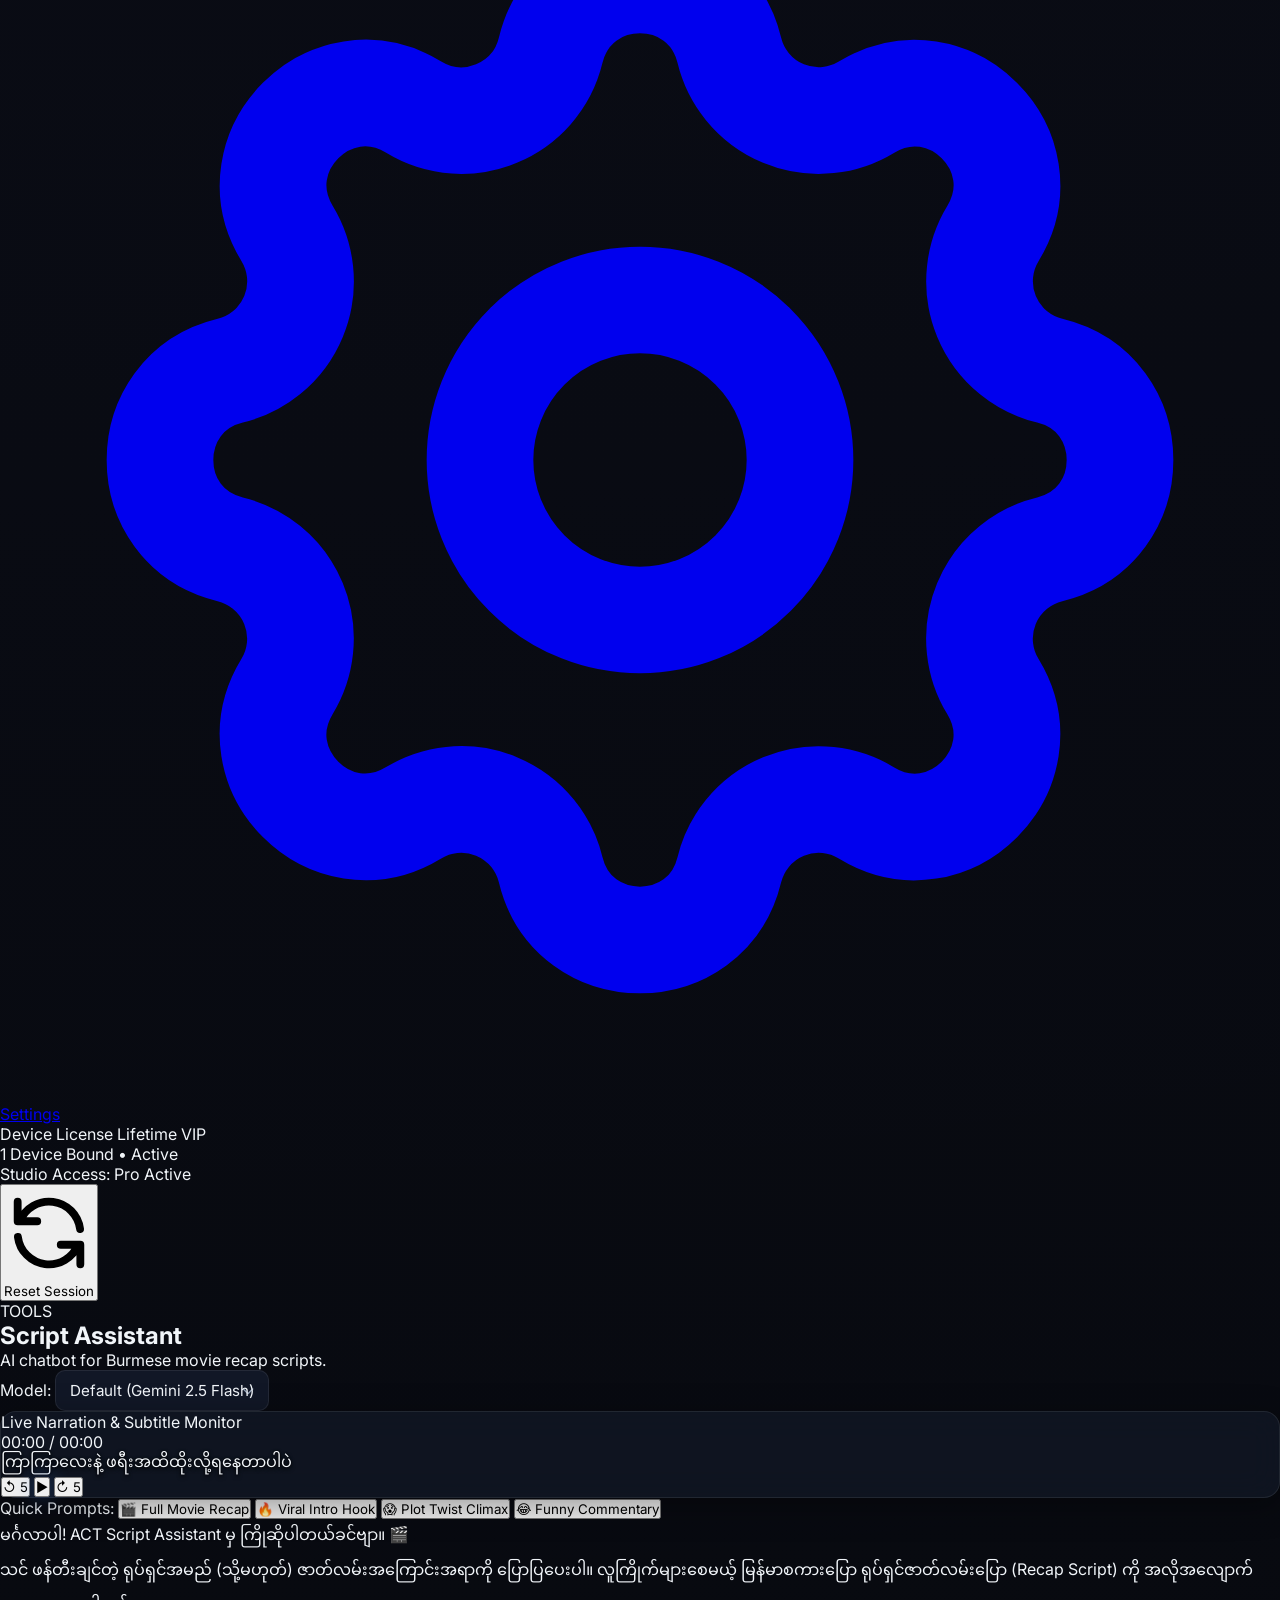
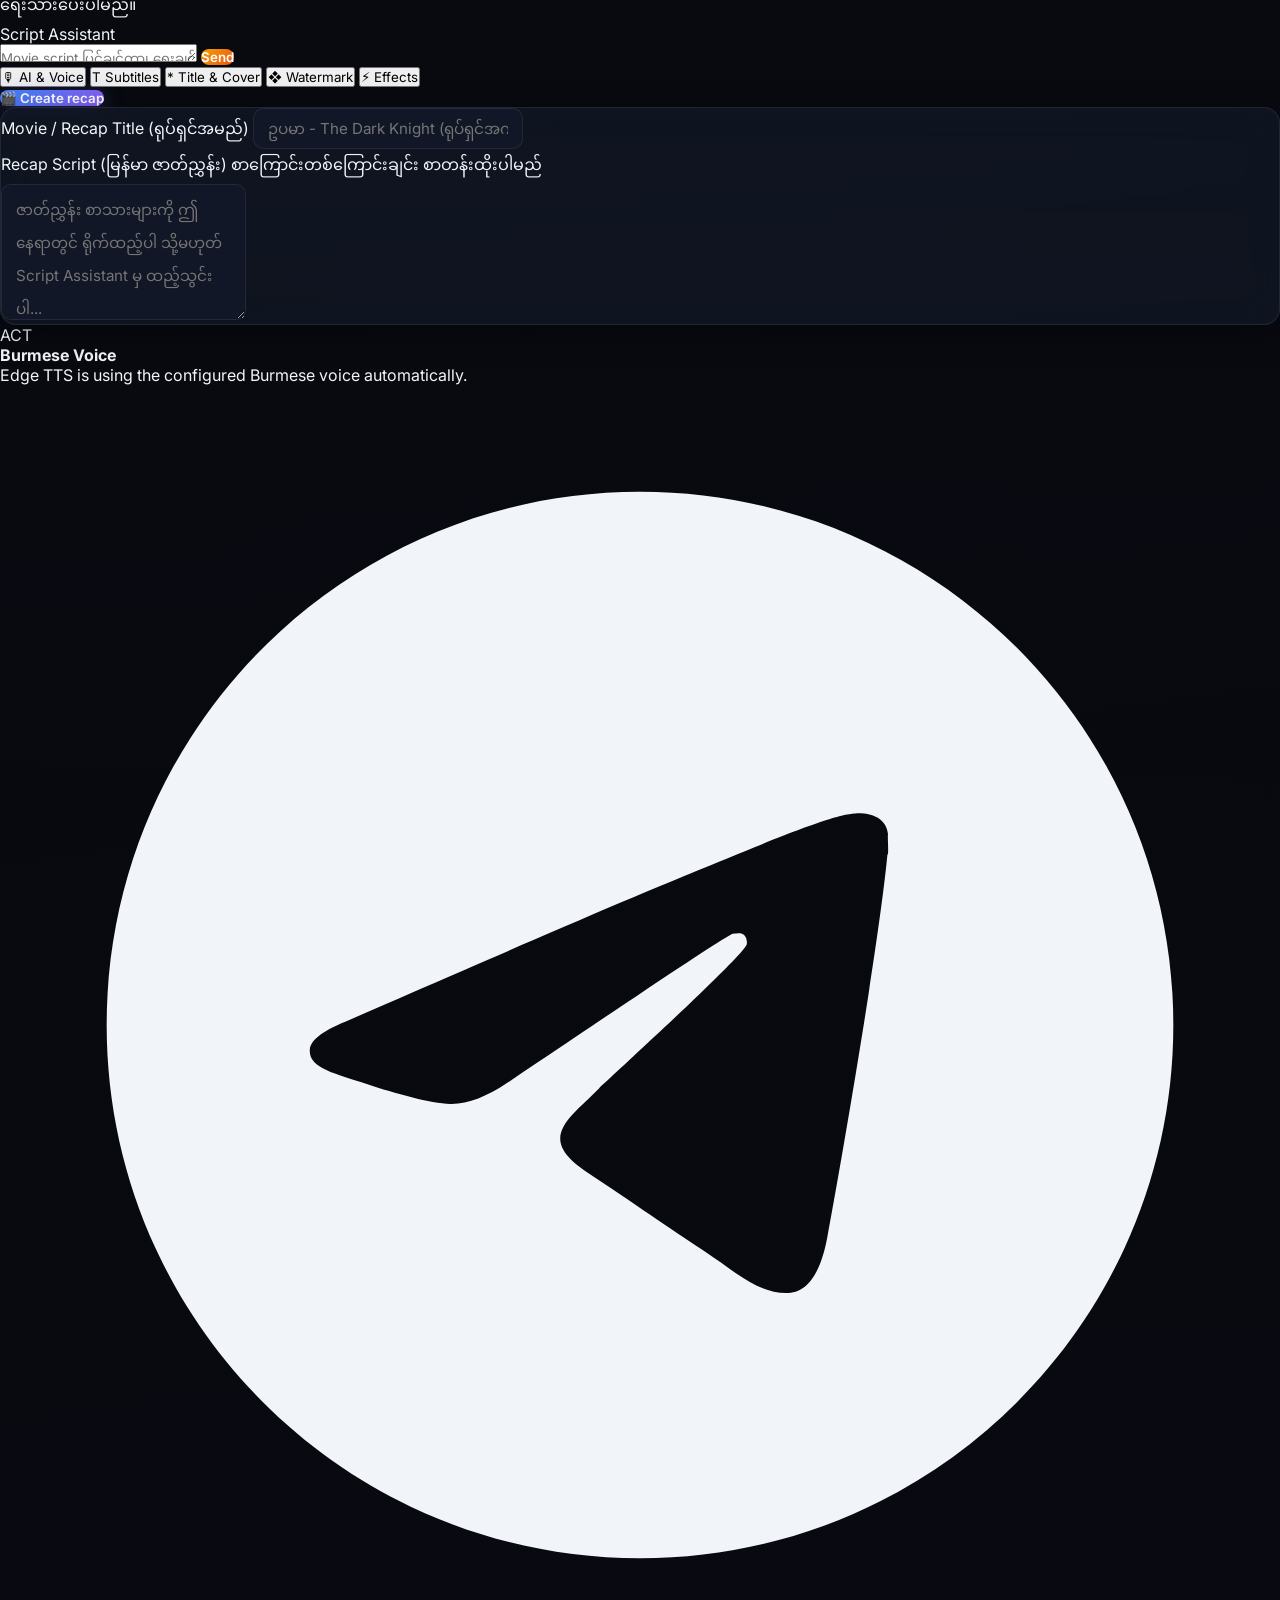
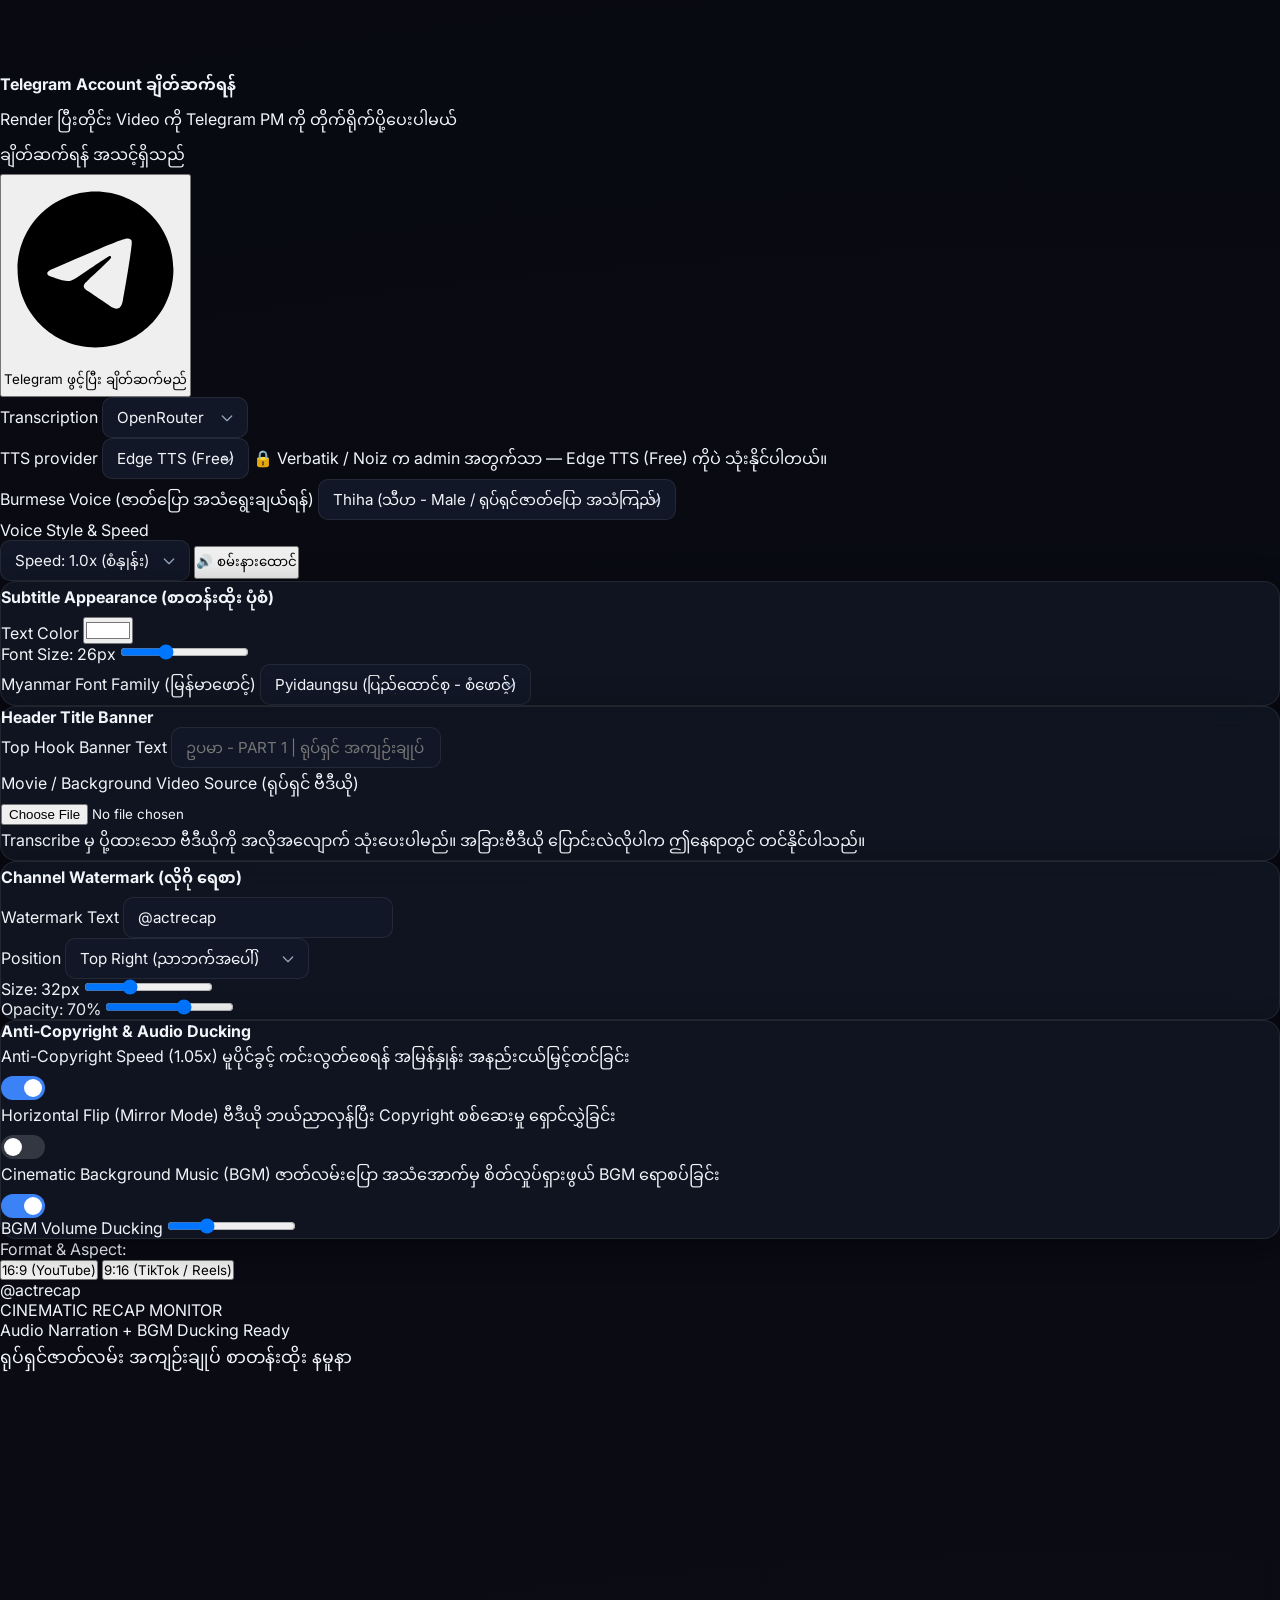
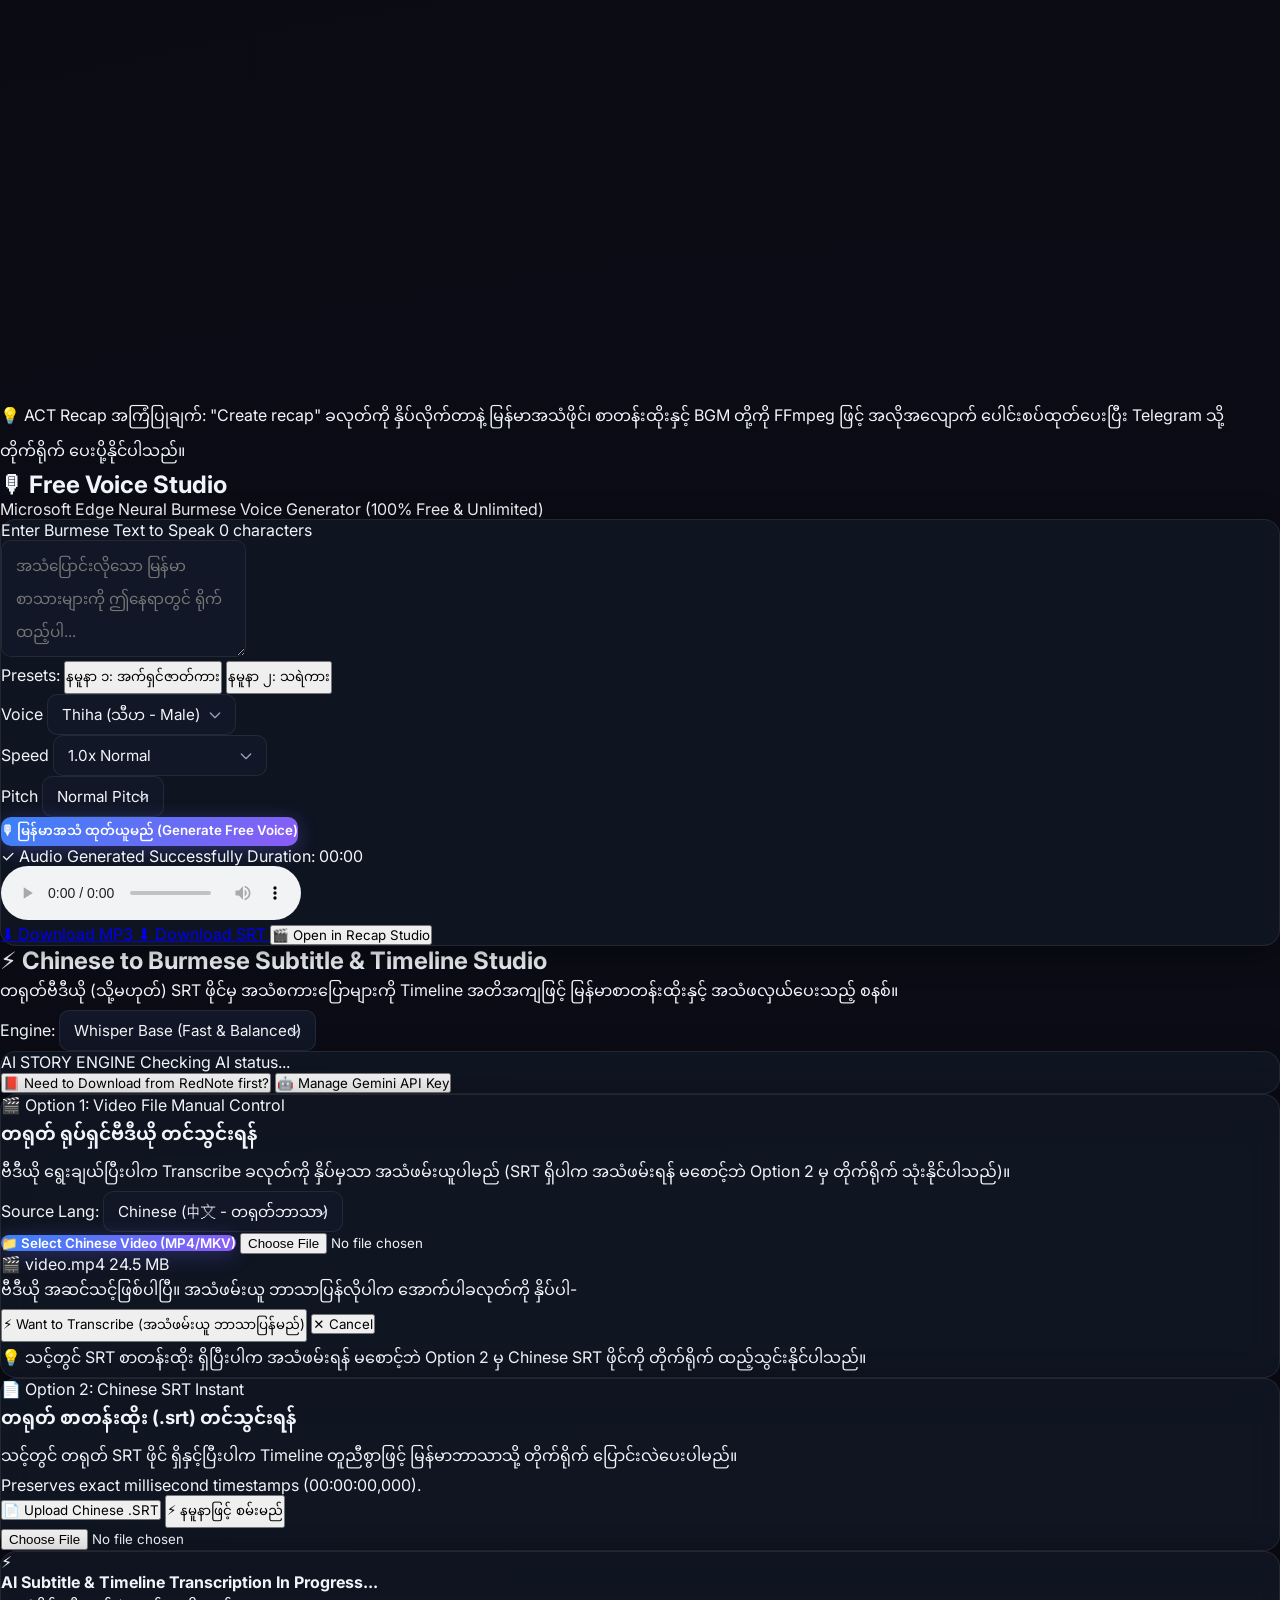
==== commit 83259b9f: "Fix: Async burn subtitles video and progress percentage, auto-resize chat input textareas" ====
--- a/static/index.html
+++ b/static/index.html
@@ -298,8 +298,8 @@
 
         <!-- Chat Input Area (Matching Screenshots 1 & 2) -->
         <div class="relative flex items-center gap-2 bg-[#111726] border border-blue-500/50 rounded-2xl p-1.5 shadow-xl glow-border shrink-0">
-          <input id="assistant-chat-input" type="text" placeholder="Movie script ပြင်ချင်တာ၊ ရေးချင်တာ ပြောပါ..." class="flex-1 bg-transparent px-4 py-2.5 text-sm text-white placeholder-slate-400 focus:outline-none">
-          <button id="btn-assistant-send" class="btn-orange px-6 py-2.5 text-sm font-bold flex items-center justify-center rounded-xl shadow-md transition">
+          <textarea id="assistant-chat-input" rows="1" placeholder="Movie script ပြင်ချင်တာ၊ ရေးချင်တာ ပြောပါ..." class="flex-1 bg-transparent px-4 py-3 text-sm text-white placeholder-slate-400 focus:outline-none resize-y min-h-[44px] max-h-48"></textarea>
+          <button id="btn-assistant-send" class="btn-orange px-6 py-2.5 text-sm font-bold flex items-center justify-center rounded-xl shadow-md transition self-end h-[44px]">
             Send
           </button>
         </div>
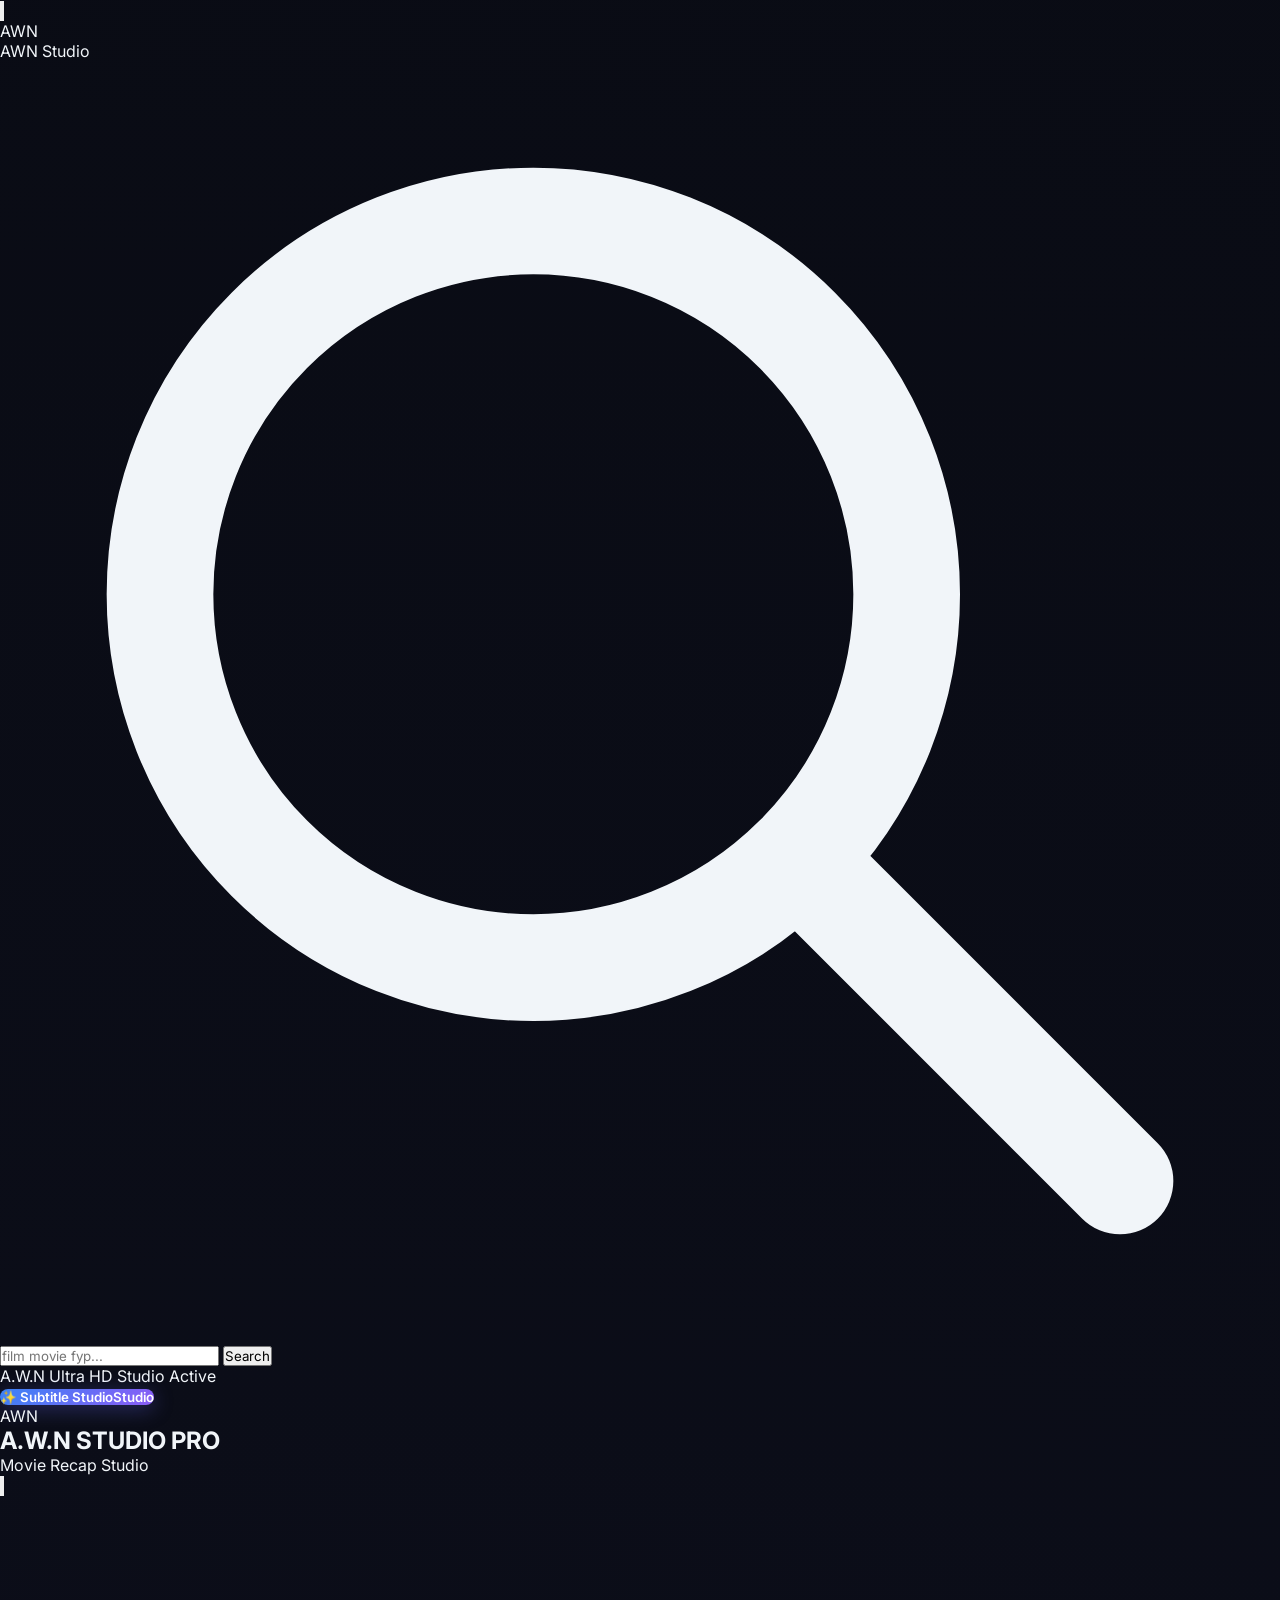
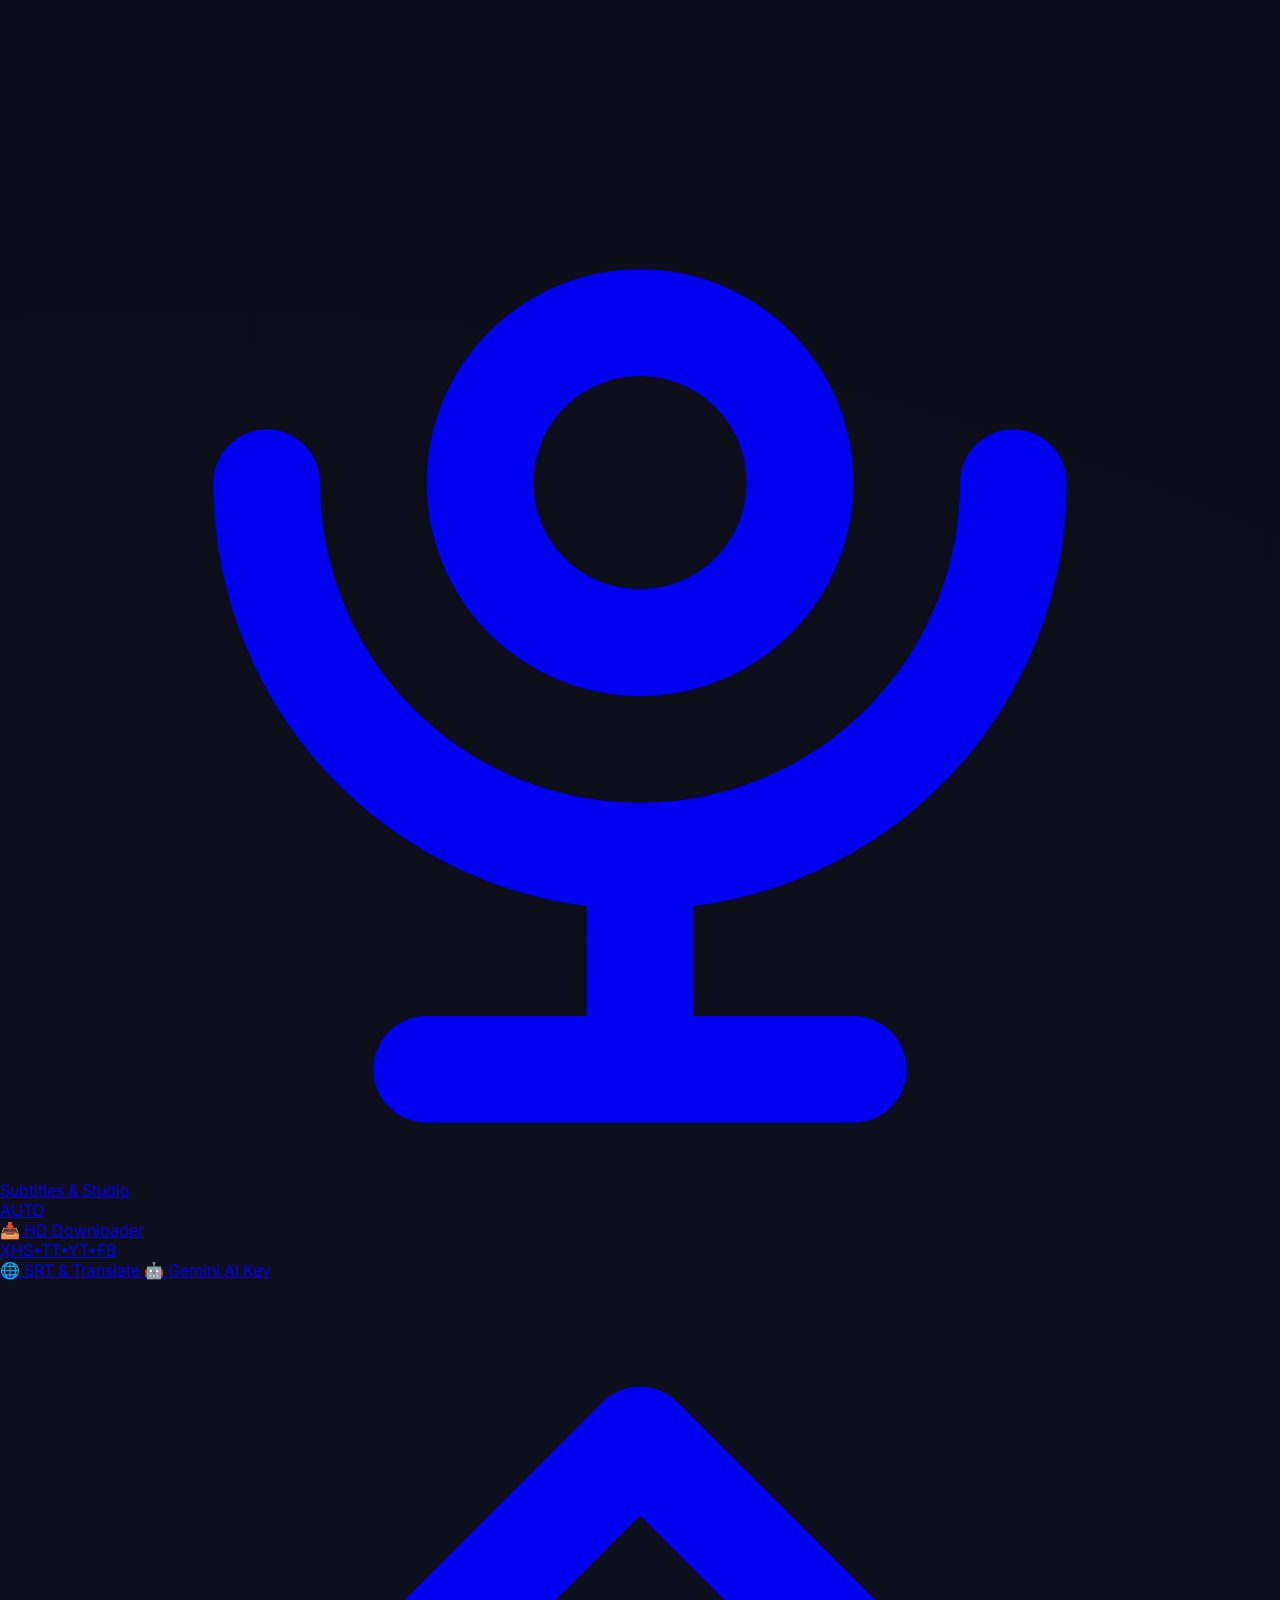
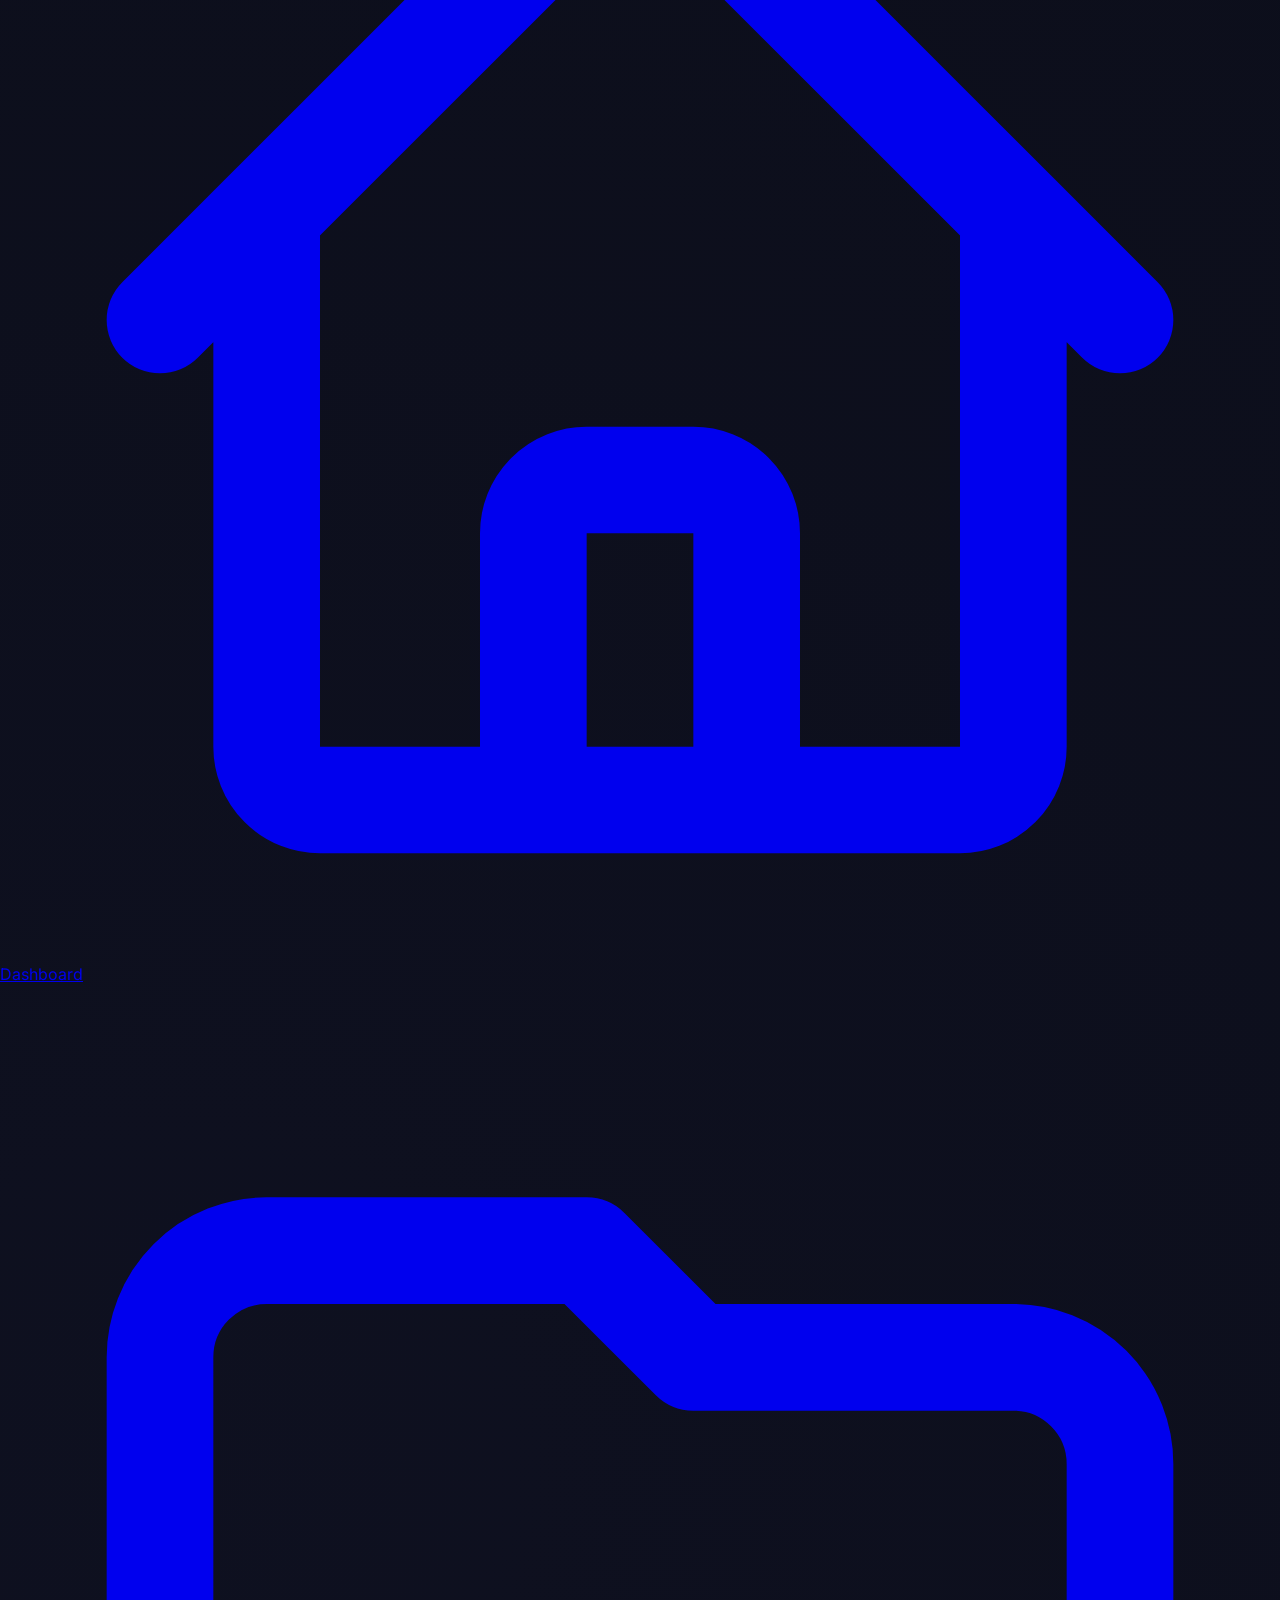
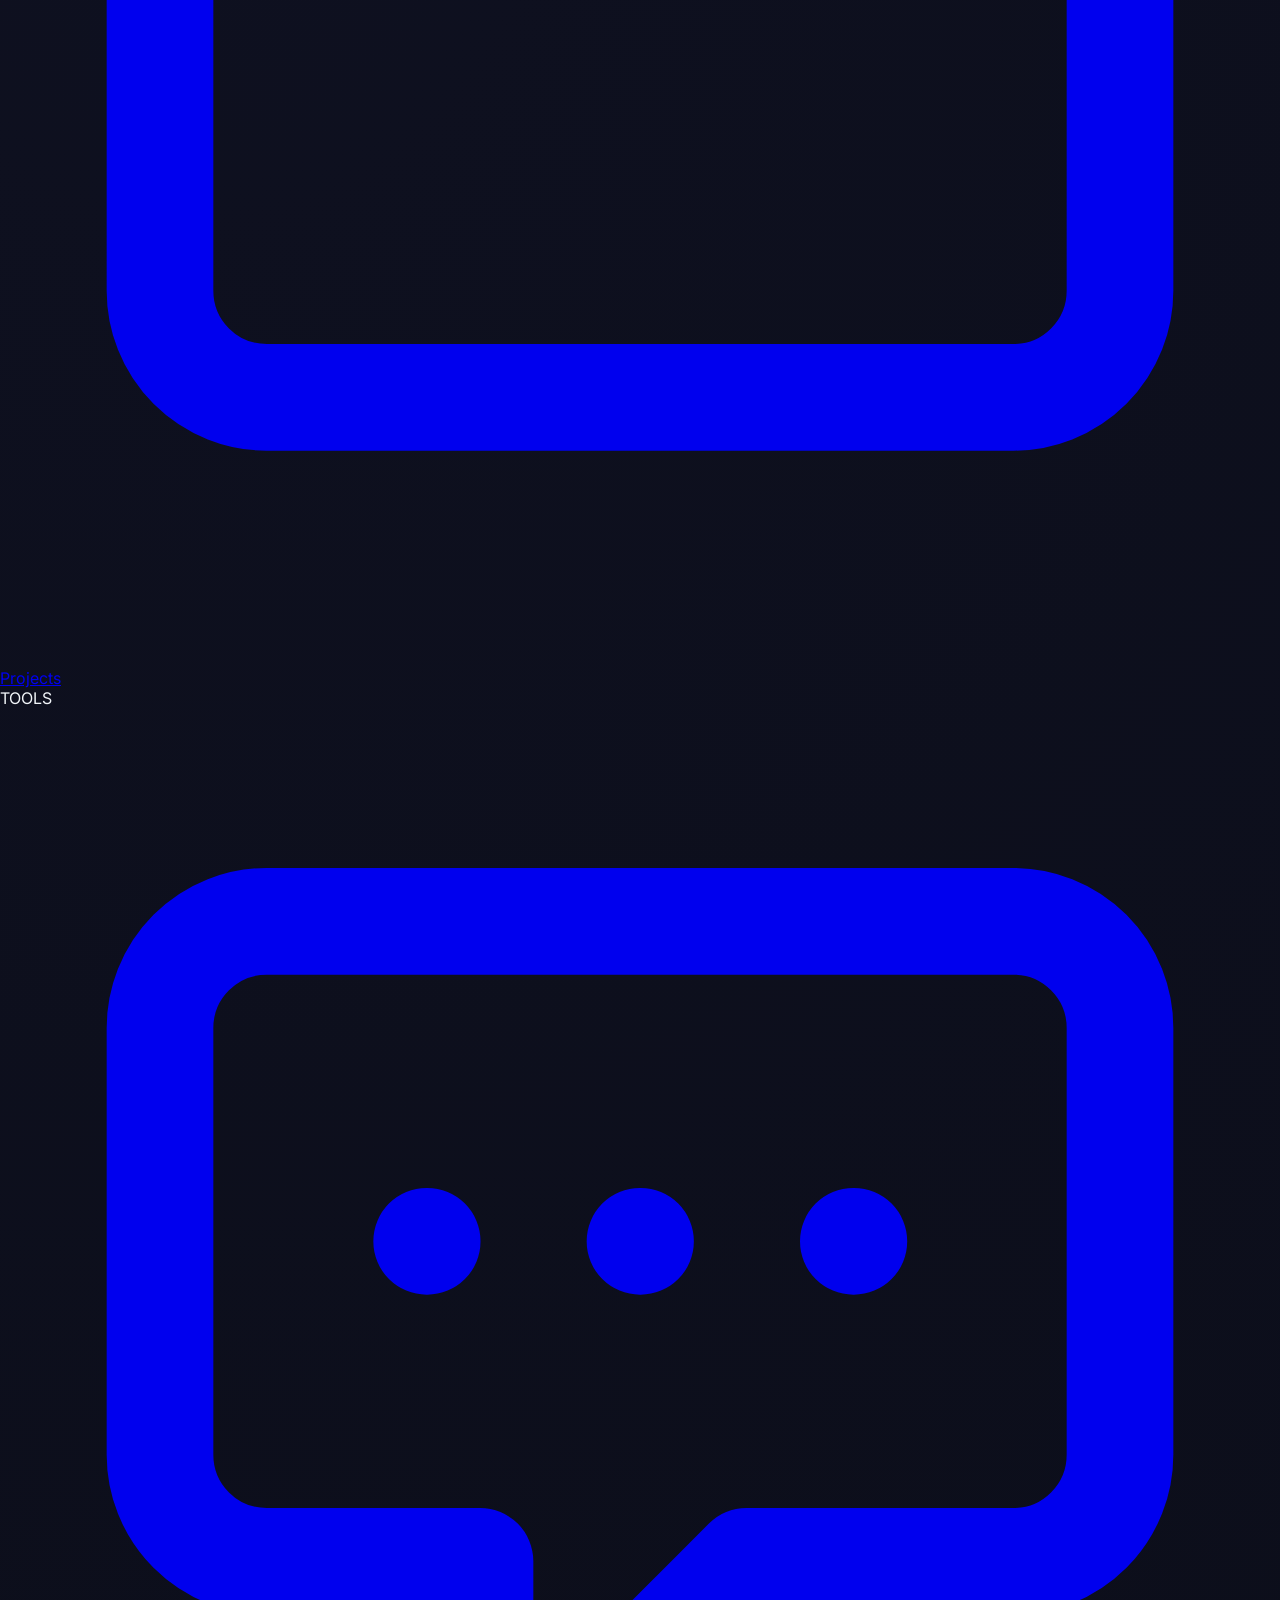
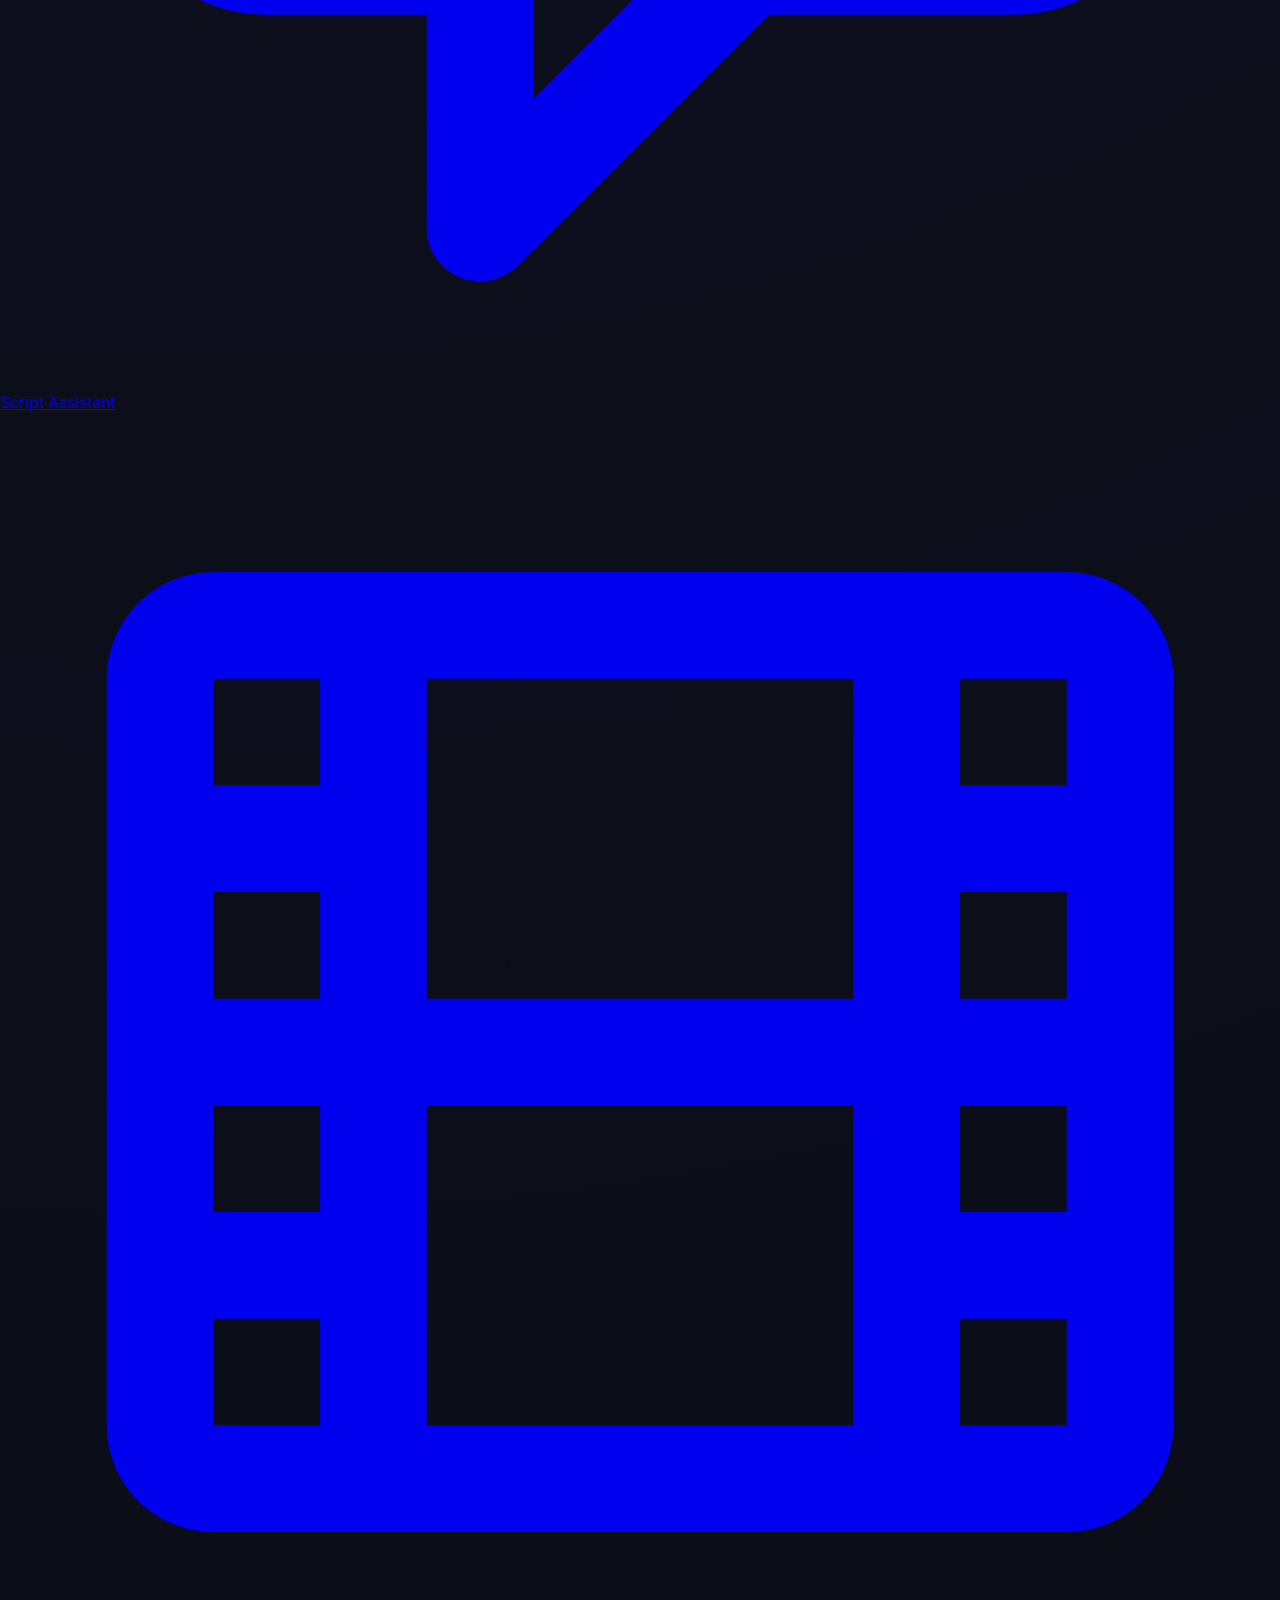
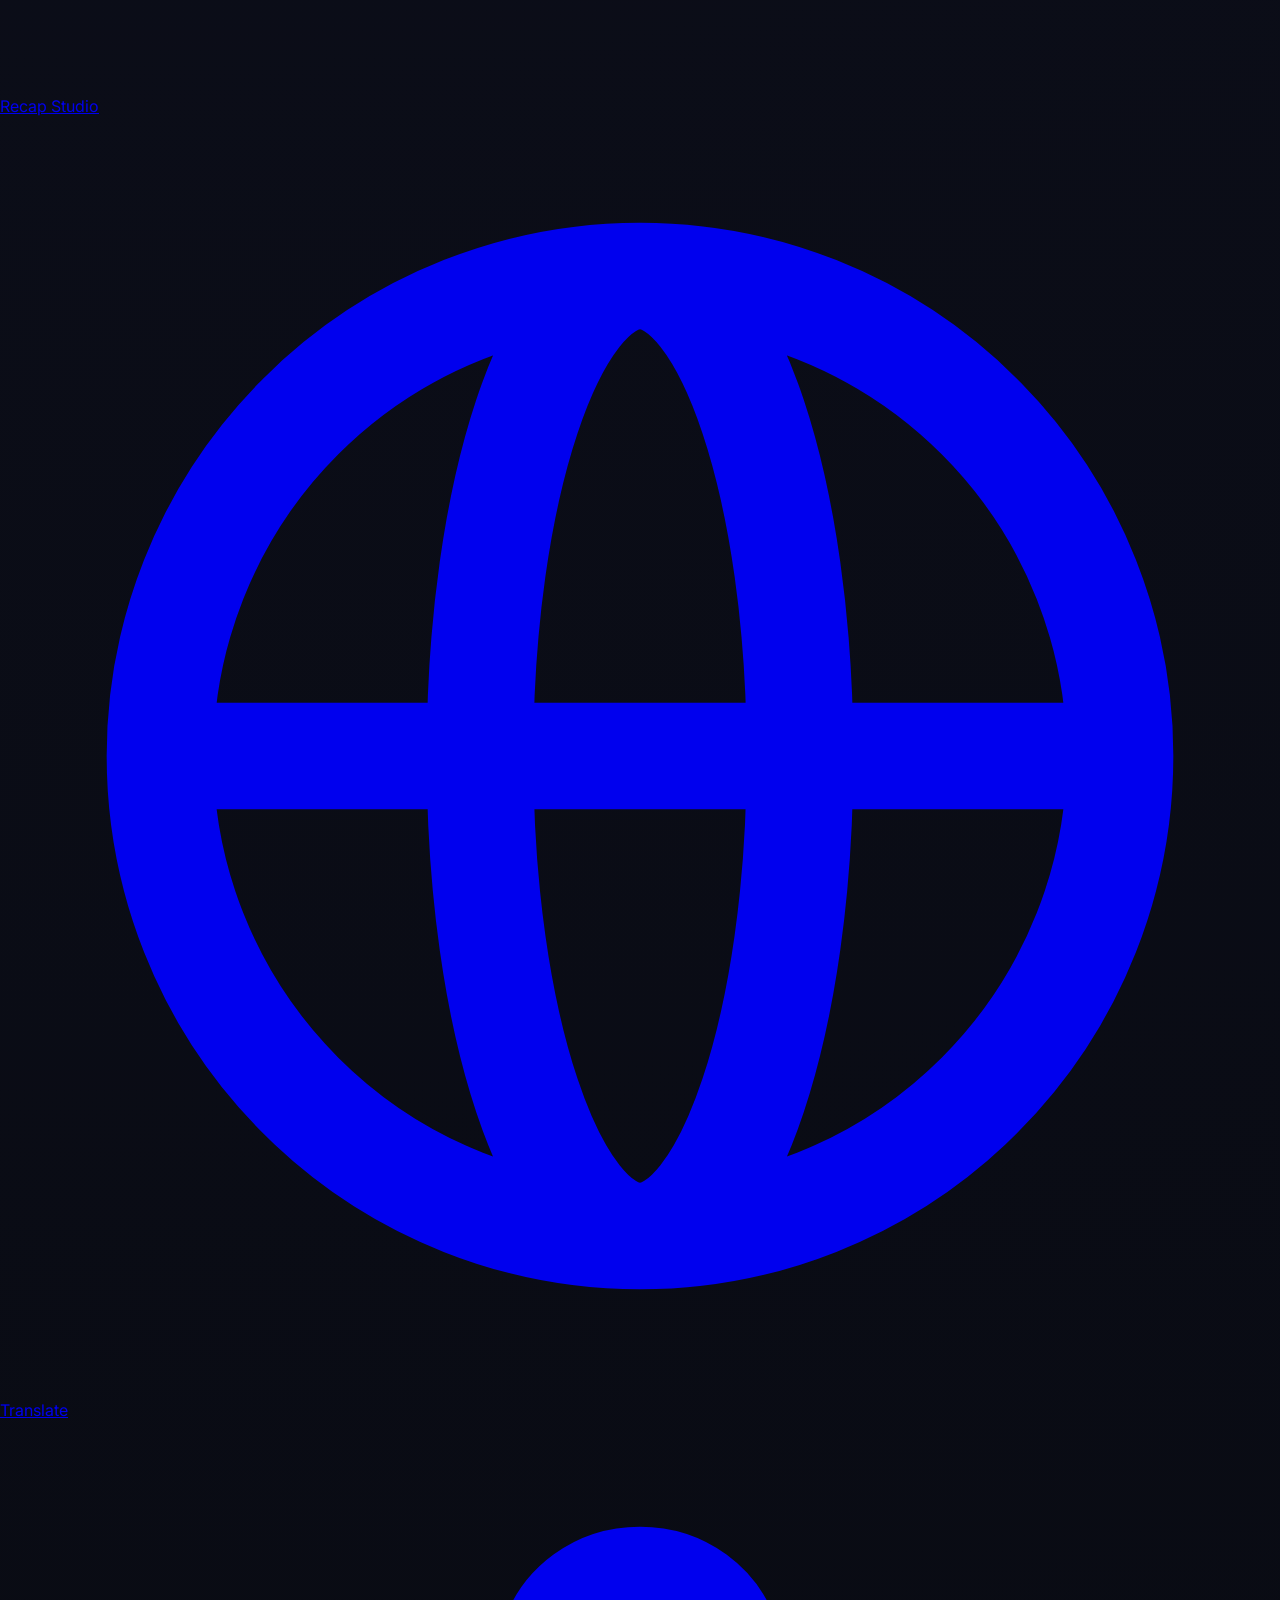
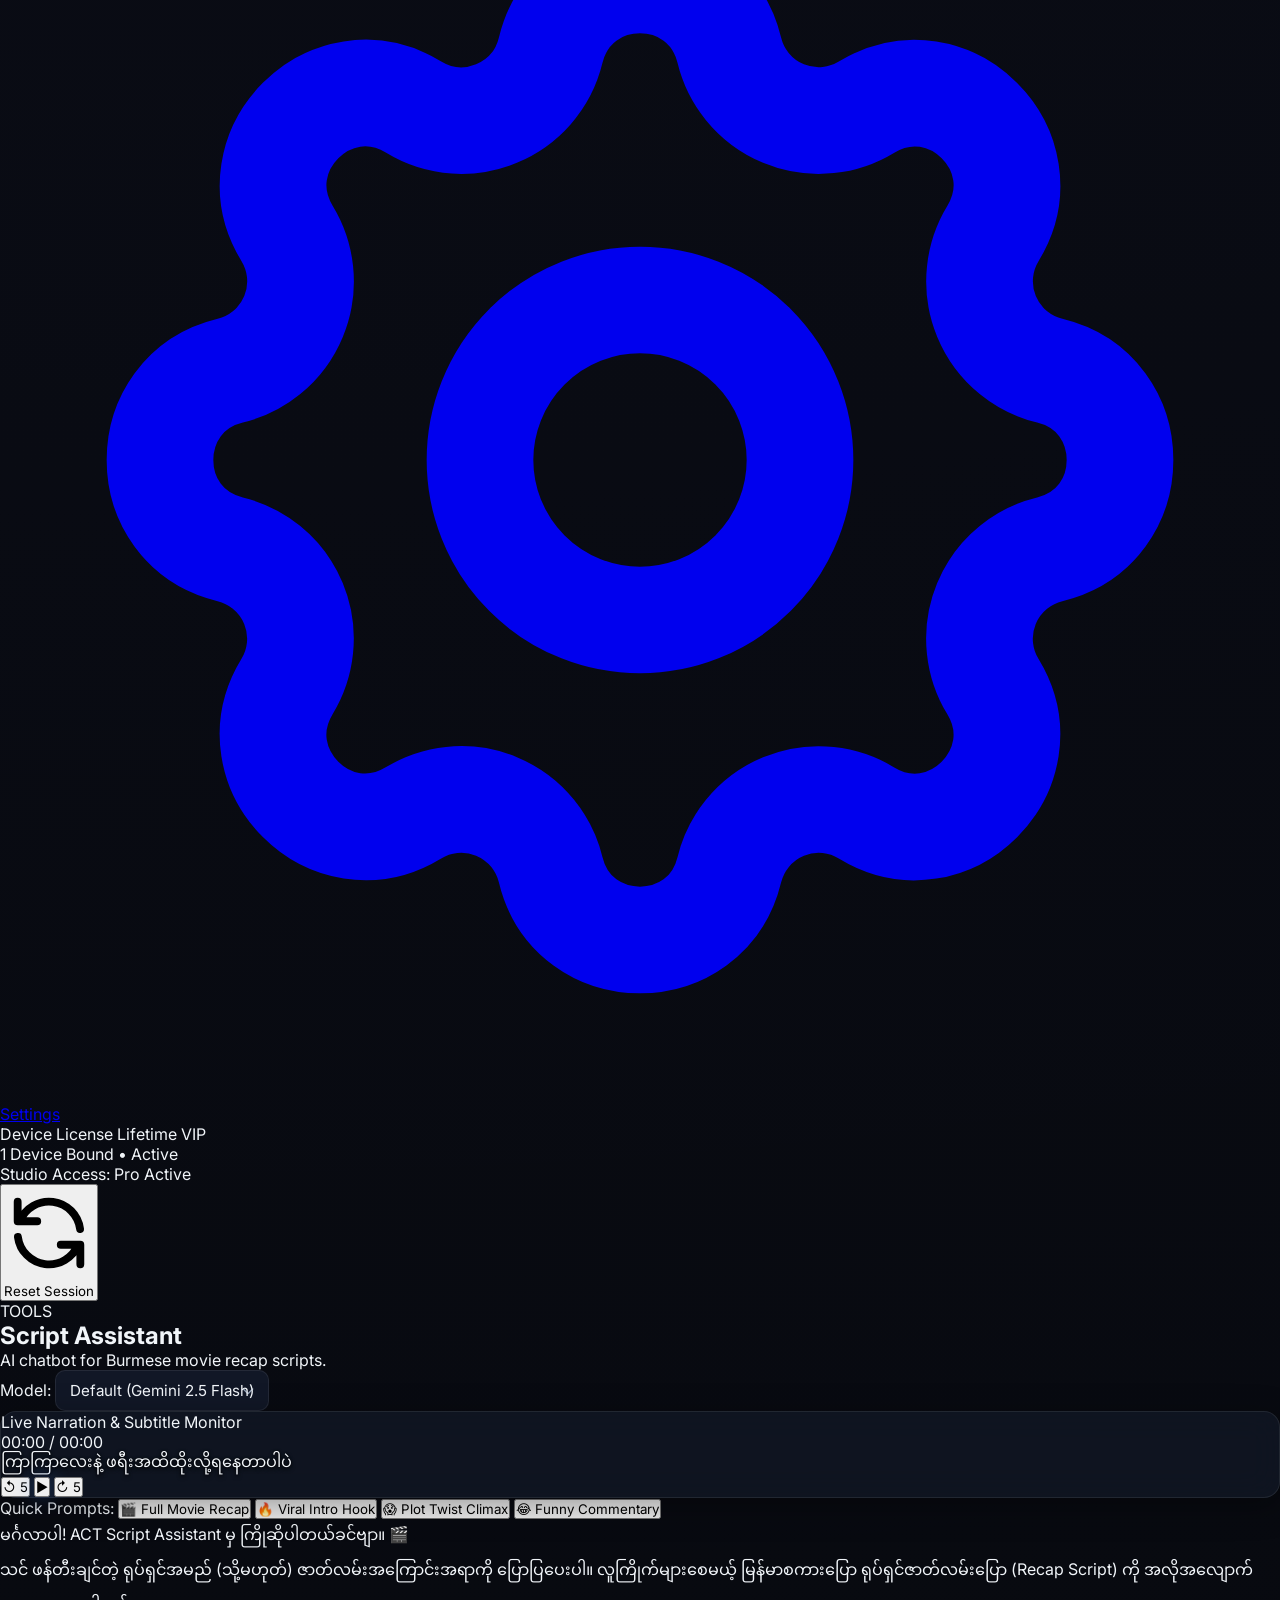
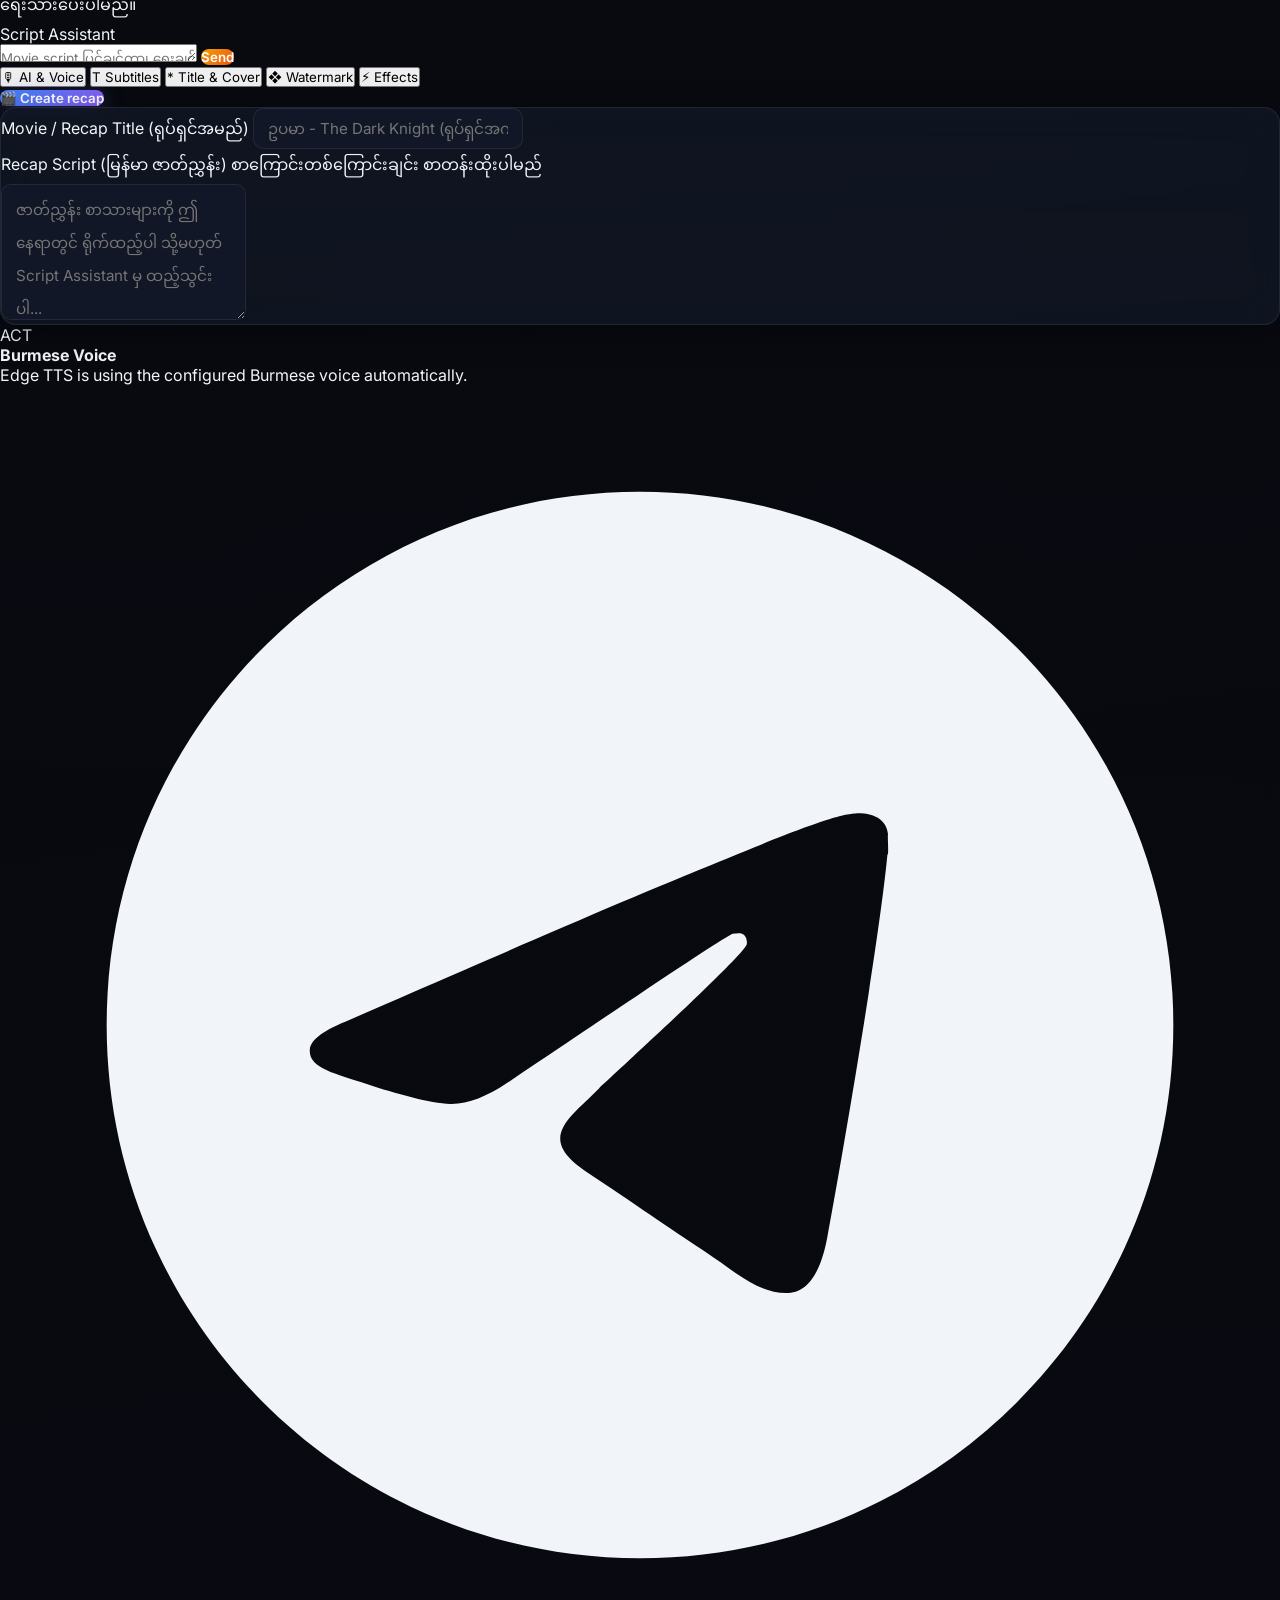
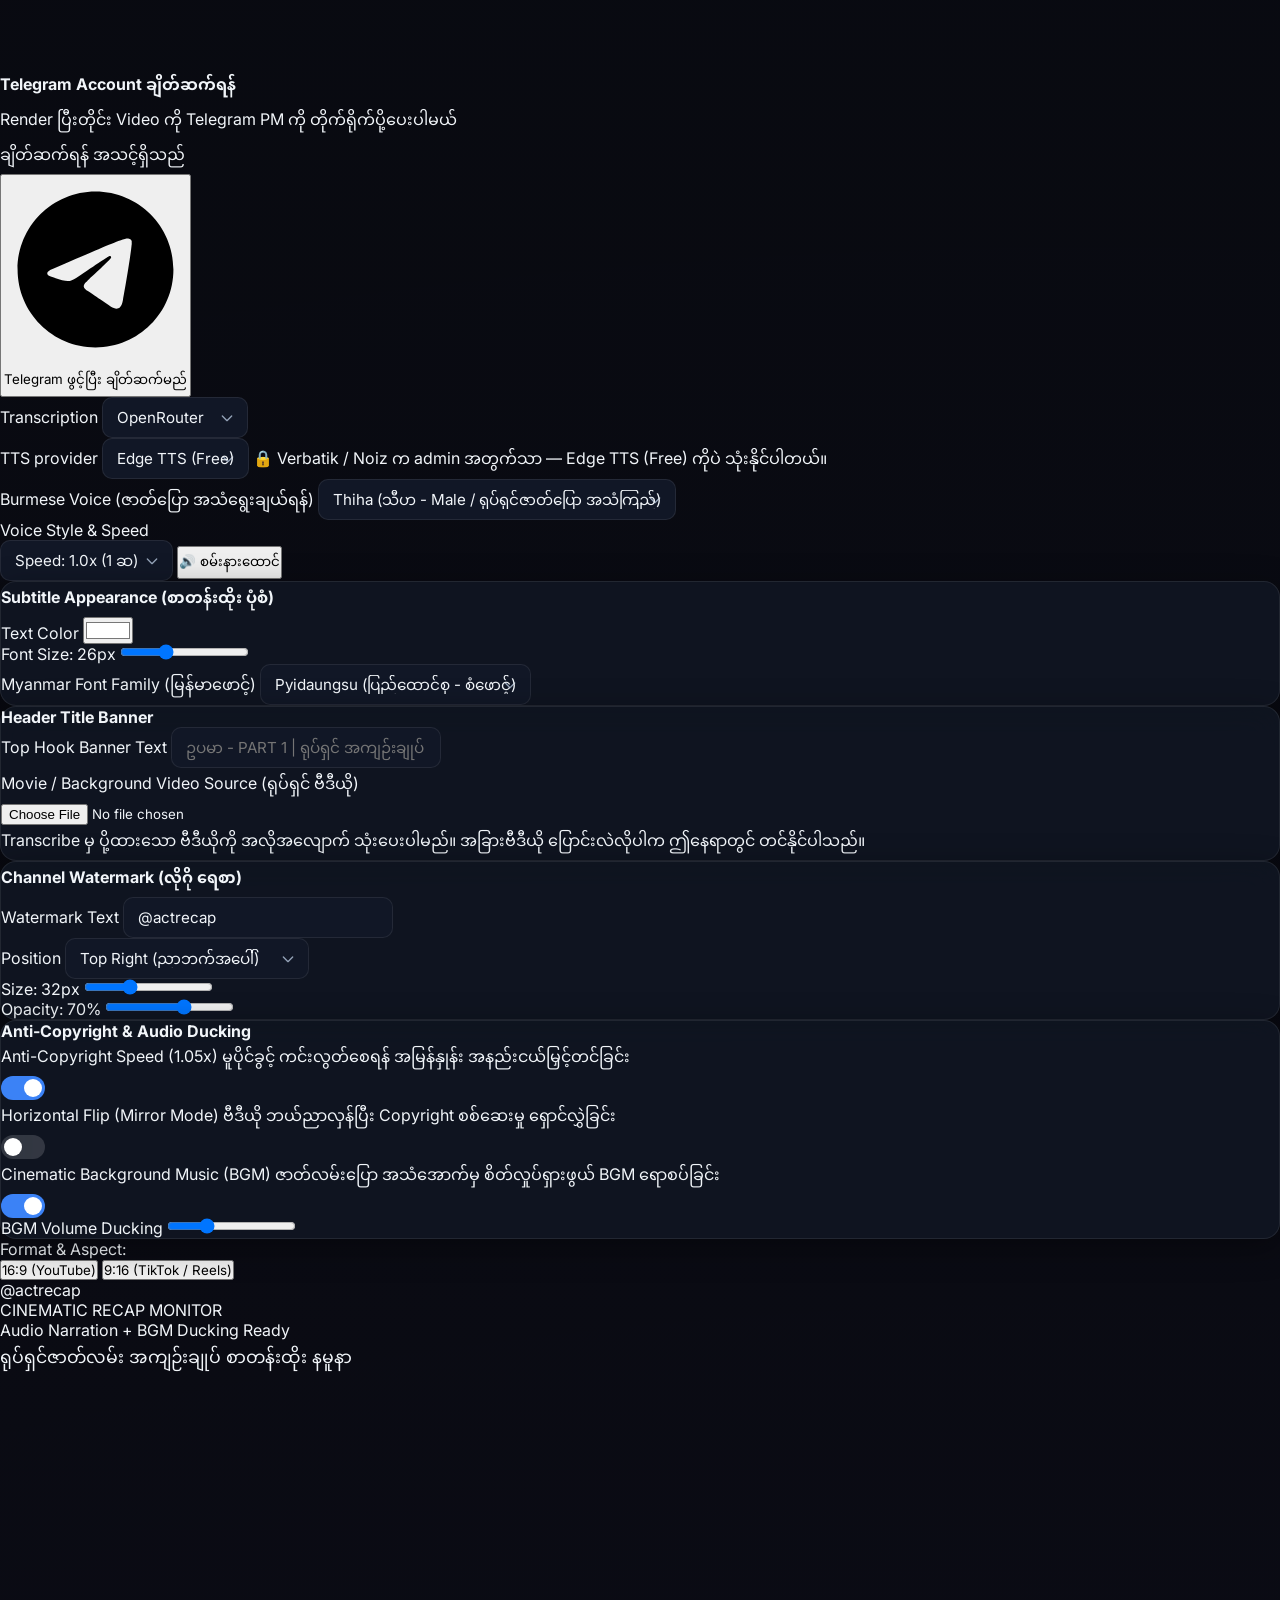
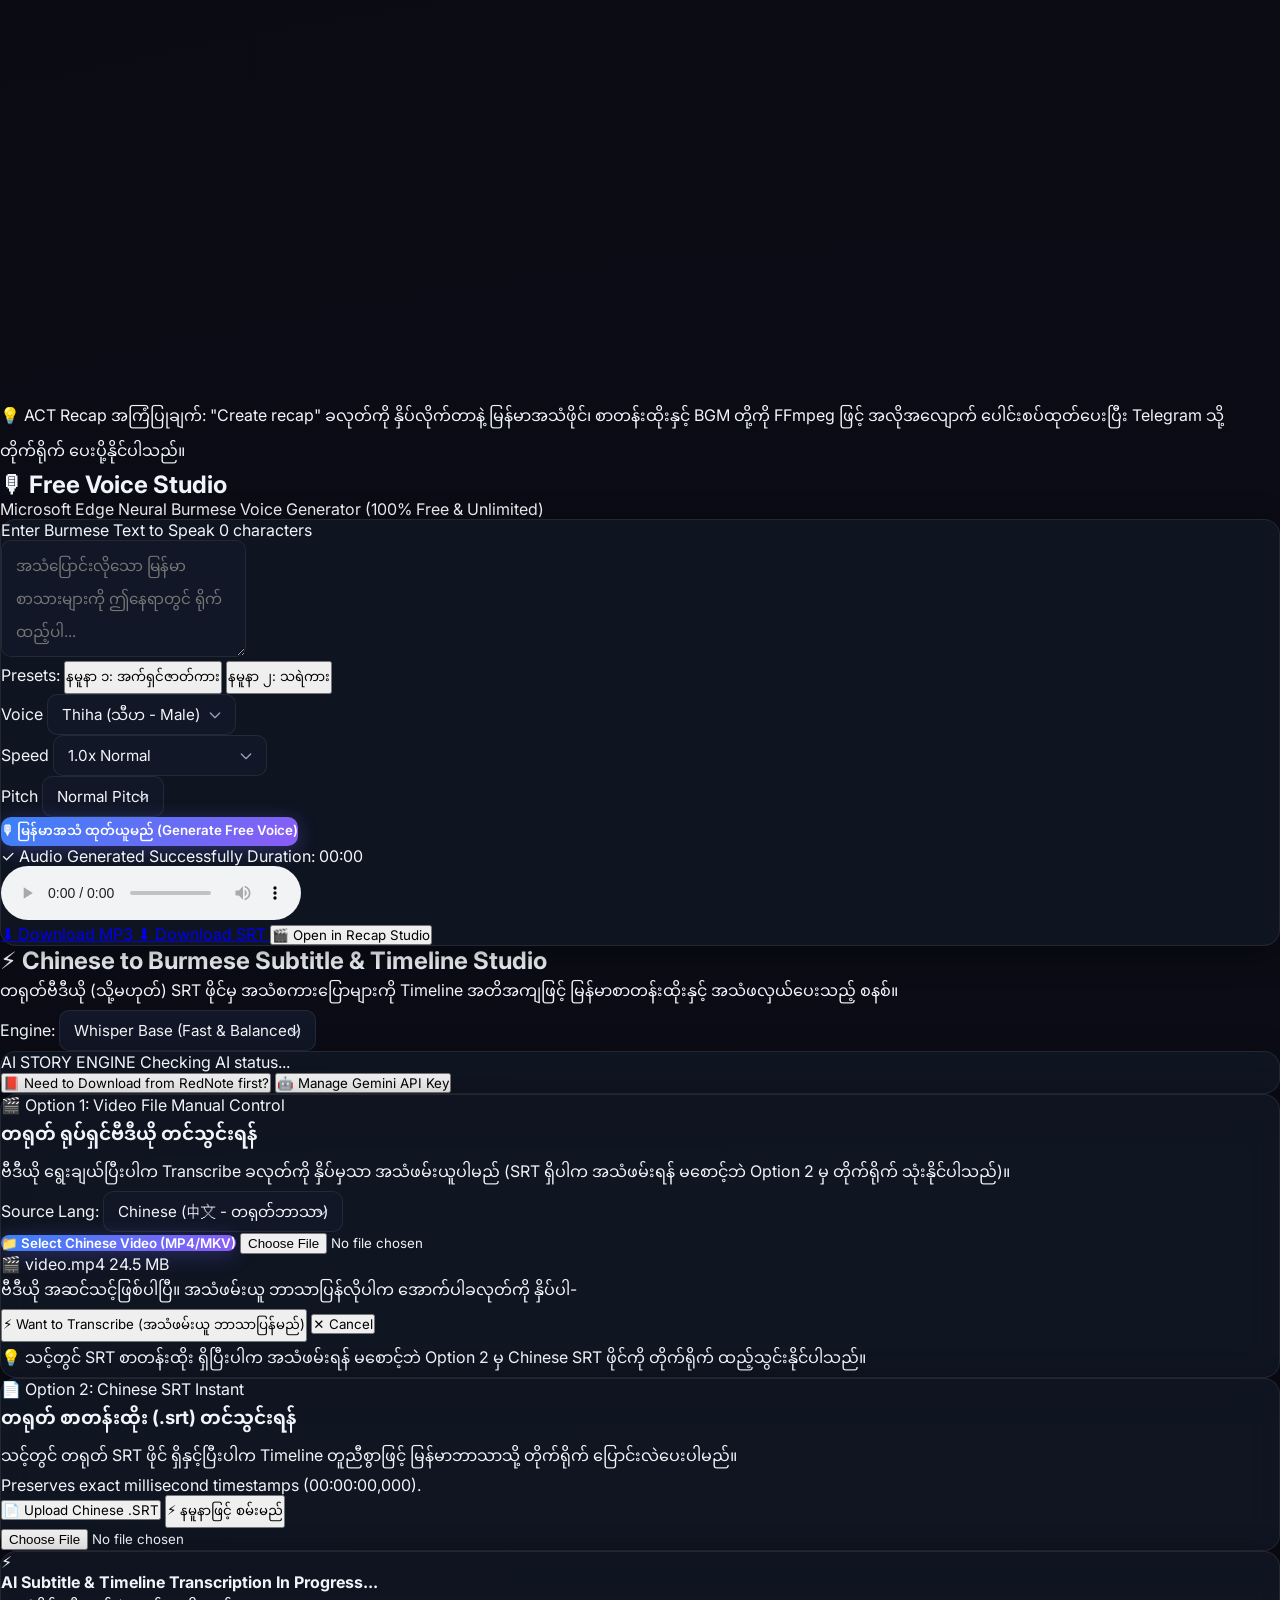
==== commit 1edb3a07: "Feat: Add Voice Speed up to 10x" ====
--- a/static/index.html
+++ b/static/index.html
@@ -429,10 +429,14 @@
                   <label class="block text-xs font-medium text-slate-300 mb-1">Voice Style & Speed</label>
                   <div class="flex items-center gap-2">
                     <select id="select-voice-speed" class="act-select flex-1 text-xs">
-                      <option value="-10%">Speed: 0.9x (အေးဆေး)</option>
-                      <option value="+0%" selected>Speed: 1.0x (စံနှုန်း)</option>
-                      <option value="+10%">Speed: 1.1x (သွက်လက်)</option>
-                      <option value="+20%">Speed: 1.2x (မြန်ဆန်)</option>
+                      <option value="-10%">Speed: 0.9x</option>
+                      <option value="+0%" selected>Speed: 1.0x (1 ဆ)</option>
+                      <option value="+20%">Speed: 1.2x</option>
+                      <option value="+50%">Speed: 1.5x</option>
+                      <option value="+100%">Speed: 2.0x (2 ဆ)</option>
+                      <option value="+200%">Speed: 3.0x (3 ဆ)</option>
+                      <option value="+400%">Speed: 5.0x (5 ဆ)</option>
+                      <option value="+900%">Speed: 10.0x (10 ဆ)</option>
                     </select>
                     <button id="btn-test-voice" class="px-3 py-2 rounded-lg bg-blue-600/30 hover:bg-blue-600/50 text-blue-300 border border-blue-500/30 text-xs font-semibold shrink-0 transition">
                       🔊 စမ်းနားထောင်
@@ -1045,14 +1049,7 @@
                     <div>
                       <label class="text-slate-400 block mb-0.5">Size & အရောင်:</label>
                       <div class="flex items-center gap-1">
-                        <select id="transcribe-font-size" onchange="Tools.onStyleChange()" class="act-select text-[10px] py-1 px-1 bg-slate-900 border-slate-700 text-slate-200 flex-1">
-                          <option value="20">20px</option>
-                          <option value="24">24px</option>
-                          <option value="28">28px</option>
-                          <option value="34" selected>34px</option>
-                          <option value="42">42px</option>
-                          <option value="50">50px</option>
-                        </select>
+                        <input type="number" id="transcribe-font-size" value="34" min="10" max="100" onchange="Tools.onStyleChange()" class="act-select text-[10px] py-1 px-2 bg-slate-900 border-slate-700 text-slate-200 flex-1">
                         <input id="transcribe-sub-color" type="color" value="#ffffff" onchange="Tools.onStyleChange()" class="w-6 h-6 rounded border border-slate-700 bg-slate-800 cursor-pointer p-0.5">
                       </div>
                     </div>
@@ -1487,6 +1484,11 @@
                 document.getElementById('google-user-email').textContent = 'Signed in as: ' + email;
                 window.currentUserEmail = email;
                 
+                // Save for license binding
+                localStorage.setItem('awn_google_email', email);
+                localStorage.setItem('awn_google_name', data.name || '');
+                if (window.LicenseManager) window.LicenseManager.verifyWithGoogleAuth();
+                
                 // Load key from localStorage if exists
                 const savedKey = localStorage.getItem('gemini_key_' + email);
                 if (savedKey) {
